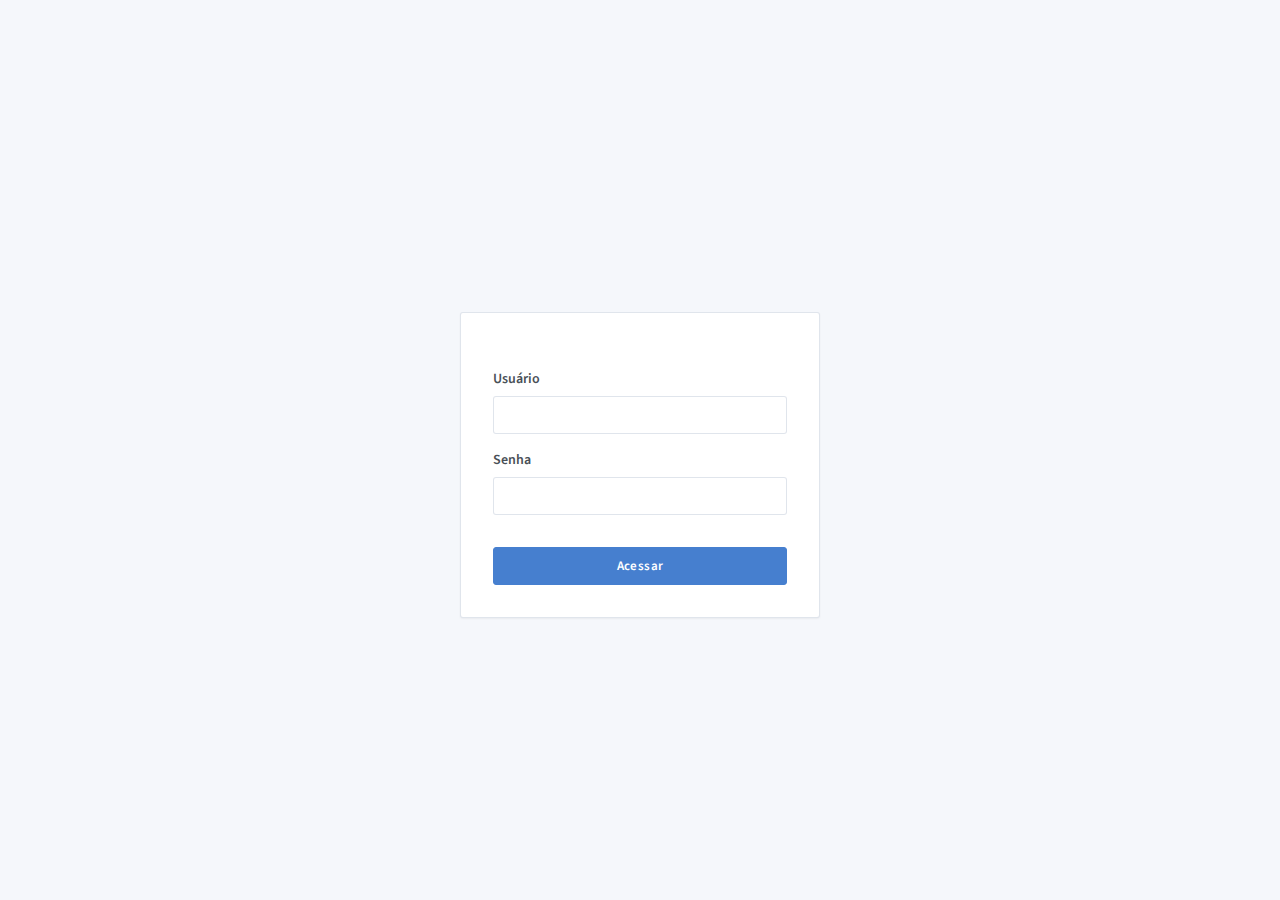
==== index.html @ 3c395e60 "Commit inicial" ====
<!doctype html>
<html lang="en" dir="ltr">
  <head>
    <meta charset="UTF-8">
    <meta name="viewport" content="width=device-width, user-scalable=no, initial-scale=1.0, maximum-scale=1.0, minimum-scale=1.0">
    <meta http-equiv="X-UA-Compatible" content="ie=edge">
    <meta http-equiv="Content-Language" content="en" />
    <meta name="msapplication-TileColor" content="#2d89ef">
    <meta name="theme-color" content="#4188c9">
    <meta name="apple-mobile-web-app-status-bar-style" content="black-translucent"/>
    <meta name="apple-mobile-web-app-capable" content="yes">
    <meta name="mobile-web-app-capable" content="yes">
    <meta name="HandheldFriendly" content="True">
    <meta name="MobileOptimized" content="320">
    <link rel="icon" href="./favicon.ico" type="image/x-icon"/>
    <link rel="shortcut icon" type="image/x-icon" href="./favicon.ico" />
    <!-- Generated: 2018-04-06 16:27:42 +0200 -->
    <title>Login - tabler.github.io - a responsive, flat and full featured admin template</title>
    <link rel="stylesheet" href="https://maxcdn.bootstrapcdn.com/font-awesome/4.7.0/css/font-awesome.min.css">
    <link rel="stylesheet" href="https://fonts.googleapis.com/css?family=Source+Sans+Pro:300,300i,400,400i,500,500i,600,600i,700,700i&amp;subset=latin-ext">
    <script src="./assets/js/require.min.js"></script>
    <script>
      requirejs.config({
          baseUrl: '.'
      });
    </script>
    <!-- Dashboard Core -->
    <link href="./assets/css/dashboard.css" rel="stylesheet" />
    <script src="./assets/js/dashboard.js"></script>
    <!-- c3.js Charts Plugin -->
    <link href="./assets/plugins/charts-c3/plugin.css" rel="stylesheet" />
    <script src="./assets/plugins/charts-c3/plugin.js"></script>
    <!-- Google Maps Plugin -->
    <link href="./assets/plugins/maps-google/plugin.css" rel="stylesheet" />
    <script src="./assets/plugins/maps-google/plugin.js"></script>
    <!-- Input Mask Plugin -->
    <script src="./assets/plugins/input-mask/plugin.js"></script>
  </head>
  <body class="">
    <div class="page">
      <div class="page-single">
        <div class="container">
          <div class="row">
            <div class="col col-login mx-auto">
              <div class="text-center mb-6">
                <img src="./assets/brand/tabler.svg" class="h-6" alt="">
              </div>
              <form class="card" action="class/logar.php" method="post">
                <div class="card-body p-6">
                  <div class="card-title"></div>
                  <div class="form-group">
                    <label class="form-label">Usuário</label>
                    <input name="usuario" type="text" class="form-control" id="exampleInputEmail1" aria-describedby="emailHelp" placeholder="">
                  </div>
                  <div class="form-group">
                    <label class="form-label">Senha</label>
                    <input name="senha" type="password" class="form-control" id="exampleInputPassword1" placeholder="">
                  </div>                  
                  <div class="form-footer">
                    <button type="submit" class="btn btn-primary btn-block">Acessar</button>
                  </div>
                </div>
              </form>              
            </div>
          </div>
        </div>
      </div>
    </div>
  </body>
</html>
---- assets/css/dashboard.css ----
@charset "UTF-8";
/**
Dashboard UI
 */
/*!
 * Bootstrap v4.0.0 (https://getbootstrap.com)
 * Copyright 2011-2018 The Bootstrap Authors
 * Copyright 2011-2018 Twitter, Inc.
 * Licensed under MIT (https://github.com/twbs/bootstrap/blob/master/LICENSE)
 */
:root {
  --blue: #467fcf;
  --indigo: #6574cd;
  --purple: #a55eea;
  --pink: #f66d9b;
  --red: #cd201f;
  --orange: #fd9644;
  --yellow: #f1c40f;
  --green: #5eba00;
  --teal: #2bcbba;
  --cyan: #17a2b8;
  --white: #fff;
  --gray: #868e96;
  --gray-dark: #343a40;
  --azure: #45aaf2;
  --lime: #7bd235;
  --primary: #467fcf;
  --secondary: #868e96;
  --success: #5eba00;
  --info: #45aaf2;
  --warning: #f1c40f;
  --danger: #cd201f;
  --light: #f8f9fa;
  --dark: #343a40;
  --breakpoint-xs: 0;
  --breakpoint-sm: 576px;
  --breakpoint-md: 768px;
  --breakpoint-lg: 992px;
  --breakpoint-xl: 1280px;
  --font-family-sans-serif: -apple-system, BlinkMacSystemFont, "Segoe UI", Roboto, "Helvetica Neue", Arial, sans-serif, "Apple Color Emoji", "Segoe UI Emoji", "Segoe UI Symbol";
  --font-family-monospace: Monaco, Consolas, "Liberation Mono", "Courier New", monospace;
}

*,
*::before,
*::after {
  box-sizing: border-box;
}

html {
  font-family: sans-serif;
  line-height: 1.15;
  -webkit-text-size-adjust: 100%;
  -ms-text-size-adjust: 100%;
  -ms-overflow-style: scrollbar;
  -webkit-tap-highlight-color: transparent;
}

@-ms-viewport {
  width: device-width;
}

article, aside, dialog, figcaption, figure, footer, header, hgroup, main, nav, section {
  display: block;
}

body {
  margin: 0;
  font-family: "Source Sans Pro", -apple-system, BlinkMacSystemFont, "Segoe UI", "Helvetica Neue", Arial, sans-serif;
  font-size: 0.9375rem;
  font-weight: 400;
  line-height: 1.5;
  color: #495057;
  text-align: left;
  background-color: #f5f7fb;
}

[tabindex="-1"]:focus {
  outline: 0 !important;
}

hr {
  box-sizing: content-box;
  height: 0;
  overflow: visible;
}

h1, h2, h3, h4, h5, h6 {
  margin-top: 0;
  margin-bottom: 0.66em;
}

p {
  margin-top: 0;
  margin-bottom: 1rem;
}

abbr[title],
abbr[data-original-title] {
  text-decoration: underline;
  -webkit-text-decoration: underline dotted;
  text-decoration: underline dotted;
  cursor: help;
  border-bottom: 0;
}

address {
  margin-bottom: 1rem;
  font-style: normal;
  line-height: inherit;
}

ol,
ul,
dl {
  margin-top: 0;
  margin-bottom: 1rem;
}

ol ol,
ul ul,
ol ul,
ul ol {
  margin-bottom: 0;
}

dt {
  font-weight: 700;
}

dd {
  margin-bottom: .5rem;
  margin-left: 0;
}

blockquote {
  margin: 0 0 1rem;
}

dfn {
  font-style: italic;
}

b,
strong {
  font-weight: bolder;
}

small {
  font-size: 80%;
}

sub,
sup {
  position: relative;
  font-size: 75%;
  line-height: 0;
  vertical-align: baseline;
}

sub {
  bottom: -.25em;
}

sup {
  top: -.5em;
}

a {
  color: #467fcf;
  text-decoration: none;
  background-color: transparent;
  -webkit-text-decoration-skip: objects;
}

a:hover {
  color: #295a9f;
  text-decoration: underline;
}

a:not([href]):not([tabindex]) {
  color: inherit;
  text-decoration: none;
}

a:not([href]):not([tabindex]):hover, a:not([href]):not([tabindex]):focus {
  color: inherit;
  text-decoration: none;
}

a:not([href]):not([tabindex]):focus {
  outline: 0;
}

pre,
code,
kbd,
samp {
  font-family: monospace, monospace;
  font-size: 1em;
}

pre {
  margin-top: 0;
  margin-bottom: 1rem;
  overflow: auto;
  -ms-overflow-style: scrollbar;
}

figure {
  margin: 0 0 1rem;
}

img {
  vertical-align: middle;
  border-style: none;
}

svg:not(:root) {
  overflow: hidden;
}

table {
  border-collapse: collapse;
}

caption {
  padding-top: 0.75rem;
  padding-bottom: 0.75rem;
  color: #9aa0ac;
  text-align: left;
  caption-side: bottom;
}

th {
  text-align: inherit;
}

label {
  display: inline-block;
  margin-bottom: .5rem;
}

button {
  border-radius: 0;
}

button:focus {
  outline: 1px dotted;
  outline: 5px auto -webkit-focus-ring-color;
}

input,
button,
select,
optgroup,
textarea {
  margin: 0;
  font-family: inherit;
  font-size: inherit;
  line-height: inherit;
}

button,
input {
  overflow: visible;
}

button,
select {
  text-transform: none;
}

button,
html [type="button"],
[type="reset"],
[type="submit"] {
  -webkit-appearance: button;
}

button::-moz-focus-inner,
[type="button"]::-moz-focus-inner,
[type="reset"]::-moz-focus-inner,
[type="submit"]::-moz-focus-inner {
  padding: 0;
  border-style: none;
}

input[type="radio"],
input[type="checkbox"] {
  box-sizing: border-box;
  padding: 0;
}

input[type="date"],
input[type="time"],
input[type="datetime-local"],
input[type="month"] {
  -webkit-appearance: listbox;
}

textarea {
  overflow: auto;
  resize: vertical;
}

fieldset {
  min-width: 0;
  padding: 0;
  margin: 0;
  border: 0;
}

legend {
  display: block;
  width: 100%;
  max-width: 100%;
  padding: 0;
  margin-bottom: .5rem;
  font-size: 1.5rem;
  line-height: inherit;
  color: inherit;
  white-space: normal;
}

progress {
  vertical-align: baseline;
}

[type="number"]::-webkit-inner-spin-button,
[type="number"]::-webkit-outer-spin-button {
  height: auto;
}

[type="search"] {
  outline-offset: -2px;
  -webkit-appearance: none;
}

[type="search"]::-webkit-search-cancel-button,
[type="search"]::-webkit-search-decoration {
  -webkit-appearance: none;
}

::-webkit-file-upload-button {
  font: inherit;
  -webkit-appearance: button;
}

output {
  display: inline-block;
}

summary {
  display: list-item;
  cursor: pointer;
}

template {
  display: none;
}

[hidden] {
  display: none !important;
}

h1, h2, h3, h4, h5, h6,
.h1, .h2, .h3, .h4, .h5, .h6 {
  margin-bottom: 0.66em;
  font-family: inherit;
  font-weight: 600;
  line-height: 1.1;
  color: inherit;
}

h1, .h1 {
  font-size: 2rem;
}

h2, .h2 {
  font-size: 1.75rem;
}

h3, .h3 {
  font-size: 1.5rem;
}

h4, .h4 {
  font-size: 1.125rem;
}

h5, .h5 {
  font-size: 1rem;
}

h6, .h6 {
  font-size: 0.875rem;
}

.lead {
  font-size: 1.171875rem;
  font-weight: 300;
}

.display-1 {
  font-size: 4.5rem;
  font-weight: 300;
  line-height: 1.1;
}

.display-2 {
  font-size: 4rem;
  font-weight: 300;
  line-height: 1.1;
}

.display-3 {
  font-size: 3.5rem;
  font-weight: 300;
  line-height: 1.1;
}

.display-4 {
  font-size: 3rem;
  font-weight: 300;
  line-height: 1.1;
}

hr {
  margin-top: 1rem;
  margin-bottom: 1rem;
  border: 0;
  border-top: 1px solid rgba(0, 40, 100, 0.12);
}

small,
.small {
  font-size: 87.5%;
  font-weight: 400;
}

mark,
.mark {
  padding: 0.2em;
  background-color: #fcf8e3;
}

.list-unstyled {
  padding-left: 0;
  list-style: none;
}

.list-inline {
  padding-left: 0;
  list-style: none;
}

.list-inline-item {
  display: inline-block;
}

.list-inline-item:not(:last-child) {
  margin-right: 0.5rem;
}

.initialism {
  font-size: 90%;
  text-transform: uppercase;
}

.blockquote {
  margin-bottom: 1rem;
  font-size: 1.171875rem;
}

.blockquote-footer {
  display: block;
  font-size: 80%;
  color: #868e96;
}

.blockquote-footer::before {
  content: "\2014 \00A0";
}

.img-fluid {
  max-width: 100%;
  height: auto;
}

.img-thumbnail {
  padding: 0.25rem;
  background-color: #fff;
  border: 1px solid #dee2e6;
  border-radius: 3px;
  max-width: 100%;
  height: auto;
}

.figure {
  display: inline-block;
}

.figure-img {
  margin-bottom: 0.5rem;
  line-height: 1;
}

.figure-caption {
  font-size: 90%;
  color: #868e96;
}

code,
kbd,
pre,
samp {
  font-family: Monaco, Consolas, "Liberation Mono", "Courier New", monospace;
}

code {
  font-size: 85%;
  color: inherit;
  word-break: break-word;
}

a > code {
  color: inherit;
}

kbd {
  padding: 0.2rem 0.4rem;
  font-size: 85%;
  color: #fff;
  background-color: #343a40;
  border-radius: 3px;
}

kbd kbd {
  padding: 0;
  font-size: 100%;
  font-weight: 700;
}

pre {
  display: block;
  font-size: 85%;
  color: #212529;
}

pre code {
  font-size: inherit;
  color: inherit;
  word-break: normal;
}

.pre-scrollable {
  max-height: 340px;
  overflow-y: scroll;
}

.container {
  width: 100%;
  padding-right: 0.75rem;
  padding-left: 0.75rem;
  margin-right: auto;
  margin-left: auto;
}

@media (min-width: 576px) {
  .container {
    max-width: 540px;
  }
}

@media (min-width: 768px) {
  .container {
    max-width: 720px;
  }
}

@media (min-width: 992px) {
  .container {
    max-width: 960px;
  }
}

@media (min-width: 1280px) {
  .container {
    max-width: 1200px;
  }
}

.container-fluid {
  width: 100%;
  padding-right: 0.75rem;
  padding-left: 0.75rem;
  margin-right: auto;
  margin-left: auto;
}

.row {
  display: -ms-flexbox;
  display: flex;
  -ms-flex-wrap: wrap;
  flex-wrap: wrap;
  margin-right: -0.75rem;
  margin-left: -0.75rem;
}

.no-gutters {
  margin-right: 0;
  margin-left: 0;
}

.no-gutters > .col,
.no-gutters > [class*="col-"] {
  padding-right: 0;
  padding-left: 0;
}

.col-1, .col-2, .col-3, .col-4, .col-5, .col-6, .col-7, .col-8, .col-9, .col-10, .col-11, .col-12, .col,
.col-auto, .col-sm-1, .col-sm-2, .col-sm-3, .col-sm-4, .col-sm-5, .col-sm-6, .col-sm-7, .col-sm-8, .col-sm-9, .col-sm-10, .col-sm-11, .col-sm-12, .col-sm,
.col-sm-auto, .col-md-1, .col-md-2, .col-md-3, .col-md-4, .col-md-5, .col-md-6, .col-md-7, .col-md-8, .col-md-9, .col-md-10, .col-md-11, .col-md-12, .col-md,
.col-md-auto, .col-lg-1, .col-lg-2, .col-lg-3, .col-lg-4, .col-lg-5, .col-lg-6, .col-lg-7, .col-lg-8, .col-lg-9, .col-lg-10, .col-lg-11, .col-lg-12, .col-lg,
.col-lg-auto, .col-xl-1, .col-xl-2, .col-xl-3, .col-xl-4, .col-xl-5, .col-xl-6, .col-xl-7, .col-xl-8, .col-xl-9, .col-xl-10, .col-xl-11, .col-xl-12, .col-xl,
.col-xl-auto {
  position: relative;
  width: 100%;
  min-height: 1px;
  padding-right: 0.75rem;
  padding-left: 0.75rem;
}

.col {
  -ms-flex-preferred-size: 0;
  flex-basis: 0;
  -ms-flex-positive: 1;
  flex-grow: 1;
  max-width: 100%;
}

.col-auto {
  -ms-flex: 0 0 auto;
  flex: 0 0 auto;
  width: auto;
  max-width: none;
}

.col-1 {
  -ms-flex: 0 0 8.33333333%;
  flex: 0 0 8.33333333%;
  max-width: 8.33333333%;
}

.col-2 {
  -ms-flex: 0 0 16.66666667%;
  flex: 0 0 16.66666667%;
  max-width: 16.66666667%;
}

.col-3 {
  -ms-flex: 0 0 25%;
  flex: 0 0 25%;
  max-width: 25%;
}

.col-4 {
  -ms-flex: 0 0 33.33333333%;
  flex: 0 0 33.33333333%;
  max-width: 33.33333333%;
}

.col-5 {
  -ms-flex: 0 0 41.66666667%;
  flex: 0 0 41.66666667%;
  max-width: 41.66666667%;
}

.col-6 {
  -ms-flex: 0 0 50%;
  flex: 0 0 50%;
  max-width: 50%;
}

.col-7 {
  -ms-flex: 0 0 58.33333333%;
  flex: 0 0 58.33333333%;
  max-width: 58.33333333%;
}

.col-8 {
  -ms-flex: 0 0 66.66666667%;
  flex: 0 0 66.66666667%;
  max-width: 66.66666667%;
}

.col-9 {
  -ms-flex: 0 0 75%;
  flex: 0 0 75%;
  max-width: 75%;
}

.col-10 {
  -ms-flex: 0 0 83.33333333%;
  flex: 0 0 83.33333333%;
  max-width: 83.33333333%;
}

.col-11 {
  -ms-flex: 0 0 91.66666667%;
  flex: 0 0 91.66666667%;
  max-width: 91.66666667%;
}

.col-12 {
  -ms-flex: 0 0 100%;
  flex: 0 0 100%;
  max-width: 100%;
}

.order-first {
  -ms-flex-order: -1;
  order: -1;
}

.order-last {
  -ms-flex-order: 13;
  order: 13;
}

.order-0 {
  -ms-flex-order: 0;
  order: 0;
}

.order-1 {
  -ms-flex-order: 1;
  order: 1;
}

.order-2 {
  -ms-flex-order: 2;
  order: 2;
}

.order-3 {
  -ms-flex-order: 3;
  order: 3;
}

.order-4 {
  -ms-flex-order: 4;
  order: 4;
}

.order-5 {
  -ms-flex-order: 5;
  order: 5;
}

.order-6 {
  -ms-flex-order: 6;
  order: 6;
}

.order-7 {
  -ms-flex-order: 7;
  order: 7;
}

.order-8 {
  -ms-flex-order: 8;
  order: 8;
}

.order-9 {
  -ms-flex-order: 9;
  order: 9;
}

.order-10 {
  -ms-flex-order: 10;
  order: 10;
}

.order-11 {
  -ms-flex-order: 11;
  order: 11;
}

.order-12 {
  -ms-flex-order: 12;
  order: 12;
}

.offset-1 {
  margin-left: 8.33333333%;
}

.offset-2 {
  margin-left: 16.66666667%;
}

.offset-3 {
  margin-left: 25%;
}

.offset-4 {
  margin-left: 33.33333333%;
}

.offset-5 {
  margin-left: 41.66666667%;
}

.offset-6 {
  margin-left: 50%;
}

.offset-7 {
  margin-left: 58.33333333%;
}

.offset-8 {
  margin-left: 66.66666667%;
}

.offset-9 {
  margin-left: 75%;
}

.offset-10 {
  margin-left: 83.33333333%;
}

.offset-11 {
  margin-left: 91.66666667%;
}

@media (min-width: 576px) {
  .col-sm {
    -ms-flex-preferred-size: 0;
    flex-basis: 0;
    -ms-flex-positive: 1;
    flex-grow: 1;
    max-width: 100%;
  }
  .col-sm-auto {
    -ms-flex: 0 0 auto;
    flex: 0 0 auto;
    width: auto;
    max-width: none;
  }
  .col-sm-1 {
    -ms-flex: 0 0 8.33333333%;
    flex: 0 0 8.33333333%;
    max-width: 8.33333333%;
  }
  .col-sm-2 {
    -ms-flex: 0 0 16.66666667%;
    flex: 0 0 16.66666667%;
    max-width: 16.66666667%;
  }
  .col-sm-3 {
    -ms-flex: 0 0 25%;
    flex: 0 0 25%;
    max-width: 25%;
  }
  .col-sm-4 {
    -ms-flex: 0 0 33.33333333%;
    flex: 0 0 33.33333333%;
    max-width: 33.33333333%;
  }
  .col-sm-5 {
    -ms-flex: 0 0 41.66666667%;
    flex: 0 0 41.66666667%;
    max-width: 41.66666667%;
  }
  .col-sm-6 {
    -ms-flex: 0 0 50%;
    flex: 0 0 50%;
    max-width: 50%;
  }
  .col-sm-7 {
    -ms-flex: 0 0 58.33333333%;
    flex: 0 0 58.33333333%;
    max-width: 58.33333333%;
  }
  .col-sm-8 {
    -ms-flex: 0 0 66.66666667%;
    flex: 0 0 66.66666667%;
    max-width: 66.66666667%;
  }
  .col-sm-9 {
    -ms-flex: 0 0 75%;
    flex: 0 0 75%;
    max-width: 75%;
  }
  .col-sm-10 {
    -ms-flex: 0 0 83.33333333%;
    flex: 0 0 83.33333333%;
    max-width: 83.33333333%;
  }
  .col-sm-11 {
    -ms-flex: 0 0 91.66666667%;
    flex: 0 0 91.66666667%;
    max-width: 91.66666667%;
  }
  .col-sm-12 {
    -ms-flex: 0 0 100%;
    flex: 0 0 100%;
    max-width: 100%;
  }
  .order-sm-first {
    -ms-flex-order: -1;
    order: -1;
  }
  .order-sm-last {
    -ms-flex-order: 13;
    order: 13;
  }
  .order-sm-0 {
    -ms-flex-order: 0;
    order: 0;
  }
  .order-sm-1 {
    -ms-flex-order: 1;
    order: 1;
  }
  .order-sm-2 {
    -ms-flex-order: 2;
    order: 2;
  }
  .order-sm-3 {
    -ms-flex-order: 3;
    order: 3;
  }
  .order-sm-4 {
    -ms-flex-order: 4;
    order: 4;
  }
  .order-sm-5 {
    -ms-flex-order: 5;
    order: 5;
  }
  .order-sm-6 {
    -ms-flex-order: 6;
    order: 6;
  }
  .order-sm-7 {
    -ms-flex-order: 7;
    order: 7;
  }
  .order-sm-8 {
    -ms-flex-order: 8;
    order: 8;
  }
  .order-sm-9 {
    -ms-flex-order: 9;
    order: 9;
  }
  .order-sm-10 {
    -ms-flex-order: 10;
    order: 10;
  }
  .order-sm-11 {
    -ms-flex-order: 11;
    order: 11;
  }
  .order-sm-12 {
    -ms-flex-order: 12;
    order: 12;
  }
  .offset-sm-0 {
    margin-left: 0;
  }
  .offset-sm-1 {
    margin-left: 8.33333333%;
  }
  .offset-sm-2 {
    margin-left: 16.66666667%;
  }
  .offset-sm-3 {
    margin-left: 25%;
  }
  .offset-sm-4 {
    margin-left: 33.33333333%;
  }
  .offset-sm-5 {
    margin-left: 41.66666667%;
  }
  .offset-sm-6 {
    margin-left: 50%;
  }
  .offset-sm-7 {
    margin-left: 58.33333333%;
  }
  .offset-sm-8 {
    margin-left: 66.66666667%;
  }
  .offset-sm-9 {
    margin-left: 75%;
  }
  .offset-sm-10 {
    margin-left: 83.33333333%;
  }
  .offset-sm-11 {
    margin-left: 91.66666667%;
  }
}

@media (min-width: 768px) {
  .col-md {
    -ms-flex-preferred-size: 0;
    flex-basis: 0;
    -ms-flex-positive: 1;
    flex-grow: 1;
    max-width: 100%;
  }
  .col-md-auto {
    -ms-flex: 0 0 auto;
    flex: 0 0 auto;
    width: auto;
    max-width: none;
  }
  .col-md-1 {
    -ms-flex: 0 0 8.33333333%;
    flex: 0 0 8.33333333%;
    max-width: 8.33333333%;
  }
  .col-md-2 {
    -ms-flex: 0 0 16.66666667%;
    flex: 0 0 16.66666667%;
    max-width: 16.66666667%;
  }
  .col-md-3 {
    -ms-flex: 0 0 25%;
    flex: 0 0 25%;
    max-width: 25%;
  }
  .col-md-4 {
    -ms-flex: 0 0 33.33333333%;
    flex: 0 0 33.33333333%;
    max-width: 33.33333333%;
  }
  .col-md-5 {
    -ms-flex: 0 0 41.66666667%;
    flex: 0 0 41.66666667%;
    max-width: 41.66666667%;
  }
  .col-md-6 {
    -ms-flex: 0 0 50%;
    flex: 0 0 50%;
    max-width: 50%;
  }
  .col-md-7 {
    -ms-flex: 0 0 58.33333333%;
    flex: 0 0 58.33333333%;
    max-width: 58.33333333%;
  }
  .col-md-8 {
    -ms-flex: 0 0 66.66666667%;
    flex: 0 0 66.66666667%;
    max-width: 66.66666667%;
  }
  .col-md-9 {
    -ms-flex: 0 0 75%;
    flex: 0 0 75%;
    max-width: 75%;
  }
  .col-md-10 {
    -ms-flex: 0 0 83.33333333%;
    flex: 0 0 83.33333333%;
    max-width: 83.33333333%;
  }
  .col-md-11 {
    -ms-flex: 0 0 91.66666667%;
    flex: 0 0 91.66666667%;
    max-width: 91.66666667%;
  }
  .col-md-12 {
    -ms-flex: 0 0 100%;
    flex: 0 0 100%;
    max-width: 100%;
  }
  .order-md-first {
    -ms-flex-order: -1;
    order: -1;
  }
  .order-md-last {
    -ms-flex-order: 13;
    order: 13;
  }
  .order-md-0 {
    -ms-flex-order: 0;
    order: 0;
  }
  .order-md-1 {
    -ms-flex-order: 1;
    order: 1;
  }
  .order-md-2 {
    -ms-flex-order: 2;
    order: 2;
  }
  .order-md-3 {
    -ms-flex-order: 3;
    order: 3;
  }
  .order-md-4 {
    -ms-flex-order: 4;
    order: 4;
  }
  .order-md-5 {
    -ms-flex-order: 5;
    order: 5;
  }
  .order-md-6 {
    -ms-flex-order: 6;
    order: 6;
  }
  .order-md-7 {
    -ms-flex-order: 7;
    order: 7;
  }
  .order-md-8 {
    -ms-flex-order: 8;
    order: 8;
  }
  .order-md-9 {
    -ms-flex-order: 9;
    order: 9;
  }
  .order-md-10 {
    -ms-flex-order: 10;
    order: 10;
  }
  .order-md-11 {
    -ms-flex-order: 11;
    order: 11;
  }
  .order-md-12 {
    -ms-flex-order: 12;
    order: 12;
  }
  .offset-md-0 {
    margin-left: 0;
  }
  .offset-md-1 {
    margin-left: 8.33333333%;
  }
  .offset-md-2 {
    margin-left: 16.66666667%;
  }
  .offset-md-3 {
    margin-left: 25%;
  }
  .offset-md-4 {
    margin-left: 33.33333333%;
  }
  .offset-md-5 {
    margin-left: 41.66666667%;
  }
  .offset-md-6 {
    margin-left: 50%;
  }
  .offset-md-7 {
    margin-left: 58.33333333%;
  }
  .offset-md-8 {
    margin-left: 66.66666667%;
  }
  .offset-md-9 {
    margin-left: 75%;
  }
  .offset-md-10 {
    margin-left: 83.33333333%;
  }
  .offset-md-11 {
    margin-left: 91.66666667%;
  }
}

@media (min-width: 992px) {
  .col-lg {
    -ms-flex-preferred-size: 0;
    flex-basis: 0;
    -ms-flex-positive: 1;
    flex-grow: 1;
    max-width: 100%;
  }
  .col-lg-auto {
    -ms-flex: 0 0 auto;
    flex: 0 0 auto;
    width: auto;
    max-width: none;
  }
  .col-lg-1 {
    -ms-flex: 0 0 8.33333333%;
    flex: 0 0 8.33333333%;
    max-width: 8.33333333%;
  }
  .col-lg-2 {
    -ms-flex: 0 0 16.66666667%;
    flex: 0 0 16.66666667%;
    max-width: 16.66666667%;
  }
  .col-lg-3 {
    -ms-flex: 0 0 25%;
    flex: 0 0 25%;
    max-width: 25%;
  }
  .col-lg-4 {
    -ms-flex: 0 0 33.33333333%;
    flex: 0 0 33.33333333%;
    max-width: 33.33333333%;
  }
  .col-lg-5 {
    -ms-flex: 0 0 41.66666667%;
    flex: 0 0 41.66666667%;
    max-width: 41.66666667%;
  }
  .col-lg-6 {
    -ms-flex: 0 0 50%;
    flex: 0 0 50%;
    max-width: 50%;
  }
  .col-lg-7 {
    -ms-flex: 0 0 58.33333333%;
    flex: 0 0 58.33333333%;
    max-width: 58.33333333%;
  }
  .col-lg-8 {
    -ms-flex: 0 0 66.66666667%;
    flex: 0 0 66.66666667%;
    max-width: 66.66666667%;
  }
  .col-lg-9 {
    -ms-flex: 0 0 75%;
    flex: 0 0 75%;
    max-width: 75%;
  }
  .col-lg-10 {
    -ms-flex: 0 0 83.33333333%;
    flex: 0 0 83.33333333%;
    max-width: 83.33333333%;
  }
  .col-lg-11 {
    -ms-flex: 0 0 91.66666667%;
    flex: 0 0 91.66666667%;
    max-width: 91.66666667%;
  }
  .col-lg-12 {
    -ms-flex: 0 0 100%;
    flex: 0 0 100%;
    max-width: 100%;
  }
  .order-lg-first {
    -ms-flex-order: -1;
    order: -1;
  }
  .order-lg-last {
    -ms-flex-order: 13;
    order: 13;
  }
  .order-lg-0 {
    -ms-flex-order: 0;
    order: 0;
  }
  .order-lg-1 {
    -ms-flex-order: 1;
    order: 1;
  }
  .order-lg-2 {
    -ms-flex-order: 2;
    order: 2;
  }
  .order-lg-3 {
    -ms-flex-order: 3;
    order: 3;
  }
  .order-lg-4 {
    -ms-flex-order: 4;
    order: 4;
  }
  .order-lg-5 {
    -ms-flex-order: 5;
    order: 5;
  }
  .order-lg-6 {
    -ms-flex-order: 6;
    order: 6;
  }
  .order-lg-7 {
    -ms-flex-order: 7;
    order: 7;
  }
  .order-lg-8 {
    -ms-flex-order: 8;
    order: 8;
  }
  .order-lg-9 {
    -ms-flex-order: 9;
    order: 9;
  }
  .order-lg-10 {
    -ms-flex-order: 10;
    order: 10;
  }
  .order-lg-11 {
    -ms-flex-order: 11;
    order: 11;
  }
  .order-lg-12 {
    -ms-flex-order: 12;
    order: 12;
  }
  .offset-lg-0 {
    margin-left: 0;
  }
  .offset-lg-1 {
    margin-left: 8.33333333%;
  }
  .offset-lg-2 {
    margin-left: 16.66666667%;
  }
  .offset-lg-3 {
    margin-left: 25%;
  }
  .offset-lg-4 {
    margin-left: 33.33333333%;
  }
  .offset-lg-5 {
    margin-left: 41.66666667%;
  }
  .offset-lg-6 {
    margin-left: 50%;
  }
  .offset-lg-7 {
    margin-left: 58.33333333%;
  }
  .offset-lg-8 {
    margin-left: 66.66666667%;
  }
  .offset-lg-9 {
    margin-left: 75%;
  }
  .offset-lg-10 {
    margin-left: 83.33333333%;
  }
  .offset-lg-11 {
    margin-left: 91.66666667%;
  }
}

@media (min-width: 1280px) {
  .col-xl {
    -ms-flex-preferred-size: 0;
    flex-basis: 0;
    -ms-flex-positive: 1;
    flex-grow: 1;
    max-width: 100%;
  }
  .col-xl-auto {
    -ms-flex: 0 0 auto;
    flex: 0 0 auto;
    width: auto;
    max-width: none;
  }
  .col-xl-1 {
    -ms-flex: 0 0 8.33333333%;
    flex: 0 0 8.33333333%;
    max-width: 8.33333333%;
  }
  .col-xl-2 {
    -ms-flex: 0 0 16.66666667%;
    flex: 0 0 16.66666667%;
    max-width: 16.66666667%;
  }
  .col-xl-3 {
    -ms-flex: 0 0 25%;
    flex: 0 0 25%;
    max-width: 25%;
  }
  .col-xl-4 {
    -ms-flex: 0 0 33.33333333%;
    flex: 0 0 33.33333333%;
    max-width: 33.33333333%;
  }
  .col-xl-5 {
    -ms-flex: 0 0 41.66666667%;
    flex: 0 0 41.66666667%;
    max-width: 41.66666667%;
  }
  .col-xl-6 {
    -ms-flex: 0 0 50%;
    flex: 0 0 50%;
    max-width: 50%;
  }
  .col-xl-7 {
    -ms-flex: 0 0 58.33333333%;
    flex: 0 0 58.33333333%;
    max-width: 58.33333333%;
  }
  .col-xl-8 {
    -ms-flex: 0 0 66.66666667%;
    flex: 0 0 66.66666667%;
    max-width: 66.66666667%;
  }
  .col-xl-9 {
    -ms-flex: 0 0 75%;
    flex: 0 0 75%;
    max-width: 75%;
  }
  .col-xl-10 {
    -ms-flex: 0 0 83.33333333%;
    flex: 0 0 83.33333333%;
    max-width: 83.33333333%;
  }
  .col-xl-11 {
    -ms-flex: 0 0 91.66666667%;
    flex: 0 0 91.66666667%;
    max-width: 91.66666667%;
  }
  .col-xl-12 {
    -ms-flex: 0 0 100%;
    flex: 0 0 100%;
    max-width: 100%;
  }
  .order-xl-first {
    -ms-flex-order: -1;
    order: -1;
  }
  .order-xl-last {
    -ms-flex-order: 13;
    order: 13;
  }
  .order-xl-0 {
    -ms-flex-order: 0;
    order: 0;
  }
  .order-xl-1 {
    -ms-flex-order: 1;
    order: 1;
  }
  .order-xl-2 {
    -ms-flex-order: 2;
    order: 2;
  }
  .order-xl-3 {
    -ms-flex-order: 3;
    order: 3;
  }
  .order-xl-4 {
    -ms-flex-order: 4;
    order: 4;
  }
  .order-xl-5 {
    -ms-flex-order: 5;
    order: 5;
  }
  .order-xl-6 {
    -ms-flex-order: 6;
    order: 6;
  }
  .order-xl-7 {
    -ms-flex-order: 7;
    order: 7;
  }
  .order-xl-8 {
    -ms-flex-order: 8;
    order: 8;
  }
  .order-xl-9 {
    -ms-flex-order: 9;
    order: 9;
  }
  .order-xl-10 {
    -ms-flex-order: 10;
    order: 10;
  }
  .order-xl-11 {
    -ms-flex-order: 11;
    order: 11;
  }
  .order-xl-12 {
    -ms-flex-order: 12;
    order: 12;
  }
  .offset-xl-0 {
    margin-left: 0;
  }
  .offset-xl-1 {
    margin-left: 8.33333333%;
  }
  .offset-xl-2 {
    margin-left: 16.66666667%;
  }
  .offset-xl-3 {
    margin-left: 25%;
  }
  .offset-xl-4 {
    margin-left: 33.33333333%;
  }
  .offset-xl-5 {
    margin-left: 41.66666667%;
  }
  .offset-xl-6 {
    margin-left: 50%;
  }
  .offset-xl-7 {
    margin-left: 58.33333333%;
  }
  .offset-xl-8 {
    margin-left: 66.66666667%;
  }
  .offset-xl-9 {
    margin-left: 75%;
  }
  .offset-xl-10 {
    margin-left: 83.33333333%;
  }
  .offset-xl-11 {
    margin-left: 91.66666667%;
  }
}

.table, .text-wrap table {
  width: 100%;
  max-width: 100%;
  margin-bottom: 1rem;
  background-color: transparent;
}

.table th, .text-wrap table th,
.table td,
.text-wrap table td {
  padding: 0.75rem;
  vertical-align: top;
  border-top: 1px solid #dee2e6;
}

.table thead th, .text-wrap table thead th {
  vertical-align: bottom;
  border-bottom: 2px solid #dee2e6;
}

.table tbody + tbody, .text-wrap table tbody + tbody {
  border-top: 2px solid #dee2e6;
}

.table .table, .text-wrap table .table, .table .text-wrap table, .text-wrap .table table, .text-wrap table table {
  background-color: #f5f7fb;
}

.table-sm th,
.table-sm td {
  padding: 0.3rem;
}

.table-bordered, .text-wrap table {
  border: 1px solid #dee2e6;
}

.table-bordered th, .text-wrap table th,
.table-bordered td,
.text-wrap table td {
  border: 1px solid #dee2e6;
}

.table-bordered thead th, .text-wrap table thead th,
.table-bordered thead td,
.text-wrap table thead td {
  border-bottom-width: 2px;
}

.table-striped tbody tr:nth-of-type(odd) {
  background-color: rgba(0, 0, 0, 0.02);
}

.table-hover tbody tr:hover {
  background-color: rgba(0, 0, 0, 0.04);
}

.table-primary,
.table-primary > th,
.table-primary > td {
  background-color: #cbdbf2;
}

.table-hover .table-primary:hover {
  background-color: #b7cded;
}

.table-hover .table-primary:hover > td,
.table-hover .table-primary:hover > th {
  background-color: #b7cded;
}

.table-secondary,
.table-secondary > th,
.table-secondary > td {
  background-color: #dddfe2;
}

.table-hover .table-secondary:hover {
  background-color: #cfd2d6;
}

.table-hover .table-secondary:hover > td,
.table-hover .table-secondary:hover > th {
  background-color: #cfd2d6;
}

.table-success,
.table-success > th,
.table-success > td {
  background-color: #d2ecb8;
}

.table-hover .table-success:hover {
  background-color: #c5e7a4;
}

.table-hover .table-success:hover > td,
.table-hover .table-success:hover > th {
  background-color: #c5e7a4;
}

.table-info,
.table-info > th,
.table-info > td {
  background-color: #cbe7fb;
}

.table-hover .table-info:hover {
  background-color: #b3dcf9;
}

.table-hover .table-info:hover > td,
.table-hover .table-info:hover > th {
  background-color: #b3dcf9;
}

.table-warning,
.table-warning > th,
.table-warning > td {
  background-color: #fbeebc;
}

.table-hover .table-warning:hover {
  background-color: #fae8a4;
}

.table-hover .table-warning:hover > td,
.table-hover .table-warning:hover > th {
  background-color: #fae8a4;
}

.table-danger,
.table-danger > th,
.table-danger > td {
  background-color: #f1c1c0;
}

.table-hover .table-danger:hover {
  background-color: #ecacab;
}

.table-hover .table-danger:hover > td,
.table-hover .table-danger:hover > th {
  background-color: #ecacab;
}

.table-light,
.table-light > th,
.table-light > td {
  background-color: #fdfdfe;
}

.table-hover .table-light:hover {
  background-color: #ececf6;
}

.table-hover .table-light:hover > td,
.table-hover .table-light:hover > th {
  background-color: #ececf6;
}

.table-dark,
.table-dark > th,
.table-dark > td {
  background-color: #c6c8ca;
}

.table-hover .table-dark:hover {
  background-color: #b9bbbe;
}

.table-hover .table-dark:hover > td,
.table-hover .table-dark:hover > th {
  background-color: #b9bbbe;
}

.table-active,
.table-active > th,
.table-active > td {
  background-color: rgba(0, 0, 0, 0.04);
}

.table-hover .table-active:hover {
  background-color: rgba(0, 0, 0, 0.04);
}

.table-hover .table-active:hover > td,
.table-hover .table-active:hover > th {
  background-color: rgba(0, 0, 0, 0.04);
}

.table .thead-dark th, .text-wrap table .thead-dark th {
  color: #f5f7fb;
  background-color: #212529;
  border-color: #32383e;
}

.table .thead-light th, .text-wrap table .thead-light th {
  color: #495057;
  background-color: #e9ecef;
  border-color: #dee2e6;
}

.table-dark {
  color: #f5f7fb;
  background-color: #212529;
}

.table-dark th,
.table-dark td,
.table-dark thead th {
  border-color: #32383e;
}

.table-dark.table-bordered, .text-wrap table.table-dark {
  border: 0;
}

.table-dark.table-striped tbody tr:nth-of-type(odd) {
  background-color: rgba(255, 255, 255, 0.05);
}

.table-dark.table-hover tbody tr:hover {
  background-color: rgba(255, 255, 255, 0.075);
}

@media (max-width: 575.98px) {
  .table-responsive-sm {
    display: block;
    width: 100%;
    overflow-x: auto;
    -webkit-overflow-scrolling: touch;
    -ms-overflow-style: -ms-autohiding-scrollbar;
  }
  .table-responsive-sm > .table-bordered, .text-wrap .table-responsive-sm > table {
    border: 0;
  }
}

@media (max-width: 767.98px) {
  .table-responsive-md {
    display: block;
    width: 100%;
    overflow-x: auto;
    -webkit-overflow-scrolling: touch;
    -ms-overflow-style: -ms-autohiding-scrollbar;
  }
  .table-responsive-md > .table-bordered, .text-wrap .table-responsive-md > table {
    border: 0;
  }
}

@media (max-width: 991.98px) {
  .table-responsive-lg {
    display: block;
    width: 100%;
    overflow-x: auto;
    -webkit-overflow-scrolling: touch;
    -ms-overflow-style: -ms-autohiding-scrollbar;
  }
  .table-responsive-lg > .table-bordered, .text-wrap .table-responsive-lg > table {
    border: 0;
  }
}

@media (max-width: 1279.98px) {
  .table-responsive-xl {
    display: block;
    width: 100%;
    overflow-x: auto;
    -webkit-overflow-scrolling: touch;
    -ms-overflow-style: -ms-autohiding-scrollbar;
  }
  .table-responsive-xl > .table-bordered, .text-wrap .table-responsive-xl > table {
    border: 0;
  }
}

.table-responsive {
  display: block;
  width: 100%;
  overflow-x: auto;
  -webkit-overflow-scrolling: touch;
  -ms-overflow-style: -ms-autohiding-scrollbar;
}

.table-responsive > .table-bordered, .text-wrap .table-responsive > table {
  border: 0;
}

.form-control {
  display: block;
  width: 100%;
  padding: 0.375rem 0.75rem;
  font-size: 0.9375rem;
  line-height: 1.6;
  color: #495057;
  background-color: #fff;
  background-clip: padding-box;
  border: 1px solid rgba(0, 40, 100, 0.12);
  border-radius: 3px;
  transition: border-color 0.15s ease-in-out, box-shadow 0.15s ease-in-out;
}

.form-control::-ms-expand {
  background-color: transparent;
  border: 0;
}

.form-control:focus {
  color: #495057;
  background-color: #fff;
  border-color: #1991eb;
  outline: 0;
  box-shadow: 0 0 0 2px rgba(70, 127, 207, 0.25);
}

.form-control::-webkit-input-placeholder {
  color: #adb5bd;
  opacity: 1;
}

.form-control::-moz-placeholder {
  color: #adb5bd;
  opacity: 1;
}

.form-control:-ms-input-placeholder {
  color: #adb5bd;
  opacity: 1;
}

.form-control::-ms-input-placeholder {
  color: #adb5bd;
  opacity: 1;
}

.form-control::placeholder {
  color: #adb5bd;
  opacity: 1;
}

.form-control:disabled, .form-control[readonly] {
  background-color: #f8f9fa;
  opacity: 1;
}

select.form-control:not([size]):not([multiple]) {
  height: 2.375rem;
}

select.form-control:focus::-ms-value {
  color: #495057;
  background-color: #fff;
}

.form-control-file,
.form-control-range {
  display: block;
  width: 100%;
}

.col-form-label {
  padding-top: calc(0.375rem + 1px);
  padding-bottom: calc(0.375rem + 1px);
  margin-bottom: 0;
  font-size: inherit;
  line-height: 1.6;
}

.col-form-label-lg {
  padding-top: calc(0.5rem + 1px);
  padding-bottom: calc(0.5rem + 1px);
  font-size: 1.125rem;
  line-height: 1.44444444;
}

.col-form-label-sm {
  padding-top: calc(0.25rem + 1px);
  padding-bottom: calc(0.25rem + 1px);
  font-size: 0.875rem;
  line-height: 1.14285714;
}

.form-control-plaintext {
  display: block;
  width: 100%;
  padding-top: 0.375rem;
  padding-bottom: 0.375rem;
  margin-bottom: 0;
  line-height: 1.6;
  background-color: transparent;
  border: solid transparent;
  border-width: 1px 0;
}

.form-control-plaintext.form-control-sm, .input-group-sm > .form-control-plaintext.form-control,
.input-group-sm > .input-group-prepend > .form-control-plaintext.input-group-text,
.input-group-sm > .input-group-append > .form-control-plaintext.input-group-text,
.input-group-sm > .input-group-prepend > .form-control-plaintext.btn,
.input-group-sm > .input-group-append > .form-control-plaintext.btn, .form-control-plaintext.form-control-lg, .input-group-lg > .form-control-plaintext.form-control,
.input-group-lg > .input-group-prepend > .form-control-plaintext.input-group-text,
.input-group-lg > .input-group-append > .form-control-plaintext.input-group-text,
.input-group-lg > .input-group-prepend > .form-control-plaintext.btn,
.input-group-lg > .input-group-append > .form-control-plaintext.btn {
  padding-right: 0;
  padding-left: 0;
}

.form-control-sm, .input-group-sm > .form-control,
.input-group-sm > .input-group-prepend > .input-group-text,
.input-group-sm > .input-group-append > .input-group-text,
.input-group-sm > .input-group-prepend > .btn,
.input-group-sm > .input-group-append > .btn {
  padding: 0.25rem 0.5rem;
  font-size: 0.875rem;
  line-height: 1.14285714;
  border-radius: 3px;
}

select.form-control-sm:not([size]):not([multiple]), .input-group-sm > select.form-control:not([size]):not([multiple]),
.input-group-sm > .input-group-prepend > select.input-group-text:not([size]):not([multiple]),
.input-group-sm > .input-group-append > select.input-group-text:not([size]):not([multiple]),
.input-group-sm > .input-group-prepend > select.btn:not([size]):not([multiple]),
.input-group-sm > .input-group-append > select.btn:not([size]):not([multiple]) {
  height: calc(1.8125rem + 2px);
}

.form-control-lg, .input-group-lg > .form-control,
.input-group-lg > .input-group-prepend > .input-group-text,
.input-group-lg > .input-group-append > .input-group-text,
.input-group-lg > .input-group-prepend > .btn,
.input-group-lg > .input-group-append > .btn {
  padding: 0.5rem 1rem;
  font-size: 1.125rem;
  line-height: 1.44444444;
  border-radius: 3px;
}

select.form-control-lg:not([size]):not([multiple]), .input-group-lg > select.form-control:not([size]):not([multiple]),
.input-group-lg > .input-group-prepend > select.input-group-text:not([size]):not([multiple]),
.input-group-lg > .input-group-append > select.input-group-text:not([size]):not([multiple]),
.input-group-lg > .input-group-prepend > select.btn:not([size]):not([multiple]),
.input-group-lg > .input-group-append > select.btn:not([size]):not([multiple]) {
  height: calc(2.6875rem + 2px);
}

.form-group {
  margin-bottom: 1rem;
}

.form-text {
  display: block;
  margin-top: 0.25rem;
}

.form-row {
  display: -ms-flexbox;
  display: flex;
  -ms-flex-wrap: wrap;
  flex-wrap: wrap;
  margin-right: -5px;
  margin-left: -5px;
}

.form-row > .col,
.form-row > [class*="col-"] {
  padding-right: 5px;
  padding-left: 5px;
}

.form-check {
  position: relative;
  display: block;
  padding-left: 1.25rem;
}

.form-check-input {
  position: absolute;
  margin-top: 0.3rem;
  margin-left: -1.25rem;
}

.form-check-input:disabled ~ .form-check-label {
  color: #9aa0ac;
}

.form-check-label {
  margin-bottom: 0;
}

.form-check-inline {
  display: -ms-inline-flexbox;
  display: inline-flex;
  -ms-flex-align: center;
  align-items: center;
  padding-left: 0;
  margin-right: 0.75rem;
}

.form-check-inline .form-check-input {
  position: static;
  margin-top: 0;
  margin-right: 0.3125rem;
  margin-left: 0;
}

.valid-feedback {
  display: none;
  width: 100%;
  margin-top: 0.25rem;
  font-size: 87.5%;
  color: #5eba00;
}

.valid-tooltip {
  position: absolute;
  top: 100%;
  z-index: 5;
  display: none;
  max-width: 100%;
  padding: .5rem;
  margin-top: .1rem;
  font-size: .875rem;
  line-height: 1;
  color: #fff;
  background-color: rgba(94, 186, 0, 0.8);
  border-radius: .2rem;
}

.was-validated .form-control:valid, .form-control.is-valid, .was-validated
.custom-select:valid,
.custom-select.is-valid {
  border-color: #5eba00;
}

.was-validated .form-control:valid:focus, .form-control.is-valid:focus, .was-validated
.custom-select:valid:focus,
.custom-select.is-valid:focus {
  border-color: #5eba00;
  box-shadow: 0 0 0 2px rgba(94, 186, 0, 0.25);
}

.was-validated .form-control:valid ~ .valid-feedback,
.was-validated .form-control:valid ~ .valid-tooltip, .form-control.is-valid ~ .valid-feedback,
.form-control.is-valid ~ .valid-tooltip, .was-validated
.custom-select:valid ~ .valid-feedback,
.was-validated
.custom-select:valid ~ .valid-tooltip,
.custom-select.is-valid ~ .valid-feedback,
.custom-select.is-valid ~ .valid-tooltip {
  display: block;
}

.was-validated .form-check-input:valid ~ .form-check-label, .form-check-input.is-valid ~ .form-check-label {
  color: #5eba00;
}

.was-validated .form-check-input:valid ~ .valid-feedback,
.was-validated .form-check-input:valid ~ .valid-tooltip, .form-check-input.is-valid ~ .valid-feedback,
.form-check-input.is-valid ~ .valid-tooltip {
  display: block;
}

.was-validated .custom-control-input:valid ~ .custom-control-label, .custom-control-input.is-valid ~ .custom-control-label {
  color: #5eba00;
}

.was-validated .custom-control-input:valid ~ .custom-control-label::before, .custom-control-input.is-valid ~ .custom-control-label::before {
  background-color: #9eff3b;
}

.was-validated .custom-control-input:valid ~ .valid-feedback,
.was-validated .custom-control-input:valid ~ .valid-tooltip, .custom-control-input.is-valid ~ .valid-feedback,
.custom-control-input.is-valid ~ .valid-tooltip {
  display: block;
}

.was-validated .custom-control-input:valid:checked ~ .custom-control-label::before, .custom-control-input.is-valid:checked ~ .custom-control-label::before {
  background-color: #78ed00;
}

.was-validated .custom-control-input:valid:focus ~ .custom-control-label::before, .custom-control-input.is-valid:focus ~ .custom-control-label::before {
  box-shadow: 0 0 0 1px #f5f7fb, 0 0 0 2px rgba(94, 186, 0, 0.25);
}

.was-validated .custom-file-input:valid ~ .custom-file-label, .custom-file-input.is-valid ~ .custom-file-label {
  border-color: #5eba00;
}

.was-validated .custom-file-input:valid ~ .custom-file-label::before, .custom-file-input.is-valid ~ .custom-file-label::before {
  border-color: inherit;
}

.was-validated .custom-file-input:valid ~ .valid-feedback,
.was-validated .custom-file-input:valid ~ .valid-tooltip, .custom-file-input.is-valid ~ .valid-feedback,
.custom-file-input.is-valid ~ .valid-tooltip {
  display: block;
}

.was-validated .custom-file-input:valid:focus ~ .custom-file-label, .custom-file-input.is-valid:focus ~ .custom-file-label {
  box-shadow: 0 0 0 2px rgba(94, 186, 0, 0.25);
}

.invalid-feedback {
  display: none;
  width: 100%;
  margin-top: 0.25rem;
  font-size: 87.5%;
  color: #cd201f;
}

.invalid-tooltip {
  position: absolute;
  top: 100%;
  z-index: 5;
  display: none;
  max-width: 100%;
  padding: .5rem;
  margin-top: .1rem;
  font-size: .875rem;
  line-height: 1;
  color: #fff;
  background-color: rgba(205, 32, 31, 0.8);
  border-radius: .2rem;
}

.was-validated .form-control:invalid, .form-control.is-invalid, .was-validated
.custom-select:invalid,
.custom-select.is-invalid {
  border-color: #cd201f;
}

.was-validated .form-control:invalid:focus, .form-control.is-invalid:focus, .was-validated
.custom-select:invalid:focus,
.custom-select.is-invalid:focus {
  border-color: #cd201f;
  box-shadow: 0 0 0 2px rgba(205, 32, 31, 0.25);
}

.was-validated .form-control:invalid ~ .invalid-feedback,
.was-validated .form-control:invalid ~ .invalid-tooltip, .form-control.is-invalid ~ .invalid-feedback,
.form-control.is-invalid ~ .invalid-tooltip, .was-validated
.custom-select:invalid ~ .invalid-feedback,
.was-validated
.custom-select:invalid ~ .invalid-tooltip,
.custom-select.is-invalid ~ .invalid-feedback,
.custom-select.is-invalid ~ .invalid-tooltip {
  display: block;
}

.was-validated .form-check-input:invalid ~ .form-check-label, .form-check-input.is-invalid ~ .form-check-label {
  color: #cd201f;
}

.was-validated .form-check-input:invalid ~ .invalid-feedback,
.was-validated .form-check-input:invalid ~ .invalid-tooltip, .form-check-input.is-invalid ~ .invalid-feedback,
.form-check-input.is-invalid ~ .invalid-tooltip {
  display: block;
}

.was-validated .custom-control-input:invalid ~ .custom-control-label, .custom-control-input.is-invalid ~ .custom-control-label {
  color: #cd201f;
}

.was-validated .custom-control-input:invalid ~ .custom-control-label::before, .custom-control-input.is-invalid ~ .custom-control-label::before {
  background-color: #ec8080;
}

.was-validated .custom-control-input:invalid ~ .invalid-feedback,
.was-validated .custom-control-input:invalid ~ .invalid-tooltip, .custom-control-input.is-invalid ~ .invalid-feedback,
.custom-control-input.is-invalid ~ .invalid-tooltip {
  display: block;
}

.was-validated .custom-control-input:invalid:checked ~ .custom-control-label::before, .custom-control-input.is-invalid:checked ~ .custom-control-label::before {
  background-color: #e23e3d;
}

.was-validated .custom-control-input:invalid:focus ~ .custom-control-label::before, .custom-control-input.is-invalid:focus ~ .custom-control-label::before {
  box-shadow: 0 0 0 1px #f5f7fb, 0 0 0 2px rgba(205, 32, 31, 0.25);
}

.was-validated .custom-file-input:invalid ~ .custom-file-label, .custom-file-input.is-invalid ~ .custom-file-label {
  border-color: #cd201f;
}

.was-validated .custom-file-input:invalid ~ .custom-file-label::before, .custom-file-input.is-invalid ~ .custom-file-label::before {
  border-color: inherit;
}

.was-validated .custom-file-input:invalid ~ .invalid-feedback,
.was-validated .custom-file-input:invalid ~ .invalid-tooltip, .custom-file-input.is-invalid ~ .invalid-feedback,
.custom-file-input.is-invalid ~ .invalid-tooltip {
  display: block;
}

.was-validated .custom-file-input:invalid:focus ~ .custom-file-label, .custom-file-input.is-invalid:focus ~ .custom-file-label {
  box-shadow: 0 0 0 2px rgba(205, 32, 31, 0.25);
}

.form-inline {
  display: -ms-flexbox;
  display: flex;
  -ms-flex-flow: row wrap;
  flex-flow: row wrap;
  -ms-flex-align: center;
  align-items: center;
}

.form-inline .form-check {
  width: 100%;
}

@media (min-width: 576px) {
  .form-inline label {
    display: -ms-flexbox;
    display: flex;
    -ms-flex-align: center;
    align-items: center;
    -ms-flex-pack: center;
    justify-content: center;
    margin-bottom: 0;
  }
  .form-inline .form-group {
    display: -ms-flexbox;
    display: flex;
    -ms-flex: 0 0 auto;
    flex: 0 0 auto;
    -ms-flex-flow: row wrap;
    flex-flow: row wrap;
    -ms-flex-align: center;
    align-items: center;
    margin-bottom: 0;
  }
  .form-inline .form-control {
    display: inline-block;
    width: auto;
    vertical-align: middle;
  }
  .form-inline .form-control-plaintext {
    display: inline-block;
  }
  .form-inline .input-group {
    width: auto;
  }
  .form-inline .form-check {
    display: -ms-flexbox;
    display: flex;
    -ms-flex-align: center;
    align-items: center;
    -ms-flex-pack: center;
    justify-content: center;
    width: auto;
    padding-left: 0;
  }
  .form-inline .form-check-input {
    position: relative;
    margin-top: 0;
    margin-right: 0.25rem;
    margin-left: 0;
  }
  .form-inline .custom-control {
    -ms-flex-align: center;
    align-items: center;
    -ms-flex-pack: center;
    justify-content: center;
  }
  .form-inline .custom-control-label {
    margin-bottom: 0;
  }
}

.btn {
  display: inline-block;
  font-weight: 400;
  text-align: center;
  white-space: nowrap;
  vertical-align: middle;
  -webkit-user-select: none;
  -moz-user-select: none;
  -ms-user-select: none;
  user-select: none;
  border: 1px solid transparent;
  padding: 0.375rem 0.75rem;
  font-size: 0.9375rem;
  line-height: 1.84615385;
  border-radius: 3px;
  transition: color 0.15s ease-in-out, background-color 0.15s ease-in-out, border-color 0.15s ease-in-out, box-shadow 0.15s ease-in-out;
}

.btn:hover, .btn:focus {
  text-decoration: none;
}

.btn:focus, .btn.focus {
  outline: 0;
  box-shadow: 0 0 0 2px rgba(70, 127, 207, 0.25);
}

.btn.disabled, .btn:disabled {
  opacity: 0.65;
}

.btn:not(:disabled):not(.disabled) {
  cursor: pointer;
}

.btn:not(:disabled):not(.disabled):active, .btn:not(:disabled):not(.disabled).active {
  background-image: none;
}

a.btn.disabled,
fieldset:disabled a.btn {
  pointer-events: none;
}

.btn-primary {
  color: #fff;
  background-color: #467fcf;
  border-color: #467fcf;
}

.btn-primary:hover {
  color: #fff;
  background-color: #316cbe;
  border-color: #2f66b3;
}

.btn-primary:focus, .btn-primary.focus {
  box-shadow: 0 0 0 2px rgba(70, 127, 207, 0.5);
}

.btn-primary.disabled, .btn-primary:disabled {
  color: #fff;
  background-color: #467fcf;
  border-color: #467fcf;
}

.btn-primary:not(:disabled):not(.disabled):active, .btn-primary:not(:disabled):not(.disabled).active,
.show > .btn-primary.dropdown-toggle {
  color: #fff;
  background-color: #2f66b3;
  border-color: #2c60a9;
}

.btn-primary:not(:disabled):not(.disabled):active:focus, .btn-primary:not(:disabled):not(.disabled).active:focus,
.show > .btn-primary.dropdown-toggle:focus {
  box-shadow: 0 0 0 2px rgba(70, 127, 207, 0.5);
}

.btn-secondary {
  color: #fff;
  background-color: #868e96;
  border-color: #868e96;
}

.btn-secondary:hover {
  color: #fff;
  background-color: #727b84;
  border-color: #6c757d;
}

.btn-secondary:focus, .btn-secondary.focus {
  box-shadow: 0 0 0 2px rgba(134, 142, 150, 0.5);
}

.btn-secondary.disabled, .btn-secondary:disabled {
  color: #fff;
  background-color: #868e96;
  border-color: #868e96;
}

.btn-secondary:not(:disabled):not(.disabled):active, .btn-secondary:not(:disabled):not(.disabled).active,
.show > .btn-secondary.dropdown-toggle {
  color: #fff;
  background-color: #6c757d;
  border-color: #666e76;
}

.btn-secondary:not(:disabled):not(.disabled):active:focus, .btn-secondary:not(:disabled):not(.disabled).active:focus,
.show > .btn-secondary.dropdown-toggle:focus {
  box-shadow: 0 0 0 2px rgba(134, 142, 150, 0.5);
}

.btn-success {
  color: #fff;
  background-color: #5eba00;
  border-color: #5eba00;
}

.btn-success:hover {
  color: #fff;
  background-color: #4b9400;
  border-color: #448700;
}

.btn-success:focus, .btn-success.focus {
  box-shadow: 0 0 0 2px rgba(94, 186, 0, 0.5);
}

.btn-success.disabled, .btn-success:disabled {
  color: #fff;
  background-color: #5eba00;
  border-color: #5eba00;
}

.btn-success:not(:disabled):not(.disabled):active, .btn-success:not(:disabled):not(.disabled).active,
.show > .btn-success.dropdown-toggle {
  color: #fff;
  background-color: #448700;
  border-color: #3e7a00;
}

.btn-success:not(:disabled):not(.disabled):active:focus, .btn-success:not(:disabled):not(.disabled).active:focus,
.show > .btn-success.dropdown-toggle:focus {
  box-shadow: 0 0 0 2px rgba(94, 186, 0, 0.5);
}

.btn-info {
  color: #fff;
  background-color: #45aaf2;
  border-color: #45aaf2;
}

.btn-info:hover {
  color: #fff;
  background-color: #219af0;
  border-color: #1594ef;
}

.btn-info:focus, .btn-info.focus {
  box-shadow: 0 0 0 2px rgba(69, 170, 242, 0.5);
}

.btn-info.disabled, .btn-info:disabled {
  color: #fff;
  background-color: #45aaf2;
  border-color: #45aaf2;
}

.btn-info:not(:disabled):not(.disabled):active, .btn-info:not(:disabled):not(.disabled).active,
.show > .btn-info.dropdown-toggle {
  color: #fff;
  background-color: #1594ef;
  border-color: #108ee7;
}

.btn-info:not(:disabled):not(.disabled):active:focus, .btn-info:not(:disabled):not(.disabled).active:focus,
.show > .btn-info.dropdown-toggle:focus {
  box-shadow: 0 0 0 2px rgba(69, 170, 242, 0.5);
}

.btn-warning {
  color: #fff;
  background-color: #f1c40f;
  border-color: #f1c40f;
}

.btn-warning:hover {
  color: #fff;
  background-color: #cea70c;
  border-color: #c29d0b;
}

.btn-warning:focus, .btn-warning.focus {
  box-shadow: 0 0 0 2px rgba(241, 196, 15, 0.5);
}

.btn-warning.disabled, .btn-warning:disabled {
  color: #fff;
  background-color: #f1c40f;
  border-color: #f1c40f;
}

.btn-warning:not(:disabled):not(.disabled):active, .btn-warning:not(:disabled):not(.disabled).active,
.show > .btn-warning.dropdown-toggle {
  color: #fff;
  background-color: #c29d0b;
  border-color: #b6940b;
}

.btn-warning:not(:disabled):not(.disabled):active:focus, .btn-warning:not(:disabled):not(.disabled).active:focus,
.show > .btn-warning.dropdown-toggle:focus {
  box-shadow: 0 0 0 2px rgba(241, 196, 15, 0.5);
}

.btn-danger {
  color: #fff;
  background-color: #cd201f;
  border-color: #cd201f;
}

.btn-danger:hover {
  color: #fff;
  background-color: #ac1b1a;
  border-color: #a11918;
}

.btn-danger:focus, .btn-danger.focus {
  box-shadow: 0 0 0 2px rgba(205, 32, 31, 0.5);
}

.btn-danger.disabled, .btn-danger:disabled {
  color: #fff;
  background-color: #cd201f;
  border-color: #cd201f;
}

.btn-danger:not(:disabled):not(.disabled):active, .btn-danger:not(:disabled):not(.disabled).active,
.show > .btn-danger.dropdown-toggle {
  color: #fff;
  background-color: #a11918;
  border-color: #961717;
}

.btn-danger:not(:disabled):not(.disabled):active:focus, .btn-danger:not(:disabled):not(.disabled).active:focus,
.show > .btn-danger.dropdown-toggle:focus {
  box-shadow: 0 0 0 2px rgba(205, 32, 31, 0.5);
}

.btn-light {
  color: #495057;
  background-color: #f8f9fa;
  border-color: #f8f9fa;
}

.btn-light:hover {
  color: #495057;
  background-color: #e2e6ea;
  border-color: #dae0e5;
}

.btn-light:focus, .btn-light.focus {
  box-shadow: 0 0 0 2px rgba(248, 249, 250, 0.5);
}

.btn-light.disabled, .btn-light:disabled {
  color: #495057;
  background-color: #f8f9fa;
  border-color: #f8f9fa;
}

.btn-light:not(:disabled):not(.disabled):active, .btn-light:not(:disabled):not(.disabled).active,
.show > .btn-light.dropdown-toggle {
  color: #495057;
  background-color: #dae0e5;
  border-color: #d3d9df;
}

.btn-light:not(:disabled):not(.disabled):active:focus, .btn-light:not(:disabled):not(.disabled).active:focus,
.show > .btn-light.dropdown-toggle:focus {
  box-shadow: 0 0 0 2px rgba(248, 249, 250, 0.5);
}

.btn-dark {
  color: #fff;
  background-color: #343a40;
  border-color: #343a40;
}

.btn-dark:hover {
  color: #fff;
  background-color: #23272b;
  border-color: #1d2124;
}

.btn-dark:focus, .btn-dark.focus {
  box-shadow: 0 0 0 2px rgba(52, 58, 64, 0.5);
}

.btn-dark.disabled, .btn-dark:disabled {
  color: #fff;
  background-color: #343a40;
  border-color: #343a40;
}

.btn-dark:not(:disabled):not(.disabled):active, .btn-dark:not(:disabled):not(.disabled).active,
.show > .btn-dark.dropdown-toggle {
  color: #fff;
  background-color: #1d2124;
  border-color: #171a1d;
}

.btn-dark:not(:disabled):not(.disabled):active:focus, .btn-dark:not(:disabled):not(.disabled).active:focus,
.show > .btn-dark.dropdown-toggle:focus {
  box-shadow: 0 0 0 2px rgba(52, 58, 64, 0.5);
}

.btn-outline-primary {
  color: #467fcf;
  background-color: transparent;
  background-image: none;
  border-color: #467fcf;
}

.btn-outline-primary:hover {
  color: #fff;
  background-color: #467fcf;
  border-color: #467fcf;
}

.btn-outline-primary:focus, .btn-outline-primary.focus {
  box-shadow: 0 0 0 2px rgba(70, 127, 207, 0.5);
}

.btn-outline-primary.disabled, .btn-outline-primary:disabled {
  color: #467fcf;
  background-color: transparent;
}

.btn-outline-primary:not(:disabled):not(.disabled):active, .btn-outline-primary:not(:disabled):not(.disabled).active,
.show > .btn-outline-primary.dropdown-toggle {
  color: #fff;
  background-color: #467fcf;
  border-color: #467fcf;
}

.btn-outline-primary:not(:disabled):not(.disabled):active:focus, .btn-outline-primary:not(:disabled):not(.disabled).active:focus,
.show > .btn-outline-primary.dropdown-toggle:focus {
  box-shadow: 0 0 0 2px rgba(70, 127, 207, 0.5);
}

.btn-outline-secondary {
  color: #868e96;
  background-color: transparent;
  background-image: none;
  border-color: #868e96;
}

.btn-outline-secondary:hover {
  color: #fff;
  background-color: #868e96;
  border-color: #868e96;
}

.btn-outline-secondary:focus, .btn-outline-secondary.focus {
  box-shadow: 0 0 0 2px rgba(134, 142, 150, 0.5);
}

.btn-outline-secondary.disabled, .btn-outline-secondary:disabled {
  color: #868e96;
  background-color: transparent;
}

.btn-outline-secondary:not(:disabled):not(.disabled):active, .btn-outline-secondary:not(:disabled):not(.disabled).active,
.show > .btn-outline-secondary.dropdown-toggle {
  color: #fff;
  background-color: #868e96;
  border-color: #868e96;
}

.btn-outline-secondary:not(:disabled):not(.disabled):active:focus, .btn-outline-secondary:not(:disabled):not(.disabled).active:focus,
.show > .btn-outline-secondary.dropdown-toggle:focus {
  box-shadow: 0 0 0 2px rgba(134, 142, 150, 0.5);
}

.btn-outline-success {
  color: #5eba00;
  background-color: transparent;
  background-image: none;
  border-color: #5eba00;
}

.btn-outline-success:hover {
  color: #fff;
  background-color: #5eba00;
  border-color: #5eba00;
}

.btn-outline-success:focus, .btn-outline-success.focus {
  box-shadow: 0 0 0 2px rgba(94, 186, 0, 0.5);
}

.btn-outline-success.disabled, .btn-outline-success:disabled {
  color: #5eba00;
  background-color: transparent;
}

.btn-outline-success:not(:disabled):not(.disabled):active, .btn-outline-success:not(:disabled):not(.disabled).active,
.show > .btn-outline-success.dropdown-toggle {
  color: #fff;
  background-color: #5eba00;
  border-color: #5eba00;
}

.btn-outline-success:not(:disabled):not(.disabled):active:focus, .btn-outline-success:not(:disabled):not(.disabled).active:focus,
.show > .btn-outline-success.dropdown-toggle:focus {
  box-shadow: 0 0 0 2px rgba(94, 186, 0, 0.5);
}

.btn-outline-info {
  color: #45aaf2;
  background-color: transparent;
  background-image: none;
  border-color: #45aaf2;
}

.btn-outline-info:hover {
  color: #fff;
  background-color: #45aaf2;
  border-color: #45aaf2;
}

.btn-outline-info:focus, .btn-outline-info.focus {
  box-shadow: 0 0 0 2px rgba(69, 170, 242, 0.5);
}

.btn-outline-info.disabled, .btn-outline-info:disabled {
  color: #45aaf2;
  background-color: transparent;
}

.btn-outline-info:not(:disabled):not(.disabled):active, .btn-outline-info:not(:disabled):not(.disabled).active,
.show > .btn-outline-info.dropdown-toggle {
  color: #fff;
  background-color: #45aaf2;
  border-color: #45aaf2;
}

.btn-outline-info:not(:disabled):not(.disabled):active:focus, .btn-outline-info:not(:disabled):not(.disabled).active:focus,
.show > .btn-outline-info.dropdown-toggle:focus {
  box-shadow: 0 0 0 2px rgba(69, 170, 242, 0.5);
}

.btn-outline-warning {
  color: #f1c40f;
  background-color: transparent;
  background-image: none;
  border-color: #f1c40f;
}

.btn-outline-warning:hover {
  color: #fff;
  background-color: #f1c40f;
  border-color: #f1c40f;
}

.btn-outline-warning:focus, .btn-outline-warning.focus {
  box-shadow: 0 0 0 2px rgba(241, 196, 15, 0.5);
}

.btn-outline-warning.disabled, .btn-outline-warning:disabled {
  color: #f1c40f;
  background-color: transparent;
}

.btn-outline-warning:not(:disabled):not(.disabled):active, .btn-outline-warning:not(:disabled):not(.disabled).active,
.show > .btn-outline-warning.dropdown-toggle {
  color: #fff;
  background-color: #f1c40f;
  border-color: #f1c40f;
}

.btn-outline-warning:not(:disabled):not(.disabled):active:focus, .btn-outline-warning:not(:disabled):not(.disabled).active:focus,
.show > .btn-outline-warning.dropdown-toggle:focus {
  box-shadow: 0 0 0 2px rgba(241, 196, 15, 0.5);
}

.btn-outline-danger {
  color: #cd201f;
  background-color: transparent;
  background-image: none;
  border-color: #cd201f;
}

.btn-outline-danger:hover {
  color: #fff;
  background-color: #cd201f;
  border-color: #cd201f;
}

.btn-outline-danger:focus, .btn-outline-danger.focus {
  box-shadow: 0 0 0 2px rgba(205, 32, 31, 0.5);
}

.btn-outline-danger.disabled, .btn-outline-danger:disabled {
  color: #cd201f;
  background-color: transparent;
}

.btn-outline-danger:not(:disabled):not(.disabled):active, .btn-outline-danger:not(:disabled):not(.disabled).active,
.show > .btn-outline-danger.dropdown-toggle {
  color: #fff;
  background-color: #cd201f;
  border-color: #cd201f;
}

.btn-outline-danger:not(:disabled):not(.disabled):active:focus, .btn-outline-danger:not(:disabled):not(.disabled).active:focus,
.show > .btn-outline-danger.dropdown-toggle:focus {
  box-shadow: 0 0 0 2px rgba(205, 32, 31, 0.5);
}

.btn-outline-light {
  color: #f8f9fa;
  background-color: transparent;
  background-image: none;
  border-color: #f8f9fa;
}

.btn-outline-light:hover {
  color: #495057;
  background-color: #f8f9fa;
  border-color: #f8f9fa;
}

.btn-outline-light:focus, .btn-outline-light.focus {
  box-shadow: 0 0 0 2px rgba(248, 249, 250, 0.5);
}

.btn-outline-light.disabled, .btn-outline-light:disabled {
  color: #f8f9fa;
  background-color: transparent;
}

.btn-outline-light:not(:disabled):not(.disabled):active, .btn-outline-light:not(:disabled):not(.disabled).active,
.show > .btn-outline-light.dropdown-toggle {
  color: #495057;
  background-color: #f8f9fa;
  border-color: #f8f9fa;
}

.btn-outline-light:not(:disabled):not(.disabled):active:focus, .btn-outline-light:not(:disabled):not(.disabled).active:focus,
.show > .btn-outline-light.dropdown-toggle:focus {
  box-shadow: 0 0 0 2px rgba(248, 249, 250, 0.5);
}

.btn-outline-dark {
  color: #343a40;
  background-color: transparent;
  background-image: none;
  border-color: #343a40;
}

.btn-outline-dark:hover {
  color: #fff;
  background-color: #343a40;
  border-color: #343a40;
}

.btn-outline-dark:focus, .btn-outline-dark.focus {
  box-shadow: 0 0 0 2px rgba(52, 58, 64, 0.5);
}

.btn-outline-dark.disabled, .btn-outline-dark:disabled {
  color: #343a40;
  background-color: transparent;
}

.btn-outline-dark:not(:disabled):not(.disabled):active, .btn-outline-dark:not(:disabled):not(.disabled).active,
.show > .btn-outline-dark.dropdown-toggle {
  color: #fff;
  background-color: #343a40;
  border-color: #343a40;
}

.btn-outline-dark:not(:disabled):not(.disabled):active:focus, .btn-outline-dark:not(:disabled):not(.disabled).active:focus,
.show > .btn-outline-dark.dropdown-toggle:focus {
  box-shadow: 0 0 0 2px rgba(52, 58, 64, 0.5);
}

.btn-link {
  font-weight: 400;
  color: #467fcf;
  background-color: transparent;
}

.btn-link:hover {
  color: #295a9f;
  text-decoration: underline;
  background-color: transparent;
  border-color: transparent;
}

.btn-link:focus, .btn-link.focus {
  text-decoration: underline;
  border-color: transparent;
  box-shadow: none;
}

.btn-link:disabled, .btn-link.disabled {
  color: #868e96;
}

.btn-lg, .btn-group-lg > .btn {
  padding: 0.5rem 1rem;
  font-size: 1.125rem;
  line-height: 1.625;
  border-radius: 3px;
}

.btn-sm, .btn-group-sm > .btn {
  padding: 0.25rem 0.5rem;
  font-size: 0.875rem;
  line-height: 1.33333333;
  border-radius: 3px;
}

.btn-block {
  display: block;
  width: 100%;
}

.btn-block + .btn-block {
  margin-top: 0.5rem;
}

input[type="submit"].btn-block,
input[type="reset"].btn-block,
input[type="button"].btn-block {
  width: 100%;
}

.fade {
  opacity: 0;
  transition: opacity 0.15s linear;
}

.fade.show {
  opacity: 1;
}

.collapse {
  display: none;
}

.collapse.show {
  display: block;
}

tr.collapse.show {
  display: table-row;
}

tbody.collapse.show {
  display: table-row-group;
}

.collapsing {
  position: relative;
  height: 0;
  overflow: hidden;
  transition: height 0.35s ease;
}

.dropup,
.dropdown {
  position: relative;
}

.dropdown-toggle::after {
  display: inline-block;
  width: 0;
  height: 0;
  margin-left: 0.255em;
  vertical-align: 0.255em;
  content: "";
  border-top: 0.3em solid;
  border-right: 0.3em solid transparent;
  border-bottom: 0;
  border-left: 0.3em solid transparent;
}

.dropdown-toggle:empty::after {
  margin-left: 0;
}

.dropdown-menu {
  position: absolute;
  top: 100%;
  left: 0;
  z-index: 1000;
  display: none;
  float: left;
  min-width: 10rem;
  padding: 0.5rem 0;
  margin: 0.125rem 0 0;
  font-size: 0.9375rem;
  color: #495057;
  text-align: left;
  list-style: none;
  background-color: #fff;
  background-clip: padding-box;
  border: 1px solid rgba(0, 40, 100, 0.12);
  border-radius: 3px;
}

.dropup .dropdown-menu {
  margin-top: 0;
  margin-bottom: 0.125rem;
}

.dropup .dropdown-toggle::after {
  display: inline-block;
  width: 0;
  height: 0;
  margin-left: 0.255em;
  vertical-align: 0.255em;
  content: "";
  border-top: 0;
  border-right: 0.3em solid transparent;
  border-bottom: 0.3em solid;
  border-left: 0.3em solid transparent;
}

.dropup .dropdown-toggle:empty::after {
  margin-left: 0;
}

.dropright .dropdown-menu {
  margin-top: 0;
  margin-left: 0.125rem;
}

.dropright .dropdown-toggle::after {
  display: inline-block;
  width: 0;
  height: 0;
  margin-left: 0.255em;
  vertical-align: 0.255em;
  content: "";
  border-top: 0.3em solid transparent;
  border-bottom: 0.3em solid transparent;
  border-left: 0.3em solid;
}

.dropright .dropdown-toggle:empty::after {
  margin-left: 0;
}

.dropright .dropdown-toggle::after {
  vertical-align: 0;
}

.dropleft .dropdown-menu {
  margin-top: 0;
  margin-right: 0.125rem;
}

.dropleft .dropdown-toggle::after {
  display: inline-block;
  width: 0;
  height: 0;
  margin-left: 0.255em;
  vertical-align: 0.255em;
  content: "";
}

.dropleft .dropdown-toggle::after {
  display: none;
}

.dropleft .dropdown-toggle::before {
  display: inline-block;
  width: 0;
  height: 0;
  margin-right: 0.255em;
  vertical-align: 0.255em;
  content: "";
  border-top: 0.3em solid transparent;
  border-right: 0.3em solid;
  border-bottom: 0.3em solid transparent;
}

.dropleft .dropdown-toggle:empty::after {
  margin-left: 0;
}

.dropleft .dropdown-toggle::before {
  vertical-align: 0;
}

.dropdown-divider {
  height: 0;
  margin: 0.5rem 0;
  overflow: hidden;
  border-top: 1px solid #e9ecef;
}

.dropdown-item {
  display: block;
  width: 100%;
  padding: 0.25rem 1.5rem;
  clear: both;
  font-weight: 400;
  color: #212529;
  text-align: inherit;
  white-space: nowrap;
  background-color: transparent;
  border: 0;
}

.dropdown-item:hover, .dropdown-item:focus {
  color: #16181b;
  text-decoration: none;
  background-color: #f8f9fa;
}

.dropdown-item.active, .dropdown-item:active {
  color: #fff;
  text-decoration: none;
  background-color: #467fcf;
}

.dropdown-item.disabled, .dropdown-item:disabled {
  color: #868e96;
  background-color: transparent;
}

.dropdown-menu.show {
  display: block;
}

.dropdown-header {
  display: block;
  padding: 0.5rem 1.5rem;
  margin-bottom: 0;
  font-size: 0.875rem;
  color: #868e96;
  white-space: nowrap;
}

.btn-group,
.btn-group-vertical {
  position: relative;
  display: -ms-inline-flexbox;
  display: inline-flex;
  vertical-align: middle;
}

.btn-group > .btn,
.btn-group-vertical > .btn {
  position: relative;
  -ms-flex: 0 1 auto;
  flex: 0 1 auto;
}

.btn-group > .btn:hover,
.btn-group-vertical > .btn:hover {
  z-index: 1;
}

.btn-group > .btn:focus, .btn-group > .btn:active, .btn-group > .btn.active,
.btn-group-vertical > .btn:focus,
.btn-group-vertical > .btn:active,
.btn-group-vertical > .btn.active {
  z-index: 1;
}

.btn-group .btn + .btn,
.btn-group .btn + .btn-group,
.btn-group .btn-group + .btn,
.btn-group .btn-group + .btn-group,
.btn-group-vertical .btn + .btn,
.btn-group-vertical .btn + .btn-group,
.btn-group-vertical .btn-group + .btn,
.btn-group-vertical .btn-group + .btn-group {
  margin-left: -1px;
}

.btn-toolbar {
  display: -ms-flexbox;
  display: flex;
  -ms-flex-wrap: wrap;
  flex-wrap: wrap;
  -ms-flex-pack: start;
  justify-content: flex-start;
}

.btn-toolbar .input-group {
  width: auto;
}

.btn-group > .btn:first-child {
  margin-left: 0;
}

.btn-group > .btn:not(:last-child):not(.dropdown-toggle),
.btn-group > .btn-group:not(:last-child) > .btn {
  border-top-right-radius: 0;
  border-bottom-right-radius: 0;
}

.btn-group > .btn:not(:first-child),
.btn-group > .btn-group:not(:first-child) > .btn {
  border-top-left-radius: 0;
  border-bottom-left-radius: 0;
}

.dropdown-toggle-split {
  padding-right: 0.5625rem;
  padding-left: 0.5625rem;
}

.dropdown-toggle-split::after {
  margin-left: 0;
}

.btn-sm + .dropdown-toggle-split, .btn-group-sm > .btn + .dropdown-toggle-split {
  padding-right: 0.375rem;
  padding-left: 0.375rem;
}

.btn-lg + .dropdown-toggle-split, .btn-group-lg > .btn + .dropdown-toggle-split {
  padding-right: 0.75rem;
  padding-left: 0.75rem;
}

.btn-group-vertical {
  -ms-flex-direction: column;
  flex-direction: column;
  -ms-flex-align: start;
  align-items: flex-start;
  -ms-flex-pack: center;
  justify-content: center;
}

.btn-group-vertical .btn,
.btn-group-vertical .btn-group {
  width: 100%;
}

.btn-group-vertical > .btn + .btn,
.btn-group-vertical > .btn + .btn-group,
.btn-group-vertical > .btn-group + .btn,
.btn-group-vertical > .btn-group + .btn-group {
  margin-top: -1px;
  margin-left: 0;
}

.btn-group-vertical > .btn:not(:last-child):not(.dropdown-toggle),
.btn-group-vertical > .btn-group:not(:last-child) > .btn {
  border-bottom-right-radius: 0;
  border-bottom-left-radius: 0;
}

.btn-group-vertical > .btn:not(:first-child),
.btn-group-vertical > .btn-group:not(:first-child) > .btn {
  border-top-left-radius: 0;
  border-top-right-radius: 0;
}

.btn-group-toggle > .btn,
.btn-group-toggle > .btn-group > .btn {
  margin-bottom: 0;
}

.btn-group-toggle > .btn input[type="radio"],
.btn-group-toggle > .btn input[type="checkbox"],
.btn-group-toggle > .btn-group > .btn input[type="radio"],
.btn-group-toggle > .btn-group > .btn input[type="checkbox"] {
  position: absolute;
  clip: rect(0, 0, 0, 0);
  pointer-events: none;
}

.input-group {
  position: relative;
  display: -ms-flexbox;
  display: flex;
  -ms-flex-wrap: wrap;
  flex-wrap: wrap;
  -ms-flex-align: stretch;
  align-items: stretch;
  width: 100%;
}

.input-group > .form-control,
.input-group > .custom-select,
.input-group > .custom-file {
  position: relative;
  -ms-flex: 1 1 auto;
  flex: 1 1 auto;
  width: 1%;
  margin-bottom: 0;
}

.input-group > .form-control:focus,
.input-group > .custom-select:focus,
.input-group > .custom-file:focus {
  z-index: 3;
}

.input-group > .form-control + .form-control,
.input-group > .form-control + .custom-select,
.input-group > .form-control + .custom-file,
.input-group > .custom-select + .form-control,
.input-group > .custom-select + .custom-select,
.input-group > .custom-select + .custom-file,
.input-group > .custom-file + .form-control,
.input-group > .custom-file + .custom-select,
.input-group > .custom-file + .custom-file {
  margin-left: -1px;
}

.input-group > .form-control:not(:last-child),
.input-group > .custom-select:not(:last-child) {
  border-top-right-radius: 0;
  border-bottom-right-radius: 0;
}

.input-group > .form-control:not(:first-child),
.input-group > .custom-select:not(:first-child) {
  border-top-left-radius: 0;
  border-bottom-left-radius: 0;
}

.input-group > .custom-file {
  display: -ms-flexbox;
  display: flex;
  -ms-flex-align: center;
  align-items: center;
}

.input-group > .custom-file:not(:last-child) .custom-file-label,
.input-group > .custom-file:not(:last-child) .custom-file-label::before {
  border-top-right-radius: 0;
  border-bottom-right-radius: 0;
}

.input-group > .custom-file:not(:first-child) .custom-file-label,
.input-group > .custom-file:not(:first-child) .custom-file-label::before {
  border-top-left-radius: 0;
  border-bottom-left-radius: 0;
}

.input-group-prepend,
.input-group-append {
  display: -ms-flexbox;
  display: flex;
}

.input-group-prepend .btn,
.input-group-append .btn {
  position: relative;
  z-index: 2;
}

.input-group-prepend .btn + .btn,
.input-group-prepend .btn + .input-group-text,
.input-group-prepend .input-group-text + .input-group-text,
.input-group-prepend .input-group-text + .btn,
.input-group-append .btn + .btn,
.input-group-append .btn + .input-group-text,
.input-group-append .input-group-text + .input-group-text,
.input-group-append .input-group-text + .btn {
  margin-left: -1px;
}

.input-group-prepend {
  margin-right: -1px;
}

.input-group-append {
  margin-left: -1px;
}

.input-group-text {
  display: -ms-flexbox;
  display: flex;
  -ms-flex-align: center;
  align-items: center;
  padding: 0.375rem 0.75rem;
  margin-bottom: 0;
  font-size: 0.9375rem;
  font-weight: 400;
  line-height: 1.6;
  color: #495057;
  text-align: center;
  white-space: nowrap;
  background-color: #fbfbfc;
  border: 1px solid rgba(0, 40, 100, 0.12);
  border-radius: 3px;
}

.input-group-text input[type="radio"],
.input-group-text input[type="checkbox"] {
  margin-top: 0;
}

.input-group > .input-group-prepend > .btn,
.input-group > .input-group-prepend > .input-group-text,
.input-group > .input-group-append:not(:last-child) > .btn,
.input-group > .input-group-append:not(:last-child) > .input-group-text,
.input-group > .input-group-append:last-child > .btn:not(:last-child):not(.dropdown-toggle),
.input-group > .input-group-append:last-child > .input-group-text:not(:last-child) {
  border-top-right-radius: 0;
  border-bottom-right-radius: 0;
}

.input-group > .input-group-append > .btn,
.input-group > .input-group-append > .input-group-text,
.input-group > .input-group-prepend:not(:first-child) > .btn,
.input-group > .input-group-prepend:not(:first-child) > .input-group-text,
.input-group > .input-group-prepend:first-child > .btn:not(:first-child),
.input-group > .input-group-prepend:first-child > .input-group-text:not(:first-child) {
  border-top-left-radius: 0;
  border-bottom-left-radius: 0;
}

.custom-control {
  position: relative;
  display: block;
  min-height: 1.5rem;
  padding-left: 1.5rem;
}

.custom-control-inline {
  display: -ms-inline-flexbox;
  display: inline-flex;
  margin-right: 1rem;
}

.custom-control-input {
  position: absolute;
  z-index: -1;
  opacity: 0;
}

.custom-control-input:checked ~ .custom-control-label::before {
  color: #fff;
  background-color: #467fcf;
}

.custom-control-input:focus ~ .custom-control-label::before {
  box-shadow: 0 0 0 1px #f5f7fb, 0 0 0 2px rgba(70, 127, 207, 0.25);
}

.custom-control-input:active ~ .custom-control-label::before {
  color: #fff;
  background-color: #d4e1f4;
}

.custom-control-input:disabled ~ .custom-control-label {
  color: #868e96;
}

.custom-control-input:disabled ~ .custom-control-label::before {
  background-color: #e9ecef;
}

.custom-control-label {
  margin-bottom: 0;
}

.custom-control-label::before {
  position: absolute;
  top: 0.25rem;
  left: 0;
  display: block;
  width: 1rem;
  height: 1rem;
  pointer-events: none;
  content: "";
  -webkit-user-select: none;
  -moz-user-select: none;
  -ms-user-select: none;
  user-select: none;
  background-color: #dee2e6;
}

.custom-control-label::after {
  position: absolute;
  top: 0.25rem;
  left: 0;
  display: block;
  width: 1rem;
  height: 1rem;
  content: "";
  background-repeat: no-repeat;
  background-position: center center;
  background-size: 50% 50%;
}

.custom-checkbox .custom-control-label::before {
  border-radius: 3px;
}

.custom-checkbox .custom-control-input:checked ~ .custom-control-label::before {
  background-color: #467fcf;
}

.custom-checkbox .custom-control-input:checked ~ .custom-control-label::after {
  background-image: url("data:image/svg+xml;charset=utf8,%3Csvg xmlns='http://www.w3.org/2000/svg' viewBox='0 0 8 8'%3E%3Cpath fill='%23fff' d='M6.564.75l-3.59 3.612-1.538-1.55L0 4.26 2.974 7.25 8 2.193z'/%3E%3C/svg%3E");
}

.custom-checkbox .custom-control-input:indeterminate ~ .custom-control-label::before {
  background-color: #467fcf;
}

.custom-checkbox .custom-control-input:indeterminate ~ .custom-control-label::after {
  background-image: url("data:image/svg+xml;charset=utf8,%3Csvg xmlns='http://www.w3.org/2000/svg' viewBox='0 0 4 4'%3E%3Cpath stroke='%23fff' d='M0 2h4'/%3E%3C/svg%3E");
}

.custom-checkbox .custom-control-input:disabled:checked ~ .custom-control-label::before {
  background-color: rgba(70, 127, 207, 0.5);
}

.custom-checkbox .custom-control-input:disabled:indeterminate ~ .custom-control-label::before {
  background-color: rgba(70, 127, 207, 0.5);
}

.custom-radio .custom-control-label::before {
  border-radius: 50%;
}

.custom-radio .custom-control-input:checked ~ .custom-control-label::before {
  background-color: #467fcf;
}

.custom-radio .custom-control-input:checked ~ .custom-control-label::after {
  background-image: url("data:image/svg+xml;charset=utf8,%3Csvg xmlns='http://www.w3.org/2000/svg' viewBox='-4 -4 8 8'%3E%3Ccircle r='3' fill='%23fff'/%3E%3C/svg%3E");
}

.custom-radio .custom-control-input:disabled:checked ~ .custom-control-label::before {
  background-color: rgba(70, 127, 207, 0.5);
}

.custom-select {
  display: inline-block;
  width: 100%;
  height: 2.375rem;
  padding: 0.5rem 1.75rem 0.5rem 0.75rem;
  line-height: 1.5;
  color: #495057;
  vertical-align: middle;
  background: #fff url("data:image/svg+xml;charset=utf8,%3Csvg xmlns='http://www.w3.org/2000/svg' viewBox='0 0 10 5'%3E%3Cpath fill='#999' d='M0 0L10 0L5 5L0 0'/%3E%3C/svg%3E") no-repeat right 0.75rem center;
  background-size: 8px 10px;
  border: 1px solid rgba(0, 40, 100, 0.12);
  border-radius: 3px;
  -webkit-appearance: none;
  -moz-appearance: none;
  appearance: none;
}

.custom-select:focus {
  border-color: #1991eb;
  outline: 0;
  box-shadow: inset 0 1px 2px rgba(0, 0, 0, 0.075), 0 0 5px rgba(25, 145, 235, 0.5);
}

.custom-select:focus::-ms-value {
  color: #495057;
  background-color: #fff;
}

.custom-select[multiple], .custom-select[size]:not([size="1"]) {
  height: auto;
  padding-right: 0.75rem;
  background-image: none;
}

.custom-select:disabled {
  color: #868e96;
  background-color: #e9ecef;
}

.custom-select::-ms-expand {
  opacity: 0;
}

.custom-select-sm {
  height: calc(1.8125rem + 2px);
  padding-top: 0.5rem;
  padding-bottom: 0.5rem;
  font-size: 75%;
}

.custom-select-lg {
  height: calc(2.6875rem + 2px);
  padding-top: 0.5rem;
  padding-bottom: 0.5rem;
  font-size: 125%;
}

.custom-file {
  position: relative;
  display: inline-block;
  width: 100%;
  height: 2.375rem;
  margin-bottom: 0;
}

.custom-file-input {
  position: relative;
  z-index: 2;
  width: 100%;
  height: 2.375rem;
  margin: 0;
  opacity: 0;
}

.custom-file-input:focus ~ .custom-file-control {
  border-color: #1991eb;
  box-shadow: 0 0 0 2px rgba(70, 127, 207, 0.25);
}

.custom-file-input:focus ~ .custom-file-control::before {
  border-color: #1991eb;
}

.custom-file-input:lang(en) ~ .custom-file-label::after {
  content: "Browse";
}

.custom-file-label {
  position: absolute;
  top: 0;
  right: 0;
  left: 0;
  z-index: 1;
  height: 2.375rem;
  padding: 0.375rem 0.75rem;
  line-height: 1.5;
  color: #495057;
  background-color: #fff;
  border: 1px solid rgba(0, 40, 100, 0.12);
  border-radius: 3px;
}

.custom-file-label::after {
  position: absolute;
  top: 0;
  right: 0;
  bottom: 0;
  z-index: 3;
  display: block;
  height: calc(2.375rem - 1px * 2);
  padding: 0.375rem 0.75rem;
  line-height: 1.5;
  color: #495057;
  content: "Browse";
  background-color: #fbfbfc;
  border-left: 1px solid rgba(0, 40, 100, 0.12);
  border-radius: 0 3px 3px 0;
}

.nav {
  display: -ms-flexbox;
  display: flex;
  -ms-flex-wrap: wrap;
  flex-wrap: wrap;
  padding-left: 0;
  margin-bottom: 0;
  list-style: none;
}

.nav-link {
  display: block;
  padding: 0.5rem 1rem;
}

.nav-link:hover, .nav-link:focus {
  text-decoration: none;
}

.nav-link.disabled {
  color: #868e96;
}

.nav-tabs {
  border-bottom: 1px solid #dee2e6;
}

.nav-tabs .nav-item {
  margin-bottom: -1px;
}

.nav-tabs .nav-link {
  border: 1px solid transparent;
  border-top-left-radius: 3px;
  border-top-right-radius: 3px;
}

.nav-tabs .nav-link:hover, .nav-tabs .nav-link:focus {
  border-color: #e9ecef #e9ecef #dee2e6;
}

.nav-tabs .nav-link.disabled {
  color: #868e96;
  background-color: transparent;
  border-color: transparent;
}

.nav-tabs .nav-link.active,
.nav-tabs .nav-item.show .nav-link {
  color: #495057;
  background-color: #f5f7fb;
  border-color: #dee2e6 #dee2e6 #f5f7fb;
}

.nav-tabs .dropdown-menu {
  margin-top: -1px;
  border-top-left-radius: 0;
  border-top-right-radius: 0;
}

.nav-pills .nav-link {
  border-radius: 3px;
}

.nav-pills .nav-link.active,
.nav-pills .show > .nav-link {
  color: #fff;
  background-color: #467fcf;
}

.nav-fill .nav-item {
  -ms-flex: 1 1 auto;
  flex: 1 1 auto;
  text-align: center;
}

.nav-justified .nav-item {
  -ms-flex-preferred-size: 0;
  flex-basis: 0;
  -ms-flex-positive: 1;
  flex-grow: 1;
  text-align: center;
}

.tab-content > .tab-pane {
  display: none;
}

.tab-content > .active {
  display: block;
}

.navbar {
  position: relative;
  display: -ms-flexbox;
  display: flex;
  -ms-flex-wrap: wrap;
  flex-wrap: wrap;
  -ms-flex-align: center;
  align-items: center;
  -ms-flex-pack: justify;
  justify-content: space-between;
  padding: 0.5rem 1rem;
}

.navbar > .container,
.navbar > .container-fluid {
  display: -ms-flexbox;
  display: flex;
  -ms-flex-wrap: wrap;
  flex-wrap: wrap;
  -ms-flex-align: center;
  align-items: center;
  -ms-flex-pack: justify;
  justify-content: space-between;
}

.navbar-brand {
  display: inline-block;
  padding-top: 0.359375rem;
  padding-bottom: 0.359375rem;
  margin-right: 1rem;
  font-size: 1.125rem;
  line-height: inherit;
  white-space: nowrap;
}

.navbar-brand:hover, .navbar-brand:focus {
  text-decoration: none;
}

.navbar-nav {
  display: -ms-flexbox;
  display: flex;
  -ms-flex-direction: column;
  flex-direction: column;
  padding-left: 0;
  margin-bottom: 0;
  list-style: none;
}

.navbar-nav .nav-link {
  padding-right: 0;
  padding-left: 0;
}

.navbar-nav .dropdown-menu {
  position: static;
  float: none;
}

.navbar-text {
  display: inline-block;
  padding-top: 0.5rem;
  padding-bottom: 0.5rem;
}

.navbar-collapse {
  -ms-flex-preferred-size: 100%;
  flex-basis: 100%;
  -ms-flex-positive: 1;
  flex-grow: 1;
  -ms-flex-align: center;
  align-items: center;
}

.navbar-toggler {
  padding: 0.25rem 0.75rem;
  font-size: 1.125rem;
  line-height: 1;
  background-color: transparent;
  border: 1px solid transparent;
  border-radius: 3px;
}

.navbar-toggler:hover, .navbar-toggler:focus {
  text-decoration: none;
}

.navbar-toggler:not(:disabled):not(.disabled) {
  cursor: pointer;
}

.navbar-toggler-icon {
  display: inline-block;
  width: 1.5em;
  height: 1.5em;
  vertical-align: middle;
  content: "";
  background: no-repeat center center;
  background-size: 100% 100%;
}

@media (max-width: 575.98px) {
  .navbar-expand-sm > .container,
  .navbar-expand-sm > .container-fluid {
    padding-right: 0;
    padding-left: 0;
  }
}

@media (min-width: 576px) {
  .navbar-expand-sm {
    -ms-flex-flow: row nowrap;
    flex-flow: row nowrap;
    -ms-flex-pack: start;
    justify-content: flex-start;
  }
  .navbar-expand-sm .navbar-nav {
    -ms-flex-direction: row;
    flex-direction: row;
  }
  .navbar-expand-sm .navbar-nav .dropdown-menu {
    position: absolute;
  }
  .navbar-expand-sm .navbar-nav .dropdown-menu-right {
    right: 0;
    left: auto;
  }
  .navbar-expand-sm .navbar-nav .nav-link {
    padding-right: 0.5rem;
    padding-left: 0.5rem;
  }
  .navbar-expand-sm > .container,
  .navbar-expand-sm > .container-fluid {
    -ms-flex-wrap: nowrap;
    flex-wrap: nowrap;
  }
  .navbar-expand-sm .navbar-collapse {
    display: -ms-flexbox !important;
    display: flex !important;
    -ms-flex-preferred-size: auto;
    flex-basis: auto;
  }
  .navbar-expand-sm .navbar-toggler {
    display: none;
  }
  .navbar-expand-sm .dropup .dropdown-menu {
    top: auto;
    bottom: 100%;
  }
}

@media (max-width: 767.98px) {
  .navbar-expand-md > .container,
  .navbar-expand-md > .container-fluid {
    padding-right: 0;
    padding-left: 0;
  }
}

@media (min-width: 768px) {
  .navbar-expand-md {
    -ms-flex-flow: row nowrap;
    flex-flow: row nowrap;
    -ms-flex-pack: start;
    justify-content: flex-start;
  }
  .navbar-expand-md .navbar-nav {
    -ms-flex-direction: row;
    flex-direction: row;
  }
  .navbar-expand-md .navbar-nav .dropdown-menu {
    position: absolute;
  }
  .navbar-expand-md .navbar-nav .dropdown-menu-right {
    right: 0;
    left: auto;
  }
  .navbar-expand-md .navbar-nav .nav-link {
    padding-right: 0.5rem;
    padding-left: 0.5rem;
  }
  .navbar-expand-md > .container,
  .navbar-expand-md > .container-fluid {
    -ms-flex-wrap: nowrap;
    flex-wrap: nowrap;
  }
  .navbar-expand-md .navbar-collapse {
    display: -ms-flexbox !important;
    display: flex !important;
    -ms-flex-preferred-size: auto;
    flex-basis: auto;
  }
  .navbar-expand-md .navbar-toggler {
    display: none;
  }
  .navbar-expand-md .dropup .dropdown-menu {
    top: auto;
    bottom: 100%;
  }
}

@media (max-width: 991.98px) {
  .navbar-expand-lg > .container,
  .navbar-expand-lg > .container-fluid {
    padding-right: 0;
    padding-left: 0;
  }
}

@media (min-width: 992px) {
  .navbar-expand-lg {
    -ms-flex-flow: row nowrap;
    flex-flow: row nowrap;
    -ms-flex-pack: start;
    justify-content: flex-start;
  }
  .navbar-expand-lg .navbar-nav {
    -ms-flex-direction: row;
    flex-direction: row;
  }
  .navbar-expand-lg .navbar-nav .dropdown-menu {
    position: absolute;
  }
  .navbar-expand-lg .navbar-nav .dropdown-menu-right {
    right: 0;
    left: auto;
  }
  .navbar-expand-lg .navbar-nav .nav-link {
    padding-right: 0.5rem;
    padding-left: 0.5rem;
  }
  .navbar-expand-lg > .container,
  .navbar-expand-lg > .container-fluid {
    -ms-flex-wrap: nowrap;
    flex-wrap: nowrap;
  }
  .navbar-expand-lg .navbar-collapse {
    display: -ms-flexbox !important;
    display: flex !important;
    -ms-flex-preferred-size: auto;
    flex-basis: auto;
  }
  .navbar-expand-lg .navbar-toggler {
    display: none;
  }
  .navbar-expand-lg .dropup .dropdown-menu {
    top: auto;
    bottom: 100%;
  }
}

@media (max-width: 1279.98px) {
  .navbar-expand-xl > .container,
  .navbar-expand-xl > .container-fluid {
    padding-right: 0;
    padding-left: 0;
  }
}

@media (min-width: 1280px) {
  .navbar-expand-xl {
    -ms-flex-flow: row nowrap;
    flex-flow: row nowrap;
    -ms-flex-pack: start;
    justify-content: flex-start;
  }
  .navbar-expand-xl .navbar-nav {
    -ms-flex-direction: row;
    flex-direction: row;
  }
  .navbar-expand-xl .navbar-nav .dropdown-menu {
    position: absolute;
  }
  .navbar-expand-xl .navbar-nav .dropdown-menu-right {
    right: 0;
    left: auto;
  }
  .navbar-expand-xl .navbar-nav .nav-link {
    padding-right: 0.5rem;
    padding-left: 0.5rem;
  }
  .navbar-expand-xl > .container,
  .navbar-expand-xl > .container-fluid {
    -ms-flex-wrap: nowrap;
    flex-wrap: nowrap;
  }
  .navbar-expand-xl .navbar-collapse {
    display: -ms-flexbox !important;
    display: flex !important;
    -ms-flex-preferred-size: auto;
    flex-basis: auto;
  }
  .navbar-expand-xl .navbar-toggler {
    display: none;
  }
  .navbar-expand-xl .dropup .dropdown-menu {
    top: auto;
    bottom: 100%;
  }
}

.navbar-expand {
  -ms-flex-flow: row nowrap;
  flex-flow: row nowrap;
  -ms-flex-pack: start;
  justify-content: flex-start;
}

.navbar-expand > .container,
.navbar-expand > .container-fluid {
  padding-right: 0;
  padding-left: 0;
}

.navbar-expand .navbar-nav {
  -ms-flex-direction: row;
  flex-direction: row;
}

.navbar-expand .navbar-nav .dropdown-menu {
  position: absolute;
}

.navbar-expand .navbar-nav .dropdown-menu-right {
  right: 0;
  left: auto;
}

.navbar-expand .navbar-nav .nav-link {
  padding-right: 0.5rem;
  padding-left: 0.5rem;
}

.navbar-expand > .container,
.navbar-expand > .container-fluid {
  -ms-flex-wrap: nowrap;
  flex-wrap: nowrap;
}

.navbar-expand .navbar-collapse {
  display: -ms-flexbox !important;
  display: flex !important;
  -ms-flex-preferred-size: auto;
  flex-basis: auto;
}

.navbar-expand .navbar-toggler {
  display: none;
}

.navbar-expand .dropup .dropdown-menu {
  top: auto;
  bottom: 100%;
}

.navbar-light .navbar-brand {
  color: rgba(0, 0, 0, 0.9);
}

.navbar-light .navbar-brand:hover, .navbar-light .navbar-brand:focus {
  color: rgba(0, 0, 0, 0.9);
}

.navbar-light .navbar-nav .nav-link {
  color: rgba(0, 0, 0, 0.5);
}

.navbar-light .navbar-nav .nav-link:hover, .navbar-light .navbar-nav .nav-link:focus {
  color: rgba(0, 0, 0, 0.7);
}

.navbar-light .navbar-nav .nav-link.disabled {
  color: rgba(0, 0, 0, 0.3);
}

.navbar-light .navbar-nav .show > .nav-link,
.navbar-light .navbar-nav .active > .nav-link,
.navbar-light .navbar-nav .nav-link.show,
.navbar-light .navbar-nav .nav-link.active {
  color: rgba(0, 0, 0, 0.9);
}

.navbar-light .navbar-toggler {
  color: rgba(0, 0, 0, 0.5);
  border-color: rgba(0, 0, 0, 0.1);
}

.navbar-light .navbar-toggler-icon {
  background-image: url("data:image/svg+xml;charset=utf8,%3Csvg viewBox='0 0 30 30' xmlns='http://www.w3.org/2000/svg'%3E%3Cpath stroke='rgba(0, 0, 0, 0.5)' stroke-width='2' stroke-linecap='round' stroke-miterlimit='10' d='M4 7h22M4 15h22M4 23h22'/%3E%3C/svg%3E");
}

.navbar-light .navbar-text {
  color: rgba(0, 0, 0, 0.5);
}

.navbar-light .navbar-text a {
  color: rgba(0, 0, 0, 0.9);
}

.navbar-light .navbar-text a:hover, .navbar-light .navbar-text a:focus {
  color: rgba(0, 0, 0, 0.9);
}

.navbar-dark .navbar-brand {
  color: #fff;
}

.navbar-dark .navbar-brand:hover, .navbar-dark .navbar-brand:focus {
  color: #fff;
}

.navbar-dark .navbar-nav .nav-link {
  color: rgba(255, 255, 255, 0.5);
}

.navbar-dark .navbar-nav .nav-link:hover, .navbar-dark .navbar-nav .nav-link:focus {
  color: rgba(255, 255, 255, 0.75);
}

.navbar-dark .navbar-nav .nav-link.disabled {
  color: rgba(255, 255, 255, 0.25);
}

.navbar-dark .navbar-nav .show > .nav-link,
.navbar-dark .navbar-nav .active > .nav-link,
.navbar-dark .navbar-nav .nav-link.show,
.navbar-dark .navbar-nav .nav-link.active {
  color: #fff;
}

.navbar-dark .navbar-toggler {
  color: rgba(255, 255, 255, 0.5);
  border-color: rgba(255, 255, 255, 0.1);
}

.navbar-dark .navbar-toggler-icon {
  background-image: url("data:image/svg+xml;charset=utf8,%3Csvg viewBox='0 0 30 30' xmlns='http://www.w3.org/2000/svg'%3E%3Cpath stroke='rgba(255, 255, 255, 0.5)' stroke-width='2' stroke-linecap='round' stroke-miterlimit='10' d='M4 7h22M4 15h22M4 23h22'/%3E%3C/svg%3E");
}

.navbar-dark .navbar-text {
  color: rgba(255, 255, 255, 0.5);
}

.navbar-dark .navbar-text a {
  color: #fff;
}

.navbar-dark .navbar-text a:hover, .navbar-dark .navbar-text a:focus {
  color: #fff;
}

.card {
  position: relative;
  display: -ms-flexbox;
  display: flex;
  -ms-flex-direction: column;
  flex-direction: column;
  min-width: 0;
  word-wrap: break-word;
  background-color: #fff;
  background-clip: border-box;
  border: 1px solid rgba(0, 40, 100, 0.12);
  border-radius: 3px;
}

.card > hr {
  margin-right: 0;
  margin-left: 0;
}

.card > .list-group:first-child .list-group-item:first-child {
  border-top-left-radius: 3px;
  border-top-right-radius: 3px;
}

.card > .list-group:last-child .list-group-item:last-child {
  border-bottom-right-radius: 3px;
  border-bottom-left-radius: 3px;
}

.card-body {
  -ms-flex: 1 1 auto;
  flex: 1 1 auto;
  padding: 1.5rem;
}

.card-title {
  margin-bottom: 1.5rem;
}

.card-subtitle {
  margin-top: -0.75rem;
  margin-bottom: 0;
}

.card-text:last-child {
  margin-bottom: 0;
}

.card-link:hover {
  text-decoration: none;
}

.card-link + .card-link {
  margin-left: 1.5rem;
}

.card-header {
  padding: 1.5rem 1.5rem;
  margin-bottom: 0;
  background-color: rgba(0, 0, 0, 0.03);
  border-bottom: 1px solid rgba(0, 40, 100, 0.12);
}

.card-header:first-child {
  border-radius: calc(3px - 1px) calc(3px - 1px) 0 0;
}

.card-header + .list-group .list-group-item:first-child {
  border-top: 0;
}

.card-footer {
  padding: 1.5rem 1.5rem;
  background-color: rgba(0, 0, 0, 0.03);
  border-top: 1px solid rgba(0, 40, 100, 0.12);
}

.card-footer:last-child {
  border-radius: 0 0 calc(3px - 1px) calc(3px - 1px);
}

.card-header-tabs {
  margin-right: -0.75rem;
  margin-bottom: -1.5rem;
  margin-left: -0.75rem;
  border-bottom: 0;
}

.card-header-pills {
  margin-right: -0.75rem;
  margin-left: -0.75rem;
}

.card-img-overlay {
  position: absolute;
  top: 0;
  right: 0;
  bottom: 0;
  left: 0;
  padding: 1.25rem;
}

.card-img {
  width: 100%;
  border-radius: calc(3px - 1px);
}

.card-img-top {
  width: 100%;
  border-top-left-radius: calc(3px - 1px);
  border-top-right-radius: calc(3px - 1px);
}

.card-img-bottom {
  width: 100%;
  border-bottom-right-radius: calc(3px - 1px);
  border-bottom-left-radius: calc(3px - 1px);
}

.card-deck {
  display: -ms-flexbox;
  display: flex;
  -ms-flex-direction: column;
  flex-direction: column;
}

.card-deck .card {
  margin-bottom: 0.75rem;
}

@media (min-width: 576px) {
  .card-deck {
    -ms-flex-flow: row wrap;
    flex-flow: row wrap;
    margin-right: -0.75rem;
    margin-left: -0.75rem;
  }
  .card-deck .card {
    display: -ms-flexbox;
    display: flex;
    -ms-flex: 1 0 0%;
    flex: 1 0 0%;
    -ms-flex-direction: column;
    flex-direction: column;
    margin-right: 0.75rem;
    margin-bottom: 0;
    margin-left: 0.75rem;
  }
}

.card-group {
  display: -ms-flexbox;
  display: flex;
  -ms-flex-direction: column;
  flex-direction: column;
}

.card-group > .card {
  margin-bottom: 0.75rem;
}

@media (min-width: 576px) {
  .card-group {
    -ms-flex-flow: row wrap;
    flex-flow: row wrap;
  }
  .card-group > .card {
    -ms-flex: 1 0 0%;
    flex: 1 0 0%;
    margin-bottom: 0;
  }
  .card-group > .card + .card {
    margin-left: 0;
    border-left: 0;
  }
  .card-group > .card:first-child {
    border-top-right-radius: 0;
    border-bottom-right-radius: 0;
  }
  .card-group > .card:first-child .card-img-top,
  .card-group > .card:first-child .card-header {
    border-top-right-radius: 0;
  }
  .card-group > .card:first-child .card-img-bottom,
  .card-group > .card:first-child .card-footer {
    border-bottom-right-radius: 0;
  }
  .card-group > .card:last-child {
    border-top-left-radius: 0;
    border-bottom-left-radius: 0;
  }
  .card-group > .card:last-child .card-img-top,
  .card-group > .card:last-child .card-header {
    border-top-left-radius: 0;
  }
  .card-group > .card:last-child .card-img-bottom,
  .card-group > .card:last-child .card-footer {
    border-bottom-left-radius: 0;
  }
  .card-group > .card:only-child {
    border-radius: 3px;
  }
  .card-group > .card:only-child .card-img-top,
  .card-group > .card:only-child .card-header {
    border-top-left-radius: 3px;
    border-top-right-radius: 3px;
  }
  .card-group > .card:only-child .card-img-bottom,
  .card-group > .card:only-child .card-footer {
    border-bottom-right-radius: 3px;
    border-bottom-left-radius: 3px;
  }
  .card-group > .card:not(:first-child):not(:last-child):not(:only-child) {
    border-radius: 0;
  }
  .card-group > .card:not(:first-child):not(:last-child):not(:only-child) .card-img-top,
  .card-group > .card:not(:first-child):not(:last-child):not(:only-child) .card-img-bottom,
  .card-group > .card:not(:first-child):not(:last-child):not(:only-child) .card-header,
  .card-group > .card:not(:first-child):not(:last-child):not(:only-child) .card-footer {
    border-radius: 0;
  }
}

.card-columns .card {
  margin-bottom: 1.5rem;
}

@media (min-width: 576px) {
  .card-columns {
    -webkit-column-count: 3;
    -moz-column-count: 3;
    column-count: 3;
    -webkit-column-gap: 1.25rem;
    -moz-column-gap: 1.25rem;
    column-gap: 1.25rem;
  }
  .card-columns .card {
    display: inline-block;
    width: 100%;
  }
}

.breadcrumb {
  display: -ms-flexbox;
  display: flex;
  -ms-flex-wrap: wrap;
  flex-wrap: wrap;
  padding: 0.75rem 1rem;
  margin-bottom: 1rem;
  list-style: none;
  background-color: #e9ecef;
  border-radius: 3px;
}

.breadcrumb-item + .breadcrumb-item::before {
  display: inline-block;
  padding-right: 0.5rem;
  padding-left: 0.5rem;
  color: #868e96;
  content: "/";
}

.breadcrumb-item + .breadcrumb-item:hover::before {
  text-decoration: underline;
}

.breadcrumb-item + .breadcrumb-item:hover::before {
  text-decoration: none;
}

.breadcrumb-item.active {
  color: #868e96;
}

.pagination {
  display: -ms-flexbox;
  display: flex;
  padding-left: 0;
  list-style: none;
  border-radius: 3px;
}

.page-link {
  position: relative;
  display: block;
  padding: 0.5rem 0.75rem;
  margin-left: -1px;
  line-height: 1.25;
  color: #495057;
  background-color: #fff;
  border: 1px solid #dee2e6;
}

.page-link:hover {
  color: #295a9f;
  text-decoration: none;
  background-color: #e9ecef;
  border-color: #dee2e6;
}

.page-link:focus {
  z-index: 2;
  outline: 0;
  box-shadow: 0 0 0 2px rgba(70, 127, 207, 0.25);
}

.page-link:not(:disabled):not(.disabled) {
  cursor: pointer;
}

.page-item:first-child .page-link {
  margin-left: 0;
  border-top-left-radius: 3px;
  border-bottom-left-radius: 3px;
}

.page-item:last-child .page-link {
  border-top-right-radius: 3px;
  border-bottom-right-radius: 3px;
}

.page-item.active .page-link {
  z-index: 1;
  color: #fff;
  background-color: #467fcf;
  border-color: #467fcf;
}

.page-item.disabled .page-link {
  color: #ced4da;
  pointer-events: none;
  cursor: auto;
  background-color: #fff;
  border-color: #dee2e6;
}

.pagination-lg .page-link {
  padding: 0.75rem 1.5rem;
  font-size: 1.125rem;
  line-height: 1.5;
}

.pagination-lg .page-item:first-child .page-link {
  border-top-left-radius: 3px;
  border-bottom-left-radius: 3px;
}

.pagination-lg .page-item:last-child .page-link {
  border-top-right-radius: 3px;
  border-bottom-right-radius: 3px;
}

.pagination-sm .page-link {
  padding: 0.25rem 0.5rem;
  font-size: 0.875rem;
  line-height: 1.5;
}

.pagination-sm .page-item:first-child .page-link {
  border-top-left-radius: 3px;
  border-bottom-left-radius: 3px;
}

.pagination-sm .page-item:last-child .page-link {
  border-top-right-radius: 3px;
  border-bottom-right-radius: 3px;
}

.badge {
  display: inline-block;
  padding: 0.25em 0.4em;
  font-size: 75%;
  font-weight: 600;
  line-height: 1;
  text-align: center;
  white-space: nowrap;
  vertical-align: baseline;
  border-radius: 3px;
}

.badge:empty {
  display: none;
}

.btn .badge {
  position: relative;
  top: -1px;
}

.badge-pill {
  padding-right: 0.6em;
  padding-left: 0.6em;
  border-radius: 10rem;
}

.badge-primary {
  color: #fff;
  background-color: #467fcf;
}

.badge-primary[href]:hover, .badge-primary[href]:focus {
  color: #fff;
  text-decoration: none;
  background-color: #2f66b3;
}

.badge-secondary {
  color: #fff;
  background-color: #868e96;
}

.badge-secondary[href]:hover, .badge-secondary[href]:focus {
  color: #fff;
  text-decoration: none;
  background-color: #6c757d;
}

.badge-success {
  color: #fff;
  background-color: #5eba00;
}

.badge-success[href]:hover, .badge-success[href]:focus {
  color: #fff;
  text-decoration: none;
  background-color: #448700;
}

.badge-info {
  color: #fff;
  background-color: #45aaf2;
}

.badge-info[href]:hover, .badge-info[href]:focus {
  color: #fff;
  text-decoration: none;
  background-color: #1594ef;
}

.badge-warning {
  color: #fff;
  background-color: #f1c40f;
}

.badge-warning[href]:hover, .badge-warning[href]:focus {
  color: #fff;
  text-decoration: none;
  background-color: #c29d0b;
}

.badge-danger {
  color: #fff;
  background-color: #cd201f;
}

.badge-danger[href]:hover, .badge-danger[href]:focus {
  color: #fff;
  text-decoration: none;
  background-color: #a11918;
}

.badge-light {
  color: #495057;
  background-color: #f8f9fa;
}

.badge-light[href]:hover, .badge-light[href]:focus {
  color: #495057;
  text-decoration: none;
  background-color: #dae0e5;
}

.badge-dark {
  color: #fff;
  background-color: #343a40;
}

.badge-dark[href]:hover, .badge-dark[href]:focus {
  color: #fff;
  text-decoration: none;
  background-color: #1d2124;
}

.jumbotron {
  padding: 2rem 1rem;
  margin-bottom: 2rem;
  background-color: #e9ecef;
  border-radius: 3px;
}

@media (min-width: 576px) {
  .jumbotron {
    padding: 4rem 2rem;
  }
}

.jumbotron-fluid {
  padding-right: 0;
  padding-left: 0;
  border-radius: 0;
}

.alert {
  position: relative;
  padding: 0.75rem 1.25rem;
  margin-bottom: 1rem;
  border: 1px solid transparent;
  border-radius: 3px;
}

.alert-heading {
  color: inherit;
}

.alert-link {
  font-weight: 600;
}

.alert-dismissible {
  padding-right: 3.90625rem;
}

.alert-dismissible .close {
  position: absolute;
  top: 0;
  right: 0;
  padding: 0.75rem 1.25rem;
  color: inherit;
}

.alert-primary {
  color: #24426c;
  background-color: #dae5f5;
  border-color: #cbdbf2;
}

.alert-primary hr {
  border-top-color: #b7cded;
}

.alert-primary .alert-link {
  color: #172b46;
}

.alert-secondary {
  color: #464a4e;
  background-color: #e7e8ea;
  border-color: #dddfe2;
}

.alert-secondary hr {
  border-top-color: #cfd2d6;
}

.alert-secondary .alert-link {
  color: #2e3133;
}

.alert-success {
  color: #316100;
  background-color: #dff1cc;
  border-color: #d2ecb8;
}

.alert-success hr {
  border-top-color: #c5e7a4;
}

.alert-success .alert-link {
  color: #172e00;
}

.alert-info {
  color: #24587e;
  background-color: #daeefc;
  border-color: #cbe7fb;
}

.alert-info hr {
  border-top-color: #b3dcf9;
}

.alert-info .alert-link {
  color: #193c56;
}

.alert-warning {
  color: #7d6608;
  background-color: #fcf3cf;
  border-color: #fbeebc;
}

.alert-warning hr {
  border-top-color: #fae8a4;
}

.alert-warning .alert-link {
  color: #4d3f05;
}

.alert-danger {
  color: #6b1110;
  background-color: #f5d2d2;
  border-color: #f1c1c0;
}

.alert-danger hr {
  border-top-color: #ecacab;
}

.alert-danger .alert-link {
  color: #3f0a09;
}

.alert-light {
  color: #818182;
  background-color: #fefefe;
  border-color: #fdfdfe;
}

.alert-light hr {
  border-top-color: #ececf6;
}

.alert-light .alert-link {
  color: #686868;
}

.alert-dark {
  color: #1b1e21;
  background-color: #d6d8d9;
  border-color: #c6c8ca;
}

.alert-dark hr {
  border-top-color: #b9bbbe;
}

.alert-dark .alert-link {
  color: #040505;
}

@-webkit-keyframes progress-bar-stripes {
  from {
    background-position: 1rem 0;
  }
  to {
    background-position: 0 0;
  }
}

@keyframes progress-bar-stripes {
  from {
    background-position: 1rem 0;
  }
  to {
    background-position: 0 0;
  }
}

.progress {
  display: -ms-flexbox;
  display: flex;
  height: 1rem;
  overflow: hidden;
  font-size: 0.703125rem;
  background-color: #e9ecef;
  border-radius: 3px;
}

.progress-bar {
  display: -ms-flexbox;
  display: flex;
  -ms-flex-direction: column;
  flex-direction: column;
  -ms-flex-pack: center;
  justify-content: center;
  color: #fff;
  text-align: center;
  background-color: #467fcf;
  transition: width 0.6s ease;
}

.progress-bar-striped {
  background-image: linear-gradient(45deg, rgba(255, 255, 255, 0.15) 25%, transparent 25%, transparent 50%, rgba(255, 255, 255, 0.15) 50%, rgba(255, 255, 255, 0.15) 75%, transparent 75%, transparent);
  background-size: 1rem 1rem;
}

.progress-bar-animated {
  -webkit-animation: progress-bar-stripes 1s linear infinite;
  animation: progress-bar-stripes 1s linear infinite;
}

.media {
  display: -ms-flexbox;
  display: flex;
  -ms-flex-align: start;
  align-items: flex-start;
}

.media-body {
  -ms-flex: 1;
  flex: 1;
}

.list-group {
  display: -ms-flexbox;
  display: flex;
  -ms-flex-direction: column;
  flex-direction: column;
  padding-left: 0;
  margin-bottom: 0;
}

.list-group-item-action {
  width: 100%;
  color: #495057;
  text-align: inherit;
}

.list-group-item-action:hover, .list-group-item-action:focus {
  color: #495057;
  text-decoration: none;
  background-color: #f8f9fa;
}

.list-group-item-action:active {
  color: #495057;
  background-color: #e9ecef;
}

.list-group-item {
  position: relative;
  display: block;
  padding: 0.75rem 1.25rem;
  margin-bottom: -1px;
  background-color: #fff;
  border: 1px solid rgba(0, 40, 100, 0.12);
}

.list-group-item:first-child {
  border-top-left-radius: 3px;
  border-top-right-radius: 3px;
}

.list-group-item:last-child {
  margin-bottom: 0;
  border-bottom-right-radius: 3px;
  border-bottom-left-radius: 3px;
}

.list-group-item:hover, .list-group-item:focus {
  z-index: 1;
  text-decoration: none;
}

.list-group-item.disabled, .list-group-item:disabled {
  color: #868e96;
  background-color: #fff;
}

.list-group-item.active {
  z-index: 2;
  color: #467fcf;
  background-color: #f8fafd;
  border-color: rgba(0, 40, 100, 0.12);
}

.list-group-flush .list-group-item {
  border-right: 0;
  border-left: 0;
  border-radius: 0;
}

.list-group-flush:first-child .list-group-item:first-child {
  border-top: 0;
}

.list-group-flush:last-child .list-group-item:last-child {
  border-bottom: 0;
}

.list-group-item-primary {
  color: #24426c;
  background-color: #cbdbf2;
}

.list-group-item-primary.list-group-item-action:hover, .list-group-item-primary.list-group-item-action:focus {
  color: #24426c;
  background-color: #b7cded;
}

.list-group-item-primary.list-group-item-action.active {
  color: #fff;
  background-color: #24426c;
  border-color: #24426c;
}

.list-group-item-secondary {
  color: #464a4e;
  background-color: #dddfe2;
}

.list-group-item-secondary.list-group-item-action:hover, .list-group-item-secondary.list-group-item-action:focus {
  color: #464a4e;
  background-color: #cfd2d6;
}

.list-group-item-secondary.list-group-item-action.active {
  color: #fff;
  background-color: #464a4e;
  border-color: #464a4e;
}

.list-group-item-success {
  color: #316100;
  background-color: #d2ecb8;
}

.list-group-item-success.list-group-item-action:hover, .list-group-item-success.list-group-item-action:focus {
  color: #316100;
  background-color: #c5e7a4;
}

.list-group-item-success.list-group-item-action.active {
  color: #fff;
  background-color: #316100;
  border-color: #316100;
}

.list-group-item-info {
  color: #24587e;
  background-color: #cbe7fb;
}

.list-group-item-info.list-group-item-action:hover, .list-group-item-info.list-group-item-action:focus {
  color: #24587e;
  background-color: #b3dcf9;
}

.list-group-item-info.list-group-item-action.active {
  color: #fff;
  background-color: #24587e;
  border-color: #24587e;
}

.list-group-item-warning {
  color: #7d6608;
  background-color: #fbeebc;
}

.list-group-item-warning.list-group-item-action:hover, .list-group-item-warning.list-group-item-action:focus {
  color: #7d6608;
  background-color: #fae8a4;
}

.list-group-item-warning.list-group-item-action.active {
  color: #fff;
  background-color: #7d6608;
  border-color: #7d6608;
}

.list-group-item-danger {
  color: #6b1110;
  background-color: #f1c1c0;
}

.list-group-item-danger.list-group-item-action:hover, .list-group-item-danger.list-group-item-action:focus {
  color: #6b1110;
  background-color: #ecacab;
}

.list-group-item-danger.list-group-item-action.active {
  color: #fff;
  background-color: #6b1110;
  border-color: #6b1110;
}

.list-group-item-light {
  color: #818182;
  background-color: #fdfdfe;
}

.list-group-item-light.list-group-item-action:hover, .list-group-item-light.list-group-item-action:focus {
  color: #818182;
  background-color: #ececf6;
}

.list-group-item-light.list-group-item-action.active {
  color: #fff;
  background-color: #818182;
  border-color: #818182;
}

.list-group-item-dark {
  color: #1b1e21;
  background-color: #c6c8ca;
}

.list-group-item-dark.list-group-item-action:hover, .list-group-item-dark.list-group-item-action:focus {
  color: #1b1e21;
  background-color: #b9bbbe;
}

.list-group-item-dark.list-group-item-action.active {
  color: #fff;
  background-color: #1b1e21;
  border-color: #1b1e21;
}

.close {
  float: right;
  font-size: 1.40625rem;
  font-weight: 700;
  line-height: 1;
  color: #000;
  text-shadow: 0 1px 0 #fff;
  opacity: .5;
}

.close:hover, .close:focus {
  color: #000;
  text-decoration: none;
  opacity: .75;
}

.close:not(:disabled):not(.disabled) {
  cursor: pointer;
}

button.close {
  padding: 0;
  background-color: transparent;
  border: 0;
  -webkit-appearance: none;
}

.modal-open {
  overflow: hidden;
}

.modal {
  position: fixed;
  top: 0;
  right: 0;
  bottom: 0;
  left: 0;
  z-index: 1050;
  display: none;
  overflow: hidden;
  outline: 0;
}

.modal-open .modal {
  overflow-x: hidden;
  overflow-y: auto;
}

.modal-dialog {
  position: relative;
  width: auto;
  margin: 0.5rem;
  pointer-events: none;
}

.modal.fade .modal-dialog {
  transition: -webkit-transform 0.3s ease-out;
  transition: transform 0.3s ease-out;
  transition: transform 0.3s ease-out, -webkit-transform 0.3s ease-out;
  -webkit-transform: translate(0, -25%);
  transform: translate(0, -25%);
}

.modal.show .modal-dialog {
  -webkit-transform: translate(0, 0);
  transform: translate(0, 0);
}

.modal-dialog-centered {
  display: -ms-flexbox;
  display: flex;
  -ms-flex-align: center;
  align-items: center;
  min-height: calc(100% - (0.5rem * 2));
}

.modal-content {
  position: relative;
  display: -ms-flexbox;
  display: flex;
  -ms-flex-direction: column;
  flex-direction: column;
  width: 100%;
  pointer-events: auto;
  background-color: #fff;
  background-clip: padding-box;
  border: 1px solid rgba(0, 0, 0, 0.2);
  border-radius: 3px;
  outline: 0;
}

.modal-backdrop {
  position: fixed;
  top: 0;
  right: 0;
  bottom: 0;
  left: 0;
  z-index: 1040;
  background-color: #000;
}

.modal-backdrop.fade {
  opacity: 0;
}

.modal-backdrop.show {
  opacity: 0.5;
}

.modal-header {
  display: -ms-flexbox;
  display: flex;
  -ms-flex-align: start;
  align-items: flex-start;
  -ms-flex-pack: justify;
  justify-content: space-between;
  padding: 1rem;
  border-bottom: 1px solid #e9ecef;
  border-top-left-radius: 3px;
  border-top-right-radius: 3px;
}

.modal-header .close {
  padding: 1rem;
  margin: -1rem -1rem -1rem auto;
}

.modal-title {
  margin-bottom: 0;
  line-height: 1.5;
}

.modal-body {
  position: relative;
  -ms-flex: 1 1 auto;
  flex: 1 1 auto;
  padding: 1rem;
}

.modal-footer {
  display: -ms-flexbox;
  display: flex;
  -ms-flex-align: center;
  align-items: center;
  -ms-flex-pack: end;
  justify-content: flex-end;
  padding: 1rem;
  border-top: 1px solid #e9ecef;
}

.modal-footer > :not(:first-child) {
  margin-left: .25rem;
}

.modal-footer > :not(:last-child) {
  margin-right: .25rem;
}

.modal-scrollbar-measure {
  position: absolute;
  top: -9999px;
  width: 50px;
  height: 50px;
  overflow: scroll;
}

@media (min-width: 576px) {
  .modal-dialog {
    max-width: 1000px;
    margin: 1.75rem auto;
  }
  .modal-dialog-centered {
    min-height: calc(100% - (1.75rem * 2));
  }
  .modal-sm {
    max-width: 300px;
  }
}

@media (min-width: 992px) {
  .modal-lg {
    max-width: 800px;
  }
}

.tooltip {
  position: absolute;
  z-index: 1070;
  display: block;
  margin: 0;
  font-family: "Source Sans Pro", -apple-system, BlinkMacSystemFont, "Segoe UI", "Helvetica Neue", Arial, sans-serif;
  font-style: normal;
  font-weight: 400;
  line-height: 1.5;
  text-align: left;
  text-align: start;
  text-decoration: none;
  text-shadow: none;
  text-transform: none;
  letter-spacing: normal;
  word-break: normal;
  word-spacing: normal;
  white-space: normal;
  line-break: auto;
  font-size: 0.875rem;
  word-wrap: break-word;
  opacity: 0;
}

.tooltip.show {
  opacity: 0.9;
}

.tooltip .arrow {
  position: absolute;
  display: block;
  width: 0.8rem;
  height: 0.4rem;
}

.tooltip .arrow::before {
  position: absolute;
  content: "";
  border-color: transparent;
  border-style: solid;
}

.bs-tooltip-top, .bs-tooltip-auto[x-placement^="top"] {
  padding: 0.4rem 0;
}

.bs-tooltip-top .arrow, .bs-tooltip-auto[x-placement^="top"] .arrow {
  bottom: 0;
}

.bs-tooltip-top .arrow::before, .bs-tooltip-auto[x-placement^="top"] .arrow::before {
  top: 0;
  border-width: 0.4rem 0.4rem 0;
  border-top-color: #000;
}

.bs-tooltip-right, .bs-tooltip-auto[x-placement^="right"] {
  padding: 0 0.4rem;
}

.bs-tooltip-right .arrow, .bs-tooltip-auto[x-placement^="right"] .arrow {
  left: 0;
  width: 0.4rem;
  height: 0.8rem;
}

.bs-tooltip-right .arrow::before, .bs-tooltip-auto[x-placement^="right"] .arrow::before {
  right: 0;
  border-width: 0.4rem 0.4rem 0.4rem 0;
  border-right-color: #000;
}

.bs-tooltip-bottom, .bs-tooltip-auto[x-placement^="bottom"] {
  padding: 0.4rem 0;
}

.bs-tooltip-bottom .arrow, .bs-tooltip-auto[x-placement^="bottom"] .arrow {
  top: 0;
}

.bs-tooltip-bottom .arrow::before, .bs-tooltip-auto[x-placement^="bottom"] .arrow::before {
  bottom: 0;
  border-width: 0 0.4rem 0.4rem;
  border-bottom-color: #000;
}

.bs-tooltip-left, .bs-tooltip-auto[x-placement^="left"] {
  padding: 0 0.4rem;
}

.bs-tooltip-left .arrow, .bs-tooltip-auto[x-placement^="left"] .arrow {
  right: 0;
  width: 0.4rem;
  height: 0.8rem;
}

.bs-tooltip-left .arrow::before, .bs-tooltip-auto[x-placement^="left"] .arrow::before {
  left: 0;
  border-width: 0.4rem 0 0.4rem 0.4rem;
  border-left-color: #000;
}

.tooltip-inner {
  max-width: 200px;
  padding: 0.25rem 0.5rem;
  color: #fff;
  text-align: center;
  background-color: #000;
  border-radius: 3px;
}

.popover {
  position: absolute;
  top: 0;
  left: 0;
  z-index: 1060;
  display: block;
  max-width: 276px;
  font-family: "Source Sans Pro", -apple-system, BlinkMacSystemFont, "Segoe UI", "Helvetica Neue", Arial, sans-serif;
  font-style: normal;
  font-weight: 400;
  line-height: 1.5;
  text-align: left;
  text-align: start;
  text-decoration: none;
  text-shadow: none;
  text-transform: none;
  letter-spacing: normal;
  word-break: normal;
  word-spacing: normal;
  white-space: normal;
  line-break: auto;
  font-size: 0.875rem;
  word-wrap: break-word;
  background-color: #fff;
  background-clip: padding-box;
  border: 1px solid #dee3eb;
  border-radius: 3px;
}

.popover .arrow {
  position: absolute;
  display: block;
  width: 0.5rem;
  height: 0.5rem;
  margin: 0 3px;
}

.popover .arrow::before, .popover .arrow::after {
  position: absolute;
  display: block;
  content: "";
  border-color: transparent;
  border-style: solid;
}

.bs-popover-top, .bs-popover-auto[x-placement^="top"] {
  margin-bottom: 0.5rem;
}

.bs-popover-top .arrow, .bs-popover-auto[x-placement^="top"] .arrow {
  bottom: calc((0.5rem + 1px) * -1);
}

.bs-popover-top .arrow::before, .bs-popover-auto[x-placement^="top"] .arrow::before,
.bs-popover-top .arrow::after,
.bs-popover-auto[x-placement^="top"] .arrow::after {
  border-width: 0.5rem 0.25rem 0;
}

.bs-popover-top .arrow::before, .bs-popover-auto[x-placement^="top"] .arrow::before {
  bottom: 0;
  border-top-color: #dee3eb;
}


.bs-popover-top .arrow::after,
.bs-popover-auto[x-placement^="top"] .arrow::after {
  bottom: 1px;
  border-top-color: #fff;
}

.bs-popover-right, .bs-popover-auto[x-placement^="right"] {
  margin-left: 0.5rem;
}

.bs-popover-right .arrow, .bs-popover-auto[x-placement^="right"] .arrow {
  left: calc((0.5rem + 1px) * -1);
  width: 0.5rem;
  height: 0.5rem;
  margin: 3px 0;
}

.bs-popover-right .arrow::before, .bs-popover-auto[x-placement^="right"] .arrow::before,
.bs-popover-right .arrow::after,
.bs-popover-auto[x-placement^="right"] .arrow::after {
  border-width: 0.25rem 0.5rem 0.25rem 0;
}

.bs-popover-right .arrow::before, .bs-popover-auto[x-placement^="right"] .arrow::before {
  left: 0;
  border-right-color: #dee3eb;
}


.bs-popover-right .arrow::after,
.bs-popover-auto[x-placement^="right"] .arrow::after {
  left: 1px;
  border-right-color: #fff;
}

.bs-popover-bottom, .bs-popover-auto[x-placement^="bottom"] {
  margin-top: 0.5rem;
}

.bs-popover-bottom .arrow, .bs-popover-auto[x-placement^="bottom"] .arrow {
  top: calc((0.5rem + 1px) * -1);
}

.bs-popover-bottom .arrow::before, .bs-popover-auto[x-placement^="bottom"] .arrow::before,
.bs-popover-bottom .arrow::after,
.bs-popover-auto[x-placement^="bottom"] .arrow::after {
  border-width: 0 0.25rem 0.5rem 0.25rem;
}

.bs-popover-bottom .arrow::before, .bs-popover-auto[x-placement^="bottom"] .arrow::before {
  top: 0;
  border-bottom-color: #dee3eb;
}


.bs-popover-bottom .arrow::after,
.bs-popover-auto[x-placement^="bottom"] .arrow::after {
  top: 1px;
  border-bottom-color: #fff;
}

.bs-popover-bottom .popover-header::before, .bs-popover-auto[x-placement^="bottom"] .popover-header::before {
  position: absolute;
  top: 0;
  left: 50%;
  display: block;
  width: 0.5rem;
  margin-left: -0.25rem;
  content: "";
  border-bottom: 1px solid #f7f7f7;
}

.bs-popover-left, .bs-popover-auto[x-placement^="left"] {
  margin-right: 0.5rem;
}

.bs-popover-left .arrow, .bs-popover-auto[x-placement^="left"] .arrow {
  right: calc((0.5rem + 1px) * -1);
  width: 0.5rem;
  height: 0.5rem;
  margin: 3px 0;
}

.bs-popover-left .arrow::before, .bs-popover-auto[x-placement^="left"] .arrow::before,
.bs-popover-left .arrow::after,
.bs-popover-auto[x-placement^="left"] .arrow::after {
  border-width: 0.25rem 0 0.25rem 0.5rem;
}

.bs-popover-left .arrow::before, .bs-popover-auto[x-placement^="left"] .arrow::before {
  right: 0;
  border-left-color: #dee3eb;
}


.bs-popover-left .arrow::after,
.bs-popover-auto[x-placement^="left"] .arrow::after {
  right: 1px;
  border-left-color: #fff;
}

.popover-header {
  padding: 0.5rem 0.75rem;
  margin-bottom: 0;
  font-size: 0.9375rem;
  color: inherit;
  background-color: #f7f7f7;
  border-bottom: 1px solid #ebebeb;
  border-top-left-radius: calc(3px - 1px);
  border-top-right-radius: calc(3px - 1px);
}

.popover-header:empty {
  display: none;
}

.popover-body {
  padding: 0.75rem 1rem;
  color: #6e7687;
}

.carousel {
  position: relative;
}

.carousel-inner {
  position: relative;
  width: 100%;
  overflow: hidden;
}

.carousel-item {
  position: relative;
  display: none;
  -ms-flex-align: center;
  align-items: center;
  width: 100%;
  transition: -webkit-transform 0.6s ease;
  transition: transform 0.6s ease;
  transition: transform 0.6s ease, -webkit-transform 0.6s ease;
  -webkit-backface-visibility: hidden;
  backface-visibility: hidden;
  -webkit-perspective: 1000px;
  perspective: 1000px;
}

.carousel-item.active,
.carousel-item-next,
.carousel-item-prev {
  display: block;
}

.carousel-item-next,
.carousel-item-prev {
  position: absolute;
  top: 0;
}

.carousel-item-next.carousel-item-left,
.carousel-item-prev.carousel-item-right {
  -webkit-transform: translateX(0);
  transform: translateX(0);
}

@supports ((-webkit-transform-style: preserve-3d) or (transform-style: preserve-3d)) {
  .carousel-item-next.carousel-item-left,
  .carousel-item-prev.carousel-item-right {
    -webkit-transform: translate3d(0, 0, 0);
    transform: translate3d(0, 0, 0);
  }
}

.carousel-item-next,
.active.carousel-item-right {
  -webkit-transform: translateX(100%);
  transform: translateX(100%);
}

@supports ((-webkit-transform-style: preserve-3d) or (transform-style: preserve-3d)) {
  .carousel-item-next,
  .active.carousel-item-right {
    -webkit-transform: translate3d(100%, 0, 0);
    transform: translate3d(100%, 0, 0);
  }
}

.carousel-item-prev,
.active.carousel-item-left {
  -webkit-transform: translateX(-100%);
  transform: translateX(-100%);
}

@supports ((-webkit-transform-style: preserve-3d) or (transform-style: preserve-3d)) {
  .carousel-item-prev,
  .active.carousel-item-left {
    -webkit-transform: translate3d(-100%, 0, 0);
    transform: translate3d(-100%, 0, 0);
  }
}

.carousel-control-prev,
.carousel-control-next {
  position: absolute;
  top: 0;
  bottom: 0;
  display: -ms-flexbox;
  display: flex;
  -ms-flex-align: center;
  align-items: center;
  -ms-flex-pack: center;
  justify-content: center;
  width: 15%;
  color: #fff;
  text-align: center;
  opacity: 0.5;
}

.carousel-control-prev:hover, .carousel-control-prev:focus,
.carousel-control-next:hover,
.carousel-control-next:focus {
  color: #fff;
  text-decoration: none;
  outline: 0;
  opacity: .9;
}

.carousel-control-prev {
  left: 0;
}

.carousel-control-next {
  right: 0;
}

.carousel-control-prev-icon,
.carousel-control-next-icon {
  display: inline-block;
  width: 20px;
  height: 20px;
  background: transparent no-repeat center center;
  background-size: 100% 100%;
}

.carousel-control-prev-icon {
  background-image: url("data:image/svg+xml;charset=utf8,%3Csvg xmlns='http://www.w3.org/2000/svg' fill='%23fff' viewBox='0 0 8 8'%3E%3Cpath d='M5.25 0l-4 4 4 4 1.5-1.5-2.5-2.5 2.5-2.5-1.5-1.5z'/%3E%3C/svg%3E");
}

.carousel-control-next-icon {
  background-image: url("data:image/svg+xml;charset=utf8,%3Csvg xmlns='http://www.w3.org/2000/svg' fill='%23fff' viewBox='0 0 8 8'%3E%3Cpath d='M2.75 0l-1.5 1.5 2.5 2.5-2.5 2.5 1.5 1.5 4-4-4-4z'/%3E%3C/svg%3E");
}

.carousel-indicators {
  position: absolute;
  right: 0;
  bottom: 10px;
  left: 0;
  z-index: 15;
  display: -ms-flexbox;
  display: flex;
  -ms-flex-pack: center;
  justify-content: center;
  padding-left: 0;
  margin-right: 15%;
  margin-left: 15%;
  list-style: none;
}

.carousel-indicators li {
  position: relative;
  -ms-flex: 0 1 auto;
  flex: 0 1 auto;
  width: 30px;
  height: 3px;
  margin-right: 3px;
  margin-left: 3px;
  text-indent: -999px;
  background-color: rgba(255, 255, 255, 0.5);
}

.carousel-indicators li::before {
  position: absolute;
  top: -10px;
  left: 0;
  display: inline-block;
  width: 100%;
  height: 10px;
  content: "";
}

.carousel-indicators li::after {
  position: absolute;
  bottom: -10px;
  left: 0;
  display: inline-block;
  width: 100%;
  height: 10px;
  content: "";
}

.carousel-indicators .active {
  background-color: #fff;
}

.carousel-caption {
  position: absolute;
  right: 15%;
  bottom: 20px;
  left: 15%;
  z-index: 10;
  padding-top: 20px;
  padding-bottom: 20px;
  color: #fff;
  text-align: center;
}

.align-baseline {
  vertical-align: baseline !important;
}

.align-top {
  vertical-align: top !important;
}

.align-middle {
  vertical-align: middle !important;
}

.align-bottom {
  vertical-align: bottom !important;
}

.align-text-bottom {
  vertical-align: text-bottom !important;
}

.align-text-top {
  vertical-align: text-top !important;
}

.bg-primary {
  background-color: #467fcf !important;
}

a.bg-primary:hover, a.bg-primary:focus,
button.bg-primary:hover,
button.bg-primary:focus {
  background-color: #2f66b3 !important;
}

.bg-secondary {
  background-color: #868e96 !important;
}

a.bg-secondary:hover, a.bg-secondary:focus,
button.bg-secondary:hover,
button.bg-secondary:focus {
  background-color: #6c757d !important;
}

.bg-success {
  background-color: #5eba00 !important;
}

a.bg-success:hover, a.bg-success:focus,
button.bg-success:hover,
button.bg-success:focus {
  background-color: #448700 !important;
}

.bg-info {
  background-color: #45aaf2 !important;
}

a.bg-info:hover, a.bg-info:focus,
button.bg-info:hover,
button.bg-info:focus {
  background-color: #1594ef !important;
}

.bg-warning {
  background-color: #f1c40f !important;
}

a.bg-warning:hover, a.bg-warning:focus,
button.bg-warning:hover,
button.bg-warning:focus {
  background-color: #c29d0b !important;
}

.bg-danger {
  background-color: #cd201f !important;
}

a.bg-danger:hover, a.bg-danger:focus,
button.bg-danger:hover,
button.bg-danger:focus {
  background-color: #a11918 !important;
}

.bg-light {
  background-color: #f8f9fa !important;
}

a.bg-light:hover, a.bg-light:focus,
button.bg-light:hover,
button.bg-light:focus {
  background-color: #dae0e5 !important;
}

.bg-dark {
  background-color: #343a40 !important;
}

a.bg-dark:hover, a.bg-dark:focus,
button.bg-dark:hover,
button.bg-dark:focus {
  background-color: #1d2124 !important;
}

.bg-white {
  background-color: #fff !important;
}

.bg-transparent {
  background-color: transparent !important;
}

.border {
  border: 1px solid rgba(0, 40, 100, 0.12) !important;
}

.border-top {
  border-top: 1px solid rgba(0, 40, 100, 0.12) !important;
}

.border-right {
  border-right: 1px solid rgba(0, 40, 100, 0.12) !important;
}

.border-bottom {
  border-bottom: 1px solid rgba(0, 40, 100, 0.12) !important;
}

.border-left {
  border-left: 1px solid rgba(0, 40, 100, 0.12) !important;
}

.border-0 {
  border: 0 !important;
}

.border-top-0 {
  border-top: 0 !important;
}

.border-right-0 {
  border-right: 0 !important;
}

.border-bottom-0 {
  border-bottom: 0 !important;
}

.border-left-0 {
  border-left: 0 !important;
}

.border-primary {
  border-color: #467fcf !important;
}

.border-secondary {
  border-color: #868e96 !important;
}

.border-success {
  border-color: #5eba00 !important;
}

.border-info {
  border-color: #45aaf2 !important;
}

.border-warning {
  border-color: #f1c40f !important;
}

.border-danger {
  border-color: #cd201f !important;
}

.border-light {
  border-color: #f8f9fa !important;
}

.border-dark {
  border-color: #343a40 !important;
}

.border-white {
  border-color: #fff !important;
}

.rounded {
  border-radius: 3px !important;
}

.rounded-top {
  border-top-left-radius: 3px !important;
  border-top-right-radius: 3px !important;
}

.rounded-right {
  border-top-right-radius: 3px !important;
  border-bottom-right-radius: 3px !important;
}

.rounded-bottom {
  border-bottom-right-radius: 3px !important;
  border-bottom-left-radius: 3px !important;
}

.rounded-left {
  border-top-left-radius: 3px !important;
  border-bottom-left-radius: 3px !important;
}

.rounded-circle {
  border-radius: 50% !important;
}

.rounded-0 {
  border-radius: 0 !important;
}

.clearfix::after {
  display: block;
  clear: both;
  content: "";
}

.d-none {
  display: none !important;
}

.d-inline {
  display: inline !important;
}

.d-inline-block {
  display: inline-block !important;
}

.d-block {
  display: block !important;
}

.d-table {
  display: table !important;
}

.d-table-row {
  display: table-row !important;
}

.d-table-cell {
  display: table-cell !important;
}

.d-flex {
  display: -ms-flexbox !important;
  display: flex !important;
}

.d-inline-flex {
  display: -ms-inline-flexbox !important;
  display: inline-flex !important;
}

@media (min-width: 576px) {
  .d-sm-none {
    display: none !important;
  }
  .d-sm-inline {
    display: inline !important;
  }
  .d-sm-inline-block {
    display: inline-block !important;
  }
  .d-sm-block {
    display: block !important;
  }
  .d-sm-table {
    display: table !important;
  }
  .d-sm-table-row {
    display: table-row !important;
  }
  .d-sm-table-cell {
    display: table-cell !important;
  }
  .d-sm-flex {
    display: -ms-flexbox !important;
    display: flex !important;
  }
  .d-sm-inline-flex {
    display: -ms-inline-flexbox !important;
    display: inline-flex !important;
  }
}

@media (min-width: 768px) {
  .d-md-none {
    display: none !important;
  }
  .d-md-inline {
    display: inline !important;
  }
  .d-md-inline-block {
    display: inline-block !important;
  }
  .d-md-block {
    display: block !important;
  }
  .d-md-table {
    display: table !important;
  }
  .d-md-table-row {
    display: table-row !important;
  }
  .d-md-table-cell {
    display: table-cell !important;
  }
  .d-md-flex {
    display: -ms-flexbox !important;
    display: flex !important;
  }
  .d-md-inline-flex {
    display: -ms-inline-flexbox !important;
    display: inline-flex !important;
  }
}

@media (min-width: 992px) {
  .d-lg-none {
    display: none !important;
  }
  .d-lg-inline {
    display: inline !important;
  }
  .d-lg-inline-block {
    display: inline-block !important;
  }
  .d-lg-block {
    display: block !important;
  }
  .d-lg-table {
    display: table !important;
  }
  .d-lg-table-row {
    display: table-row !important;
  }
  .d-lg-table-cell {
    display: table-cell !important;
  }
  .d-lg-flex {
    display: -ms-flexbox !important;
    display: flex !important;
  }
  .d-lg-inline-flex {
    display: -ms-inline-flexbox !important;
    display: inline-flex !important;
  }
}

@media (min-width: 1280px) {
  .d-xl-none {
    display: none !important;
  }
  .d-xl-inline {
    display: inline !important;
  }
  .d-xl-inline-block {
    display: inline-block !important;
  }
  .d-xl-block {
    display: block !important;
  }
  .d-xl-table {
    display: table !important;
  }
  .d-xl-table-row {
    display: table-row !important;
  }
  .d-xl-table-cell {
    display: table-cell !important;
  }
  .d-xl-flex {
    display: -ms-flexbox !important;
    display: flex !important;
  }
  .d-xl-inline-flex {
    display: -ms-inline-flexbox !important;
    display: inline-flex !important;
  }
}

@media print {
  .d-print-none {
    display: none !important;
  }
  .d-print-inline {
    display: inline !important;
  }
  .d-print-inline-block {
    display: inline-block !important;
  }
  .d-print-block {
    display: block !important;
  }
  .d-print-table {
    display: table !important;
  }
  .d-print-table-row {
    display: table-row !important;
  }
  .d-print-table-cell {
    display: table-cell !important;
  }
  .d-print-flex {
    display: -ms-flexbox !important;
    display: flex !important;
  }
  .d-print-inline-flex {
    display: -ms-inline-flexbox !important;
    display: inline-flex !important;
  }
}

.embed-responsive {
  position: relative;
  display: block;
  width: 100%;
  padding: 0;
  overflow: hidden;
}

.embed-responsive::before {
  display: block;
  content: "";
}

.embed-responsive .embed-responsive-item,
.embed-responsive iframe,
.embed-responsive embed,
.embed-responsive object,
.embed-responsive video {
  position: absolute;
  top: 0;
  bottom: 0;
  left: 0;
  width: 100%;
  height: 100%;
  border: 0;
}

.embed-responsive-21by9::before {
  padding-top: 42.85714286%;
}

.embed-responsive-16by9::before {
  padding-top: 56.25%;
}

.embed-responsive-4by3::before {
  padding-top: 75%;
}

.embed-responsive-1by1::before {
  padding-top: 100%;
}

.flex-row {
  -ms-flex-direction: row !important;
  flex-direction: row !important;
}

.flex-column {
  -ms-flex-direction: column !important;
  flex-direction: column !important;
}

.flex-row-reverse {
  -ms-flex-direction: row-reverse !important;
  flex-direction: row-reverse !important;
}

.flex-column-reverse {
  -ms-flex-direction: column-reverse !important;
  flex-direction: column-reverse !important;
}

.flex-wrap {
  -ms-flex-wrap: wrap !important;
  flex-wrap: wrap !important;
}

.flex-nowrap {
  -ms-flex-wrap: nowrap !important;
  flex-wrap: nowrap !important;
}

.flex-wrap-reverse {
  -ms-flex-wrap: wrap-reverse !important;
  flex-wrap: wrap-reverse !important;
}

.justify-content-start {
  -ms-flex-pack: start !important;
  justify-content: flex-start !important;
}

.justify-content-end {
  -ms-flex-pack: end !important;
  justify-content: flex-end !important;
}

.justify-content-center {
  -ms-flex-pack: center !important;
  justify-content: center !important;
}

.justify-content-between {
  -ms-flex-pack: justify !important;
  justify-content: space-between !important;
}

.justify-content-around {
  -ms-flex-pack: distribute !important;
  justify-content: space-around !important;
}

.align-items-start {
  -ms-flex-align: start !important;
  align-items: flex-start !important;
}

.align-items-end {
  -ms-flex-align: end !important;
  align-items: flex-end !important;
}

.align-items-center {
  -ms-flex-align: center !important;
  align-items: center !important;
}

.align-items-baseline {
  -ms-flex-align: baseline !important;
  align-items: baseline !important;
}

.align-items-stretch {
  -ms-flex-align: stretch !important;
  align-items: stretch !important;
}

.align-content-start {
  -ms-flex-line-pack: start !important;
  align-content: flex-start !important;
}

.align-content-end {
  -ms-flex-line-pack: end !important;
  align-content: flex-end !important;
}

.align-content-center {
  -ms-flex-line-pack: center !important;
  align-content: center !important;
}

.align-content-between {
  -ms-flex-line-pack: justify !important;
  align-content: space-between !important;
}

.align-content-around {
  -ms-flex-line-pack: distribute !important;
  align-content: space-around !important;
}

.align-content-stretch {
  -ms-flex-line-pack: stretch !important;
  align-content: stretch !important;
}

.align-self-auto {
  -ms-flex-item-align: auto !important;
  align-self: auto !important;
}

.align-self-start {
  -ms-flex-item-align: start !important;
  align-self: flex-start !important;
}

.align-self-end {
  -ms-flex-item-align: end !important;
  align-self: flex-end !important;
}

.align-self-center {
  -ms-flex-item-align: center !important;
  align-self: center !important;
}

.align-self-baseline {
  -ms-flex-item-align: baseline !important;
  align-self: baseline !important;
}

.align-self-stretch {
  -ms-flex-item-align: stretch !important;
  align-self: stretch !important;
}

@media (min-width: 576px) {
  .flex-sm-row {
    -ms-flex-direction: row !important;
    flex-direction: row !important;
  }
  .flex-sm-column {
    -ms-flex-direction: column !important;
    flex-direction: column !important;
  }
  .flex-sm-row-reverse {
    -ms-flex-direction: row-reverse !important;
    flex-direction: row-reverse !important;
  }
  .flex-sm-column-reverse {
    -ms-flex-direction: column-reverse !important;
    flex-direction: column-reverse !important;
  }
  .flex-sm-wrap {
    -ms-flex-wrap: wrap !important;
    flex-wrap: wrap !important;
  }
  .flex-sm-nowrap {
    -ms-flex-wrap: nowrap !important;
    flex-wrap: nowrap !important;
  }
  .flex-sm-wrap-reverse {
    -ms-flex-wrap: wrap-reverse !important;
    flex-wrap: wrap-reverse !important;
  }
  .justify-content-sm-start {
    -ms-flex-pack: start !important;
    justify-content: flex-start !important;
  }
  .justify-content-sm-end {
    -ms-flex-pack: end !important;
    justify-content: flex-end !important;
  }
  .justify-content-sm-center {
    -ms-flex-pack: center !important;
    justify-content: center !important;
  }
  .justify-content-sm-between {
    -ms-flex-pack: justify !important;
    justify-content: space-between !important;
  }
  .justify-content-sm-around {
    -ms-flex-pack: distribute !important;
    justify-content: space-around !important;
  }
  .align-items-sm-start {
    -ms-flex-align: start !important;
    align-items: flex-start !important;
  }
  .align-items-sm-end {
    -ms-flex-align: end !important;
    align-items: flex-end !important;
  }
  .align-items-sm-center {
    -ms-flex-align: center !important;
    align-items: center !important;
  }
  .align-items-sm-baseline {
    -ms-flex-align: baseline !important;
    align-items: baseline !important;
  }
  .align-items-sm-stretch {
    -ms-flex-align: stretch !important;
    align-items: stretch !important;
  }
  .align-content-sm-start {
    -ms-flex-line-pack: start !important;
    align-content: flex-start !important;
  }
  .align-content-sm-end {
    -ms-flex-line-pack: end !important;
    align-content: flex-end !important;
  }
  .align-content-sm-center {
    -ms-flex-line-pack: center !important;
    align-content: center !important;
  }
  .align-content-sm-between {
    -ms-flex-line-pack: justify !important;
    align-content: space-between !important;
  }
  .align-content-sm-around {
    -ms-flex-line-pack: distribute !important;
    align-content: space-around !important;
  }
  .align-content-sm-stretch {
    -ms-flex-line-pack: stretch !important;
    align-content: stretch !important;
  }
  .align-self-sm-auto {
    -ms-flex-item-align: auto !important;
    align-self: auto !important;
  }
  .align-self-sm-start {
    -ms-flex-item-align: start !important;
    align-self: flex-start !important;
  }
  .align-self-sm-end {
    -ms-flex-item-align: end !important;
    align-self: flex-end !important;
  }
  .align-self-sm-center {
    -ms-flex-item-align: center !important;
    align-self: center !important;
  }
  .align-self-sm-baseline {
    -ms-flex-item-align: baseline !important;
    align-self: baseline !important;
  }
  .align-self-sm-stretch {
    -ms-flex-item-align: stretch !important;
    align-self: stretch !important;
  }
}

@media (min-width: 768px) {
  .flex-md-row {
    -ms-flex-direction: row !important;
    flex-direction: row !important;
  }
  .flex-md-column {
    -ms-flex-direction: column !important;
    flex-direction: column !important;
  }
  .flex-md-row-reverse {
    -ms-flex-direction: row-reverse !important;
    flex-direction: row-reverse !important;
  }
  .flex-md-column-reverse {
    -ms-flex-direction: column-reverse !important;
    flex-direction: column-reverse !important;
  }
  .flex-md-wrap {
    -ms-flex-wrap: wrap !important;
    flex-wrap: wrap !important;
  }
  .flex-md-nowrap {
    -ms-flex-wrap: nowrap !important;
    flex-wrap: nowrap !important;
  }
  .flex-md-wrap-reverse {
    -ms-flex-wrap: wrap-reverse !important;
    flex-wrap: wrap-reverse !important;
  }
  .justify-content-md-start {
    -ms-flex-pack: start !important;
    justify-content: flex-start !important;
  }
  .justify-content-md-end {
    -ms-flex-pack: end !important;
    justify-content: flex-end !important;
  }
  .justify-content-md-center {
    -ms-flex-pack: center !important;
    justify-content: center !important;
  }
  .justify-content-md-between {
    -ms-flex-pack: justify !important;
    justify-content: space-between !important;
  }
  .justify-content-md-around {
    -ms-flex-pack: distribute !important;
    justify-content: space-around !important;
  }
  .align-items-md-start {
    -ms-flex-align: start !important;
    align-items: flex-start !important;
  }
  .align-items-md-end {
    -ms-flex-align: end !important;
    align-items: flex-end !important;
  }
  .align-items-md-center {
    -ms-flex-align: center !important;
    align-items: center !important;
  }
  .align-items-md-baseline {
    -ms-flex-align: baseline !important;
    align-items: baseline !important;
  }
  .align-items-md-stretch {
    -ms-flex-align: stretch !important;
    align-items: stretch !important;
  }
  .align-content-md-start {
    -ms-flex-line-pack: start !important;
    align-content: flex-start !important;
  }
  .align-content-md-end {
    -ms-flex-line-pack: end !important;
    align-content: flex-end !important;
  }
  .align-content-md-center {
    -ms-flex-line-pack: center !important;
    align-content: center !important;
  }
  .align-content-md-between {
    -ms-flex-line-pack: justify !important;
    align-content: space-between !important;
  }
  .align-content-md-around {
    -ms-flex-line-pack: distribute !important;
    align-content: space-around !important;
  }
  .align-content-md-stretch {
    -ms-flex-line-pack: stretch !important;
    align-content: stretch !important;
  }
  .align-self-md-auto {
    -ms-flex-item-align: auto !important;
    align-self: auto !important;
  }
  .align-self-md-start {
    -ms-flex-item-align: start !important;
    align-self: flex-start !important;
  }
  .align-self-md-end {
    -ms-flex-item-align: end !important;
    align-self: flex-end !important;
  }
  .align-self-md-center {
    -ms-flex-item-align: center !important;
    align-self: center !important;
  }
  .align-self-md-baseline {
    -ms-flex-item-align: baseline !important;
    align-self: baseline !important;
  }
  .align-self-md-stretch {
    -ms-flex-item-align: stretch !important;
    align-self: stretch !important;
  }
}

@media (min-width: 992px) {
  .flex-lg-row {
    -ms-flex-direction: row !important;
    flex-direction: row !important;
  }
  .flex-lg-column {
    -ms-flex-direction: column !important;
    flex-direction: column !important;
  }
  .flex-lg-row-reverse {
    -ms-flex-direction: row-reverse !important;
    flex-direction: row-reverse !important;
  }
  .flex-lg-column-reverse {
    -ms-flex-direction: column-reverse !important;
    flex-direction: column-reverse !important;
  }
  .flex-lg-wrap {
    -ms-flex-wrap: wrap !important;
    flex-wrap: wrap !important;
  }
  .flex-lg-nowrap {
    -ms-flex-wrap: nowrap !important;
    flex-wrap: nowrap !important;
  }
  .flex-lg-wrap-reverse {
    -ms-flex-wrap: wrap-reverse !important;
    flex-wrap: wrap-reverse !important;
  }
  .justify-content-lg-start {
    -ms-flex-pack: start !important;
    justify-content: flex-start !important;
  }
  .justify-content-lg-end {
    -ms-flex-pack: end !important;
    justify-content: flex-end !important;
  }
  .justify-content-lg-center {
    -ms-flex-pack: center !important;
    justify-content: center !important;
  }
  .justify-content-lg-between {
    -ms-flex-pack: justify !important;
    justify-content: space-between !important;
  }
  .justify-content-lg-around {
    -ms-flex-pack: distribute !important;
    justify-content: space-around !important;
  }
  .align-items-lg-start {
    -ms-flex-align: start !important;
    align-items: flex-start !important;
  }
  .align-items-lg-end {
    -ms-flex-align: end !important;
    align-items: flex-end !important;
  }
  .align-items-lg-center {
    -ms-flex-align: center !important;
    align-items: center !important;
  }
  .align-items-lg-baseline {
    -ms-flex-align: baseline !important;
    align-items: baseline !important;
  }
  .align-items-lg-stretch {
    -ms-flex-align: stretch !important;
    align-items: stretch !important;
  }
  .align-content-lg-start {
    -ms-flex-line-pack: start !important;
    align-content: flex-start !important;
  }
  .align-content-lg-end {
    -ms-flex-line-pack: end !important;
    align-content: flex-end !important;
  }
  .align-content-lg-center {
    -ms-flex-line-pack: center !important;
    align-content: center !important;
  }
  .align-content-lg-between {
    -ms-flex-line-pack: justify !important;
    align-content: space-between !important;
  }
  .align-content-lg-around {
    -ms-flex-line-pack: distribute !important;
    align-content: space-around !important;
  }
  .align-content-lg-stretch {
    -ms-flex-line-pack: stretch !important;
    align-content: stretch !important;
  }
  .align-self-lg-auto {
    -ms-flex-item-align: auto !important;
    align-self: auto !important;
  }
  .align-self-lg-start {
    -ms-flex-item-align: start !important;
    align-self: flex-start !important;
  }
  .align-self-lg-end {
    -ms-flex-item-align: end !important;
    align-self: flex-end !important;
  }
  .align-self-lg-center {
    -ms-flex-item-align: center !important;
    align-self: center !important;
  }
  .align-self-lg-baseline {
    -ms-flex-item-align: baseline !important;
    align-self: baseline !important;
  }
  .align-self-lg-stretch {
    -ms-flex-item-align: stretch !important;
    align-self: stretch !important;
  }
}

@media (min-width: 1280px) {
  .flex-xl-row {
    -ms-flex-direction: row !important;
    flex-direction: row !important;
  }
  .flex-xl-column {
    -ms-flex-direction: column !important;
    flex-direction: column !important;
  }
  .flex-xl-row-reverse {
    -ms-flex-direction: row-reverse !important;
    flex-direction: row-reverse !important;
  }
  .flex-xl-column-reverse {
    -ms-flex-direction: column-reverse !important;
    flex-direction: column-reverse !important;
  }
  .flex-xl-wrap {
    -ms-flex-wrap: wrap !important;
    flex-wrap: wrap !important;
  }
  .flex-xl-nowrap {
    -ms-flex-wrap: nowrap !important;
    flex-wrap: nowrap !important;
  }
  .flex-xl-wrap-reverse {
    -ms-flex-wrap: wrap-reverse !important;
    flex-wrap: wrap-reverse !important;
  }
  .justify-content-xl-start {
    -ms-flex-pack: start !important;
    justify-content: flex-start !important;
  }
  .justify-content-xl-end {
    -ms-flex-pack: end !important;
    justify-content: flex-end !important;
  }
  .justify-content-xl-center {
    -ms-flex-pack: center !important;
    justify-content: center !important;
  }
  .justify-content-xl-between {
    -ms-flex-pack: justify !important;
    justify-content: space-between !important;
  }
  .justify-content-xl-around {
    -ms-flex-pack: distribute !important;
    justify-content: space-around !important;
  }
  .align-items-xl-start {
    -ms-flex-align: start !important;
    align-items: flex-start !important;
  }
  .align-items-xl-end {
    -ms-flex-align: end !important;
    align-items: flex-end !important;
  }
  .align-items-xl-center {
    -ms-flex-align: center !important;
    align-items: center !important;
  }
  .align-items-xl-baseline {
    -ms-flex-align: baseline !important;
    align-items: baseline !important;
  }
  .align-items-xl-stretch {
    -ms-flex-align: stretch !important;
    align-items: stretch !important;
  }
  .align-content-xl-start {
    -ms-flex-line-pack: start !important;
    align-content: flex-start !important;
  }
  .align-content-xl-end {
    -ms-flex-line-pack: end !important;
    align-content: flex-end !important;
  }
  .align-content-xl-center {
    -ms-flex-line-pack: center !important;
    align-content: center !important;
  }
  .align-content-xl-between {
    -ms-flex-line-pack: justify !important;
    align-content: space-between !important;
  }
  .align-content-xl-around {
    -ms-flex-line-pack: distribute !important;
    align-content: space-around !important;
  }
  .align-content-xl-stretch {
    -ms-flex-line-pack: stretch !important;
    align-content: stretch !important;
  }
  .align-self-xl-auto {
    -ms-flex-item-align: auto !important;
    align-self: auto !important;
  }
  .align-self-xl-start {
    -ms-flex-item-align: start !important;
    align-self: flex-start !important;
  }
  .align-self-xl-end {
    -ms-flex-item-align: end !important;
    align-self: flex-end !important;
  }
  .align-self-xl-center {
    -ms-flex-item-align: center !important;
    align-self: center !important;
  }
  .align-self-xl-baseline {
    -ms-flex-item-align: baseline !important;
    align-self: baseline !important;
  }
  .align-self-xl-stretch {
    -ms-flex-item-align: stretch !important;
    align-self: stretch !important;
  }
}

.float-left {
  float: left !important;
}

.float-right {
  float: right !important;
}

.float-none {
  float: none !important;
}

@media (min-width: 576px) {
  .float-sm-left {
    float: left !important;
  }
  .float-sm-right {
    float: right !important;
  }
  .float-sm-none {
    float: none !important;
  }
}

@media (min-width: 768px) {
  .float-md-left {
    float: left !important;
  }
  .float-md-right {
    float: right !important;
  }
  .float-md-none {
    float: none !important;
  }
}

@media (min-width: 992px) {
  .float-lg-left {
    float: left !important;
  }
  .float-lg-right {
    float: right !important;
  }
  .float-lg-none {
    float: none !important;
  }
}

@media (min-width: 1280px) {
  .float-xl-left {
    float: left !important;
  }
  .float-xl-right {
    float: right !important;
  }
  .float-xl-none {
    float: none !important;
  }
}

.position-static {
  position: static !important;
}

.position-relative {
  position: relative !important;
}

.position-absolute {
  position: absolute !important;
}

.position-fixed {
  position: fixed !important;
}

.position-sticky {
  position: -webkit-sticky !important;
  position: sticky !important;
}

.fixed-top {
  position: fixed;
  top: 0;
  right: 0;
  left: 0;
  z-index: 1030;
}

.fixed-bottom {
  position: fixed;
  right: 0;
  bottom: 0;
  left: 0;
  z-index: 1030;
}

@supports ((position: -webkit-sticky) or (position: sticky)) {
  .sticky-top {
    position: -webkit-sticky;
    position: sticky;
    top: 0;
    z-index: 1020;
  }
}

.sr-only {
  position: absolute;
  width: 1px;
  height: 1px;
  padding: 0;
  overflow: hidden;
  clip: rect(0, 0, 0, 0);
  white-space: nowrap;
  -webkit-clip-path: inset(50%);
  clip-path: inset(50%);
  border: 0;
}

.sr-only-focusable:active, .sr-only-focusable:focus {
  position: static;
  width: auto;
  height: auto;
  overflow: visible;
  clip: auto;
  white-space: normal;
  -webkit-clip-path: none;
  clip-path: none;
}

.w-25 {
  width: 25% !important;
}

.w-50 {
  width: 50% !important;
}

.w-75 {
  width: 75% !important;
}

.w-100 {
  width: 100% !important;
}

.w-0 {
  width: 0 !important;
}

.w-1 {
  width: 0.25rem !important;
}

.w-2 {
  width: 0.5rem !important;
}

.w-3 {
  width: 0.75rem !important;
}

.w-4 {
  width: 1rem !important;
}

.w-5 {
  width: 1.5rem !important;
}

.w-6 {
  width: 2rem !important;
}

.w-7 {
  width: 3rem !important;
}

.w-8 {
  width: 4rem !important;
}

.w-9 {
  width: 6rem !important;
}

.w-auto {
  width: auto !important;
}

.h-25 {
  height: 25% !important;
}

.h-50 {
  height: 50% !important;
}

.h-75 {
  height: 75% !important;
}

.h-100 {
  height: 100% !important;
}

.h-0 {
  height: 0 !important;
}

.h-1 {
  height: 0.25rem !important;
}

.h-2 {
  height: 0.5rem !important;
}

.h-3 {
  height: 0.75rem !important;
}

.h-4 {
  height: 1rem !important;
}

.h-5 {
  height: 1.5rem !important;
}

.h-6 {
  height: 2rem !important;
}

.h-7 {
  height: 3rem !important;
}

.h-8 {
  height: 4rem !important;
}

.h-9 {
  height: 6rem !important;
}

.h-auto {
  height: auto !important;
}

.mw-100 {
  max-width: 100% !important;
}

.mh-100 {
  max-height: 100% !important;
}

.m-0 {
  margin: 0 !important;
}

.mt-0,
.my-0 {
  margin-top: 0 !important;
}

.mr-0,
.mx-0 {
  margin-right: 0 !important;
}

.mb-0,
.my-0 {
  margin-bottom: 0 !important;
}

.ml-0,
.mx-0 {
  margin-left: 0 !important;
}

.m-1 {
  margin: 0.25rem !important;
}

.mt-1,
.my-1 {
  margin-top: 0.25rem !important;
}

.mr-1,
.mx-1 {
  margin-right: 0.25rem !important;
}

.mb-1,
.my-1 {
  margin-bottom: 0.25rem !important;
}

.ml-1,
.mx-1 {
  margin-left: 0.25rem !important;
}

.m-2 {
  margin: 0.5rem !important;
}

.mt-2,
.my-2 {
  margin-top: 0.5rem !important;
}

.mr-2,
.mx-2 {
  margin-right: 0.5rem !important;
}

.mb-2,
.my-2 {
  margin-bottom: 0.5rem !important;
}

.ml-2,
.mx-2 {
  margin-left: 0.5rem !important;
}

.m-3 {
  margin: 0.75rem !important;
}

.mt-3,
.my-3 {
  margin-top: 0.75rem !important;
}

.mr-3,
.mx-3 {
  margin-right: 0.75rem !important;
}

.mb-3,
.my-3 {
  margin-bottom: 0.75rem !important;
}

.ml-3,
.mx-3 {
  margin-left: 0.75rem !important;
}

.m-4 {
  margin: 1rem !important;
}

.mt-4,
.my-4 {
  margin-top: 1rem !important;
}

.mr-4,
.mx-4 {
  margin-right: 1rem !important;
}

.mb-4,
.my-4 {
  margin-bottom: 1rem !important;
}

.ml-4,
.mx-4 {
  margin-left: 1rem !important;
}

.m-5 {
  margin: 1.5rem !important;
}

.mt-5,
.my-5 {
  margin-top: 1.5rem !important;
}

.mr-5,
.mx-5 {
  margin-right: 1.5rem !important;
}

.mb-5,
.my-5 {
  margin-bottom: 1.5rem !important;
}

.ml-5,
.mx-5 {
  margin-left: 1.5rem !important;
}

.m-6 {
  margin: 2rem !important;
}

.mt-6,
.my-6 {
  margin-top: 2rem !important;
}

.mr-6,
.mx-6 {
  margin-right: 2rem !important;
}

.mb-6,
.my-6 {
  margin-bottom: 2rem !important;
}

.ml-6,
.mx-6 {
  margin-left: 2rem !important;
}

.m-7 {
  margin: 3rem !important;
}

.mt-7,
.my-7 {
  margin-top: 3rem !important;
}

.mr-7,
.mx-7 {
  margin-right: 3rem !important;
}

.mb-7,
.my-7 {
  margin-bottom: 3rem !important;
}

.ml-7,
.mx-7 {
  margin-left: 3rem !important;
}

.m-8 {
  margin: 4rem !important;
}

.mt-8,
.my-8 {
  margin-top: 4rem !important;
}

.mr-8,
.mx-8 {
  margin-right: 4rem !important;
}

.mb-8,
.my-8 {
  margin-bottom: 4rem !important;
}

.ml-8,
.mx-8 {
  margin-left: 4rem !important;
}

.m-9 {
  margin: 6rem !important;
}

.mt-9,
.my-9 {
  margin-top: 6rem !important;
}

.mr-9,
.mx-9 {
  margin-right: 6rem !important;
}

.mb-9,
.my-9 {
  margin-bottom: 6rem !important;
}

.ml-9,
.mx-9 {
  margin-left: 6rem !important;
}

.p-0 {
  padding: 0 !important;
}

.pt-0,
.py-0 {
  padding-top: 0 !important;
}

.pr-0,
.px-0 {
  padding-right: 0 !important;
}

.pb-0,
.py-0 {
  padding-bottom: 0 !important;
}

.pl-0,
.px-0 {
  padding-left: 0 !important;
}

.p-1 {
  padding: 0.25rem !important;
}

.pt-1,
.py-1 {
  padding-top: 0.25rem !important;
}

.pr-1,
.px-1 {
  padding-right: 0.25rem !important;
}

.pb-1,
.py-1 {
  padding-bottom: 0.25rem !important;
}

.pl-1,
.px-1 {
  padding-left: 0.25rem !important;
}

.p-2 {
  padding: 0.5rem !important;
}

.pt-2,
.py-2 {
  padding-top: 0.5rem !important;
}

.pr-2,
.px-2 {
  padding-right: 0.5rem !important;
}

.pb-2,
.py-2 {
  padding-bottom: 0.5rem !important;
}

.pl-2,
.px-2 {
  padding-left: 0.5rem !important;
}

.p-3 {
  padding: 0.75rem !important;
}

.pt-3,
.py-3 {
  padding-top: 0.75rem !important;
}

.pr-3,
.px-3 {
  padding-right: 0.75rem !important;
}

.pb-3,
.py-3 {
  padding-bottom: 0.75rem !important;
}

.pl-3,
.px-3 {
  padding-left: 0.75rem !important;
}

.p-4 {
  padding: 1rem !important;
}

.pt-4,
.py-4 {
  padding-top: 1rem !important;
}

.pr-4,
.px-4 {
  padding-right: 1rem !important;
}

.pb-4,
.py-4 {
  padding-bottom: 1rem !important;
}

.pl-4,
.px-4 {
  padding-left: 1rem !important;
}

.p-5 {
  padding: 1.5rem !important;
}

.pt-5,
.py-5 {
  padding-top: 1.5rem !important;
}

.pr-5,
.px-5 {
  padding-right: 1.5rem !important;
}

.pb-5,
.py-5 {
  padding-bottom: 1.5rem !important;
}

.pl-5,
.px-5 {
  padding-left: 1.5rem !important;
}

.p-6 {
  padding: 2rem !important;
}

.pt-6,
.py-6 {
  padding-top: 2rem !important;
}

.pr-6,
.px-6 {
  padding-right: 2rem !important;
}

.pb-6,
.py-6 {
  padding-bottom: 2rem !important;
}

.pl-6,
.px-6 {
  padding-left: 2rem !important;
}

.p-7 {
  padding: 3rem !important;
}

.pt-7,
.py-7 {
  padding-top: 3rem !important;
}

.pr-7,
.px-7 {
  padding-right: 3rem !important;
}

.pb-7,
.py-7 {
  padding-bottom: 3rem !important;
}

.pl-7,
.px-7 {
  padding-left: 3rem !important;
}

.p-8 {
  padding: 4rem !important;
}

.pt-8,
.py-8 {
  padding-top: 4rem !important;
}

.pr-8,
.px-8 {
  padding-right: 4rem !important;
}

.pb-8,
.py-8 {
  padding-bottom: 4rem !important;
}

.pl-8,
.px-8 {
  padding-left: 4rem !important;
}

.p-9 {
  padding: 6rem !important;
}

.pt-9,
.py-9 {
  padding-top: 6rem !important;
}

.pr-9,
.px-9 {
  padding-right: 6rem !important;
}

.pb-9,
.py-9 {
  padding-bottom: 6rem !important;
}

.pl-9,
.px-9 {
  padding-left: 6rem !important;
}

.m-auto {
  margin: auto !important;
}

.mt-auto,
.my-auto {
  margin-top: auto !important;
}

.mr-auto,
.mx-auto {
  margin-right: auto !important;
}

.mb-auto,
.my-auto {
  margin-bottom: auto !important;
}

.ml-auto,
.mx-auto {
  margin-left: auto !important;
}

@media (min-width: 576px) {
  .m-sm-0 {
    margin: 0 !important;
  }
  .mt-sm-0,
  .my-sm-0 {
    margin-top: 0 !important;
  }
  .mr-sm-0,
  .mx-sm-0 {
    margin-right: 0 !important;
  }
  .mb-sm-0,
  .my-sm-0 {
    margin-bottom: 0 !important;
  }
  .ml-sm-0,
  .mx-sm-0 {
    margin-left: 0 !important;
  }
  .m-sm-1 {
    margin: 0.25rem !important;
  }
  .mt-sm-1,
  .my-sm-1 {
    margin-top: 0.25rem !important;
  }
  .mr-sm-1,
  .mx-sm-1 {
    margin-right: 0.25rem !important;
  }
  .mb-sm-1,
  .my-sm-1 {
    margin-bottom: 0.25rem !important;
  }
  .ml-sm-1,
  .mx-sm-1 {
    margin-left: 0.25rem !important;
  }
  .m-sm-2 {
    margin: 0.5rem !important;
  }
  .mt-sm-2,
  .my-sm-2 {
    margin-top: 0.5rem !important;
  }
  .mr-sm-2,
  .mx-sm-2 {
    margin-right: 0.5rem !important;
  }
  .mb-sm-2,
  .my-sm-2 {
    margin-bottom: 0.5rem !important;
  }
  .ml-sm-2,
  .mx-sm-2 {
    margin-left: 0.5rem !important;
  }
  .m-sm-3 {
    margin: 0.75rem !important;
  }
  .mt-sm-3,
  .my-sm-3 {
    margin-top: 0.75rem !important;
  }
  .mr-sm-3,
  .mx-sm-3 {
    margin-right: 0.75rem !important;
  }
  .mb-sm-3,
  .my-sm-3 {
    margin-bottom: 0.75rem !important;
  }
  .ml-sm-3,
  .mx-sm-3 {
    margin-left: 0.75rem !important;
  }
  .m-sm-4 {
    margin: 1rem !important;
  }
  .mt-sm-4,
  .my-sm-4 {
    margin-top: 1rem !important;
  }
  .mr-sm-4,
  .mx-sm-4 {
    margin-right: 1rem !important;
  }
  .mb-sm-4,
  .my-sm-4 {
    margin-bottom: 1rem !important;
  }
  .ml-sm-4,
  .mx-sm-4 {
    margin-left: 1rem !important;
  }
  .m-sm-5 {
    margin: 1.5rem !important;
  }
  .mt-sm-5,
  .my-sm-5 {
    margin-top: 1.5rem !important;
  }
  .mr-sm-5,
  .mx-sm-5 {
    margin-right: 1.5rem !important;
  }
  .mb-sm-5,
  .my-sm-5 {
    margin-bottom: 1.5rem !important;
  }
  .ml-sm-5,
  .mx-sm-5 {
    margin-left: 1.5rem !important;
  }
  .m-sm-6 {
    margin: 2rem !important;
  }
  .mt-sm-6,
  .my-sm-6 {
    margin-top: 2rem !important;
  }
  .mr-sm-6,
  .mx-sm-6 {
    margin-right: 2rem !important;
  }
  .mb-sm-6,
  .my-sm-6 {
    margin-bottom: 2rem !important;
  }
  .ml-sm-6,
  .mx-sm-6 {
    margin-left: 2rem !important;
  }
  .m-sm-7 {
    margin: 3rem !important;
  }
  .mt-sm-7,
  .my-sm-7 {
    margin-top: 3rem !important;
  }
  .mr-sm-7,
  .mx-sm-7 {
    margin-right: 3rem !important;
  }
  .mb-sm-7,
  .my-sm-7 {
    margin-bottom: 3rem !important;
  }
  .ml-sm-7,
  .mx-sm-7 {
    margin-left: 3rem !important;
  }
  .m-sm-8 {
    margin: 4rem !important;
  }
  .mt-sm-8,
  .my-sm-8 {
    margin-top: 4rem !important;
  }
  .mr-sm-8,
  .mx-sm-8 {
    margin-right: 4rem !important;
  }
  .mb-sm-8,
  .my-sm-8 {
    margin-bottom: 4rem !important;
  }
  .ml-sm-8,
  .mx-sm-8 {
    margin-left: 4rem !important;
  }
  .m-sm-9 {
    margin: 6rem !important;
  }
  .mt-sm-9,
  .my-sm-9 {
    margin-top: 6rem !important;
  }
  .mr-sm-9,
  .mx-sm-9 {
    margin-right: 6rem !important;
  }
  .mb-sm-9,
  .my-sm-9 {
    margin-bottom: 6rem !important;
  }
  .ml-sm-9,
  .mx-sm-9 {
    margin-left: 6rem !important;
  }
  .p-sm-0 {
    padding: 0 !important;
  }
  .pt-sm-0,
  .py-sm-0 {
    padding-top: 0 !important;
  }
  .pr-sm-0,
  .px-sm-0 {
    padding-right: 0 !important;
  }
  .pb-sm-0,
  .py-sm-0 {
    padding-bottom: 0 !important;
  }
  .pl-sm-0,
  .px-sm-0 {
    padding-left: 0 !important;
  }
  .p-sm-1 {
    padding: 0.25rem !important;
  }
  .pt-sm-1,
  .py-sm-1 {
    padding-top: 0.25rem !important;
  }
  .pr-sm-1,
  .px-sm-1 {
    padding-right: 0.25rem !important;
  }
  .pb-sm-1,
  .py-sm-1 {
    padding-bottom: 0.25rem !important;
  }
  .pl-sm-1,
  .px-sm-1 {
    padding-left: 0.25rem !important;
  }
  .p-sm-2 {
    padding: 0.5rem !important;
  }
  .pt-sm-2,
  .py-sm-2 {
    padding-top: 0.5rem !important;
  }
  .pr-sm-2,
  .px-sm-2 {
    padding-right: 0.5rem !important;
  }
  .pb-sm-2,
  .py-sm-2 {
    padding-bottom: 0.5rem !important;
  }
  .pl-sm-2,
  .px-sm-2 {
    padding-left: 0.5rem !important;
  }
  .p-sm-3 {
    padding: 0.75rem !important;
  }
  .pt-sm-3,
  .py-sm-3 {
    padding-top: 0.75rem !important;
  }
  .pr-sm-3,
  .px-sm-3 {
    padding-right: 0.75rem !important;
  }
  .pb-sm-3,
  .py-sm-3 {
    padding-bottom: 0.75rem !important;
  }
  .pl-sm-3,
  .px-sm-3 {
    padding-left: 0.75rem !important;
  }
  .p-sm-4 {
    padding: 1rem !important;
  }
  .pt-sm-4,
  .py-sm-4 {
    padding-top: 1rem !important;
  }
  .pr-sm-4,
  .px-sm-4 {
    padding-right: 1rem !important;
  }
  .pb-sm-4,
  .py-sm-4 {
    padding-bottom: 1rem !important;
  }
  .pl-sm-4,
  .px-sm-4 {
    padding-left: 1rem !important;
  }
  .p-sm-5 {
    padding: 1.5rem !important;
  }
  .pt-sm-5,
  .py-sm-5 {
    padding-top: 1.5rem !important;
  }
  .pr-sm-5,
  .px-sm-5 {
    padding-right: 1.5rem !important;
  }
  .pb-sm-5,
  .py-sm-5 {
    padding-bottom: 1.5rem !important;
  }
  .pl-sm-5,
  .px-sm-5 {
    padding-left: 1.5rem !important;
  }
  .p-sm-6 {
    padding: 2rem !important;
  }
  .pt-sm-6,
  .py-sm-6 {
    padding-top: 2rem !important;
  }
  .pr-sm-6,
  .px-sm-6 {
    padding-right: 2rem !important;
  }
  .pb-sm-6,
  .py-sm-6 {
    padding-bottom: 2rem !important;
  }
  .pl-sm-6,
  .px-sm-6 {
    padding-left: 2rem !important;
  }
  .p-sm-7 {
    padding: 3rem !important;
  }
  .pt-sm-7,
  .py-sm-7 {
    padding-top: 3rem !important;
  }
  .pr-sm-7,
  .px-sm-7 {
    padding-right: 3rem !important;
  }
  .pb-sm-7,
  .py-sm-7 {
    padding-bottom: 3rem !important;
  }
  .pl-sm-7,
  .px-sm-7 {
    padding-left: 3rem !important;
  }
  .p-sm-8 {
    padding: 4rem !important;
  }
  .pt-sm-8,
  .py-sm-8 {
    padding-top: 4rem !important;
  }
  .pr-sm-8,
  .px-sm-8 {
    padding-right: 4rem !important;
  }
  .pb-sm-8,
  .py-sm-8 {
    padding-bottom: 4rem !important;
  }
  .pl-sm-8,
  .px-sm-8 {
    padding-left: 4rem !important;
  }
  .p-sm-9 {
    padding: 6rem !important;
  }
  .pt-sm-9,
  .py-sm-9 {
    padding-top: 6rem !important;
  }
  .pr-sm-9,
  .px-sm-9 {
    padding-right: 6rem !important;
  }
  .pb-sm-9,
  .py-sm-9 {
    padding-bottom: 6rem !important;
  }
  .pl-sm-9,
  .px-sm-9 {
    padding-left: 6rem !important;
  }
  .m-sm-auto {
    margin: auto !important;
  }
  .mt-sm-auto,
  .my-sm-auto {
    margin-top: auto !important;
  }
  .mr-sm-auto,
  .mx-sm-auto {
    margin-right: auto !important;
  }
  .mb-sm-auto,
  .my-sm-auto {
    margin-bottom: auto !important;
  }
  .ml-sm-auto,
  .mx-sm-auto {
    margin-left: auto !important;
  }
}

@media (min-width: 768px) {
  .m-md-0 {
    margin: 0 !important;
  }
  .mt-md-0,
  .my-md-0 {
    margin-top: 0 !important;
  }
  .mr-md-0,
  .mx-md-0 {
    margin-right: 0 !important;
  }
  .mb-md-0,
  .my-md-0 {
    margin-bottom: 0 !important;
  }
  .ml-md-0,
  .mx-md-0 {
    margin-left: 0 !important;
  }
  .m-md-1 {
    margin: 0.25rem !important;
  }
  .mt-md-1,
  .my-md-1 {
    margin-top: 0.25rem !important;
  }
  .mr-md-1,
  .mx-md-1 {
    margin-right: 0.25rem !important;
  }
  .mb-md-1,
  .my-md-1 {
    margin-bottom: 0.25rem !important;
  }
  .ml-md-1,
  .mx-md-1 {
    margin-left: 0.25rem !important;
  }
  .m-md-2 {
    margin: 0.5rem !important;
  }
  .mt-md-2,
  .my-md-2 {
    margin-top: 0.5rem !important;
  }
  .mr-md-2,
  .mx-md-2 {
    margin-right: 0.5rem !important;
  }
  .mb-md-2,
  .my-md-2 {
    margin-bottom: 0.5rem !important;
  }
  .ml-md-2,
  .mx-md-2 {
    margin-left: 0.5rem !important;
  }
  .m-md-3 {
    margin: 0.75rem !important;
  }
  .mt-md-3,
  .my-md-3 {
    margin-top: 0.75rem !important;
  }
  .mr-md-3,
  .mx-md-3 {
    margin-right: 0.75rem !important;
  }
  .mb-md-3,
  .my-md-3 {
    margin-bottom: 0.75rem !important;
  }
  .ml-md-3,
  .mx-md-3 {
    margin-left: 0.75rem !important;
  }
  .m-md-4 {
    margin: 1rem !important;
  }
  .mt-md-4,
  .my-md-4 {
    margin-top: 1rem !important;
  }
  .mr-md-4,
  .mx-md-4 {
    margin-right: 1rem !important;
  }
  .mb-md-4,
  .my-md-4 {
    margin-bottom: 1rem !important;
  }
  .ml-md-4,
  .mx-md-4 {
    margin-left: 1rem !important;
  }
  .m-md-5 {
    margin: 1.5rem !important;
  }
  .mt-md-5,
  .my-md-5 {
    margin-top: 1.5rem !important;
  }
  .mr-md-5,
  .mx-md-5 {
    margin-right: 1.5rem !important;
  }
  .mb-md-5,
  .my-md-5 {
    margin-bottom: 1.5rem !important;
  }
  .ml-md-5,
  .mx-md-5 {
    margin-left: 1.5rem !important;
  }
  .m-md-6 {
    margin: 2rem !important;
  }
  .mt-md-6,
  .my-md-6 {
    margin-top: 2rem !important;
  }
  .mr-md-6,
  .mx-md-6 {
    margin-right: 2rem !important;
  }
  .mb-md-6,
  .my-md-6 {
    margin-bottom: 2rem !important;
  }
  .ml-md-6,
  .mx-md-6 {
    margin-left: 2rem !important;
  }
  .m-md-7 {
    margin: 3rem !important;
  }
  .mt-md-7,
  .my-md-7 {
    margin-top: 3rem !important;
  }
  .mr-md-7,
  .mx-md-7 {
    margin-right: 3rem !important;
  }
  .mb-md-7,
  .my-md-7 {
    margin-bottom: 3rem !important;
  }
  .ml-md-7,
  .mx-md-7 {
    margin-left: 3rem !important;
  }
  .m-md-8 {
    margin: 4rem !important;
  }
  .mt-md-8,
  .my-md-8 {
    margin-top: 4rem !important;
  }
  .mr-md-8,
  .mx-md-8 {
    margin-right: 4rem !important;
  }
  .mb-md-8,
  .my-md-8 {
    margin-bottom: 4rem !important;
  }
  .ml-md-8,
  .mx-md-8 {
    margin-left: 4rem !important;
  }
  .m-md-9 {
    margin: 6rem !important;
  }
  .mt-md-9,
  .my-md-9 {
    margin-top: 6rem !important;
  }
  .mr-md-9,
  .mx-md-9 {
    margin-right: 6rem !important;
  }
  .mb-md-9,
  .my-md-9 {
    margin-bottom: 6rem !important;
  }
  .ml-md-9,
  .mx-md-9 {
    margin-left: 6rem !important;
  }
  .p-md-0 {
    padding: 0 !important;
  }
  .pt-md-0,
  .py-md-0 {
    padding-top: 0 !important;
  }
  .pr-md-0,
  .px-md-0 {
    padding-right: 0 !important;
  }
  .pb-md-0,
  .py-md-0 {
    padding-bottom: 0 !important;
  }
  .pl-md-0,
  .px-md-0 {
    padding-left: 0 !important;
  }
  .p-md-1 {
    padding: 0.25rem !important;
  }
  .pt-md-1,
  .py-md-1 {
    padding-top: 0.25rem !important;
  }
  .pr-md-1,
  .px-md-1 {
    padding-right: 0.25rem !important;
  }
  .pb-md-1,
  .py-md-1 {
    padding-bottom: 0.25rem !important;
  }
  .pl-md-1,
  .px-md-1 {
    padding-left: 0.25rem !important;
  }
  .p-md-2 {
    padding: 0.5rem !important;
  }
  .pt-md-2,
  .py-md-2 {
    padding-top: 0.5rem !important;
  }
  .pr-md-2,
  .px-md-2 {
    padding-right: 0.5rem !important;
  }
  .pb-md-2,
  .py-md-2 {
    padding-bottom: 0.5rem !important;
  }
  .pl-md-2,
  .px-md-2 {
    padding-left: 0.5rem !important;
  }
  .p-md-3 {
    padding: 0.75rem !important;
  }
  .pt-md-3,
  .py-md-3 {
    padding-top: 0.75rem !important;
  }
  .pr-md-3,
  .px-md-3 {
    padding-right: 0.75rem !important;
  }
  .pb-md-3,
  .py-md-3 {
    padding-bottom: 0.75rem !important;
  }
  .pl-md-3,
  .px-md-3 {
    padding-left: 0.75rem !important;
  }
  .p-md-4 {
    padding: 1rem !important;
  }
  .pt-md-4,
  .py-md-4 {
    padding-top: 1rem !important;
  }
  .pr-md-4,
  .px-md-4 {
    padding-right: 1rem !important;
  }
  .pb-md-4,
  .py-md-4 {
    padding-bottom: 1rem !important;
  }
  .pl-md-4,
  .px-md-4 {
    padding-left: 1rem !important;
  }
  .p-md-5 {
    padding: 1.5rem !important;
  }
  .pt-md-5,
  .py-md-5 {
    padding-top: 1.5rem !important;
  }
  .pr-md-5,
  .px-md-5 {
    padding-right: 1.5rem !important;
  }
  .pb-md-5,
  .py-md-5 {
    padding-bottom: 1.5rem !important;
  }
  .pl-md-5,
  .px-md-5 {
    padding-left: 1.5rem !important;
  }
  .p-md-6 {
    padding: 2rem !important;
  }
  .pt-md-6,
  .py-md-6 {
    padding-top: 2rem !important;
  }
  .pr-md-6,
  .px-md-6 {
    padding-right: 2rem !important;
  }
  .pb-md-6,
  .py-md-6 {
    padding-bottom: 2rem !important;
  }
  .pl-md-6,
  .px-md-6 {
    padding-left: 2rem !important;
  }
  .p-md-7 {
    padding: 3rem !important;
  }
  .pt-md-7,
  .py-md-7 {
    padding-top: 3rem !important;
  }
  .pr-md-7,
  .px-md-7 {
    padding-right: 3rem !important;
  }
  .pb-md-7,
  .py-md-7 {
    padding-bottom: 3rem !important;
  }
  .pl-md-7,
  .px-md-7 {
    padding-left: 3rem !important;
  }
  .p-md-8 {
    padding: 4rem !important;
  }
  .pt-md-8,
  .py-md-8 {
    padding-top: 4rem !important;
  }
  .pr-md-8,
  .px-md-8 {
    padding-right: 4rem !important;
  }
  .pb-md-8,
  .py-md-8 {
    padding-bottom: 4rem !important;
  }
  .pl-md-8,
  .px-md-8 {
    padding-left: 4rem !important;
  }
  .p-md-9 {
    padding: 6rem !important;
  }
  .pt-md-9,
  .py-md-9 {
    padding-top: 6rem !important;
  }
  .pr-md-9,
  .px-md-9 {
    padding-right: 6rem !important;
  }
  .pb-md-9,
  .py-md-9 {
    padding-bottom: 6rem !important;
  }
  .pl-md-9,
  .px-md-9 {
    padding-left: 6rem !important;
  }
  .m-md-auto {
    margin: auto !important;
  }
  .mt-md-auto,
  .my-md-auto {
    margin-top: auto !important;
  }
  .mr-md-auto,
  .mx-md-auto {
    margin-right: auto !important;
  }
  .mb-md-auto,
  .my-md-auto {
    margin-bottom: auto !important;
  }
  .ml-md-auto,
  .mx-md-auto {
    margin-left: auto !important;
  }
}

@media (min-width: 992px) {
  .m-lg-0 {
    margin: 0 !important;
  }
  .mt-lg-0,
  .my-lg-0 {
    margin-top: 0 !important;
  }
  .mr-lg-0,
  .mx-lg-0 {
    margin-right: 0 !important;
  }
  .mb-lg-0,
  .my-lg-0 {
    margin-bottom: 0 !important;
  }
  .ml-lg-0,
  .mx-lg-0 {
    margin-left: 0 !important;
  }
  .m-lg-1 {
    margin: 0.25rem !important;
  }
  .mt-lg-1,
  .my-lg-1 {
    margin-top: 0.25rem !important;
  }
  .mr-lg-1,
  .mx-lg-1 {
    margin-right: 0.25rem !important;
  }
  .mb-lg-1,
  .my-lg-1 {
    margin-bottom: 0.25rem !important;
  }
  .ml-lg-1,
  .mx-lg-1 {
    margin-left: 0.25rem !important;
  }
  .m-lg-2 {
    margin: 0.5rem !important;
  }
  .mt-lg-2,
  .my-lg-2 {
    margin-top: 0.5rem !important;
  }
  .mr-lg-2,
  .mx-lg-2 {
    margin-right: 0.5rem !important;
  }
  .mb-lg-2,
  .my-lg-2 {
    margin-bottom: 0.5rem !important;
  }
  .ml-lg-2,
  .mx-lg-2 {
    margin-left: 0.5rem !important;
  }
  .m-lg-3 {
    margin: 0.75rem !important;
  }
  .mt-lg-3,
  .my-lg-3 {
    margin-top: 0.75rem !important;
  }
  .mr-lg-3,
  .mx-lg-3 {
    margin-right: 0.75rem !important;
  }
  .mb-lg-3,
  .my-lg-3 {
    margin-bottom: 0.75rem !important;
  }
  .ml-lg-3,
  .mx-lg-3 {
    margin-left: 0.75rem !important;
  }
  .m-lg-4 {
    margin: 1rem !important;
  }
  .mt-lg-4,
  .my-lg-4 {
    margin-top: 1rem !important;
  }
  .mr-lg-4,
  .mx-lg-4 {
    margin-right: 1rem !important;
  }
  .mb-lg-4,
  .my-lg-4 {
    margin-bottom: 1rem !important;
  }
  .ml-lg-4,
  .mx-lg-4 {
    margin-left: 1rem !important;
  }
  .m-lg-5 {
    margin: 1.5rem !important;
  }
  .mt-lg-5,
  .my-lg-5 {
    margin-top: 1.5rem !important;
  }
  .mr-lg-5,
  .mx-lg-5 {
    margin-right: 1.5rem !important;
  }
  .mb-lg-5,
  .my-lg-5 {
    margin-bottom: 1.5rem !important;
  }
  .ml-lg-5,
  .mx-lg-5 {
    margin-left: 1.5rem !important;
  }
  .m-lg-6 {
    margin: 2rem !important;
  }
  .mt-lg-6,
  .my-lg-6 {
    margin-top: 2rem !important;
  }
  .mr-lg-6,
  .mx-lg-6 {
    margin-right: 2rem !important;
  }
  .mb-lg-6,
  .my-lg-6 {
    margin-bottom: 2rem !important;
  }
  .ml-lg-6,
  .mx-lg-6 {
    margin-left: 2rem !important;
  }
  .m-lg-7 {
    margin: 3rem !important;
  }
  .mt-lg-7,
  .my-lg-7 {
    margin-top: 3rem !important;
  }
  .mr-lg-7,
  .mx-lg-7 {
    margin-right: 3rem !important;
  }
  .mb-lg-7,
  .my-lg-7 {
    margin-bottom: 3rem !important;
  }
  .ml-lg-7,
  .mx-lg-7 {
    margin-left: 3rem !important;
  }
  .m-lg-8 {
    margin: 4rem !important;
  }
  .mt-lg-8,
  .my-lg-8 {
    margin-top: 4rem !important;
  }
  .mr-lg-8,
  .mx-lg-8 {
    margin-right: 4rem !important;
  }
  .mb-lg-8,
  .my-lg-8 {
    margin-bottom: 4rem !important;
  }
  .ml-lg-8,
  .mx-lg-8 {
    margin-left: 4rem !important;
  }
  .m-lg-9 {
    margin: 6rem !important;
  }
  .mt-lg-9,
  .my-lg-9 {
    margin-top: 6rem !important;
  }
  .mr-lg-9,
  .mx-lg-9 {
    margin-right: 6rem !important;
  }
  .mb-lg-9,
  .my-lg-9 {
    margin-bottom: 6rem !important;
  }
  .ml-lg-9,
  .mx-lg-9 {
    margin-left: 6rem !important;
  }
  .p-lg-0 {
    padding: 0 !important;
  }
  .pt-lg-0,
  .py-lg-0 {
    padding-top: 0 !important;
  }
  .pr-lg-0,
  .px-lg-0 {
    padding-right: 0 !important;
  }
  .pb-lg-0,
  .py-lg-0 {
    padding-bottom: 0 !important;
  }
  .pl-lg-0,
  .px-lg-0 {
    padding-left: 0 !important;
  }
  .p-lg-1 {
    padding: 0.25rem !important;
  }
  .pt-lg-1,
  .py-lg-1 {
    padding-top: 0.25rem !important;
  }
  .pr-lg-1,
  .px-lg-1 {
    padding-right: 0.25rem !important;
  }
  .pb-lg-1,
  .py-lg-1 {
    padding-bottom: 0.25rem !important;
  }
  .pl-lg-1,
  .px-lg-1 {
    padding-left: 0.25rem !important;
  }
  .p-lg-2 {
    padding: 0.5rem !important;
  }
  .pt-lg-2,
  .py-lg-2 {
    padding-top: 0.5rem !important;
  }
  .pr-lg-2,
  .px-lg-2 {
    padding-right: 0.5rem !important;
  }
  .pb-lg-2,
  .py-lg-2 {
    padding-bottom: 0.5rem !important;
  }
  .pl-lg-2,
  .px-lg-2 {
    padding-left: 0.5rem !important;
  }
  .p-lg-3 {
    padding: 0.75rem !important;
  }
  .pt-lg-3,
  .py-lg-3 {
    padding-top: 0.75rem !important;
  }
  .pr-lg-3,
  .px-lg-3 {
    padding-right: 0.75rem !important;
  }
  .pb-lg-3,
  .py-lg-3 {
    padding-bottom: 0.75rem !important;
  }
  .pl-lg-3,
  .px-lg-3 {
    padding-left: 0.75rem !important;
  }
  .p-lg-4 {
    padding: 1rem !important;
  }
  .pt-lg-4,
  .py-lg-4 {
    padding-top: 1rem !important;
  }
  .pr-lg-4,
  .px-lg-4 {
    padding-right: 1rem !important;
  }
  .pb-lg-4,
  .py-lg-4 {
    padding-bottom: 1rem !important;
  }
  .pl-lg-4,
  .px-lg-4 {
    padding-left: 1rem !important;
  }
  .p-lg-5 {
    padding: 1.5rem !important;
  }
  .pt-lg-5,
  .py-lg-5 {
    padding-top: 1.5rem !important;
  }
  .pr-lg-5,
  .px-lg-5 {
    padding-right: 1.5rem !important;
  }
  .pb-lg-5,
  .py-lg-5 {
    padding-bottom: 1.5rem !important;
  }
  .pl-lg-5,
  .px-lg-5 {
    padding-left: 1.5rem !important;
  }
  .p-lg-6 {
    padding: 2rem !important;
  }
  .pt-lg-6,
  .py-lg-6 {
    padding-top: 2rem !important;
  }
  .pr-lg-6,
  .px-lg-6 {
    padding-right: 2rem !important;
  }
  .pb-lg-6,
  .py-lg-6 {
    padding-bottom: 2rem !important;
  }
  .pl-lg-6,
  .px-lg-6 {
    padding-left: 2rem !important;
  }
  .p-lg-7 {
    padding: 3rem !important;
  }
  .pt-lg-7,
  .py-lg-7 {
    padding-top: 3rem !important;
  }
  .pr-lg-7,
  .px-lg-7 {
    padding-right: 3rem !important;
  }
  .pb-lg-7,
  .py-lg-7 {
    padding-bottom: 3rem !important;
  }
  .pl-lg-7,
  .px-lg-7 {
    padding-left: 3rem !important;
  }
  .p-lg-8 {
    padding: 4rem !important;
  }
  .pt-lg-8,
  .py-lg-8 {
    padding-top: 4rem !important;
  }
  .pr-lg-8,
  .px-lg-8 {
    padding-right: 4rem !important;
  }
  .pb-lg-8,
  .py-lg-8 {
    padding-bottom: 4rem !important;
  }
  .pl-lg-8,
  .px-lg-8 {
    padding-left: 4rem !important;
  }
  .p-lg-9 {
    padding: 6rem !important;
  }
  .pt-lg-9,
  .py-lg-9 {
    padding-top: 6rem !important;
  }
  .pr-lg-9,
  .px-lg-9 {
    padding-right: 6rem !important;
  }
  .pb-lg-9,
  .py-lg-9 {
    padding-bottom: 6rem !important;
  }
  .pl-lg-9,
  .px-lg-9 {
    padding-left: 6rem !important;
  }
  .m-lg-auto {
    margin: auto !important;
  }
  .mt-lg-auto,
  .my-lg-auto {
    margin-top: auto !important;
  }
  .mr-lg-auto,
  .mx-lg-auto {
    margin-right: auto !important;
  }
  .mb-lg-auto,
  .my-lg-auto {
    margin-bottom: auto !important;
  }
  .ml-lg-auto,
  .mx-lg-auto {
    margin-left: auto !important;
  }
}

@media (min-width: 1280px) {
  .m-xl-0 {
    margin: 0 !important;
  }
  .mt-xl-0,
  .my-xl-0 {
    margin-top: 0 !important;
  }
  .mr-xl-0,
  .mx-xl-0 {
    margin-right: 0 !important;
  }
  .mb-xl-0,
  .my-xl-0 {
    margin-bottom: 0 !important;
  }
  .ml-xl-0,
  .mx-xl-0 {
    margin-left: 0 !important;
  }
  .m-xl-1 {
    margin: 0.25rem !important;
  }
  .mt-xl-1,
  .my-xl-1 {
    margin-top: 0.25rem !important;
  }
  .mr-xl-1,
  .mx-xl-1 {
    margin-right: 0.25rem !important;
  }
  .mb-xl-1,
  .my-xl-1 {
    margin-bottom: 0.25rem !important;
  }
  .ml-xl-1,
  .mx-xl-1 {
    margin-left: 0.25rem !important;
  }
  .m-xl-2 {
    margin: 0.5rem !important;
  }
  .mt-xl-2,
  .my-xl-2 {
    margin-top: 0.5rem !important;
  }
  .mr-xl-2,
  .mx-xl-2 {
    margin-right: 0.5rem !important;
  }
  .mb-xl-2,
  .my-xl-2 {
    margin-bottom: 0.5rem !important;
  }
  .ml-xl-2,
  .mx-xl-2 {
    margin-left: 0.5rem !important;
  }
  .m-xl-3 {
    margin: 0.75rem !important;
  }
  .mt-xl-3,
  .my-xl-3 {
    margin-top: 0.75rem !important;
  }
  .mr-xl-3,
  .mx-xl-3 {
    margin-right: 0.75rem !important;
  }
  .mb-xl-3,
  .my-xl-3 {
    margin-bottom: 0.75rem !important;
  }
  .ml-xl-3,
  .mx-xl-3 {
    margin-left: 0.75rem !important;
  }
  .m-xl-4 {
    margin: 1rem !important;
  }
  .mt-xl-4,
  .my-xl-4 {
    margin-top: 1rem !important;
  }
  .mr-xl-4,
  .mx-xl-4 {
    margin-right: 1rem !important;
  }
  .mb-xl-4,
  .my-xl-4 {
    margin-bottom: 1rem !important;
  }
  .ml-xl-4,
  .mx-xl-4 {
    margin-left: 1rem !important;
  }
  .m-xl-5 {
    margin: 1.5rem !important;
  }
  .mt-xl-5,
  .my-xl-5 {
    margin-top: 1.5rem !important;
  }
  .mr-xl-5,
  .mx-xl-5 {
    margin-right: 1.5rem !important;
  }
  .mb-xl-5,
  .my-xl-5 {
    margin-bottom: 1.5rem !important;
  }
  .ml-xl-5,
  .mx-xl-5 {
    margin-left: 1.5rem !important;
  }
  .m-xl-6 {
    margin: 2rem !important;
  }
  .mt-xl-6,
  .my-xl-6 {
    margin-top: 2rem !important;
  }
  .mr-xl-6,
  .mx-xl-6 {
    margin-right: 2rem !important;
  }
  .mb-xl-6,
  .my-xl-6 {
    margin-bottom: 2rem !important;
  }
  .ml-xl-6,
  .mx-xl-6 {
    margin-left: 2rem !important;
  }
  .m-xl-7 {
    margin: 3rem !important;
  }
  .mt-xl-7,
  .my-xl-7 {
    margin-top: 3rem !important;
  }
  .mr-xl-7,
  .mx-xl-7 {
    margin-right: 3rem !important;
  }
  .mb-xl-7,
  .my-xl-7 {
    margin-bottom: 3rem !important;
  }
  .ml-xl-7,
  .mx-xl-7 {
    margin-left: 3rem !important;
  }
  .m-xl-8 {
    margin: 4rem !important;
  }
  .mt-xl-8,
  .my-xl-8 {
    margin-top: 4rem !important;
  }
  .mr-xl-8,
  .mx-xl-8 {
    margin-right: 4rem !important;
  }
  .mb-xl-8,
  .my-xl-8 {
    margin-bottom: 4rem !important;
  }
  .ml-xl-8,
  .mx-xl-8 {
    margin-left: 4rem !important;
  }
  .m-xl-9 {
    margin: 6rem !important;
  }
  .mt-xl-9,
  .my-xl-9 {
    margin-top: 6rem !important;
  }
  .mr-xl-9,
  .mx-xl-9 {
    margin-right: 6rem !important;
  }
  .mb-xl-9,
  .my-xl-9 {
    margin-bottom: 6rem !important;
  }
  .ml-xl-9,
  .mx-xl-9 {
    margin-left: 6rem !important;
  }
  .p-xl-0 {
    padding: 0 !important;
  }
  .pt-xl-0,
  .py-xl-0 {
    padding-top: 0 !important;
  }
  .pr-xl-0,
  .px-xl-0 {
    padding-right: 0 !important;
  }
  .pb-xl-0,
  .py-xl-0 {
    padding-bottom: 0 !important;
  }
  .pl-xl-0,
  .px-xl-0 {
    padding-left: 0 !important;
  }
  .p-xl-1 {
    padding: 0.25rem !important;
  }
  .pt-xl-1,
  .py-xl-1 {
    padding-top: 0.25rem !important;
  }
  .pr-xl-1,
  .px-xl-1 {
    padding-right: 0.25rem !important;
  }
  .pb-xl-1,
  .py-xl-1 {
    padding-bottom: 0.25rem !important;
  }
  .pl-xl-1,
  .px-xl-1 {
    padding-left: 0.25rem !important;
  }
  .p-xl-2 {
    padding: 0.5rem !important;
  }
  .pt-xl-2,
  .py-xl-2 {
    padding-top: 0.5rem !important;
  }
  .pr-xl-2,
  .px-xl-2 {
    padding-right: 0.5rem !important;
  }
  .pb-xl-2,
  .py-xl-2 {
    padding-bottom: 0.5rem !important;
  }
  .pl-xl-2,
  .px-xl-2 {
    padding-left: 0.5rem !important;
  }
  .p-xl-3 {
    padding: 0.75rem !important;
  }
  .pt-xl-3,
  .py-xl-3 {
    padding-top: 0.75rem !important;
  }
  .pr-xl-3,
  .px-xl-3 {
    padding-right: 0.75rem !important;
  }
  .pb-xl-3,
  .py-xl-3 {
    padding-bottom: 0.75rem !important;
  }
  .pl-xl-3,
  .px-xl-3 {
    padding-left: 0.75rem !important;
  }
  .p-xl-4 {
    padding: 1rem !important;
  }
  .pt-xl-4,
  .py-xl-4 {
    padding-top: 1rem !important;
  }
  .pr-xl-4,
  .px-xl-4 {
    padding-right: 1rem !important;
  }
  .pb-xl-4,
  .py-xl-4 {
    padding-bottom: 1rem !important;
  }
  .pl-xl-4,
  .px-xl-4 {
    padding-left: 1rem !important;
  }
  .p-xl-5 {
    padding: 1.5rem !important;
  }
  .pt-xl-5,
  .py-xl-5 {
    padding-top: 1.5rem !important;
  }
  .pr-xl-5,
  .px-xl-5 {
    padding-right: 1.5rem !important;
  }
  .pb-xl-5,
  .py-xl-5 {
    padding-bottom: 1.5rem !important;
  }
  .pl-xl-5,
  .px-xl-5 {
    padding-left: 1.5rem !important;
  }
  .p-xl-6 {
    padding: 2rem !important;
  }
  .pt-xl-6,
  .py-xl-6 {
    padding-top: 2rem !important;
  }
  .pr-xl-6,
  .px-xl-6 {
    padding-right: 2rem !important;
  }
  .pb-xl-6,
  .py-xl-6 {
    padding-bottom: 2rem !important;
  }
  .pl-xl-6,
  .px-xl-6 {
    padding-left: 2rem !important;
  }
  .p-xl-7 {
    padding: 3rem !important;
  }
  .pt-xl-7,
  .py-xl-7 {
    padding-top: 3rem !important;
  }
  .pr-xl-7,
  .px-xl-7 {
    padding-right: 3rem !important;
  }
  .pb-xl-7,
  .py-xl-7 {
    padding-bottom: 3rem !important;
  }
  .pl-xl-7,
  .px-xl-7 {
    padding-left: 3rem !important;
  }
  .p-xl-8 {
    padding: 4rem !important;
  }
  .pt-xl-8,
  .py-xl-8 {
    padding-top: 4rem !important;
  }
  .pr-xl-8,
  .px-xl-8 {
    padding-right: 4rem !important;
  }
  .pb-xl-8,
  .py-xl-8 {
    padding-bottom: 4rem !important;
  }
  .pl-xl-8,
  .px-xl-8 {
    padding-left: 4rem !important;
  }
  .p-xl-9 {
    padding: 6rem !important;
  }
  .pt-xl-9,
  .py-xl-9 {
    padding-top: 6rem !important;
  }
  .pr-xl-9,
  .px-xl-9 {
    padding-right: 6rem !important;
  }
  .pb-xl-9,
  .py-xl-9 {
    padding-bottom: 6rem !important;
  }
  .pl-xl-9,
  .px-xl-9 {
    padding-left: 6rem !important;
  }
  .m-xl-auto {
    margin: auto !important;
  }
  .mt-xl-auto,
  .my-xl-auto {
    margin-top: auto !important;
  }
  .mr-xl-auto,
  .mx-xl-auto {
    margin-right: auto !important;
  }
  .mb-xl-auto,
  .my-xl-auto {
    margin-bottom: auto !important;
  }
  .ml-xl-auto,
  .mx-xl-auto {
    margin-left: auto !important;
  }
}

.text-justify {
  text-align: justify !important;
}

.text-nowrap {
  white-space: nowrap !important;
}

.text-truncate {
  overflow: hidden;
  text-overflow: ellipsis;
  white-space: nowrap;
}

.text-left {
  text-align: left !important;
}

.text-right {
  text-align: right !important;
}

.text-center {
  text-align: center !important;
}

@media (min-width: 576px) {
  .text-sm-left {
    text-align: left !important;
  }
  .text-sm-right {
    text-align: right !important;
  }
  .text-sm-center {
    text-align: center !important;
  }
}

@media (min-width: 768px) {
  .text-md-left {
    text-align: left !important;
  }
  .text-md-right {
    text-align: right !important;
  }
  .text-md-center {
    text-align: center !important;
  }
}

@media (min-width: 992px) {
  .text-lg-left {
    text-align: left !important;
  }
  .text-lg-right {
    text-align: right !important;
  }
  .text-lg-center {
    text-align: center !important;
  }
}

@media (min-width: 1280px) {
  .text-xl-left {
    text-align: left !important;
  }
  .text-xl-right {
    text-align: right !important;
  }
  .text-xl-center {
    text-align: center !important;
  }
}

.text-lowercase {
  text-transform: lowercase !important;
}

.text-uppercase {
  text-transform: uppercase !important;
}

.text-capitalize {
  text-transform: capitalize !important;
}

.font-weight-light {
  font-weight: 300 !important;
}

.font-weight-normal {
  font-weight: 400 !important;
}

.font-weight-bold {
  font-weight: 700 !important;
}

.font-italic {
  font-style: italic !important;
}

.text-white {
  color: #fff !important;
}

.text-primary {
  color: #467fcf !important;
}

a.text-primary:hover, a.text-primary:focus {
  color: #2f66b3 !important;
}

.text-secondary {
  color: #868e96 !important;
}

a.text-secondary:hover, a.text-secondary:focus {
  color: #6c757d !important;
}

.text-success {
  color: #5eba00 !important;
}

a.text-success:hover, a.text-success:focus {
  color: #448700 !important;
}

.text-info {
  color: #45aaf2 !important;
}

a.text-info:hover, a.text-info:focus {
  color: #1594ef !important;
}

.text-warning {
  color: #f1c40f !important;
}

a.text-warning:hover, a.text-warning:focus {
  color: #c29d0b !important;
}

.text-danger {
  color: #cd201f !important;
}

a.text-danger:hover, a.text-danger:focus {
  color: #a11918 !important;
}

.text-light {
  color: #f8f9fa !important;
}

a.text-light:hover, a.text-light:focus {
  color: #dae0e5 !important;
}

.text-dark {
  color: #343a40 !important;
}

a.text-dark:hover, a.text-dark:focus {
  color: #1d2124 !important;
}

.text-muted {
  color: #9aa0ac !important;
}

.text-hide {
  font: 0/0 a;
  color: transparent;
  text-shadow: none;
  background-color: transparent;
  border: 0;
}

.visible {
  visibility: visible !important;
}

.invisible {
  visibility: hidden !important;
}

@media print {
  *,
  *::before,
  *::after {
    text-shadow: none !important;
    box-shadow: none !important;
  }
  a:not(.btn) {
    text-decoration: underline;
  }
  abbr[title]::after {
    content: " (" attr(title) ")";
  }
  pre {
    white-space: pre-wrap !important;
  }
  pre,
  blockquote {
    border: 1px solid #999;
    page-break-inside: avoid;
  }
  thead {
    display: table-header-group;
  }
  tr,
  img {
    page-break-inside: avoid;
  }
  p,
  h2,
  h3 {
    orphans: 3;
    widows: 3;
  }
  h2,
  h3 {
    page-break-after: avoid;
  }
  @page {
    size: a3;
  }
  body {
    min-width: 992px !important;
  }
  .container {
    min-width: 992px !important;
  }
  .navbar {
    display: none;
  }
  .badge {
    border: 1px solid #000;
  }
  .table, .text-wrap table {
    border-collapse: collapse !important;
  }
  
  .table td,
  .text-wrap table td, .table th, .text-wrap table th {
    background-color: #fff !important;
  }
  .table-bordered th, .text-wrap table th,
  .table-bordered td,
  .text-wrap table td {
    border: 1px solid #ddd !important;
  }
}

html {
  font-size: 16px;
  height: 100%;
  direction: ltr;
}

body {
  direction: ltr;
  -webkit-font-smoothing: antialiased;
  -moz-osx-font-smoothing: grayscale;
  -webkit-tap-highlight-color: transparent;
  -webkit-text-size-adjust: none;
  -ms-touch-action: manipulation;
  touch-action: manipulation;
  -webkit-font-feature-settings: "liga" 0;
  font-feature-settings: "liga" 0;
  height: 100%;
  overflow-y: scroll;
  position: relative;
}

@media print {
  body {
    background: none;
  }
}

body *::-webkit-scrollbar {
  width: 6px;
  height: 6px;
  transition: .3s background;
}

body *::-webkit-scrollbar-thumb {
  background: #ced4da;
}

body *:hover::-webkit-scrollbar-thumb {
  background: #adb5bd;
}

.lead {
  line-height: 1.4;
}

a {
  -webkit-text-decoration-skip: ink;
  text-decoration-skip: ink;
}

h1 a, h2 a, h3 a, h4 a, h5 a, h6 a,
.h1 a, .h2 a, .h3 a, .h4 a, .h5 a, .h6 a {
  color: inherit;
}

strong,
b {
  font-weight: 600;
}

p,
ul,
ol,
blockquote {
  margin-bottom: 1em;
}

blockquote {
  font-style: italic;
  color: #6e7687;
  padding-left: 2rem;
  border-left: 2px solid rgba(0, 40, 100, 0.12);
}

blockquote p {
  margin-bottom: 1rem;
}

blockquote cite {
  display: block;
  text-align: right;
}

blockquote cite:before {
  content: '— ';
}

code {
  background: rgba(0, 0, 0, 0.025);
  border: 1px solid rgba(0, 0, 0, 0.05);
  border-radius: 3px;
  padding: 3px;
}

pre code {
  padding: 0;
  border-radius: 0;
  border: none;
  background: none;
}

hr {
  margin-top: 2rem;
  margin-bottom: 2rem;
}

pre {
  color: #343a40;
  padding: 1rem;
  overflow: auto;
  font-size: 85%;
  line-height: 1.45;
  background-color: #f8fafc;
  border-radius: 3px;
  -moz-tab-size: 4;
  -o-tab-size: 4;
  tab-size: 4;
  text-shadow: 0 1px white;
  -webkit-hyphens: none;
  -moz-hyphens: none;
  -ms-hyphens: none;
  hyphens: none;
}

img {
  max-width: 100%;
}

.text-wrap {
  font-size: 1rem;
  line-height: 1.66;
}

.text-wrap > :first-child {
  margin-top: 0;
}

.text-wrap > :last-child {
  margin-bottom: 0;
}

.text-wrap > h1, .text-wrap > h2, .text-wrap > h3, .text-wrap > h4, .text-wrap > h5, .text-wrap > h6 {
  margin-top: 1em;
}

.section-nav {
  background-color: #f8f9fa;
  margin: 1rem 0;
  padding: .5rem 1rem;
  border: 1px solid rgba(0, 40, 100, 0.12);
  border-radius: 3px;
  list-style: none;
}

.section-nav:before {
  content: 'Table of contents:';
  display: block;
  font-weight: 600;
}

@media print {
  .container {
    max-width: none;
  }
}

.row-cards > .col,
.row-cards > [class*='col-'] {
  display: -ms-flexbox;
  display: flex;
  -ms-flex-direction: column;
  flex-direction: column;
}

.row-deck > .col,
.row-deck > [class*='col-'] {
  display: -ms-flexbox;
  display: flex;
  -ms-flex-align: stretch;
  align-items: stretch;
}

.row-deck > .col .card,
.row-deck > [class*='col-'] .card {
  -ms-flex: 1 1 auto;
  flex: 1 1 auto;
}

.col-text {
  max-width: 48rem;
}

.col-login {
  max-width: 24rem;
}

.gutters-0 {
  margin-right: 0;
  margin-left: 0;
}

.gutters-0 > .col,
.gutters-0 > [class*="col-"] {
  padding-right: 0;
  padding-left: 0;
}

.gutters-0 .card {
  margin-bottom: 0;
}

.gutters-xs {
  margin-right: -0.25rem;
  margin-left: -0.25rem;
}

.gutters-xs > .col,
.gutters-xs > [class*="col-"] {
  padding-right: 0.25rem;
  padding-left: 0.25rem;
}

.gutters-xs .card {
  margin-bottom: 0.5rem;
}

.gutters-sm {
  margin-right: -0.5rem;
  margin-left: -0.5rem;
}

.gutters-sm > .col,
.gutters-sm > [class*="col-"] {
  padding-right: 0.5rem;
  padding-left: 0.5rem;
}

.gutters-sm .card {
  margin-bottom: 1rem;
}

.gutters-lg {
  margin-right: -1rem;
  margin-left: -1rem;
}

.gutters-lg > .col,
.gutters-lg > [class*="col-"] {
  padding-right: 1rem;
  padding-left: 1rem;
}

.gutters-lg .card {
  margin-bottom: 2rem;
}

.gutters-xl {
  margin-right: -1.5rem;
  margin-left: -1.5rem;
}

.gutters-xl > .col,
.gutters-xl > [class*="col-"] {
  padding-right: 1.5rem;
  padding-left: 1.5rem;
}

.gutters-xl .card {
  margin-bottom: 3rem;
}

.page {
  display: -ms-flexbox;
  display: flex;
  -ms-flex-direction: column;
  flex-direction: column;
  -ms-flex-pack: center;
  justify-content: center;
  min-height: 100%;
}

body.fixed-header .page {
  padding-top: 4.5rem;
}

@media (min-width: 1600px) {
  body.aside-opened .page {
    margin-right: 22rem;
  }
}

.page-main {
  -ms-flex: 1 1 auto;
  flex: 1 1 auto;
}

.page-content {
  margin: .75rem 0;
}

@media (min-width: 768px) {
  .page-content {
    margin: 1.5rem 0;
  }
}

.page-header {
  display: -ms-flexbox;
  display: flex;
  -ms-flex-align: center;
  align-items: center;
  margin: 1.5rem 0 1.5rem;
  -ms-flex-wrap: wrap;
  flex-wrap: wrap;
}

.page-title {
  margin: 0;
  font-size: 1.5rem;
  font-weight: 400;
  line-height: 2.5rem;
}

.page-title-icon {
  color: #9aa0ac;
  font-size: 1.25rem;
}

.page-subtitle {
  font-size: 0.8125rem;
  color: #6e7687;
  margin-left: 2rem;
}

.page-subtitle a {
  color: inherit;
}

.page-options {
  margin-left: auto;
}

.page-breadcrumb {
  -ms-flex-preferred-size: 100%;
  flex-basis: 100%;
}

.page-description {
  margin: .25rem 0 0;
  color: #6e7687;
}

.page-description a {
  color: inherit;
}

.page-single {
  -ms-flex: 1 1 auto;
  flex: 1 1 auto;
  display: -ms-flexbox;
  display: flex;
  -ms-flex-align: center;
  align-items: center;
  -ms-flex-pack: center;
  justify-content: center;
  padding: 1rem 0;
}

.content-heading {
  font-weight: 400;
  margin: 2rem 0 1.5rem;
  font-size: 1.25rem;
  line-height: 1.25;
}

.content-heading:first-child {
  margin-top: 0;
}

.aside {
  position: fixed;
  top: 0;
  right: 0;
  bottom: 0;
  width: 22rem;
  background: #ffffff;
  border-left: 1px solid rgba(0, 40, 100, 0.12);
  display: -ms-flexbox;
  display: flex;
  -ms-flex-direction: column;
  flex-direction: column;
  z-index: 100;
  visibility: hidden;
  box-shadow: 0 0 5px 2px rgba(0, 0, 0, 0.05);
}

@media (min-width: 1600px) {
  body.aside-opened .aside {
    visibility: visible;
  }
}

.aside-body {
  padding: 1.5rem;
  -ms-flex: 1 1 auto;
  flex: 1 1 auto;
  overflow: auto;
}

.aside-footer {
  padding: 1rem 1.5rem;
  border-top: 1px solid rgba(0, 40, 100, 0.12);
}

.aside-header {
  padding: 1rem 1.5rem;
  border-bottom: 1px solid rgba(0, 40, 100, 0.12);
}

.header {
  padding-top: .75rem;
  padding-bottom: .75rem;
  background: #fff;
  border-bottom: 1px solid rgba(0, 40, 100, 0.12);
}

body.fixed-header .header {
  position: fixed;
  top: 0;
  left: 0;
  right: 0;
  z-index: 1030;
}

@media print {
  .header {
    display: none;
  }
}

.header .dropdown-menu {
  margin-top: .75rem;
}

.nav-unread {
  position: absolute;
  top: .25rem;
  right: .25rem;
  background: #cd201f;
  width: .5rem;
  height: .5rem;
  border-radius: 50%;
}

.header-brand {
  color: inherit;
  margin-right: 1rem;
  font-size: 1.25rem;
  white-space: nowrap;
  font-weight: 600;
  padding: 0;
  transition: .3s opacity;
  line-height: 2rem;
}

.header-brand:hover {
  opacity: .8;
  color: inherit;
  text-decoration: none;
}

.header-brand-img {
  height: 2rem;
  line-height: 2rem;
  vertical-align: bottom;
  margin-right: .5rem;
  width: auto;
}

.header-avatar {
  width: 2rem;
  height: 2rem;
  display: inline-block;
  vertical-align: bottom;
  border-radius: 50%;
}

.header-btn {
  display: inline-block;
  width: 2rem;
  height: 2rem;
  line-height: 2rem;
  text-align: center;
  font-size: 1rem;
}

.header-btn.has-new {
  position: relative;
}

.header-btn.has-new:before {
  content: '';
  width: 6px;
  height: 6px;
  background: #cd201f;
  position: absolute;
  top: 4px;
  right: 4px;
  border-radius: 50%;
}

.header-toggler {
  width: 2rem;
  height: 2rem;
  position: relative;
  color: #9aa0ac;
}

.header-toggler:hover {
  color: #6e7687;
}

.header-toggler-icon {
  position: absolute;
  width: 1rem;
  height: 2px;
  color: inherit;
  background: currentColor;
  border-radius: 3px;
  top: 50%;
  left: 50%;
  margin: -2px 0 0 -.5rem;
  box-shadow: 0 5px currentColor, 0 -5px currentColor;
}

.footer {
  background: #fff;
  border-top: 1px solid rgba(0, 40, 100, 0.12);
  font-size: 0.875rem;
  padding: 1.25rem 0;
  color: #9aa0ac;
}

.footer a:not(.btn) {
  color: #6e7687;
}

@media print {
  .footer {
    display: none;
  }
}

.bg-blue-lightest {
  background-color: #edf2fa !important;
}

a.bg-blue-lightest:hover, a.bg-blue-lightest:focus,
button.bg-blue-lightest:hover,
button.bg-blue-lightest:focus {
  background-color: #c5d5ef !important;
}

.bg-blue-lighter {
  background-color: #c8d9f1 !important;
}

a.bg-blue-lighter:hover, a.bg-blue-lighter:focus,
button.bg-blue-lighter:hover,
button.bg-blue-lighter:focus {
  background-color: #9fbde7 !important;
}

.bg-blue-light {
  background-color: #7ea5dd !important;
}

a.bg-blue-light:hover, a.bg-blue-light:focus,
button.bg-blue-light:hover,
button.bg-blue-light:focus {
  background-color: #5689d2 !important;
}

.bg-blue-dark {
  background-color: #3866a6 !important;
}

a.bg-blue-dark:hover, a.bg-blue-dark:focus,
button.bg-blue-dark:hover,
button.bg-blue-dark:focus {
  background-color: #2b4f80 !important;
}

.bg-blue-darker {
  background-color: #1c3353 !important;
}

a.bg-blue-darker:hover, a.bg-blue-darker:focus,
button.bg-blue-darker:hover,
button.bg-blue-darker:focus {
  background-color: #0f1c2d !important;
}

.bg-blue-darkest {
  background-color: #0e1929 !important;
}

a.bg-blue-darkest:hover, a.bg-blue-darkest:focus,
button.bg-blue-darkest:hover,
button.bg-blue-darkest:focus {
  background-color: #010203 !important;
}

.bg-indigo-lightest {
  background-color: #f0f1fa !important;
}

a.bg-indigo-lightest:hover, a.bg-indigo-lightest:focus,
button.bg-indigo-lightest:hover,
button.bg-indigo-lightest:focus {
  background-color: #cacded !important;
}

.bg-indigo-lighter {
  background-color: #d1d5f0 !important;
}

a.bg-indigo-lighter:hover, a.bg-indigo-lighter:focus,
button.bg-indigo-lighter:hover,
button.bg-indigo-lighter:focus {
  background-color: #abb2e3 !important;
}

.bg-indigo-light {
  background-color: #939edc !important;
}

a.bg-indigo-light:hover, a.bg-indigo-light:focus,
button.bg-indigo-light:hover,
button.bg-indigo-light:focus {
  background-color: #6c7bd0 !important;
}

.bg-indigo-dark {
  background-color: #515da4 !important;
}

a.bg-indigo-dark:hover, a.bg-indigo-dark:focus,
button.bg-indigo-dark:hover,
button.bg-indigo-dark:focus {
  background-color: #404a82 !important;
}

.bg-indigo-darker {
  background-color: #282e52 !important;
}

a.bg-indigo-darker:hover, a.bg-indigo-darker:focus,
button.bg-indigo-darker:hover,
button.bg-indigo-darker:focus {
  background-color: #171b30 !important;
}

.bg-indigo-darkest {
  background-color: #141729 !important;
}

a.bg-indigo-darkest:hover, a.bg-indigo-darkest:focus,
button.bg-indigo-darkest:hover,
button.bg-indigo-darkest:focus {
  background-color: #030407 !important;
}

.bg-purple-lightest {
  background-color: #f6effd !important;
}

a.bg-purple-lightest:hover, a.bg-purple-lightest:focus,
button.bg-purple-lightest:hover,
button.bg-purple-lightest:focus {
  background-color: #ddc2f7 !important;
}

.bg-purple-lighter {
  background-color: #e4cff9 !important;
}

a.bg-purple-lighter:hover, a.bg-purple-lighter:focus,
button.bg-purple-lighter:hover,
button.bg-purple-lighter:focus {
  background-color: #cba2f3 !important;
}

.bg-purple-light {
  background-color: #c08ef0 !important;
}

a.bg-purple-light:hover, a.bg-purple-light:focus,
button.bg-purple-light:hover,
button.bg-purple-light:focus {
  background-color: #a761ea !important;
}

.bg-purple-dark {
  background-color: #844bbb !important;
}

a.bg-purple-dark:hover, a.bg-purple-dark:focus,
button.bg-purple-dark:hover,
button.bg-purple-dark:focus {
  background-color: #6a3a99 !important;
}

.bg-purple-darker {
  background-color: #42265e !important;
}

a.bg-purple-darker:hover, a.bg-purple-darker:focus,
button.bg-purple-darker:hover,
button.bg-purple-darker:focus {
  background-color: #29173a !important;
}

.bg-purple-darkest {
  background-color: #21132f !important;
}

a.bg-purple-darkest:hover, a.bg-purple-darkest:focus,
button.bg-purple-darkest:hover,
button.bg-purple-darkest:focus {
  background-color: #08040b !important;
}

.bg-pink-lightest {
  background-color: #fef0f5 !important;
}

a.bg-pink-lightest:hover, a.bg-pink-lightest:focus,
button.bg-pink-lightest:hover,
button.bg-pink-lightest:focus {
  background-color: #fbc0d5 !important;
}

.bg-pink-lighter {
  background-color: #fcd3e1 !important;
}

a.bg-pink-lighter:hover, a.bg-pink-lighter:focus,
button.bg-pink-lighter:hover,
button.bg-pink-lighter:focus {
  background-color: #f9a3c0 !important;
}

.bg-pink-light {
  background-color: #f999b9 !important;
}

a.bg-pink-light:hover, a.bg-pink-light:focus,
button.bg-pink-light:hover,
button.bg-pink-light:focus {
  background-color: #f66998 !important;
}

.bg-pink-dark {
  background-color: #c5577c !important;
}

a.bg-pink-dark:hover, a.bg-pink-dark:focus,
button.bg-pink-dark:hover,
button.bg-pink-dark:focus {
  background-color: #ad3c62 !important;
}

.bg-pink-darker {
  background-color: #622c3e !important;
}

a.bg-pink-darker:hover, a.bg-pink-darker:focus,
button.bg-pink-darker:hover,
button.bg-pink-darker:focus {
  background-color: #3f1c28 !important;
}

.bg-pink-darkest {
  background-color: #31161f !important;
}

a.bg-pink-darkest:hover, a.bg-pink-darkest:focus,
button.bg-pink-darkest:hover,
button.bg-pink-darkest:focus {
  background-color: #0e0609 !important;
}

.bg-red-lightest {
  background-color: #fae9e9 !important;
}

a.bg-red-lightest:hover, a.bg-red-lightest:focus,
button.bg-red-lightest:hover,
button.bg-red-lightest:focus {
  background-color: #f1bfbf !important;
}

.bg-red-lighter {
  background-color: #f0bcbc !important;
}

a.bg-red-lighter:hover, a.bg-red-lighter:focus,
button.bg-red-lighter:hover,
button.bg-red-lighter:focus {
  background-color: #e79292 !important;
}

.bg-red-light {
  background-color: #dc6362 !important;
}

a.bg-red-light:hover, a.bg-red-light:focus,
button.bg-red-light:hover,
button.bg-red-light:focus {
  background-color: #d33a38 !important;
}

.bg-red-dark {
  background-color: #a41a19 !important;
}

a.bg-red-dark:hover, a.bg-red-dark:focus,
button.bg-red-dark:hover,
button.bg-red-dark:focus {
  background-color: #781312 !important;
}

.bg-red-darker {
  background-color: #520d0c !important;
}

a.bg-red-darker:hover, a.bg-red-darker:focus,
button.bg-red-darker:hover,
button.bg-red-darker:focus {
  background-color: #260605 !important;
}

.bg-red-darkest {
  background-color: #290606 !important;
}

a.bg-red-darkest:hover, a.bg-red-darkest:focus,
button.bg-red-darkest:hover,
button.bg-red-darkest:focus {
  background-color: black !important;
}

.bg-orange-lightest {
  background-color: #fff5ec !important;
}

a.bg-orange-lightest:hover, a.bg-orange-lightest:focus,
button.bg-orange-lightest:hover,
button.bg-orange-lightest:focus {
  background-color: peachpuff !important;
}

.bg-orange-lighter {
  background-color: #fee0c7 !important;
}

a.bg-orange-lighter:hover, a.bg-orange-lighter:focus,
button.bg-orange-lighter:hover,
button.bg-orange-lighter:focus {
  background-color: #fdc495 !important;
}

.bg-orange-light {
  background-color: #feb67c !important;
}

a.bg-orange-light:hover, a.bg-orange-light:focus,
button.bg-orange-light:hover,
button.bg-orange-light:focus {
  background-color: #fe9a49 !important;
}

.bg-orange-dark {
  background-color: #ca7836 !important;
}

a.bg-orange-dark:hover, a.bg-orange-dark:focus,
button.bg-orange-dark:hover,
button.bg-orange-dark:focus {
  background-color: #a2602b !important;
}

.bg-orange-darker {
  background-color: #653c1b !important;
}

a.bg-orange-darker:hover, a.bg-orange-darker:focus,
button.bg-orange-darker:hover,
button.bg-orange-darker:focus {
  background-color: #3d2410 !important;
}

.bg-orange-darkest {
  background-color: #331e0e !important;
}

a.bg-orange-darkest:hover, a.bg-orange-darkest:focus,
button.bg-orange-darkest:hover,
button.bg-orange-darkest:focus {
  background-color: #0b0603 !important;
}

.bg-yellow-lightest {
  background-color: #fef9e7 !important;
}

a.bg-yellow-lightest:hover, a.bg-yellow-lightest:focus,
button.bg-yellow-lightest:hover,
button.bg-yellow-lightest:focus {
  background-color: #fcedb6 !important;
}

.bg-yellow-lighter {
  background-color: #fbedb7 !important;
}

a.bg-yellow-lighter:hover, a.bg-yellow-lighter:focus,
button.bg-yellow-lighter:hover,
button.bg-yellow-lighter:focus {
  background-color: #f8e187 !important;
}

.bg-yellow-light {
  background-color: #f5d657 !important;
}

a.bg-yellow-light:hover, a.bg-yellow-light:focus,
button.bg-yellow-light:hover,
button.bg-yellow-light:focus {
  background-color: #f2ca27 !important;
}

.bg-yellow-dark {
  background-color: #c19d0c !important;
}

a.bg-yellow-dark:hover, a.bg-yellow-dark:focus,
button.bg-yellow-dark:hover,
button.bg-yellow-dark:focus {
  background-color: #917609 !important;
}

.bg-yellow-darker {
  background-color: #604e06 !important;
}

a.bg-yellow-darker:hover, a.bg-yellow-darker:focus,
button.bg-yellow-darker:hover,
button.bg-yellow-darker:focus {
  background-color: #302703 !important;
}

.bg-yellow-darkest {
  background-color: #302703 !important;
}

a.bg-yellow-darkest:hover, a.bg-yellow-darkest:focus,
button.bg-yellow-darkest:hover,
button.bg-yellow-darkest:focus {
  background-color: black !important;
}

.bg-green-lightest {
  background-color: #eff8e6 !important;
}

a.bg-green-lightest:hover, a.bg-green-lightest:focus,
button.bg-green-lightest:hover,
button.bg-green-lightest:focus {
  background-color: #d6edbe !important;
}

.bg-green-lighter {
  background-color: #cfeab3 !important;
}

a.bg-green-lighter:hover, a.bg-green-lighter:focus,
button.bg-green-lighter:hover,
button.bg-green-lighter:focus {
  background-color: #b6df8b !important;
}

.bg-green-light {
  background-color: #8ecf4d !important;
}

a.bg-green-light:hover, a.bg-green-light:focus,
button.bg-green-light:hover,
button.bg-green-light:focus {
  background-color: #75b831 !important;
}

.bg-green-dark {
  background-color: #4b9500 !important;
}

a.bg-green-dark:hover, a.bg-green-dark:focus,
button.bg-green-dark:hover,
button.bg-green-dark:focus {
  background-color: #316200 !important;
}

.bg-green-darker {
  background-color: #264a00 !important;
}

a.bg-green-darker:hover, a.bg-green-darker:focus,
button.bg-green-darker:hover,
button.bg-green-darker:focus {
  background-color: #0c1700 !important;
}

.bg-green-darkest {
  background-color: #132500 !important;
}

a.bg-green-darkest:hover, a.bg-green-darkest:focus,
button.bg-green-darkest:hover,
button.bg-green-darkest:focus {
  background-color: black !important;
}

.bg-teal-lightest {
  background-color: #eafaf8 !important;
}

a.bg-teal-lightest:hover, a.bg-teal-lightest:focus,
button.bg-teal-lightest:hover,
button.bg-teal-lightest:focus {
  background-color: #c1f0ea !important;
}

.bg-teal-lighter {
  background-color: #bfefea !important;
}

a.bg-teal-lighter:hover, a.bg-teal-lighter:focus,
button.bg-teal-lighter:hover,
button.bg-teal-lighter:focus {
  background-color: #96e5dd !important;
}

.bg-teal-light {
  background-color: #6bdbcf !important;
}

a.bg-teal-light:hover, a.bg-teal-light:focus,
button.bg-teal-light:hover,
button.bg-teal-light:focus {
  background-color: #42d1c2 !important;
}

.bg-teal-dark {
  background-color: #22a295 !important;
}

a.bg-teal-dark:hover, a.bg-teal-dark:focus,
button.bg-teal-dark:hover,
button.bg-teal-dark:focus {
  background-color: #19786e !important;
}

.bg-teal-darker {
  background-color: #11514a !important;
}

a.bg-teal-darker:hover, a.bg-teal-darker:focus,
button.bg-teal-darker:hover,
button.bg-teal-darker:focus {
  background-color: #082723 !important;
}

.bg-teal-darkest {
  background-color: #092925 !important;
}

a.bg-teal-darkest:hover, a.bg-teal-darkest:focus,
button.bg-teal-darkest:hover,
button.bg-teal-darkest:focus {
  background-color: black !important;
}

.bg-cyan-lightest {
  background-color: #e8f6f8 !important;
}

a.bg-cyan-lightest:hover, a.bg-cyan-lightest:focus,
button.bg-cyan-lightest:hover,
button.bg-cyan-lightest:focus {
  background-color: #c1e7ec !important;
}

.bg-cyan-lighter {
  background-color: #b9e3ea !important;
}

a.bg-cyan-lighter:hover, a.bg-cyan-lighter:focus,
button.bg-cyan-lighter:hover,
button.bg-cyan-lighter:focus {
  background-color: #92d3de !important;
}

.bg-cyan-light {
  background-color: #5dbecd !important;
}

a.bg-cyan-light:hover, a.bg-cyan-light:focus,
button.bg-cyan-light:hover,
button.bg-cyan-light:focus {
  background-color: #3aabbd !important;
}

.bg-cyan-dark {
  background-color: #128293 !important;
}

a.bg-cyan-dark:hover, a.bg-cyan-dark:focus,
button.bg-cyan-dark:hover,
button.bg-cyan-dark:focus {
  background-color: #0c5a66 !important;
}

.bg-cyan-darker {
  background-color: #09414a !important;
}

a.bg-cyan-darker:hover, a.bg-cyan-darker:focus,
button.bg-cyan-darker:hover,
button.bg-cyan-darker:focus {
  background-color: #03191d !important;
}

.bg-cyan-darkest {
  background-color: #052025 !important;
}

a.bg-cyan-darkest:hover, a.bg-cyan-darkest:focus,
button.bg-cyan-darkest:hover,
button.bg-cyan-darkest:focus {
  background-color: black !important;
}

.bg-white-lightest {
  background-color: white !important;
}

a.bg-white-lightest:hover, a.bg-white-lightest:focus,
button.bg-white-lightest:hover,
button.bg-white-lightest:focus {
  background-color: #e6e5e5 !important;
}

.bg-white-lighter {
  background-color: white !important;
}

a.bg-white-lighter:hover, a.bg-white-lighter:focus,
button.bg-white-lighter:hover,
button.bg-white-lighter:focus {
  background-color: #e6e5e5 !important;
}

.bg-white-light {
  background-color: white !important;
}

a.bg-white-light:hover, a.bg-white-light:focus,
button.bg-white-light:hover,
button.bg-white-light:focus {
  background-color: #e6e5e5 !important;
}

.bg-white-dark {
  background-color: #cccccc !important;
}

a.bg-white-dark:hover, a.bg-white-dark:focus,
button.bg-white-dark:hover,
button.bg-white-dark:focus {
  background-color: #b3b2b2 !important;
}

.bg-white-darker {
  background-color: #666666 !important;
}

a.bg-white-darker:hover, a.bg-white-darker:focus,
button.bg-white-darker:hover,
button.bg-white-darker:focus {
  background-color: #4d4c4c !important;
}

.bg-white-darkest {
  background-color: #333333 !important;
}

a.bg-white-darkest:hover, a.bg-white-darkest:focus,
button.bg-white-darkest:hover,
button.bg-white-darkest:focus {
  background-color: #1a1919 !important;
}

.bg-gray-lightest {
  background-color: #f3f4f5 !important;
}

a.bg-gray-lightest:hover, a.bg-gray-lightest:focus,
button.bg-gray-lightest:hover,
button.bg-gray-lightest:focus {
  background-color: #d7dbde !important;
}

.bg-gray-lighter {
  background-color: #dbdde0 !important;
}

a.bg-gray-lighter:hover, a.bg-gray-lighter:focus,
button.bg-gray-lighter:hover,
button.bg-gray-lighter:focus {
  background-color: #c0c3c8 !important;
}

.bg-gray-light {
  background-color: #aab0b6 !important;
}

a.bg-gray-light:hover, a.bg-gray-light:focus,
button.bg-gray-light:hover,
button.bg-gray-light:focus {
  background-color: #8f979e !important;
}

.bg-gray-dark {
  background-color: #6b7278 !important;
}

a.bg-gray-dark:hover, a.bg-gray-dark:focus,
button.bg-gray-dark:hover,
button.bg-gray-dark:focus {
  background-color: #53585d !important;
}

.bg-gray-darker {
  background-color: #36393c !important;
}

a.bg-gray-darker:hover, a.bg-gray-darker:focus,
button.bg-gray-darker:hover,
button.bg-gray-darker:focus {
  background-color: #1e2021 !important;
}

.bg-gray-darkest {
  background-color: #1b1c1e !important;
}

a.bg-gray-darkest:hover, a.bg-gray-darkest:focus,
button.bg-gray-darkest:hover,
button.bg-gray-darkest:focus {
  background-color: #030303 !important;
}

.bg-gray-dark-lightest {
  background-color: #ebebec !important;
}

a.bg-gray-dark-lightest:hover, a.bg-gray-dark-lightest:focus,
button.bg-gray-dark-lightest:hover,
button.bg-gray-dark-lightest:focus {
  background-color: #d1d1d3 !important;
}

.bg-gray-dark-lighter {
  background-color: #c2c4c6 !important;
}

a.bg-gray-dark-lighter:hover, a.bg-gray-dark-lighter:focus,
button.bg-gray-dark-lighter:hover,
button.bg-gray-dark-lighter:focus {
  background-color: #a8abad !important;
}

.bg-gray-dark-light {
  background-color: #717579 !important;
}

a.bg-gray-dark-light:hover, a.bg-gray-dark-light:focus,
button.bg-gray-dark-light:hover,
button.bg-gray-dark-light:focus {
  background-color: #585c5f !important;
}

.bg-gray-dark-dark {
  background-color: #2a2e33 !important;
}

a.bg-gray-dark-dark:hover, a.bg-gray-dark-dark:focus,
button.bg-gray-dark-dark:hover,
button.bg-gray-dark-dark:focus {
  background-color: #131517 !important;
}

.bg-gray-dark-darker {
  background-color: #15171a !important;
}

a.bg-gray-dark-darker:hover, a.bg-gray-dark-darker:focus,
button.bg-gray-dark-darker:hover,
button.bg-gray-dark-darker:focus {
  background-color: black !important;
}

.bg-gray-dark-darkest {
  background-color: #0a0c0d !important;
}

a.bg-gray-dark-darkest:hover, a.bg-gray-dark-darkest:focus,
button.bg-gray-dark-darkest:hover,
button.bg-gray-dark-darkest:focus {
  background-color: black !important;
}

.bg-azure-lightest {
  background-color: #ecf7fe !important;
}

a.bg-azure-lightest:hover, a.bg-azure-lightest:focus,
button.bg-azure-lightest:hover,
button.bg-azure-lightest:focus {
  background-color: #bce3fb !important;
}

.bg-azure-lighter {
  background-color: #c7e6fb !important;
}

a.bg-azure-lighter:hover, a.bg-azure-lighter:focus,
button.bg-azure-lighter:hover,
button.bg-azure-lighter:focus {
  background-color: #97d1f8 !important;
}

.bg-azure-light {
  background-color: #7dc4f6 !important;
}

a.bg-azure-light:hover, a.bg-azure-light:focus,
button.bg-azure-light:hover,
button.bg-azure-light:focus {
  background-color: #4daef3 !important;
}

.bg-azure-dark {
  background-color: #3788c2 !important;
}

a.bg-azure-dark:hover, a.bg-azure-dark:focus,
button.bg-azure-dark:hover,
button.bg-azure-dark:focus {
  background-color: #2c6c9a !important;
}

.bg-azure-darker {
  background-color: #1c4461 !important;
}

a.bg-azure-darker:hover, a.bg-azure-darker:focus,
button.bg-azure-darker:hover,
button.bg-azure-darker:focus {
  background-color: #112839 !important;
}

.bg-azure-darkest {
  background-color: #0e2230 !important;
}

a.bg-azure-darkest:hover, a.bg-azure-darkest:focus,
button.bg-azure-darkest:hover,
button.bg-azure-darkest:focus {
  background-color: #020609 !important;
}

.bg-lime-lightest {
  background-color: #f2fbeb !important;
}

a.bg-lime-lightest:hover, a.bg-lime-lightest:focus,
button.bg-lime-lightest:hover,
button.bg-lime-lightest:focus {
  background-color: #d6f3c1 !important;
}

.bg-lime-lighter {
  background-color: #d7f2c2 !important;
}

a.bg-lime-lighter:hover, a.bg-lime-lighter:focus,
button.bg-lime-lighter:hover,
button.bg-lime-lighter:focus {
  background-color: #bbe998 !important;
}

.bg-lime-light {
  background-color: #a3e072 !important;
}

a.bg-lime-light:hover, a.bg-lime-light:focus,
button.bg-lime-light:hover,
button.bg-lime-light:focus {
  background-color: #88d748 !important;
}

.bg-lime-dark {
  background-color: #62a82a !important;
}

a.bg-lime-dark:hover, a.bg-lime-dark:focus,
button.bg-lime-dark:hover,
button.bg-lime-dark:focus {
  background-color: #4a7f20 !important;
}

.bg-lime-darker {
  background-color: #315415 !important;
}

a.bg-lime-darker:hover, a.bg-lime-darker:focus,
button.bg-lime-darker:hover,
button.bg-lime-darker:focus {
  background-color: #192b0b !important;
}

.bg-lime-darkest {
  background-color: #192a0b !important;
}

a.bg-lime-darkest:hover, a.bg-lime-darkest:focus,
button.bg-lime-darkest:hover,
button.bg-lime-darkest:focus {
  background-color: #010200 !important;
}

.display-1 i,
.display-2 i,
.display-3 i,
.display-4 i {
  vertical-align: baseline;
  font-size: 0.815em;
}

.text-inherit {
  color: inherit !important;
}

.text-default {
  color: #495057 !important;
}

.text-muted-dark {
  color: #6e7687 !important;
}

.tracking-tight {
  letter-spacing: -0.05em !important;
}

.tracking-normal {
  letter-spacing: 0 !important;
}

.tracking-wide {
  letter-spacing: 0.05em !important;
}

.leading-none {
  line-height: 1 !important;
}

.leading-tight {
  line-height: 1.25 !important;
}

.leading-normal {
  line-height: 1.5 !important;
}

.leading-loose {
  line-height: 2 !important;
}

.bg-blue {
  background-color: #467fcf !important;
}

a.bg-blue:hover, a.bg-blue:focus,
button.bg-blue:hover,
button.bg-blue:focus {
  background-color: #2f66b3 !important;
}

.text-blue {
  color: #467fcf !important;
}

.bg-indigo {
  background-color: #6574cd !important;
}

a.bg-indigo:hover, a.bg-indigo:focus,
button.bg-indigo:hover,
button.bg-indigo:focus {
  background-color: #3f51c1 !important;
}

.text-indigo {
  color: #6574cd !important;
}

.bg-purple {
  background-color: #a55eea !important;
}

a.bg-purple:hover, a.bg-purple:focus,
button.bg-purple:hover,
button.bg-purple:focus {
  background-color: #8c31e4 !important;
}

.text-purple {
  color: #a55eea !important;
}

.bg-pink {
  background-color: #f66d9b !important;
}

a.bg-pink:hover, a.bg-pink:focus,
button.bg-pink:hover,
button.bg-pink:focus {
  background-color: #f33d7a !important;
}

.text-pink {
  color: #f66d9b !important;
}

.bg-red {
  background-color: #cd201f !important;
}

a.bg-red:hover, a.bg-red:focus,
button.bg-red:hover,
button.bg-red:focus {
  background-color: #a11918 !important;
}

.text-red {
  color: #cd201f !important;
}

.bg-orange {
  background-color: #fd9644 !important;
}

a.bg-orange:hover, a.bg-orange:focus,
button.bg-orange:hover,
button.bg-orange:focus {
  background-color: #fc7a12 !important;
}

.text-orange {
  color: #fd9644 !important;
}

.bg-yellow {
  background-color: #f1c40f !important;
}

a.bg-yellow:hover, a.bg-yellow:focus,
button.bg-yellow:hover,
button.bg-yellow:focus {
  background-color: #c29d0b !important;
}

.text-yellow {
  color: #f1c40f !important;
}

.bg-green {
  background-color: #5eba00 !important;
}

a.bg-green:hover, a.bg-green:focus,
button.bg-green:hover,
button.bg-green:focus {
  background-color: #448700 !important;
}

.text-green {
  color: #5eba00 !important;
}

.bg-teal {
  background-color: #2bcbba !important;
}

a.bg-teal:hover, a.bg-teal:focus,
button.bg-teal:hover,
button.bg-teal:focus {
  background-color: #22a193 !important;
}

.text-teal {
  color: #2bcbba !important;
}

.bg-cyan {
  background-color: #17a2b8 !important;
}

a.bg-cyan:hover, a.bg-cyan:focus,
button.bg-cyan:hover,
button.bg-cyan:focus {
  background-color: #117a8b !important;
}

.text-cyan {
  color: #17a2b8 !important;
}

.bg-white {
  background-color: #fff !important;
}

a.bg-white:hover, a.bg-white:focus,
button.bg-white:hover,
button.bg-white:focus {
  background-color: #e6e5e5 !important;
}

.text-white {
  color: #fff !important;
}

.bg-gray {
  background-color: #868e96 !important;
}

a.bg-gray:hover, a.bg-gray:focus,
button.bg-gray:hover,
button.bg-gray:focus {
  background-color: #6c757d !important;
}

.text-gray {
  color: #868e96 !important;
}

.bg-gray-dark {
  background-color: #343a40 !important;
}

a.bg-gray-dark:hover, a.bg-gray-dark:focus,
button.bg-gray-dark:hover,
button.bg-gray-dark:focus {
  background-color: #1d2124 !important;
}

.text-gray-dark {
  color: #343a40 !important;
}

.bg-azure {
  background-color: #45aaf2 !important;
}

a.bg-azure:hover, a.bg-azure:focus,
button.bg-azure:hover,
button.bg-azure:focus {
  background-color: #1594ef !important;
}

.text-azure {
  color: #45aaf2 !important;
}

.bg-lime {
  background-color: #7bd235 !important;
}

a.bg-lime:hover, a.bg-lime:focus,
button.bg-lime:hover,
button.bg-lime:focus {
  background-color: #63ad27 !important;
}

.text-lime {
  color: #7bd235 !important;
}

.icon {
  color: #9aa0ac !important;
}

.icon i {
  vertical-align: -1px;
}

a.icon {
  text-decoration: none;
  cursor: pointer;
}

a.icon:hover {
  color: #495057 !important;
}

.o-auto {
  overflow: auto !important;
}

.o-hidden {
  overflow: hidden !important;
}

.shadow {
  box-shadow: 0 1px 2px 0 rgba(0, 0, 0, 0.05) !important;
}

.shadow-none {
  box-shadow: none !important;
}

.nav-link,
.nav-item {
  padding: 0 .75rem;
  min-width: 2rem;
  transition: .3s color;
  -webkit-user-select: none;
  -moz-user-select: none;
  -ms-user-select: none;
  user-select: none;
  cursor: pointer;
  display: -ms-flexbox;
  display: flex;
  -ms-flex-align: center;
  align-items: center;
}

.nav-link .badge,
.nav-item .badge {
  position: absolute;
  top: 0;
  right: 0;
  padding: .2rem .25rem;
  min-width: 1rem;
}

.nav-tabs {
  -webkit-user-select: none;
  -moz-user-select: none;
  -ms-user-select: none;
  user-select: none;
  color: #9aa0ac;
  margin: 0 -.75rem;
}

.nav-tabs .nav-link {
  border: 0;
  color: inherit;
  border-bottom: 1px solid transparent;
  margin-bottom: -1px;
  transition: .3s border-color;
  font-weight: 400;
  padding: 1rem 0;
}

.nav-tabs .nav-link:hover:not(.disabled) {
  border-color: #6e7687;
  color: #6e7687;
}

.nav-tabs .nav-link.active {
  border-color: #467fcf;
  color: #467fcf;
  background: transparent;
}

.nav-tabs .nav-link.disabled {
  opacity: .4;
  cursor: default;
  pointer-events: none;
}

.nav-tabs .nav-item {
  margin-bottom: 0;
  position: relative;
}

.nav-tabs .nav-item i {
  margin-right: .25rem;
  line-height: 1;
  font-size: 0.875rem;
  width: 0.875rem;
  vertical-align: baseline;
  display: inline-block;
}

.nav-tabs .nav-item:hover .nav-submenu {
  display: block;
}

.nav-tabs .nav-submenu {
  display: none;
  position: absolute;
  background: #fff;
  border: 1px solid rgba(0, 40, 100, 0.12);
  border-top: none;
  z-index: 10;
  box-shadow: 0 1px 2px 0 rgba(0, 0, 0, 0.05);
  min-width: 10rem;
  border-radius: 0 0 3px 3px;
}

.nav-tabs .nav-submenu .nav-item {
  display: block;
  padding: .5rem 1rem;
  color: #9aa0ac;
  margin: 0 !important;
  cursor: pointer;
  transition: .3s background;
}

.nav-tabs .nav-submenu .nav-item.active {
  color: #467fcf;
}

.nav-tabs .nav-submenu .nav-item:hover {
  color: #6e7687;
  text-decoration: none;
  background: rgba(0, 0, 0, 0.024);
}

.btn {
  cursor: pointer;
  font-weight: 600;
  letter-spacing: .03em;
  font-size: 0.8125rem;
  min-width: 2.375rem;
}

.btn i {
  font-size: 1rem;
  vertical-align: -2px;
}

.btn-icon {
  padding-left: .5rem;
  padding-right: .5rem;
  text-align: center;
}

.btn-secondary {
  color: #495057;
  background-color: #fff;
  border-color: rgba(0, 40, 100, 0.12);
  box-shadow: 0 1px 1px 0 rgba(0, 0, 0, 0.05);
}

.btn-secondary:hover {
  color: #495057;
  background-color: #f6f6f6;
  border-color: rgba(0, 20, 49, 0.12);
}

.btn-secondary:focus, .btn-secondary.focus {
  box-shadow: 0 0 0 2px rgba(0, 40, 100, 0.5);
}

.btn-secondary.disabled, .btn-secondary:disabled {
  color: #495057;
  background-color: #fff;
  border-color: rgba(0, 40, 100, 0.12);
}

.btn-secondary:not(:disabled):not(.disabled):active, .btn-secondary:not(:disabled):not(.disabled).active,
.show > .btn-secondary.dropdown-toggle {
  color: #495057;
  background-color: #e6e5e5;
  border-color: rgba(0, 15, 36, 0.12);
}

.btn-secondary:not(:disabled):not(.disabled):active:focus, .btn-secondary:not(:disabled):not(.disabled).active:focus,
.show > .btn-secondary.dropdown-toggle:focus {
  box-shadow: 0 0 0 2px rgba(0, 40, 100, 0.5);
}

.btn-pill {
  border-radius: 10rem;
  padding-left: 1.5em;
  padding-right: 1.5em;
}

.btn-square {
  border-radius: 0;
}

.btn-facebook {
  color: #fff;
  background-color: #3b5998;
  border-color: #3b5998;
}

.btn-facebook:hover {
  color: #fff;
  background-color: #30497c;
  border-color: #2d4373;
}

.btn-facebook:focus, .btn-facebook.focus {
  box-shadow: 0 0 0 2px rgba(59, 89, 152, 0.5);
}

.btn-facebook.disabled, .btn-facebook:disabled {
  color: #fff;
  background-color: #3b5998;
  border-color: #3b5998;
}

.btn-facebook:not(:disabled):not(.disabled):active, .btn-facebook:not(:disabled):not(.disabled).active,
.show > .btn-facebook.dropdown-toggle {
  color: #fff;
  background-color: #2d4373;
  border-color: #293e6a;
}

.btn-facebook:not(:disabled):not(.disabled):active:focus, .btn-facebook:not(:disabled):not(.disabled).active:focus,
.show > .btn-facebook.dropdown-toggle:focus {
  box-shadow: 0 0 0 2px rgba(59, 89, 152, 0.5);
}

.btn-twitter {
  color: #fff;
  background-color: #1da1f2;
  border-color: #1da1f2;
}

.btn-twitter:hover {
  color: #fff;
  background-color: #0d8ddc;
  border-color: #0c85d0;
}

.btn-twitter:focus, .btn-twitter.focus {
  box-shadow: 0 0 0 2px rgba(29, 161, 242, 0.5);
}

.btn-twitter.disabled, .btn-twitter:disabled {
  color: #fff;
  background-color: #1da1f2;
  border-color: #1da1f2;
}

.btn-twitter:not(:disabled):not(.disabled):active, .btn-twitter:not(:disabled):not(.disabled).active,
.show > .btn-twitter.dropdown-toggle {
  color: #fff;
  background-color: #0c85d0;
  border-color: #0b7ec4;
}

.btn-twitter:not(:disabled):not(.disabled):active:focus, .btn-twitter:not(:disabled):not(.disabled).active:focus,
.show > .btn-twitter.dropdown-toggle:focus {
  box-shadow: 0 0 0 2px rgba(29, 161, 242, 0.5);
}

.btn-google {
  color: #fff;
  background-color: #dc4e41;
  border-color: #dc4e41;
}

.btn-google:hover {
  color: #fff;
  background-color: #d03526;
  border-color: #c63224;
}

.btn-google:focus, .btn-google.focus {
  box-shadow: 0 0 0 2px rgba(220, 78, 65, 0.5);
}

.btn-google.disabled, .btn-google:disabled {
  color: #fff;
  background-color: #dc4e41;
  border-color: #dc4e41;
}

.btn-google:not(:disabled):not(.disabled):active, .btn-google:not(:disabled):not(.disabled).active,
.show > .btn-google.dropdown-toggle {
  color: #fff;
  background-color: #c63224;
  border-color: #bb2f22;
}

.btn-google:not(:disabled):not(.disabled):active:focus, .btn-google:not(:disabled):not(.disabled).active:focus,
.show > .btn-google.dropdown-toggle:focus {
  box-shadow: 0 0 0 2px rgba(220, 78, 65, 0.5);
}

.btn-youtube {
  color: #fff;
  background-color: #f00;
  border-color: #f00;
}

.btn-youtube:hover {
  color: #fff;
  background-color: #d90000;
  border-color: #cc0000;
}

.btn-youtube:focus, .btn-youtube.focus {
  box-shadow: 0 0 0 2px rgba(255, 0, 0, 0.5);
}

.btn-youtube.disabled, .btn-youtube:disabled {
  color: #fff;
  background-color: #f00;
  border-color: #f00;
}

.btn-youtube:not(:disabled):not(.disabled):active, .btn-youtube:not(:disabled):not(.disabled).active,
.show > .btn-youtube.dropdown-toggle {
  color: #fff;
  background-color: #cc0000;
  border-color: #bf0000;
}

.btn-youtube:not(:disabled):not(.disabled):active:focus, .btn-youtube:not(:disabled):not(.disabled).active:focus,
.show > .btn-youtube.dropdown-toggle:focus {
  box-shadow: 0 0 0 2px rgba(255, 0, 0, 0.5);
}

.btn-vimeo {
  color: #fff;
  background-color: #1ab7ea;
  border-color: #1ab7ea;
}

.btn-vimeo:hover {
  color: #fff;
  background-color: #139ecb;
  border-color: #1295bf;
}

.btn-vimeo:focus, .btn-vimeo.focus {
  box-shadow: 0 0 0 2px rgba(26, 183, 234, 0.5);
}

.btn-vimeo.disabled, .btn-vimeo:disabled {
  color: #fff;
  background-color: #1ab7ea;
  border-color: #1ab7ea;
}

.btn-vimeo:not(:disabled):not(.disabled):active, .btn-vimeo:not(:disabled):not(.disabled).active,
.show > .btn-vimeo.dropdown-toggle {
  color: #fff;
  background-color: #1295bf;
  border-color: #108cb4;
}

.btn-vimeo:not(:disabled):not(.disabled):active:focus, .btn-vimeo:not(:disabled):not(.disabled).active:focus,
.show > .btn-vimeo.dropdown-toggle:focus {
  box-shadow: 0 0 0 2px rgba(26, 183, 234, 0.5);
}

.btn-dribbble {
  color: #fff;
  background-color: #ea4c89;
  border-color: #ea4c89;
}

.btn-dribbble:hover {
  color: #fff;
  background-color: #e62a72;
  border-color: #e51e6b;
}

.btn-dribbble:focus, .btn-dribbble.focus {
  box-shadow: 0 0 0 2px rgba(234, 76, 137, 0.5);
}

.btn-dribbble.disabled, .btn-dribbble:disabled {
  color: #fff;
  background-color: #ea4c89;
  border-color: #ea4c89;
}

.btn-dribbble:not(:disabled):not(.disabled):active, .btn-dribbble:not(:disabled):not(.disabled).active,
.show > .btn-dribbble.dropdown-toggle {
  color: #fff;
  background-color: #e51e6b;
  border-color: #dc1a65;
}

.btn-dribbble:not(:disabled):not(.disabled):active:focus, .btn-dribbble:not(:disabled):not(.disabled).active:focus,
.show > .btn-dribbble.dropdown-toggle:focus {
  box-shadow: 0 0 0 2px rgba(234, 76, 137, 0.5);
}

.btn-github {
  color: #fff;
  background-color: #181717;
  border-color: #181717;
}

.btn-github:hover {
  color: #fff;
  background-color: #040404;
  border-color: black;
}

.btn-github:focus, .btn-github.focus {
  box-shadow: 0 0 0 2px rgba(24, 23, 23, 0.5);
}

.btn-github.disabled, .btn-github:disabled {
  color: #fff;
  background-color: #181717;
  border-color: #181717;
}

.btn-github:not(:disabled):not(.disabled):active, .btn-github:not(:disabled):not(.disabled).active,
.show > .btn-github.dropdown-toggle {
  color: #fff;
  background-color: black;
  border-color: black;
}

.btn-github:not(:disabled):not(.disabled):active:focus, .btn-github:not(:disabled):not(.disabled).active:focus,
.show > .btn-github.dropdown-toggle:focus {
  box-shadow: 0 0 0 2px rgba(24, 23, 23, 0.5);
}

.btn-instagram {
  color: #fff;
  background-color: #e4405f;
  border-color: #e4405f;
}

.btn-instagram:hover {
  color: #fff;
  background-color: #de1f44;
  border-color: #d31e40;
}

.btn-instagram:focus, .btn-instagram.focus {
  box-shadow: 0 0 0 2px rgba(228, 64, 95, 0.5);
}

.btn-instagram.disabled, .btn-instagram:disabled {
  color: #fff;
  background-color: #e4405f;
  border-color: #e4405f;
}

.btn-instagram:not(:disabled):not(.disabled):active, .btn-instagram:not(:disabled):not(.disabled).active,
.show > .btn-instagram.dropdown-toggle {
  color: #fff;
  background-color: #d31e40;
  border-color: #c81c3d;
}

.btn-instagram:not(:disabled):not(.disabled):active:focus, .btn-instagram:not(:disabled):not(.disabled).active:focus,
.show > .btn-instagram.dropdown-toggle:focus {
  box-shadow: 0 0 0 2px rgba(228, 64, 95, 0.5);
}

.btn-pinterest {
  color: #fff;
  background-color: #bd081c;
  border-color: #bd081c;
}

.btn-pinterest:hover {
  color: #fff;
  background-color: #980617;
  border-color: #8c0615;
}

.btn-pinterest:focus, .btn-pinterest.focus {
  box-shadow: 0 0 0 2px rgba(189, 8, 28, 0.5);
}

.btn-pinterest.disabled, .btn-pinterest:disabled {
  color: #fff;
  background-color: #bd081c;
  border-color: #bd081c;
}

.btn-pinterest:not(:disabled):not(.disabled):active, .btn-pinterest:not(:disabled):not(.disabled).active,
.show > .btn-pinterest.dropdown-toggle {
  color: #fff;
  background-color: #8c0615;
  border-color: #800513;
}

.btn-pinterest:not(:disabled):not(.disabled):active:focus, .btn-pinterest:not(:disabled):not(.disabled).active:focus,
.show > .btn-pinterest.dropdown-toggle:focus {
  box-shadow: 0 0 0 2px rgba(189, 8, 28, 0.5);
}

.btn-vk {
  color: #fff;
  background-color: #6383a8;
  border-color: #6383a8;
}

.btn-vk:hover {
  color: #fff;
  background-color: #527093;
  border-color: #4d6a8b;
}

.btn-vk:focus, .btn-vk.focus {
  box-shadow: 0 0 0 2px rgba(99, 131, 168, 0.5);
}

.btn-vk.disabled, .btn-vk:disabled {
  color: #fff;
  background-color: #6383a8;
  border-color: #6383a8;
}

.btn-vk:not(:disabled):not(.disabled):active, .btn-vk:not(:disabled):not(.disabled).active,
.show > .btn-vk.dropdown-toggle {
  color: #fff;
  background-color: #4d6a8b;
  border-color: #496482;
}

.btn-vk:not(:disabled):not(.disabled):active:focus, .btn-vk:not(:disabled):not(.disabled).active:focus,
.show > .btn-vk.dropdown-toggle:focus {
  box-shadow: 0 0 0 2px rgba(99, 131, 168, 0.5);
}

.btn-rss {
  color: #fff;
  background-color: #ffa500;
  border-color: #ffa500;
}

.btn-rss:hover {
  color: #fff;
  background-color: #d98c00;
  border-color: #cc8400;
}

.btn-rss:focus, .btn-rss.focus {
  box-shadow: 0 0 0 2px rgba(255, 165, 0, 0.5);
}

.btn-rss.disabled, .btn-rss:disabled {
  color: #fff;
  background-color: #ffa500;
  border-color: #ffa500;
}

.btn-rss:not(:disabled):not(.disabled):active, .btn-rss:not(:disabled):not(.disabled).active,
.show > .btn-rss.dropdown-toggle {
  color: #fff;
  background-color: #cc8400;
  border-color: #bf7c00;
}

.btn-rss:not(:disabled):not(.disabled):active:focus, .btn-rss:not(:disabled):not(.disabled).active:focus,
.show > .btn-rss.dropdown-toggle:focus {
  box-shadow: 0 0 0 2px rgba(255, 165, 0, 0.5);
}

.btn-flickr {
  color: #fff;
  background-color: #0063dc;
  border-color: #0063dc;
}

.btn-flickr:hover {
  color: #fff;
  background-color: #0052b6;
  border-color: #004ca9;
}

.btn-flickr:focus, .btn-flickr.focus {
  box-shadow: 0 0 0 2px rgba(0, 99, 220, 0.5);
}

.btn-flickr.disabled, .btn-flickr:disabled {
  color: #fff;
  background-color: #0063dc;
  border-color: #0063dc;
}

.btn-flickr:not(:disabled):not(.disabled):active, .btn-flickr:not(:disabled):not(.disabled).active,
.show > .btn-flickr.dropdown-toggle {
  color: #fff;
  background-color: #004ca9;
  border-color: #00469c;
}

.btn-flickr:not(:disabled):not(.disabled):active:focus, .btn-flickr:not(:disabled):not(.disabled).active:focus,
.show > .btn-flickr.dropdown-toggle:focus {
  box-shadow: 0 0 0 2px rgba(0, 99, 220, 0.5);
}

.btn-bitbucket {
  color: #fff;
  background-color: #0052cc;
  border-color: #0052cc;
}

.btn-bitbucket:hover {
  color: #fff;
  background-color: #0043a6;
  border-color: #003e99;
}

.btn-bitbucket:focus, .btn-bitbucket.focus {
  box-shadow: 0 0 0 2px rgba(0, 82, 204, 0.5);
}

.btn-bitbucket.disabled, .btn-bitbucket:disabled {
  color: #fff;
  background-color: #0052cc;
  border-color: #0052cc;
}

.btn-bitbucket:not(:disabled):not(.disabled):active, .btn-bitbucket:not(:disabled):not(.disabled).active,
.show > .btn-bitbucket.dropdown-toggle {
  color: #fff;
  background-color: #003e99;
  border-color: #00388c;
}

.btn-bitbucket:not(:disabled):not(.disabled):active:focus, .btn-bitbucket:not(:disabled):not(.disabled).active:focus,
.show > .btn-bitbucket.dropdown-toggle:focus {
  box-shadow: 0 0 0 2px rgba(0, 82, 204, 0.5);
}

.btn-blue {
  color: #fff;
  background-color: #467fcf;
  border-color: #467fcf;
}

.btn-blue:hover {
  color: #fff;
  background-color: #316cbe;
  border-color: #2f66b3;
}

.btn-blue:focus, .btn-blue.focus {
  box-shadow: 0 0 0 2px rgba(70, 127, 207, 0.5);
}

.btn-blue.disabled, .btn-blue:disabled {
  color: #fff;
  background-color: #467fcf;
  border-color: #467fcf;
}

.btn-blue:not(:disabled):not(.disabled):active, .btn-blue:not(:disabled):not(.disabled).active,
.show > .btn-blue.dropdown-toggle {
  color: #fff;
  background-color: #2f66b3;
  border-color: #2c60a9;
}

.btn-blue:not(:disabled):not(.disabled):active:focus, .btn-blue:not(:disabled):not(.disabled).active:focus,
.show > .btn-blue.dropdown-toggle:focus {
  box-shadow: 0 0 0 2px rgba(70, 127, 207, 0.5);
}

.btn-indigo {
  color: #fff;
  background-color: #6574cd;
  border-color: #6574cd;
}

.btn-indigo:hover {
  color: #fff;
  background-color: #485ac4;
  border-color: #3f51c1;
}

.btn-indigo:focus, .btn-indigo.focus {
  box-shadow: 0 0 0 2px rgba(101, 116, 205, 0.5);
}

.btn-indigo.disabled, .btn-indigo:disabled {
  color: #fff;
  background-color: #6574cd;
  border-color: #6574cd;
}

.btn-indigo:not(:disabled):not(.disabled):active, .btn-indigo:not(:disabled):not(.disabled).active,
.show > .btn-indigo.dropdown-toggle {
  color: #fff;
  background-color: #3f51c1;
  border-color: #3b4db7;
}

.btn-indigo:not(:disabled):not(.disabled):active:focus, .btn-indigo:not(:disabled):not(.disabled).active:focus,
.show > .btn-indigo.dropdown-toggle:focus {
  box-shadow: 0 0 0 2px rgba(101, 116, 205, 0.5);
}

.btn-purple {
  color: #fff;
  background-color: #a55eea;
  border-color: #a55eea;
}

.btn-purple:hover {
  color: #fff;
  background-color: #923ce6;
  border-color: #8c31e4;
}

.btn-purple:focus, .btn-purple.focus {
  box-shadow: 0 0 0 2px rgba(165, 94, 234, 0.5);
}

.btn-purple.disabled, .btn-purple:disabled {
  color: #fff;
  background-color: #a55eea;
  border-color: #a55eea;
}

.btn-purple:not(:disabled):not(.disabled):active, .btn-purple:not(:disabled):not(.disabled).active,
.show > .btn-purple.dropdown-toggle {
  color: #fff;
  background-color: #8c31e4;
  border-color: #8526e3;
}

.btn-purple:not(:disabled):not(.disabled):active:focus, .btn-purple:not(:disabled):not(.disabled).active:focus,
.show > .btn-purple.dropdown-toggle:focus {
  box-shadow: 0 0 0 2px rgba(165, 94, 234, 0.5);
}

.btn-pink {
  color: #fff;
  background-color: #f66d9b;
  border-color: #f66d9b;
}

.btn-pink:hover {
  color: #fff;
  background-color: #f44982;
  border-color: #f33d7a;
}

.btn-pink:focus, .btn-pink.focus {
  box-shadow: 0 0 0 2px rgba(246, 109, 155, 0.5);
}

.btn-pink.disabled, .btn-pink:disabled {
  color: #fff;
  background-color: #f66d9b;
  border-color: #f66d9b;
}

.btn-pink:not(:disabled):not(.disabled):active, .btn-pink:not(:disabled):not(.disabled).active,
.show > .btn-pink.dropdown-toggle {
  color: #fff;
  background-color: #f33d7a;
  border-color: #f23172;
}

.btn-pink:not(:disabled):not(.disabled):active:focus, .btn-pink:not(:disabled):not(.disabled).active:focus,
.show > .btn-pink.dropdown-toggle:focus {
  box-shadow: 0 0 0 2px rgba(246, 109, 155, 0.5);
}

.btn-red {
  color: #fff;
  background-color: #cd201f;
  border-color: #cd201f;
}

.btn-red:hover {
  color: #fff;
  background-color: #ac1b1a;
  border-color: #a11918;
}

.btn-red:focus, .btn-red.focus {
  box-shadow: 0 0 0 2px rgba(205, 32, 31, 0.5);
}

.btn-red.disabled, .btn-red:disabled {
  color: #fff;
  background-color: #cd201f;
  border-color: #cd201f;
}

.btn-red:not(:disabled):not(.disabled):active, .btn-red:not(:disabled):not(.disabled).active,
.show > .btn-red.dropdown-toggle {
  color: #fff;
  background-color: #a11918;
  border-color: #961717;
}

.btn-red:not(:disabled):not(.disabled):active:focus, .btn-red:not(:disabled):not(.disabled).active:focus,
.show > .btn-red.dropdown-toggle:focus {
  box-shadow: 0 0 0 2px rgba(205, 32, 31, 0.5);
}

.btn-orange {
  color: #fff;
  background-color: #fd9644;
  border-color: #fd9644;
}

.btn-orange:hover {
  color: #fff;
  background-color: #fd811e;
  border-color: #fc7a12;
}

.btn-orange:focus, .btn-orange.focus {
  box-shadow: 0 0 0 2px rgba(253, 150, 68, 0.5);
}

.btn-orange.disabled, .btn-orange:disabled {
  color: #fff;
  background-color: #fd9644;
  border-color: #fd9644;
}

.btn-orange:not(:disabled):not(.disabled):active, .btn-orange:not(:disabled):not(.disabled).active,
.show > .btn-orange.dropdown-toggle {
  color: #fff;
  background-color: #fc7a12;
  border-color: #fc7305;
}

.btn-orange:not(:disabled):not(.disabled):active:focus, .btn-orange:not(:disabled):not(.disabled).active:focus,
.show > .btn-orange.dropdown-toggle:focus {
  box-shadow: 0 0 0 2px rgba(253, 150, 68, 0.5);
}

.btn-yellow {
  color: #fff;
  background-color: #f1c40f;
  border-color: #f1c40f;
}

.btn-yellow:hover {
  color: #fff;
  background-color: #cea70c;
  border-color: #c29d0b;
}

.btn-yellow:focus, .btn-yellow.focus {
  box-shadow: 0 0 0 2px rgba(241, 196, 15, 0.5);
}

.btn-yellow.disabled, .btn-yellow:disabled {
  color: #fff;
  background-color: #f1c40f;
  border-color: #f1c40f;
}

.btn-yellow:not(:disabled):not(.disabled):active, .btn-yellow:not(:disabled):not(.disabled).active,
.show > .btn-yellow.dropdown-toggle {
  color: #fff;
  background-color: #c29d0b;
  border-color: #b6940b;
}

.btn-yellow:not(:disabled):not(.disabled):active:focus, .btn-yellow:not(:disabled):not(.disabled).active:focus,
.show > .btn-yellow.dropdown-toggle:focus {
  box-shadow: 0 0 0 2px rgba(241, 196, 15, 0.5);
}

.btn-green {
  color: #fff;
  background-color: #5eba00;
  border-color: #5eba00;
}

.btn-green:hover {
  color: #fff;
  background-color: #4b9400;
  border-color: #448700;
}

.btn-green:focus, .btn-green.focus {
  box-shadow: 0 0 0 2px rgba(94, 186, 0, 0.5);
}

.btn-green.disabled, .btn-green:disabled {
  color: #fff;
  background-color: #5eba00;
  border-color: #5eba00;
}

.btn-green:not(:disabled):not(.disabled):active, .btn-green:not(:disabled):not(.disabled).active,
.show > .btn-green.dropdown-toggle {
  color: #fff;
  background-color: #448700;
  border-color: #3e7a00;
}

.btn-green:not(:disabled):not(.disabled):active:focus, .btn-green:not(:disabled):not(.disabled).active:focus,
.show > .btn-green.dropdown-toggle:focus {
  box-shadow: 0 0 0 2px rgba(94, 186, 0, 0.5);
}

.btn-teal {
  color: #fff;
  background-color: #2bcbba;
  border-color: #2bcbba;
}

.btn-teal:hover {
  color: #fff;
  background-color: #24ab9d;
  border-color: #22a193;
}

.btn-teal:focus, .btn-teal.focus {
  box-shadow: 0 0 0 2px rgba(43, 203, 186, 0.5);
}

.btn-teal.disabled, .btn-teal:disabled {
  color: #fff;
  background-color: #2bcbba;
  border-color: #2bcbba;
}

.btn-teal:not(:disabled):not(.disabled):active, .btn-teal:not(:disabled):not(.disabled).active,
.show > .btn-teal.dropdown-toggle {
  color: #fff;
  background-color: #22a193;
  border-color: #20968a;
}

.btn-teal:not(:disabled):not(.disabled):active:focus, .btn-teal:not(:disabled):not(.disabled).active:focus,
.show > .btn-teal.dropdown-toggle:focus {
  box-shadow: 0 0 0 2px rgba(43, 203, 186, 0.5);
}

.btn-cyan {
  color: #fff;
  background-color: #17a2b8;
  border-color: #17a2b8;
}

.btn-cyan:hover {
  color: #fff;
  background-color: #138496;
  border-color: #117a8b;
}

.btn-cyan:focus, .btn-cyan.focus {
  box-shadow: 0 0 0 2px rgba(23, 162, 184, 0.5);
}

.btn-cyan.disabled, .btn-cyan:disabled {
  color: #fff;
  background-color: #17a2b8;
  border-color: #17a2b8;
}

.btn-cyan:not(:disabled):not(.disabled):active, .btn-cyan:not(:disabled):not(.disabled).active,
.show > .btn-cyan.dropdown-toggle {
  color: #fff;
  background-color: #117a8b;
  border-color: #10707f;
}

.btn-cyan:not(:disabled):not(.disabled):active:focus, .btn-cyan:not(:disabled):not(.disabled).active:focus,
.show > .btn-cyan.dropdown-toggle:focus {
  box-shadow: 0 0 0 2px rgba(23, 162, 184, 0.5);
}

.btn-white {
  color: #495057;
  background-color: #fff;
  border-color: #fff;
}

.btn-white:hover {
  color: #495057;
  background-color: #ececec;
  border-color: #e6e5e5;
}

.btn-white:focus, .btn-white.focus {
  box-shadow: 0 0 0 2px rgba(255, 255, 255, 0.5);
}

.btn-white.disabled, .btn-white:disabled {
  color: #495057;
  background-color: #fff;
  border-color: #fff;
}

.btn-white:not(:disabled):not(.disabled):active, .btn-white:not(:disabled):not(.disabled).active,
.show > .btn-white.dropdown-toggle {
  color: #495057;
  background-color: #e6e5e5;
  border-color: #dfdfdf;
}

.btn-white:not(:disabled):not(.disabled):active:focus, .btn-white:not(:disabled):not(.disabled).active:focus,
.show > .btn-white.dropdown-toggle:focus {
  box-shadow: 0 0 0 2px rgba(255, 255, 255, 0.5);
}

.btn-gray {
  color: #fff;
  background-color: #868e96;
  border-color: #868e96;
}

.btn-gray:hover {
  color: #fff;
  background-color: #727b84;
  border-color: #6c757d;
}

.btn-gray:focus, .btn-gray.focus {
  box-shadow: 0 0 0 2px rgba(134, 142, 150, 0.5);
}

.btn-gray.disabled, .btn-gray:disabled {
  color: #fff;
  background-color: #868e96;
  border-color: #868e96;
}

.btn-gray:not(:disabled):not(.disabled):active, .btn-gray:not(:disabled):not(.disabled).active,
.show > .btn-gray.dropdown-toggle {
  color: #fff;
  background-color: #6c757d;
  border-color: #666e76;
}

.btn-gray:not(:disabled):not(.disabled):active:focus, .btn-gray:not(:disabled):not(.disabled).active:focus,
.show > .btn-gray.dropdown-toggle:focus {
  box-shadow: 0 0 0 2px rgba(134, 142, 150, 0.5);
}

.btn-gray-dark {
  color: #fff;
  background-color: #343a40;
  border-color: #343a40;
}

.btn-gray-dark:hover {
  color: #fff;
  background-color: #23272b;
  border-color: #1d2124;
}

.btn-gray-dark:focus, .btn-gray-dark.focus {
  box-shadow: 0 0 0 2px rgba(52, 58, 64, 0.5);
}

.btn-gray-dark.disabled, .btn-gray-dark:disabled {
  color: #fff;
  background-color: #343a40;
  border-color: #343a40;
}

.btn-gray-dark:not(:disabled):not(.disabled):active, .btn-gray-dark:not(:disabled):not(.disabled).active,
.show > .btn-gray-dark.dropdown-toggle {
  color: #fff;
  background-color: #1d2124;
  border-color: #171a1d;
}

.btn-gray-dark:not(:disabled):not(.disabled):active:focus, .btn-gray-dark:not(:disabled):not(.disabled).active:focus,
.show > .btn-gray-dark.dropdown-toggle:focus {
  box-shadow: 0 0 0 2px rgba(52, 58, 64, 0.5);
}

.btn-azure {
  color: #fff;
  background-color: #45aaf2;
  border-color: #45aaf2;
}

.btn-azure:hover {
  color: #fff;
  background-color: #219af0;
  border-color: #1594ef;
}

.btn-azure:focus, .btn-azure.focus {
  box-shadow: 0 0 0 2px rgba(69, 170, 242, 0.5);
}

.btn-azure.disabled, .btn-azure:disabled {
  color: #fff;
  background-color: #45aaf2;
  border-color: #45aaf2;
}

.btn-azure:not(:disabled):not(.disabled):active, .btn-azure:not(:disabled):not(.disabled).active,
.show > .btn-azure.dropdown-toggle {
  color: #fff;
  background-color: #1594ef;
  border-color: #108ee7;
}

.btn-azure:not(:disabled):not(.disabled):active:focus, .btn-azure:not(:disabled):not(.disabled).active:focus,
.show > .btn-azure.dropdown-toggle:focus {
  box-shadow: 0 0 0 2px rgba(69, 170, 242, 0.5);
}

.btn-lime {
  color: #fff;
  background-color: #7bd235;
  border-color: #7bd235;
}

.btn-lime:hover {
  color: #fff;
  background-color: #69b829;
  border-color: #63ad27;
}

.btn-lime:focus, .btn-lime.focus {
  box-shadow: 0 0 0 2px rgba(123, 210, 53, 0.5);
}

.btn-lime.disabled, .btn-lime:disabled {
  color: #fff;
  background-color: #7bd235;
  border-color: #7bd235;
}

.btn-lime:not(:disabled):not(.disabled):active, .btn-lime:not(:disabled):not(.disabled).active,
.show > .btn-lime.dropdown-toggle {
  color: #fff;
  background-color: #63ad27;
  border-color: #5da324;
}

.btn-lime:not(:disabled):not(.disabled):active:focus, .btn-lime:not(:disabled):not(.disabled).active:focus,
.show > .btn-lime.dropdown-toggle:focus {
  box-shadow: 0 0 0 2px rgba(123, 210, 53, 0.5);
}

.btn-option {
  background: transparent;
  color: #9aa0ac;
}

.btn-option:hover {
  color: #6e7687;
}

.btn-option:focus {
  box-shadow: none;
  color: #6e7687;
}

.btn-sm, .btn-group-sm > .btn {
  font-size: 0.75rem;
  min-width: 1.625rem;
}

.btn-lg, .btn-group-lg > .btn {
  font-size: 1rem;
  min-width: 2.75rem;
  font-weight: 400;
}

.btn-list {
  margin-bottom: -.5rem;
  font-size: 0;
}

.btn-list > .btn,
.btn-list > .dropdown {
  margin-bottom: .5rem;
}

.btn-list > .btn:not(:last-child),
.btn-list > .dropdown:not(:last-child) {
  margin-right: .5rem;
}

.btn-loading {
  color: transparent !important;
  pointer-events: none;
  position: relative;
}

.btn-loading:after {
  content: '';
  -webkit-animation: loader 500ms infinite linear;
  animation: loader 500ms infinite linear;
  border: 2px solid #fff;
  border-radius: 50%;
  border-right-color: transparent !important;
  border-top-color: transparent !important;
  display: block;
  height: 1.4em;
  width: 1.4em;
  position: absolute;
  left: calc(50% - (1.4em / 2));
  top: calc(50% - (1.4em / 2));
  -webkit-transform-origin: center;
  transform-origin: center;
  position: absolute !important;
}

.btn-loading.btn-sm:after, .btn-group-sm > .btn-loading.btn:after {
  height: 1em;
  width: 1em;
  left: calc(50% - (1em / 2));
  top: calc(50% - (1em / 2));
}

.btn-loading.btn-secondary:after {
  border-color: #495057;
}

.alert {
  font-size: 0.9375rem;
}

.alert-icon {
  padding-left: 3rem;
}

.alert-icon > i {
  color: inherit !important;
  font-size: 1rem;
  position: absolute;
  top: 1rem;
  left: 1rem;
}

.alert-avatar {
  padding-left: 3.75rem;
}

.alert-avatar .avatar {
  position: absolute;
  top: .5rem;
  left: .75rem;
}

.close {
  font-size: 1rem;
  line-height: 1.5;
  transition: .3s color;
}

.close:before {
  content: '\ea00';
  font-family: "feather";
}

.badge {
  color: #fff;
}

.badge-default {
  background: #e9ecef;
  color: #868e96;
}

.table thead th, .text-wrap table thead th {
  border-top: 0;
  border-bottom-width: 1px;
  padding-top: .5rem;
  padding-bottom: .5rem;
}

.table th, .text-wrap table th {
  color: #9aa0ac;
  text-transform: uppercase;
  font-size: 0.875rem;
  font-weight: 400;
}

.table-md th,
.table-md td {
  padding: .5rem;
}

.table-vcenter td,
.table-vcenter th {
  vertical-align: middle;
}

.table-center td,
.table-center th {
  text-align: center;
}

.table-striped tbody tr:nth-of-type(odd) {
  background: transparent;
}

.table-striped tbody tr:nth-of-type(even) {
  background-color: rgba(0, 0, 0, 0.02);
}

.table-calendar {
  margin: 0 0 .75rem;
}

.table-calendar td,
.table-calendar th {
  border: 0;
  text-align: center;
  padding: 0 !important;
  width: 14.28571429%;
  line-height: 2.5rem;
}

.table-calendar td {
  border-top: 0;
}

.table-calendar-link {
  line-height: 2rem;
  min-width: calc(2rem + 2px);
  display: inline-block;
  border-radius: 3px;
  background: #f8f9fa;
  color: #495057;
  font-weight: 600;
  transition: .3s background, .3s color;
  position: relative;
}

.table-calendar-link:before {
  content: '';
  width: 4px;
  height: 4px;
  position: absolute;
  left: .25rem;
  top: .25rem;
  border-radius: 50px;
  background: #467fcf;
}

.table-calendar-link:hover {
  color: #fff;
  text-decoration: none;
  background: #467fcf;
  transition: .3s background;
}

.table-calendar-link:hover:before {
  background: #fff;
}

.table-header {
  cursor: pointer;
  transition: .3s color;
}

.table-header:hover {
  color: #495057 !important;
}

.table-header:after {
  content: '\f0dc';
  font-family: FontAwesome;
  display: inline-block;
  margin-left: .5rem;
  font-size: .75rem;
}

.table-header-asc {
  color: #495057 !important;
}

.table-header-asc:after {
  content: '\f0de';
}

.table-header-desc {
  color: #495057 !important;
}

.table-header-desc:after {
  content: '\f0dd';
}

.page-breadcrumb {
  background: none;
  padding: 0;
  margin: 1rem 0 0;
  font-size: 0.875rem;
}

@media (min-width: 768px) {
  .page-breadcrumb {
    margin: -.5rem 0 0;
  }
}

.page-breadcrumb .breadcrumb-item {
  color: #9aa0ac;
}

.page-breadcrumb .breadcrumb-item.active {
  color: #6e7687;
}

.pagination-simple .page-item .page-link {
  background: none;
  border: none;
}

.pagination-simple .page-item.active .page-link {
  color: #495057;
  font-weight: 700;
}

.pagination-pager .page-prev {
  margin-right: auto;
}

.pagination-pager .page-next {
  margin-left: auto;
}

.page-total-text {
  margin-right: 1rem;
  -ms-flex-item-align: center;
  align-self: center;
  color: #6e7687;
}

.card {
  box-shadow: 0 1px 2px 0 rgba(0, 0, 0, 0.05);
  position: relative;
  margin-bottom: 1.5rem;
  width: 100%;
}

.card .card {
  box-shadow: none;
}

@media print {
  .card {
    box-shadow: none;
    border: none;
  }
}

.card-body {
  -ms-flex: 1 1 auto;
  flex: 1 1 auto;
  margin: 0;
  padding: 1.5rem 1.5rem;
  position: relative;
}

.card-body + .card-body {
  border-top: 1px solid rgba(0, 40, 100, 0.12);
}

.card-body > :last-child {
  margin-bottom: 0;
}

@media print {
  .card-body {
    padding: 0;
  }
}

.card-body-scrollable {
  overflow: auto;
}

.card-footer,
.card-bottom {
  padding: 1rem 1.5rem;
  background: none;
}

.card-footer {
  border-top: 1px solid rgba(0, 40, 100, 0.12);
  color: #6e7687;
}

.card-header {
  background: none;
  padding: 0.5rem 1.5rem;
  display: -ms-flexbox;
  display: flex;
  min-height: 3.5rem;
  -ms-flex-align: center;
  align-items: center;
}

.card-header .card-title {
  margin-bottom: 0;
}

.card-header.border-0 + .card-body {
  padding-top: 0;
}

@media print {
  .card-header {
    display: none;
  }
}

.card-img-top {
  border-top-left-radius: 3px;
  border-top-right-radius: 3px;
}

.card-img-overlay {
  background-color: rgba(0, 0, 0, 0.4);
  display: -ms-flexbox;
  display: flex;
  -ms-flex-direction: column;
  flex-direction: column;
}

.card-title {
  font-size: 1.125rem;
  line-height: 1.2;
  font-weight: 400;
  margin-bottom: 1.5rem;
}

.card-title a {
  color: inherit;
}

.card-title:only-child {
  margin-bottom: 0;
}

.card-title small,
.card-subtitle {
  color: #9aa0ac;
  font-size: 0.875rem;
  display: block;
  margin: -.75rem 0 1rem;
  line-height: 1.1;
  font-weight: 400;
}

.card-table {
  margin-bottom: 0;
}

.card-table tr:first-child td,
.card-table tr:first-child th {
  border-top: 0;
}

.card-table tr td:first-child,
.card-table tr th:first-child {
  padding-left: 1.5rem;
}

.card-table tr td:last-child,
.card-table tr th:last-child {
  padding-right: 1.5rem;
}

.card-body + .card-table {
  border-top: 1px solid rgba(0, 40, 100, 0.12);
}

.card-profile .card-header {
  height: 9rem;
  background-size: cover;
}

.card-profile-img {
  max-width: 6rem;
  margin-top: -5rem;
  margin-bottom: 1rem;
  border: 3px solid #fff;
  border-radius: 100%;
  box-shadow: 0 1px 1px rgba(0, 0, 0, 0.1);
}

.card-link + .card-link {
  margin-left: 1rem;
}

.card-body + .card-list-group {
  border-top: 1px solid rgba(0, 40, 100, 0.12);
}

.card-list-group .list-group-item {
  border-right: 0;
  border-left: 0;
  border-radius: 0;
  padding-left: 1.5rem;
  padding-right: 1.5rem;
}

.card-list-group .list-group-item:last-child {
  border-bottom: 0;
}

.card-list-group .list-group-item:first-child {
  border-top: 0;
}

.card-header-tabs {
  margin: -1.25rem 0;
  border-bottom: 0;
  line-height: 2rem;
}

.card-header-tabs .nav-item {
  margin-bottom: 1px;
}

.card-header-pills {
  margin: -.75rem 0;
}

.card-aside {
  -ms-flex-direction: row;
  flex-direction: row;
}

.card-aside-column {
  min-width: 5rem;
  width: 30%;
  border-top-left-radius: 3px;
  border-bottom-left-radius: 3px;
  background: no-repeat center/cover;
}

.card-value {
  font-size: 2.5rem;
  line-height: 3.4rem;
  height: 3.4rem;
  display: -ms-flexbox;
  display: flex;
  -ms-flex-align: center;
  align-items: center;
  font-weight: 400;
}

.card-value i {
  vertical-align: middle;
}

.card-chart-bg {
  height: 4rem;
  margin-top: -1rem;
  position: relative;
  z-index: 1;
  overflow: hidden;
}

.card-options {
  margin-left: auto;
  display: -ms-flexbox;
  display: flex;
  -ms-flex-order: 100;
  order: 100;
  margin-right: -.5rem;
  color: #9aa0ac;
  -ms-flex-item-align: center;
  align-self: center;
}

.card-options a {
  margin-left: .5rem;
  color: #9aa0ac;
  display: inline-block;
  min-width: 1rem;
}

.card-options a:hover {
  text-decoration: none;
  color: #6e7687;
}

.card-options a i {
  font-size: 1rem;
  vertical-align: middle;
}

.card-options .dropdown-toggle:after {
  display: none;
}

/*
Card options
 */
.card-collapsed > :not(.card-header):not(.card-status) {
  display: none;
}

.card-collapsed .card-options-collapse i:before {
  content: '\e92d';
}

.card-fullscreen .card-options-fullscreen i:before {
  content: '\e992';
}

.card-fullscreen .card-options-remove {
  display: none;
}

/*
Card maps
 */
.card-map {
  height: 15rem;
  background: #e9ecef;
}

.card-map-placeholder {
  background: no-repeat center;
}

/**
Card tabs
 */
.card-tabs {
  display: -ms-flexbox;
  display: flex;
}

.card-tabs-bottom .card-tabs-item {
  border: 0;
  border-top: 1px solid rgba(0, 40, 100, 0.12);
}

.card-tabs-bottom .card-tabs-item.active {
  border-top-color: #fff;
}

.card-tabs-item {
  -ms-flex: 1 1 auto;
  flex: 1 1 auto;
  display: block;
  padding: 1rem 1.5rem;
  border-bottom: 1px solid rgba(0, 40, 100, 0.12);
  color: inherit;
  overflow: hidden;
}

a.card-tabs-item {
  background: #fafbfc;
}

a.card-tabs-item:hover {
  text-decoration: none;
  color: inherit;
}

a.card-tabs-item:focus {
  z-index: 1;
}

a.card-tabs-item.active {
  background: #fff;
  border-bottom-color: #fff;
}

.card-tabs-item + .card-tabs-item {
  border-left: 1px solid rgba(0, 40, 100, 0.12);
}

/**
Card status
 */
.card-status {
  position: absolute;
  top: -1px;
  left: -1px;
  right: -1px;
  height: 3px;
  border-radius: 3px 3px 0 0;
  background: rgba(0, 40, 100, 0.12);
}

.card-status-left {
  right: auto;
  bottom: 0;
  height: auto;
  width: 3px;
  border-radius: 3px 0 0 3px;
}

/**
Card icon
 */
.card-icon {
  width: 3rem;
  font-size: 2.5rem;
  line-height: 3rem;
  text-align: center;
}

/**
Card fullscreen
 */
.card-fullscreen {
  position: fixed;
  top: 0;
  left: 0;
  right: 0;
  bottom: 0;
  z-index: 1;
  margin: 0;
}

/**
Card alert
 */
.card-alert {
  border-radius: 0;
  margin: -1px -1px 0;
}

.card-category {
  font-size: 0.875rem;
  text-transform: uppercase;
  text-align: center;
  font-weight: 600;
  letter-spacing: .05em;
  margin: 0 0 .5rem;
}

.popover {
  -webkit-filter: drop-shadow(0 1px 3px rgba(0, 0, 0, 0.1));
  filter: drop-shadow(0 1px 3px rgba(0, 0, 0, 0.1));
}

.popover.bs-popover-top, .popover.bs-popover-auto[x-placement^="top"] {
  margin-bottom: 0.625rem;
}

.popover .arrow {
  margin-left: calc(.25rem + 2px);
}

.dropdown {
  display: inline-block;
}

.dropdown-menu {
  box-shadow: 0 1px 2px 0 rgba(0, 0, 0, 0.05);
  min-width: 12rem;
}

.dropdown-item {
  color: #6e7687;
}

.dropdown-menu-arrow:before {
  position: absolute;
  top: -6px;
  left: 12px;
  display: inline-block;
  border-right: 5px solid transparent;
  border-bottom: 5px solid rgba(0, 40, 100, 0.12);
  border-left: 5px solid transparent;
  border-bottom-color: rgba(0, 0, 0, 0.2);
  content: '';
}

.dropdown-menu-arrow:after {
  position: absolute;
  top: -5px;
  left: 12px;
  display: inline-block;
  border-right: 5px solid transparent;
  border-bottom: 5px solid #fff;
  border-left: 5px solid transparent;
  content: '';
}

.dropdown-menu-arrow.dropdown-menu-right:before, .dropdown-menu-arrow.dropdown-menu-right:after {
  left: auto;
  right: 12px;
}

.dropdown-toggle {
  -webkit-user-select: none;
  -moz-user-select: none;
  -ms-user-select: none;
  user-select: none;
  cursor: pointer;
}

.dropdown-toggle:after {
  vertical-align: 0.155em;
}

.dropdown-toggle:empty:after {
  margin-left: 0;
}

.dropdown-icon {
  color: #9aa0ac;
  margin-right: .5rem;
  margin-left: -.5rem;
  width: 1em;
  display: inline-block;
  text-align: center;
  vertical-align: -1px;
}

.list-inline-dots .list-inline-item + .list-inline-item:before {
  content: '· ';
  margin-left: -2px;
  margin-right: 3px;
}

.list-separated-item {
  padding: 1rem 0;
}

.list-separated-item:first-child {
  padding-top: 0;
}

.list-separated-item:last-child {
  padding-bottom: 0;
}

.list-separated-item + .list-separated-item {
  border-top: 1px solid rgba(0, 40, 100, 0.12);
}

.list-group-item.active .icon {
  color: inherit !important;
}

.list-group-transparent .list-group-item {
  background: none;
  border: 0;
  padding: .5rem 1rem;
  border-radius: 3px;
}

.list-group-transparent .list-group-item.active {
  background: rgba(70, 127, 207, 0.06);
  font-weight: 600;
}

.avatar {
  width: 2rem;
  height: 2rem;
  line-height: 2rem;
  border-radius: 50%;
  display: inline-block;
  background: #ced4da no-repeat center/cover;
  position: relative;
  text-align: center;
  color: #868e96;
  font-weight: 600;
  vertical-align: bottom;
  font-size: .875rem;
  -webkit-user-select: none;
  -moz-user-select: none;
  -ms-user-select: none;
  user-select: none;
}

.avatar i {
  font-size: 125%;
  vertical-align: sub;
}

.avatar-status {
  position: absolute;
  right: -2px;
  bottom: -2px;
  width: .75rem;
  height: .75rem;
  border: 2px solid #fff;
  background: #868e96;
  border-radius: 50%;
}

.avatar-sm {
  width: 1.5rem;
  height: 1.5rem;
  line-height: 1.5rem;
  font-size: .75rem;
}

.avatar-md {
  width: 2.5rem;
  height: 2.5rem;
  line-height: 2.5rem;
  font-size: 1rem;
}

.avatar-lg {
  width: 3rem;
  height: 3rem;
  line-height: 3rem;
  font-size: 1.25rem;
}

.avatar-xl {
  width: 4rem;
  height: 4rem;
  line-height: 4rem;
  font-size: 1.75rem;
}

.avatar-xxl {
  width: 5rem;
  height: 5rem;
  line-height: 5rem;
  font-size: 2rem;
}

.avatar-placeholder {
  background: #ced4da url('data:image/svg+xml;charset=utf8,<svg xmlns="http://www.w3.org/2000/svg" width="134" height="134" viewBox="0 0 134 134"><path fill="#868e96" d="M65.92 66.34h2.16c14.802.42 30.928 6.062 29.283 20.35l-1.618 13.32c-.844 6.815-5.208 7.828-13.972 7.866H52.23c-8.764-.038-13.13-1.05-13.973-7.865l-1.62-13.32C34.994 72.4 51.12 66.76 65.92 66.34zM49.432 43.934c0-9.82 7.99-17.81 17.807-17.81 9.82 0 17.81 7.99 17.81 17.81 0 9.82-7.99 17.807-17.81 17.807-9.82 0-17.808-7.987-17.808-17.806z"/></svg>') no-repeat center/80%;
}

.avatar-list {
  margin: 0 0 -.5rem;
  padding: 0;
  font-size: 0;
}

.avatar-list .avatar {
  margin-bottom: .5rem;
}

.avatar-list .avatar:not(:last-child) {
  margin-right: .5rem;
}

.avatar-list-stacked .avatar {
  margin-right: -.8em !important;
}

.avatar-list-stacked .avatar {
  box-shadow: 0 0 0 2px #fff;
}

.avatar-blue {
  background-color: #c8d9f1;
  color: #467fcf;
}

.avatar-indigo {
  background-color: #d1d5f0;
  color: #6574cd;
}

.avatar-purple {
  background-color: #e4cff9;
  color: #a55eea;
}

.avatar-pink {
  background-color: #fcd3e1;
  color: #f66d9b;
}

.avatar-red {
  background-color: #f0bcbc;
  color: #cd201f;
}

.avatar-orange {
  background-color: #fee0c7;
  color: #fd9644;
}

.avatar-yellow {
  background-color: #fbedb7;
  color: #f1c40f;
}

.avatar-green {
  background-color: #cfeab3;
  color: #5eba00;
}

.avatar-teal {
  background-color: #bfefea;
  color: #2bcbba;
}

.avatar-cyan {
  background-color: #b9e3ea;
  color: #17a2b8;
}

.avatar-white {
  background-color: white;
  color: #fff;
}

.avatar-gray {
  background-color: #dbdde0;
  color: #868e96;
}

.avatar-gray-dark {
  background-color: #c2c4c6;
  color: #343a40;
}

.avatar-azure {
  background-color: #c7e6fb;
  color: #45aaf2;
}

.avatar-lime {
  background-color: #d7f2c2;
  color: #7bd235;
}

.product-price {
  font-size: 1rem;
}

.product-price strong {
  font-size: 1.5rem;
}

@-webkit-keyframes indeterminate {
  0% {
    left: -35%;
    right: 100%;
  }
  100%, 60% {
    left: 100%;
    right: -90%;
  }
}

@keyframes indeterminate {
  0% {
    left: -35%;
    right: 100%;
  }
  100%, 60% {
    left: 100%;
    right: -90%;
  }
}

@-webkit-keyframes indeterminate-short {
  0% {
    left: -200%;
    right: 100%;
  }
  100%, 60% {
    left: 107%;
    right: -8%;
  }
}

@keyframes indeterminate-short {
  0% {
    left: -200%;
    right: 100%;
  }
  100%, 60% {
    left: 107%;
    right: -8%;
  }
}

.progress {
  position: relative;
}

.progress-xs,
.progress-xs .progress-bar {
  height: .25rem;
}

.progress-sm,
.progress-sm .progress-bar {
  height: .5rem;
}

.progress-bar-indeterminate:after, .progress-bar-indeterminate:before {
  content: '';
  position: absolute;
  background-color: inherit;
  left: 0;
  will-change: left, right;
  top: 0;
  bottom: 0;
}

.progress-bar-indeterminate:before {
  -webkit-animation: indeterminate 2.1s cubic-bezier(0.65, 0.815, 0.735, 0.395) infinite;
  animation: indeterminate 2.1s cubic-bezier(0.65, 0.815, 0.735, 0.395) infinite;
}

.progress-bar-indeterminate:after {
  -webkit-animation: indeterminate-short 2.1s cubic-bezier(0.165, 0.84, 0.44, 1) infinite;
  animation: indeterminate-short 2.1s cubic-bezier(0.165, 0.84, 0.44, 1) infinite;
  -webkit-animation-delay: 1.15s;
  animation-delay: 1.15s;
}

@-webkit-keyframes loader {
  from {
    -webkit-transform: rotate(0deg);
    transform: rotate(0deg);
  }
  to {
    -webkit-transform: rotate(360deg);
    transform: rotate(360deg);
  }
}

@keyframes loader {
  from {
    -webkit-transform: rotate(0deg);
    transform: rotate(0deg);
  }
  to {
    -webkit-transform: rotate(360deg);
    transform: rotate(360deg);
  }
}

/**
Dimmer
*/
.dimmer {
  position: relative;
}

.dimmer .loader {
  display: none;
  margin: 0 auto;
  position: absolute;
  top: 50%;
  left: 0;
  right: 0;
  -webkit-transform: translateY(-50%);
  transform: translateY(-50%);
}

.dimmer.active .loader {
  display: block;
}

.dimmer.active .dimmer-content {
  opacity: .04;
  pointer-events: none;
}

/**
Loader
*/
.loader {
  display: block;
  position: relative;
  height: 2.5rem;
  width: 2.5rem;
  color: #467fcf;
}

.loader:before, .loader:after {
  width: 2.5rem;
  height: 2.5rem;
  margin: -1.25rem 0 0 -1.25rem;
  position: absolute;
  content: '';
  top: 50%;
  left: 50%;
}

.loader:before {
  border-radius: 50%;
  border: 3px solid currentColor;
  opacity: .15;
}

.loader:after {
  -webkit-animation: loader .6s linear;
  animation: loader .6s linear;
  -webkit-animation-iteration-count: infinite;
  animation-iteration-count: infinite;
  border-radius: 50%;
  border: 3px solid;
  border-color: transparent;
  border-top-color: currentColor;
  box-shadow: 0 0 0 1px transparent;
}

.icons-list {
  list-style: none;
  margin: 0 -1px -1px 0;
  padding: 0;
  display: -ms-flexbox;
  display: flex;
  -ms-flex-wrap: wrap;
  flex-wrap: wrap;
}

.icons-list > li {
  -ms-flex: 1 0 4rem;
  flex: 1 0 4rem;
}

.icons-list-wrap {
  overflow: hidden;
}

.icons-list-item {
  text-align: center;
  height: 4rem;
  display: -ms-flexbox;
  display: flex;
  -ms-flex-align: center;
  align-items: center;
  -ms-flex-pack: center;
  justify-content: center;
  border-right: 1px solid rgba(0, 40, 100, 0.12);
  border-bottom: 1px solid rgba(0, 40, 100, 0.12);
}

.icons-list-item i {
  font-size: 1.25rem;
}

.img-gallery {
  margin-right: -.25rem;
  margin-left: -.25rem;
  margin-bottom: -.5rem;
}

.img-gallery > .col,
.img-gallery > [class*="col-"] {
  padding-left: .25rem;
  padding-right: .25rem;
  padding-bottom: .5rem;
}

.link-overlay {
  position: relative;
}

.link-overlay:hover .link-overlay-bg {
  opacity: 1;
}

.link-overlay-bg {
  position: absolute;
  top: 0;
  left: 0;
  right: 0;
  bottom: 0;
  background: rgba(70, 127, 207, 0.8);
  display: -ms-flexbox;
  display: flex;
  color: #fff;
  -ms-flex-align: center;
  align-items: center;
  -ms-flex-pack: center;
  justify-content: center;
  font-size: 1.25rem;
  opacity: 0;
  transition: .3s opacity;
}

.media-icon {
  width: 2rem;
  height: 2rem;
  line-height: 2rem;
  text-align: center;
  border-radius: 100%;
}

.media-list {
  margin: 0;
  padding: 0;
  list-style: none;
}

textarea[cols] {
  height: auto;
}

.form-group {
  display: block;
}

.form-label {
  display: block;
  margin-bottom: .375rem;
  font-weight: 600;
  font-size: 0.875rem;
}

.form-label-small {
  float: right;
  font-weight: 400;
  font-size: 87.5%;
}

.form-footer {
  margin-top: 2rem;
}

.custom-control {
  -webkit-user-select: none;
  -moz-user-select: none;
  -ms-user-select: none;
  user-select: none;
}

.custom-controls-stacked .custom-control {
  margin-bottom: .25rem;
}

.custom-control-label {
  vertical-align: middle;
}

.custom-control-label:before {
  border: 1px solid rgba(0, 40, 100, 0.12);
  background-color: #fff;
  background-size: .5rem;
}

.custom-control-description {
  line-height: 1.5rem;
}

.input-group-prepend,
.input-group-append,
.input-group-btn {
  font-size: 0.9375rem;
}

.input-group-prepend > .btn,
.input-group-append > .btn,
.input-group-btn > .btn {
  height: 100%;
  border-color: rgba(0, 40, 100, 0.12);
}

.input-group-prepend > .input-group-text {
  border-right: 0;
}

.input-group-append > .input-group-text {
  border-left: 0;
}

/**
Icon input
 */
.input-icon {
  position: relative;
}

.input-icon .form-control:not(:last-child) {
  padding-right: 2.5rem;
}

.input-icon .form-control:not(:first-child) {
  padding-left: 2.5rem;
}

.input-icon-addon {
  position: absolute;
  top: 0;
  bottom: 0;
  left: 0;
  color: #9aa0ac;
  display: -ms-flexbox;
  display: flex;
  -ms-flex-align: center;
  align-items: center;
  -ms-flex-pack: center;
  justify-content: center;
  min-width: 2.5rem;
  pointer-events: none;
}

.input-icon-addon:last-child {
  left: auto;
  right: 0;
}

.form-fieldset {
  background: #f8f9fa;
  border: 1px solid #e9ecef;
  padding: 1rem;
  border-radius: 3px;
  margin-bottom: 1rem;
}

.form-required {
  color: #cd201f;
}

.form-required:before {
  content: ' ';
}

.state-valid {
  padding-right: 2rem;
  background: url("data:image/svg+xml;charset=utf8,<svg xmlns='http://www.w3.org/2000/svg' width='24' height='24' viewBox='0 0 24 24' fill='none' stroke='%235eba00' stroke-width='2' stroke-linecap='round' stroke-linejoin='round' class='feather feather-check'><polyline points='20 6 9 17 4 12'></polyline></svg>") no-repeat center right 0.5rem/1rem;
}

.state-invalid {
  padding-right: 2rem;
  background: url("data:image/svg+xml;charset=utf8,<svg xmlns='http://www.w3.org/2000/svg' width='24' height='24' viewBox='0 0 24 24' fill='none' stroke='%23cd201f' stroke-width='2' stroke-linecap='round' stroke-linejoin='round' class='feather feather-x'><line x1='18' y1='6' x2='6' y2='18'></line><line x1='6' y1='6' x2='18' y2='18'></line></svg>") no-repeat center right 0.5rem/1rem;
}

.form-help {
  display: inline-block;
  width: 1rem;
  height: 1rem;
  text-align: center;
  line-height: 1rem;
  color: #9aa0ac;
  background: #f8f9fa;
  border-radius: 50%;
  font-size: 0.75rem;
  transition: .3s background-color, .3s color;
  text-decoration: none;
  cursor: pointer;
  -webkit-user-select: none;
  -moz-user-select: none;
  -ms-user-select: none;
  user-select: none;
}

.form-help:hover, .form-help[aria-describedby] {
  background: #467fcf;
  color: #fff;
}

.sparkline {
  display: inline-block;
  height: 2rem;
}

.jqstooltip {
  box-sizing: content-box;
  font-family: inherit !important;
  background: #333 !important;
  border: none !important;
  border-radius: 3px;
  font-size: 11px !important;
  font-weight: 700 !important;
  line-height: 1 !important;
  padding: 6px !important;
}

.jqstooltip .jqsfield {
  font: inherit !important;
}

.social-links li a {
  background: #f8f8f8;
  border-radius: 50%;
  color: #9aa0ac;
  display: inline-block;
  height: 1.75rem;
  width: 1.75rem;
  line-height: 1.75rem;
  text-align: center;
}

.map,
.chart {
  position: relative;
  padding-top: 56.25%;
}

.map-square,
.chart-square {
  padding-top: 100%;
}

.map-content,
.chart-content {
  position: absolute;
  top: 0;
  left: 0;
  right: 0;
  bottom: 0;
}

.map-header {
  margin-top: -1.5rem;
  margin-bottom: 1.5rem;
  height: 15rem;
  position: relative;
  margin-bottom: -1.5rem;
}

.map-header:before {
  content: '';
  position: absolute;
  bottom: 0;
  left: 0;
  right: 0;
  height: 10rem;
  background: linear-gradient(to bottom, rgba(245, 247, 251, 0) 5%, #f5f7fb 95%);
  pointer-events: none;
}

.map-header-layer {
  height: 100%;
}

.map-static {
  height: 120px;
  width: 100%;
  max-width: 640px;
  background-position: center center;
  background-size: 640px 120px;
}

@-webkit-keyframes status-pulse {
  0%, 100% {
    opacity: 1;
  }
  50% {
    opacity: .32;
  }
}

@keyframes status-pulse {
  0%, 100% {
    opacity: 1;
  }
  50% {
    opacity: .32;
  }
}

.status-icon {
  content: '';
  width: 0.5rem;
  height: 0.5rem;
  display: inline-block;
  background: currentColor;
  border-radius: 50%;
  -webkit-transform: translateY(-1px);
  transform: translateY(-1px);
  margin-right: .375rem;
  vertical-align: middle;
}

.status-animated {
  -webkit-animation: 1s status-pulse infinite ease;
  animation: 1s status-pulse infinite ease;
}

.chart-circle {
  display: block;
  height: 8rem;
  width: 8rem;
  position: relative;
}

.chart-circle canvas {
  margin: 0 auto;
  display: block;
  max-width: 100%;
  max-height: 100%;
}

.chart-circle-xs {
  height: 2.5rem;
  width: 2.5rem;
  font-size: .8rem;
}

.chart-circle-sm {
  height: 4rem;
  width: 4rem;
  font-size: .8rem;
}

.chart-circle-lg {
  height: 10rem;
  width: 10rem;
  font-size: .8rem;
}

.chart-circle-value {
  position: absolute;
  top: 0;
  left: 0;
  right: 0;
  margin-left: auto;
  margin-right: auto;
  bottom: 0;
  display: -ms-flexbox;
  display: flex;
  -ms-flex-pack: center;
  justify-content: center;
  -ms-flex-align: center;
  align-items: center;
  -ms-flex-direction: column;
  flex-direction: column;
  line-height: 1;
}

.chart-circle-value small {
  display: block;
  color: #9aa0ac;
  font-size: 0.9375rem;
}

.chips {
  margin: 0 0 -.5rem;
}

.chips .chip {
  margin: 0 .5rem .5rem 0;
}

.chip {
  display: inline-block;
  height: 2rem;
  line-height: 2rem;
  font-size: 0.875rem;
  font-weight: 500;
  color: #6e7687;
  padding: 0 .75rem;
  border-radius: 1rem;
  background-color: #f8f9fa;
  transition: .3s background;
}

.chip .avatar {
  float: left;
  margin: 0 .5rem 0 -.75rem;
  height: 2rem;
  width: 2rem;
  border-radius: 50%;
}

a.chip:hover {
  color: inherit;
  text-decoration: none;
  background-color: #e9ecef;
}

.stamp {
  color: #fff;
  background: #868e96;
  display: inline-block;
  min-width: 2rem;
  height: 2rem;
  padding: 0 .25rem;
  line-height: 2rem;
  text-align: center;
  border-radius: 3px;
  font-weight: 600;
}

.stamp-md {
  min-width: 2.5rem;
  height: 2.5rem;
  line-height: 2.5rem;
}

.chat {
  outline: 0;
  margin: 0;
  padding: 0;
  list-style-type: none;
  display: -ms-flexbox;
  display: flex;
  -ms-flex-direction: column;
  flex-direction: column;
  -ms-flex-pack: end;
  justify-content: flex-end;
  min-height: 100%;
}

.chat-line {
  padding: 0;
  text-align: right;
  position: relative;
  display: -ms-flexbox;
  display: flex;
  -ms-flex-direction: row-reverse;
  flex-direction: row-reverse;
}

.chat-line + .chat-line {
  padding-top: 1rem;
}

.chat-message {
  position: relative;
  display: inline-block;
  background-color: #467fcf;
  color: #fff;
  font-size: 0.875rem;
  padding: .375rem .5rem;
  border-radius: 3px;
  white-space: normal;
  text-align: left;
  margin: 0 .5rem 0 2.5rem;
  line-height: 1.4;
}

.chat-message > :last-child {
  margin-bottom: 0 !important;
}

.chat-message:after {
  content: "";
  position: absolute;
  right: -5px;
  top: 7px;
  border-bottom: 6px solid transparent;
  border-left: 6px solid #467fcf;
  border-top: 6px solid transparent;
}

.chat-message img {
  max-width: 100%;
}

.chat-message p {
  margin-bottom: 1em;
}

.chat-line-friend {
  -ms-flex-direction: row;
  flex-direction: row;
}

.chat-line-friend + .chat-line-friend {
  margin-top: -.5rem;
}

.chat-line-friend + .chat-line-friend .chat-author {
  visibility: hidden;
}

.chat-line-friend + .chat-line-friend .chat-message:after {
  display: none;
}

.chat-line-friend .chat-message {
  background-color: #f3f3f3;
  color: #495057;
  margin-left: .5rem;
  margin-right: 2.5rem;
}

.chat-line-friend .chat-message:after {
  right: auto;
  left: -5px;
  border-left-width: 0;
  border-right: 5px solid #f3f3f3;
}

.example {
  padding: 1.5rem;
  border: 1px solid rgba(0, 40, 100, 0.12);
  border-radius: 3px 3px 0 0;
  font-size: 0.9375rem;
}

.example-bg {
  background: #f5f7fb;
}

.example + .highlight {
  border-top: none;
  margin-top: 0;
  border-radius: 0 0 3px 3px;
}

.highlight {
  margin: 1rem 0 2rem;
  border: 1px solid rgba(0, 40, 100, 0.12);
  border-radius: 3px;
  font-size: 0.9375rem;
  max-height: 40rem;
  overflow: auto;
  background: #fcfcfc;
}

.highlight pre {
  margin-bottom: 0;
  background-color: transparent;
}

.example-column {
  margin: 0 auto;
}

.example-column > .card:last-of-type {
  margin-bottom: 0;
}

.example-column-1 {
  max-width: 20rem;
}

.example-column-2 {
  max-width: 40rem;
}

.tag {
  font-size: 0.75rem;
  color: #6e7687;
  background-color: #e9ecef;
  border-radius: 3px;
  padding: 0 .5rem;
  line-height: 2em;
  display: -ms-inline-flexbox;
  display: inline-flex;
  cursor: default;
  font-weight: 400;
  -webkit-user-select: none;
  -moz-user-select: none;
  -ms-user-select: none;
  user-select: none;
}

a.tag {
  text-decoration: none;
  cursor: pointer;
  transition: .3s color, .3s background;
}

a.tag:hover {
  background-color: rgba(110, 118, 135, 0.2);
  color: inherit;
}

.tag-addon {
  display: inline-block;
  padding: 0 .5rem;
  color: inherit;
  text-decoration: none;
  background: rgba(0, 0, 0, 0.06);
  margin: 0 -.5rem 0 .5rem;
  text-align: center;
  min-width: 1.5rem;
}

.tag-addon:last-child {
  border-top-right-radius: 3px;
  border-bottom-right-radius: 3px;
}

.tag-addon i {
  vertical-align: middle;
  margin: 0 -.25rem;
}

a.tag-addon {
  text-decoration: none;
  cursor: pointer;
  transition: .3s color, .3s background;
}

a.tag-addon:hover {
  background: rgba(0, 0, 0, 0.16);
  color: inherit;
}

.tag-avatar {
  width: 1.5rem;
  height: 1.5rem;
  border-radius: 3px 0 0 3px;
  margin: 0 .5rem 0 -.5rem;
}

.tag-blue {
  background-color: #467fcf;
  color: #fff;
}

.tag-indigo {
  background-color: #6574cd;
  color: #fff;
}

.tag-purple {
  background-color: #a55eea;
  color: #fff;
}

.tag-pink {
  background-color: #f66d9b;
  color: #fff;
}

.tag-red {
  background-color: #cd201f;
  color: #fff;
}

.tag-orange {
  background-color: #fd9644;
  color: #fff;
}

.tag-yellow {
  background-color: #f1c40f;
  color: #fff;
}

.tag-green {
  background-color: #5eba00;
  color: #fff;
}

.tag-teal {
  background-color: #2bcbba;
  color: #fff;
}

.tag-cyan {
  background-color: #17a2b8;
  color: #fff;
}

.tag-white {
  background-color: #fff;
  color: #fff;
}

.tag-gray {
  background-color: #868e96;
  color: #fff;
}

.tag-gray-dark {
  background-color: #343a40;
  color: #fff;
}

.tag-azure {
  background-color: #45aaf2;
  color: #fff;
}

.tag-lime {
  background-color: #7bd235;
  color: #fff;
}

.tag-primary {
  background-color: #467fcf;
  color: #fff;
}

.tag-secondary {
  background-color: #868e96;
  color: #fff;
}

.tag-success {
  background-color: #5eba00;
  color: #fff;
}

.tag-info {
  background-color: #45aaf2;
  color: #fff;
}

.tag-warning {
  background-color: #f1c40f;
  color: #fff;
}

.tag-danger {
  background-color: #cd201f;
  color: #fff;
}

.tag-light {
  background-color: #f8f9fa;
  color: #fff;
}

.tag-dark {
  background-color: #343a40;
  color: #fff;
}

.tag-rounded {
  border-radius: 50px;
}

.tag-rounded .tag-avatar {
  border-radius: 50px;
}

.tags {
  margin-bottom: -.5rem;
  font-size: 0;
}

.tags > .tag {
  margin-bottom: .5rem;
}

.tags > .tag:not(:last-child) {
  margin-right: .5rem;
}

.highlight .hll {
  background-color: #ffc;
}

.highlight .c {
  color: #999;
}

.highlight .k {
  color: #069;
}

.highlight .o {
  color: #555;
}

.highlight .cm {
  color: #999;
}

.highlight .cp {
  color: #099;
}

.highlight .c1 {
  color: #999;
}

.highlight .cs {
  color: #999;
}

.highlight .gd {
  background-color: #fcc;
  border: 1px solid #c00;
}

.highlight .ge {
  font-style: italic;
}

.highlight .gr {
  color: #f00;
}

.highlight .gh {
  color: #030;
}

.highlight .gi {
  background-color: #cfc;
  border: 1px solid #0c0;
}

.highlight .go {
  color: #aaa;
}

.highlight .gp {
  color: #009;
}

.highlight .gu {
  color: #030;
}

.highlight .gt {
  color: #9c6;
}

.highlight .kc {
  color: #069;
}

.highlight .kd {
  color: #069;
}

.highlight .kn {
  color: #069;
}

.highlight .kp {
  color: #069;
}

.highlight .kr {
  color: #069;
}

.highlight .kt {
  color: #078;
}

.highlight .m {
  color: #f60;
}

.highlight .s {
  color: #d44950;
}

.highlight .na {
  color: #4f9fcf;
}

.highlight .nb {
  color: #366;
}

.highlight .nc {
  color: #0a8;
}

.highlight .no {
  color: #360;
}

.highlight .nd {
  color: #99f;
}

.highlight .ni {
  color: #999;
}

.highlight .ne {
  color: #c00;
}

.highlight .nf {
  color: #c0f;
}

.highlight .nl {
  color: #99f;
}

.highlight .nn {
  color: #0cf;
}

.highlight .nt {
  color: #2f6f9f;
}

.highlight .nv {
  color: #033;
}

.highlight .ow {
  color: #000;
}

.highlight .w {
  color: #bbb;
}

.highlight .mf {
  color: #f60;
}

.highlight .mh {
  color: #f60;
}

.highlight .mi {
  color: #f60;
}

.highlight .mo {
  color: #f60;
}

.highlight .sb {
  color: #c30;
}

.highlight .sc {
  color: #c30;
}

.highlight .sd {
  font-style: italic;
  color: #c30;
}

.highlight .s2 {
  color: #c30;
}

.highlight .se {
  color: #c30;
}

.highlight .sh {
  color: #c30;
}

.highlight .si {
  color: #a00;
}

.highlight .sx {
  color: #c30;
}

.highlight .sr {
  color: #3aa;
}

.highlight .s1 {
  color: #c30;
}

.highlight .ss {
  color: #fc3;
}

.highlight .bp {
  color: #366;
}

.highlight .vc {
  color: #033;
}

.highlight .vg {
  color: #033;
}

.highlight .vi {
  color: #033;
}

.highlight .il {
  color: #f60;
}

.highlight .css .o,
.highlight .css .o + .nt,
.highlight .css .nt + .nt {
  color: #999;
}

.highlight .language-bash::before,
.highlight .language-sh::before {
  color: #009;
  content: "$ ";
  -webkit-user-select: none;
  -moz-user-select: none;
  -ms-user-select: none;
  user-select: none;
}

.highlight .language-powershell::before {
  color: #009;
  content: "PM> ";
  -webkit-user-select: none;
  -moz-user-select: none;
  -ms-user-select: none;
  user-select: none;
}

.custom-range {
  -ms-flex-align: center;
  align-items: center;
  -webkit-appearance: none;
  -moz-appearance: none;
  appearance: none;
  background: none;
  cursor: pointer;
  display: -ms-flexbox;
  display: flex;
  height: 100%;
  min-height: 2.375rem;
  overflow: hidden;
  padding: 0;
  border: 0;
}

.custom-range:focus {
  box-shadow: none;
  outline: none;
}

.custom-range:focus::-webkit-slider-thumb {
  border-color: #467fcf;
  background-color: #467fcf;
}

.custom-range:focus::-moz-range-thumb {
  border-color: #467fcf;
  background-color: #467fcf;
}

.custom-range:focus::-ms-thumb {
  border-color: #467fcf;
  background-color: #467fcf;
}

.custom-range::-moz-focus-outer {
  border: 0;
}

.custom-range::-webkit-slider-runnable-track {
  background: #467fcf;
  content: '';
  height: 2px;
  pointer-events: none;
}

.custom-range::-webkit-slider-thumb {
  width: 14px;
  height: 14px;
  -webkit-appearance: none;
  appearance: none;
  background: #fff;
  border-radius: 50px;
  box-shadow: 1px 0 0 -6px rgba(0, 50, 126, 0.12), 6px 0 0 -6px rgba(0, 50, 126, 0.12), 7px 0 0 -6px rgba(0, 50, 126, 0.12), 8px 0 0 -6px rgba(0, 50, 126, 0.12), 9px 0 0 -6px rgba(0, 50, 126, 0.12), 10px 0 0 -6px rgba(0, 50, 126, 0.12), 11px 0 0 -6px rgba(0, 50, 126, 0.12), 12px 0 0 -6px rgba(0, 50, 126, 0.12), 13px 0 0 -6px rgba(0, 50, 126, 0.12), 14px 0 0 -6px rgba(0, 50, 126, 0.12), 15px 0 0 -6px rgba(0, 50, 126, 0.12), 16px 0 0 -6px rgba(0, 50, 126, 0.12), 17px 0 0 -6px rgba(0, 50, 126, 0.12), 18px 0 0 -6px rgba(0, 50, 126, 0.12), 19px 0 0 -6px rgba(0, 50, 126, 0.12), 20px 0 0 -6px rgba(0, 50, 126, 0.12), 21px 0 0 -6px rgba(0, 50, 126, 0.12), 22px 0 0 -6px rgba(0, 50, 126, 0.12), 23px 0 0 -6px rgba(0, 50, 126, 0.12), 24px 0 0 -6px rgba(0, 50, 126, 0.12), 25px 0 0 -6px rgba(0, 50, 126, 0.12), 26px 0 0 -6px rgba(0, 50, 126, 0.12), 27px 0 0 -6px rgba(0, 50, 126, 0.12), 28px 0 0 -6px rgba(0, 50, 126, 0.12), 29px 0 0 -6px rgba(0, 50, 126, 0.12), 30px 0 0 -6px rgba(0, 50, 126, 0.12), 31px 0 0 -6px rgba(0, 50, 126, 0.12), 32px 0 0 -6px rgba(0, 50, 126, 0.12), 33px 0 0 -6px rgba(0, 50, 126, 0.12), 34px 0 0 -6px rgba(0, 50, 126, 0.12), 35px 0 0 -6px rgba(0, 50, 126, 0.12), 36px 0 0 -6px rgba(0, 50, 126, 0.12), 37px 0 0 -6px rgba(0, 50, 126, 0.12), 38px 0 0 -6px rgba(0, 50, 126, 0.12), 39px 0 0 -6px rgba(0, 50, 126, 0.12), 40px 0 0 -6px rgba(0, 50, 126, 0.12), 41px 0 0 -6px rgba(0, 50, 126, 0.12), 42px 0 0 -6px rgba(0, 50, 126, 0.12), 43px 0 0 -6px rgba(0, 50, 126, 0.12), 44px 0 0 -6px rgba(0, 50, 126, 0.12), 45px 0 0 -6px rgba(0, 50, 126, 0.12), 46px 0 0 -6px rgba(0, 50, 126, 0.12), 47px 0 0 -6px rgba(0, 50, 126, 0.12), 48px 0 0 -6px rgba(0, 50, 126, 0.12), 49px 0 0 -6px rgba(0, 50, 126, 0.12), 50px 0 0 -6px rgba(0, 50, 126, 0.12), 51px 0 0 -6px rgba(0, 50, 126, 0.12), 52px 0 0 -6px rgba(0, 50, 126, 0.12), 53px 0 0 -6px rgba(0, 50, 126, 0.12), 54px 0 0 -6px rgba(0, 50, 126, 0.12), 55px 0 0 -6px rgba(0, 50, 126, 0.12), 56px 0 0 -6px rgba(0, 50, 126, 0.12), 57px 0 0 -6px rgba(0, 50, 126, 0.12), 58px 0 0 -6px rgba(0, 50, 126, 0.12), 59px 0 0 -6px rgba(0, 50, 126, 0.12), 60px 0 0 -6px rgba(0, 50, 126, 0.12), 61px 0 0 -6px rgba(0, 50, 126, 0.12), 62px 0 0 -6px rgba(0, 50, 126, 0.12), 63px 0 0 -6px rgba(0, 50, 126, 0.12), 64px 0 0 -6px rgba(0, 50, 126, 0.12), 65px 0 0 -6px rgba(0, 50, 126, 0.12), 66px 0 0 -6px rgba(0, 50, 126, 0.12), 67px 0 0 -6px rgba(0, 50, 126, 0.12), 68px 0 0 -6px rgba(0, 50, 126, 0.12), 69px 0 0 -6px rgba(0, 50, 126, 0.12), 70px 0 0 -6px rgba(0, 50, 126, 0.12), 71px 0 0 -6px rgba(0, 50, 126, 0.12), 72px 0 0 -6px rgba(0, 50, 126, 0.12), 73px 0 0 -6px rgba(0, 50, 126, 0.12), 74px 0 0 -6px rgba(0, 50, 126, 0.12), 75px 0 0 -6px rgba(0, 50, 126, 0.12), 76px 0 0 -6px rgba(0, 50, 126, 0.12), 77px 0 0 -6px rgba(0, 50, 126, 0.12), 78px 0 0 -6px rgba(0, 50, 126, 0.12), 79px 0 0 -6px rgba(0, 50, 126, 0.12), 80px 0 0 -6px rgba(0, 50, 126, 0.12), 81px 0 0 -6px rgba(0, 50, 126, 0.12), 82px 0 0 -6px rgba(0, 50, 126, 0.12), 83px 0 0 -6px rgba(0, 50, 126, 0.12), 84px 0 0 -6px rgba(0, 50, 126, 0.12), 85px 0 0 -6px rgba(0, 50, 126, 0.12), 86px 0 0 -6px rgba(0, 50, 126, 0.12), 87px 0 0 -6px rgba(0, 50, 126, 0.12), 88px 0 0 -6px rgba(0, 50, 126, 0.12), 89px 0 0 -6px rgba(0, 50, 126, 0.12), 90px 0 0 -6px rgba(0, 50, 126, 0.12), 91px 0 0 -6px rgba(0, 50, 126, 0.12), 92px 0 0 -6px rgba(0, 50, 126, 0.12), 93px 0 0 -6px rgba(0, 50, 126, 0.12), 94px 0 0 -6px rgba(0, 50, 126, 0.12), 95px 0 0 -6px rgba(0, 50, 126, 0.12), 96px 0 0 -6px rgba(0, 50, 126, 0.12), 97px 0 0 -6px rgba(0, 50, 126, 0.12), 98px 0 0 -6px rgba(0, 50, 126, 0.12), 99px 0 0 -6px rgba(0, 50, 126, 0.12), 100px 0 0 -6px rgba(0, 50, 126, 0.12), 101px 0 0 -6px rgba(0, 50, 126, 0.12), 102px 0 0 -6px rgba(0, 50, 126, 0.12), 103px 0 0 -6px rgba(0, 50, 126, 0.12), 104px 0 0 -6px rgba(0, 50, 126, 0.12), 105px 0 0 -6px rgba(0, 50, 126, 0.12), 106px 0 0 -6px rgba(0, 50, 126, 0.12), 107px 0 0 -6px rgba(0, 50, 126, 0.12), 108px 0 0 -6px rgba(0, 50, 126, 0.12), 109px 0 0 -6px rgba(0, 50, 126, 0.12), 110px 0 0 -6px rgba(0, 50, 126, 0.12), 111px 0 0 -6px rgba(0, 50, 126, 0.12), 112px 0 0 -6px rgba(0, 50, 126, 0.12), 113px 0 0 -6px rgba(0, 50, 126, 0.12), 114px 0 0 -6px rgba(0, 50, 126, 0.12), 115px 0 0 -6px rgba(0, 50, 126, 0.12), 116px 0 0 -6px rgba(0, 50, 126, 0.12), 117px 0 0 -6px rgba(0, 50, 126, 0.12), 118px 0 0 -6px rgba(0, 50, 126, 0.12), 119px 0 0 -6px rgba(0, 50, 126, 0.12), 120px 0 0 -6px rgba(0, 50, 126, 0.12), 121px 0 0 -6px rgba(0, 50, 126, 0.12), 122px 0 0 -6px rgba(0, 50, 126, 0.12), 123px 0 0 -6px rgba(0, 50, 126, 0.12), 124px 0 0 -6px rgba(0, 50, 126, 0.12), 125px 0 0 -6px rgba(0, 50, 126, 0.12), 126px 0 0 -6px rgba(0, 50, 126, 0.12), 127px 0 0 -6px rgba(0, 50, 126, 0.12), 128px 0 0 -6px rgba(0, 50, 126, 0.12), 129px 0 0 -6px rgba(0, 50, 126, 0.12), 130px 0 0 -6px rgba(0, 50, 126, 0.12), 131px 0 0 -6px rgba(0, 50, 126, 0.12), 132px 0 0 -6px rgba(0, 50, 126, 0.12), 133px 0 0 -6px rgba(0, 50, 126, 0.12), 134px 0 0 -6px rgba(0, 50, 126, 0.12), 135px 0 0 -6px rgba(0, 50, 126, 0.12), 136px 0 0 -6px rgba(0, 50, 126, 0.12), 137px 0 0 -6px rgba(0, 50, 126, 0.12), 138px 0 0 -6px rgba(0, 50, 126, 0.12), 139px 0 0 -6px rgba(0, 50, 126, 0.12), 140px 0 0 -6px rgba(0, 50, 126, 0.12), 141px 0 0 -6px rgba(0, 50, 126, 0.12), 142px 0 0 -6px rgba(0, 50, 126, 0.12), 143px 0 0 -6px rgba(0, 50, 126, 0.12), 144px 0 0 -6px rgba(0, 50, 126, 0.12), 145px 0 0 -6px rgba(0, 50, 126, 0.12), 146px 0 0 -6px rgba(0, 50, 126, 0.12), 147px 0 0 -6px rgba(0, 50, 126, 0.12), 148px 0 0 -6px rgba(0, 50, 126, 0.12), 149px 0 0 -6px rgba(0, 50, 126, 0.12), 150px 0 0 -6px rgba(0, 50, 126, 0.12), 151px 0 0 -6px rgba(0, 50, 126, 0.12), 152px 0 0 -6px rgba(0, 50, 126, 0.12), 153px 0 0 -6px rgba(0, 50, 126, 0.12), 154px 0 0 -6px rgba(0, 50, 126, 0.12), 155px 0 0 -6px rgba(0, 50, 126, 0.12), 156px 0 0 -6px rgba(0, 50, 126, 0.12), 157px 0 0 -6px rgba(0, 50, 126, 0.12), 158px 0 0 -6px rgba(0, 50, 126, 0.12), 159px 0 0 -6px rgba(0, 50, 126, 0.12), 160px 0 0 -6px rgba(0, 50, 126, 0.12), 161px 0 0 -6px rgba(0, 50, 126, 0.12), 162px 0 0 -6px rgba(0, 50, 126, 0.12), 163px 0 0 -6px rgba(0, 50, 126, 0.12), 164px 0 0 -6px rgba(0, 50, 126, 0.12), 165px 0 0 -6px rgba(0, 50, 126, 0.12), 166px 0 0 -6px rgba(0, 50, 126, 0.12), 167px 0 0 -6px rgba(0, 50, 126, 0.12), 168px 0 0 -6px rgba(0, 50, 126, 0.12), 169px 0 0 -6px rgba(0, 50, 126, 0.12), 170px 0 0 -6px rgba(0, 50, 126, 0.12), 171px 0 0 -6px rgba(0, 50, 126, 0.12), 172px 0 0 -6px rgba(0, 50, 126, 0.12), 173px 0 0 -6px rgba(0, 50, 126, 0.12), 174px 0 0 -6px rgba(0, 50, 126, 0.12), 175px 0 0 -6px rgba(0, 50, 126, 0.12), 176px 0 0 -6px rgba(0, 50, 126, 0.12), 177px 0 0 -6px rgba(0, 50, 126, 0.12), 178px 0 0 -6px rgba(0, 50, 126, 0.12), 179px 0 0 -6px rgba(0, 50, 126, 0.12), 180px 0 0 -6px rgba(0, 50, 126, 0.12), 181px 0 0 -6px rgba(0, 50, 126, 0.12), 182px 0 0 -6px rgba(0, 50, 126, 0.12), 183px 0 0 -6px rgba(0, 50, 126, 0.12), 184px 0 0 -6px rgba(0, 50, 126, 0.12), 185px 0 0 -6px rgba(0, 50, 126, 0.12), 186px 0 0 -6px rgba(0, 50, 126, 0.12), 187px 0 0 -6px rgba(0, 50, 126, 0.12), 188px 0 0 -6px rgba(0, 50, 126, 0.12), 189px 0 0 -6px rgba(0, 50, 126, 0.12), 190px 0 0 -6px rgba(0, 50, 126, 0.12), 191px 0 0 -6px rgba(0, 50, 126, 0.12), 192px 0 0 -6px rgba(0, 50, 126, 0.12), 193px 0 0 -6px rgba(0, 50, 126, 0.12), 194px 0 0 -6px rgba(0, 50, 126, 0.12), 195px 0 0 -6px rgba(0, 50, 126, 0.12), 196px 0 0 -6px rgba(0, 50, 126, 0.12), 197px 0 0 -6px rgba(0, 50, 126, 0.12), 198px 0 0 -6px rgba(0, 50, 126, 0.12), 199px 0 0 -6px rgba(0, 50, 126, 0.12), 200px 0 0 -6px rgba(0, 50, 126, 0.12), 201px 0 0 -6px rgba(0, 50, 126, 0.12), 202px 0 0 -6px rgba(0, 50, 126, 0.12), 203px 0 0 -6px rgba(0, 50, 126, 0.12), 204px 0 0 -6px rgba(0, 50, 126, 0.12), 205px 0 0 -6px rgba(0, 50, 126, 0.12), 206px 0 0 -6px rgba(0, 50, 126, 0.12), 207px 0 0 -6px rgba(0, 50, 126, 0.12), 208px 0 0 -6px rgba(0, 50, 126, 0.12), 209px 0 0 -6px rgba(0, 50, 126, 0.12), 210px 0 0 -6px rgba(0, 50, 126, 0.12), 211px 0 0 -6px rgba(0, 50, 126, 0.12), 212px 0 0 -6px rgba(0, 50, 126, 0.12), 213px 0 0 -6px rgba(0, 50, 126, 0.12), 214px 0 0 -6px rgba(0, 50, 126, 0.12), 215px 0 0 -6px rgba(0, 50, 126, 0.12), 216px 0 0 -6px rgba(0, 50, 126, 0.12), 217px 0 0 -6px rgba(0, 50, 126, 0.12), 218px 0 0 -6px rgba(0, 50, 126, 0.12), 219px 0 0 -6px rgba(0, 50, 126, 0.12), 220px 0 0 -6px rgba(0, 50, 126, 0.12), 221px 0 0 -6px rgba(0, 50, 126, 0.12), 222px 0 0 -6px rgba(0, 50, 126, 0.12), 223px 0 0 -6px rgba(0, 50, 126, 0.12), 224px 0 0 -6px rgba(0, 50, 126, 0.12), 225px 0 0 -6px rgba(0, 50, 126, 0.12), 226px 0 0 -6px rgba(0, 50, 126, 0.12), 227px 0 0 -6px rgba(0, 50, 126, 0.12), 228px 0 0 -6px rgba(0, 50, 126, 0.12), 229px 0 0 -6px rgba(0, 50, 126, 0.12), 230px 0 0 -6px rgba(0, 50, 126, 0.12), 231px 0 0 -6px rgba(0, 50, 126, 0.12), 232px 0 0 -6px rgba(0, 50, 126, 0.12), 233px 0 0 -6px rgba(0, 50, 126, 0.12), 234px 0 0 -6px rgba(0, 50, 126, 0.12), 235px 0 0 -6px rgba(0, 50, 126, 0.12), 236px 0 0 -6px rgba(0, 50, 126, 0.12), 237px 0 0 -6px rgba(0, 50, 126, 0.12), 238px 0 0 -6px rgba(0, 50, 126, 0.12), 239px 0 0 -6px rgba(0, 50, 126, 0.12), 240px 0 0 -6px rgba(0, 50, 126, 0.12);
  margin-top: -6px;
  border: 1px solid rgba(0, 30, 75, 0.12);
  transition: .3s border-color, .3s background-color;
}

.custom-range::-moz-range-track {
  width: 240px;
  height: 2px;
  background: rgba(0, 50, 126, 0.12);
}

.custom-range::-moz-range-thumb {
  width: 14px;
  height: 14px;
  background: #fff;
  border-radius: 50px;
  border: 1px solid rgba(0, 30, 75, 0.12);
  position: relative;
  transition: .3s border-color, .3s background-color;
}

.custom-range::-moz-range-progress {
  height: 2px;
  background: #467fcf;
  border: 0;
  margin-top: 0;
}

.custom-range::-ms-track {
  background: transparent;
  border: 0;
  border-color: transparent;
  border-radius: 0;
  border-width: 0;
  color: transparent;
  height: 2px;
  margin-top: 10px;
  width: 240px;
}

.custom-range::-ms-thumb {
  width: 240px;
  height: 2px;
  background: #fff;
  border-radius: 50px;
  border: 1px solid rgba(0, 30, 75, 0.12);
  transition: .3s border-color, .3s background-color;
}

.custom-range::-ms-fill-lower {
  background: #467fcf;
  border-radius: 0;
}

.custom-range::-ms-fill-upper {
  background: rgba(0, 50, 126, 0.12);
  border-radius: 0;
}

.custom-range::-ms-tooltip {
  display: none;
}

.selectgroup {
  display: -ms-inline-flexbox;
  display: inline-flex;
}

.selectgroup-item {
  -ms-flex-positive: 1;
  flex-grow: 1;
  position: relative;
}

.selectgroup-item + .selectgroup-item {
  margin-left: -1px;
}

.selectgroup-item:not(:first-child) .selectgroup-button {
  border-top-left-radius: 0;
  border-bottom-left-radius: 0;
}

.selectgroup-item:not(:last-child) .selectgroup-button {
  border-top-right-radius: 0;
  border-bottom-right-radius: 0;
}

.selectgroup-input {
  opacity: 0;
  position: absolute;
  z-index: -1;
  top: 0;
  left: 0;
}

.selectgroup-button {
  display: block;
  border: 1px solid rgba(0, 40, 100, 0.12);
  text-align: center;
  padding: 0.375rem 1rem;
  position: relative;
  cursor: pointer;
  border-radius: 3px;
  color: #9aa0ac;
  -webkit-user-select: none;
  -moz-user-select: none;
  -ms-user-select: none;
  user-select: none;
  font-size: 0.9375rem;
  line-height: 1.5;
  min-width: 2.375rem;
}

.selectgroup-button-icon {
  padding-left: .5rem;
  padding-right: .5rem;
  font-size: 1.125rem;
  line-height: 1.125rem;
}

.selectgroup-input:checked + .selectgroup-button {
  border-color: #467fcf;
  z-index: 1;
  color: #467fcf;
  background: #edf2fa;
}

.selectgroup-input:focus + .selectgroup-button {
  border-color: #467fcf;
  z-index: 2;
  color: #467fcf;
  box-shadow: 0 0 0 2px rgba(70, 127, 207, 0.25);
}

.selectgroup-pills {
  -ms-flex-wrap: wrap;
  flex-wrap: wrap;
  -ms-flex-align: start;
  align-items: flex-start;
}

.selectgroup-pills .selectgroup-item {
  margin-right: .5rem;
  -ms-flex-positive: 0;
  flex-grow: 0;
}

.selectgroup-pills .selectgroup-button {
  border-radius: 50px !important;
}

.custom-switch {
  -webkit-user-select: none;
  -moz-user-select: none;
  -ms-user-select: none;
  user-select: none;
  cursor: default;
  display: -ms-inline-flexbox;
  display: inline-flex;
  -ms-flex-align: center;
  align-items: center;
  margin: 0;
}

.custom-switch-input {
  position: absolute;
  z-index: -1;
  opacity: 0;
}

.custom-switches-stacked {
  display: -ms-flexbox;
  display: flex;
  -ms-flex-direction: column;
  flex-direction: column;
}

.custom-switches-stacked .custom-switch {
  margin-bottom: .5rem;
}

.custom-switch-indicator {
  display: inline-block;
  height: 1.25rem;
  width: 2.25rem;
  background: #e9ecef;
  border-radius: 50px;
  position: relative;
  vertical-align: bottom;
  border: 1px solid rgba(0, 40, 100, 0.12);
  transition: .3s border-color, .3s background-color;
}

.custom-switch-indicator:before {
  content: '';
  position: absolute;
  height: calc(1.25rem - 4px);
  width: calc(1.25rem - 4px);
  top: 1px;
  left: 1px;
  background: #fff;
  border-radius: 50%;
  transition: .3s left;
  box-shadow: 0 1px 2px 0 rgba(0, 0, 0, 0.4);
}

.custom-switch-input:checked ~ .custom-switch-indicator {
  background: #467fcf;
}

.custom-switch-input:checked ~ .custom-switch-indicator:before {
  left: calc(1rem + 1px);
}

.custom-switch-input:focus ~ .custom-switch-indicator {
  box-shadow: 0 0 0 2px rgba(70, 127, 207, 0.25);
  border-color: #467fcf;
}

.custom-switch-description {
  margin-left: .5rem;
  color: #6e7687;
  transition: .3s color;
}

.custom-switch-input:checked ~ .custom-switch-description {
  color: #495057;
}

.imagecheck {
  margin: 0;
  position: relative;
  cursor: pointer;
}

.imagecheck-input {
  position: absolute;
  z-index: -1;
  opacity: 0;
}

.imagecheck-figure {
  border: 1px solid rgba(0, 40, 100, 0.12);
  border-radius: 3px;
  margin: 0;
  position: relative;
}

.imagecheck-input:focus ~ .imagecheck-figure {
  border-color: #467fcf;
  box-shadow: 0 0 0 2px rgba(70, 127, 207, 0.25);
}

.imagecheck-input:checked ~ .imagecheck-figure {
  border-color: rgba(0, 40, 100, 0.24);
}

.imagecheck-figure:before {
  content: '';
  position: absolute;
  top: .25rem;
  left: .25rem;
  display: block;
  width: 1rem;
  height: 1rem;
  pointer-events: none;
  -webkit-user-select: none;
  -moz-user-select: none;
  -ms-user-select: none;
  user-select: none;
  background: #467fcf url("data:image/svg+xml;charset=utf8,%3Csvg xmlns='http://www.w3.org/2000/svg' viewBox='0 0 8 8'%3E%3Cpath fill='%23fff' d='M6.564.75l-3.59 3.612-1.538-1.55L0 4.26 2.974 7.25 8 2.193z'/%3E%3C/svg%3E") no-repeat center center/50% 50%;
  color: #fff;
  z-index: 1;
  border-radius: 3px;
  opacity: 0;
  transition: .3s opacity;
}

.imagecheck-input:checked ~ .imagecheck-figure:before {
  opacity: 1;
}

.imagecheck-image {
  max-width: 100%;
  opacity: .64;
  transition: .3s opacity;
}

.imagecheck-image:first-child {
  border-top-left-radius: 2px;
  border-top-right-radius: 2px;
}

.imagecheck-image:last-child {
  border-bottom-left-radius: 2px;
  border-bottom-right-radius: 2px;
}

.imagecheck:hover .imagecheck-image,
.imagecheck-input:focus ~ .imagecheck-figure .imagecheck-image,
.imagecheck-input:checked ~ .imagecheck-figure .imagecheck-image {
  opacity: 1;
}

.imagecheck-caption {
  text-align: center;
  padding: .25rem .25rem;
  color: #9aa0ac;
  font-size: 0.875rem;
  transition: .3s color;
}

.imagecheck:hover .imagecheck-caption,
.imagecheck-input:focus ~ .imagecheck-figure .imagecheck-caption,
.imagecheck-input:checked ~ .imagecheck-figure .imagecheck-caption {
  color: #495057;
}

.colorinput {
  margin: 0;
  position: relative;
  cursor: pointer;
}

.colorinput-input {
  position: absolute;
  z-index: -1;
  opacity: 0;
}

.colorinput-color {
  display: inline-block;
  width: 1.75rem;
  height: 1.75rem;
  border-radius: 3px;
  border: 1px solid rgba(0, 40, 100, 0.12);
  color: #fff;
  box-shadow: 0 1px 2px 0 rgba(0, 0, 0, 0.05);
}

.colorinput-color:before {
  content: '';
  opacity: 0;
  position: absolute;
  top: .25rem;
  left: .25rem;
  height: 1.25rem;
  width: 1.25rem;
  transition: .3s opacity;
  background: url("data:image/svg+xml;charset=utf8,%3Csvg xmlns='http://www.w3.org/2000/svg' viewBox='0 0 8 8'%3E%3Cpath fill='%23fff' d='M6.564.75l-3.59 3.612-1.538-1.55L0 4.26 2.974 7.25 8 2.193z'/%3E%3C/svg%3E") no-repeat center center/50% 50%;
}

.colorinput-input:checked ~ .colorinput-color:before {
  opacity: 1;
}

.colorinput-input:focus ~ .colorinput-color {
  border-color: #467fcf;
  box-shadow: 0 0 0 2px rgba(70, 127, 207, 0.25);
}

.timeline {
  position: relative;
  margin: 0 0 2rem;
  padding: 0;
  list-style: none;
}

.timeline:before {
  background-color: #e9ecef;
  position: absolute;
  display: block;
  content: '';
  width: 1px;
  height: 100%;
  top: 0;
  bottom: 0;
  left: 4px;
}

.timeline-item {
  position: relative;
  display: -ms-flexbox;
  display: flex;
  padding-left: 2rem;
  margin: .5rem 0;
}

.timeline-item:first-child:before, .timeline-item:last-child:before {
  content: '';
  position: absolute;
  background: #fff;
  width: 1px;
  left: .25rem;
}

.timeline-item:first-child {
  margin-top: 0;
}

.timeline-item:first-child:before {
  top: 0;
  height: .5rem;
}

.timeline-item:last-child {
  margin-bottom: 0;
}

.timeline-item:last-child:before {
  top: .5rem;
  bottom: 0;
}

.timeline-badge {
  position: absolute;
  display: block;
  width: 0.4375rem;
  height: 0.4375rem;
  left: 1px;
  top: .5rem;
  border-radius: 100%;
  border: 1px solid #fff;
  background: #adb5bd;
}

.timeline-time {
  white-space: nowrap;
  margin-left: auto;
  color: #9aa0ac;
  font-size: 87.5%;
}

.browser {
  width: 1.25rem;
  height: 1.25rem;
  display: inline-block;
  background: no-repeat center/100% 100%;
  vertical-align: bottom;
  font-style: normal;
}

.browser-android-browser {
  background-image: url("../images/browsers/android-browser.svg");
}

.browser-aol-explorer {
  background-image: url("../images/browsers/aol-explorer.svg");
}

.browser-blackberry {
  background-image: url("../images/browsers/blackberry.svg");
}

.browser-camino {
  background-image: url("../images/browsers/camino.svg");
}

.browser-chrome {
  background-image: url("../images/browsers/chrome.svg");
}

.browser-chromium {
  background-image: url("../images/browsers/chromium.svg");
}

.browser-dolphin {
  background-image: url("../images/browsers/dolphin.svg");
}

.browser-edge {
  background-image: url("../images/browsers/edge.svg");
}

.browser-firefox {
  background-image: url("../images/browsers/firefox.svg");
}

.browser-ie {
  background-image: url("../images/browsers/ie.svg");
}

.browser-maxthon {
  background-image: url("../images/browsers/maxthon.svg");
}

.browser-mozilla {
  background-image: url("../images/browsers/mozilla.svg");
}

.browser-netscape {
  background-image: url("../images/browsers/netscape.svg");
}

.browser-opera {
  background-image: url("../images/browsers/opera.svg");
}

.browser-safari {
  background-image: url("../images/browsers/safari.svg");
}

.browser-sleipnir {
  background-image: url("../images/browsers/sleipnir.svg");
}

.browser-uc-browser {
  background-image: url("../images/browsers/uc-browser.svg");
}

.browser-vivaldi {
  background-image: url("../images/browsers/vivaldi.svg");
}

.flag {
  width: 1.6rem;
  height: 1.2rem;
  display: inline-block;
  background: no-repeat center/100% 100%;
  vertical-align: bottom;
  font-style: normal;
  box-shadow: 0 0 1px 1px rgba(0, 0, 0, 0.1);
  border-radius: 2px;
}

.flag-ad {
  background-image: url("../images/flags/ad.svg");
}

.flag-ae {
  background-image: url("../images/flags/ae.svg");
}

.flag-af {
  background-image: url("../images/flags/af.svg");
}

.flag-ag {
  background-image: url("../images/flags/ag.svg");
}

.flag-ai {
  background-image: url("../images/flags/ai.svg");
}

.flag-al {
  background-image: url("../images/flags/al.svg");
}

.flag-am {
  background-image: url("../images/flags/am.svg");
}

.flag-ao {
  background-image: url("../images/flags/ao.svg");
}

.flag-aq {
  background-image: url("../images/flags/aq.svg");
}

.flag-ar {
  background-image: url("../images/flags/ar.svg");
}

.flag-as {
  background-image: url("../images/flags/as.svg");
}

.flag-at {
  background-image: url("../images/flags/at.svg");
}

.flag-au {
  background-image: url("../images/flags/au.svg");
}

.flag-aw {
  background-image: url("../images/flags/aw.svg");
}

.flag-ax {
  background-image: url("../images/flags/ax.svg");
}

.flag-az {
  background-image: url("../images/flags/az.svg");
}

.flag-ba {
  background-image: url("../images/flags/ba.svg");
}

.flag-bb {
  background-image: url("../images/flags/bb.svg");
}

.flag-bd {
  background-image: url("../images/flags/bd.svg");
}

.flag-be {
  background-image: url("../images/flags/be.svg");
}

.flag-bf {
  background-image: url("../images/flags/bf.svg");
}

.flag-bg {
  background-image: url("../images/flags/bg.svg");
}

.flag-bh {
  background-image: url("../images/flags/bh.svg");
}

.flag-bi {
  background-image: url("../images/flags/bi.svg");
}

.flag-bj {
  background-image: url("../images/flags/bj.svg");
}

.flag-bl {
  background-image: url("../images/flags/bl.svg");
}

.flag-bm {
  background-image: url("../images/flags/bm.svg");
}

.flag-bn {
  background-image: url("../images/flags/bn.svg");
}

.flag-bo {
  background-image: url("../images/flags/bo.svg");
}

.flag-bq {
  background-image: url("../images/flags/bq.svg");
}

.flag-br {
  background-image: url("../images/flags/br.svg");
}

.flag-bs {
  background-image: url("../images/flags/bs.svg");
}

.flag-bt {
  background-image: url("../images/flags/bt.svg");
}

.flag-bv {
  background-image: url("../images/flags/bv.svg");
}

.flag-bw {
  background-image: url("../images/flags/bw.svg");
}

.flag-by {
  background-image: url("../images/flags/by.svg");
}

.flag-bz {
  background-image: url("../images/flags/bz.svg");
}

.flag-ca {
  background-image: url("../images/flags/ca.svg");
}

.flag-cc {
  background-image: url("../images/flags/cc.svg");
}

.flag-cd {
  background-image: url("../images/flags/cd.svg");
}

.flag-cf {
  background-image: url("../images/flags/cf.svg");
}

.flag-cg {
  background-image: url("../images/flags/cg.svg");
}

.flag-ch {
  background-image: url("../images/flags/ch.svg");
}

.flag-ci {
  background-image: url("../images/flags/ci.svg");
}

.flag-ck {
  background-image: url("../images/flags/ck.svg");
}

.flag-cl {
  background-image: url("../images/flags/cl.svg");
}

.flag-cm {
  background-image: url("../images/flags/cm.svg");
}

.flag-cn {
  background-image: url("../images/flags/cn.svg");
}

.flag-co {
  background-image: url("../images/flags/co.svg");
}

.flag-cr {
  background-image: url("../images/flags/cr.svg");
}

.flag-cu {
  background-image: url("../images/flags/cu.svg");
}

.flag-cv {
  background-image: url("../images/flags/cv.svg");
}

.flag-cw {
  background-image: url("../images/flags/cw.svg");
}

.flag-cx {
  background-image: url("../images/flags/cx.svg");
}

.flag-cy {
  background-image: url("../images/flags/cy.svg");
}

.flag-cz {
  background-image: url("../images/flags/cz.svg");
}

.flag-de {
  background-image: url("../images/flags/de.svg");
}

.flag-dj {
  background-image: url("../images/flags/dj.svg");
}

.flag-dk {
  background-image: url("../images/flags/dk.svg");
}

.flag-dm {
  background-image: url("../images/flags/dm.svg");
}

.flag-do {
  background-image: url("../images/flags/do.svg");
}

.flag-dz {
  background-image: url("../images/flags/dz.svg");
}

.flag-ec {
  background-image: url("../images/flags/ec.svg");
}

.flag-ee {
  background-image: url("../images/flags/ee.svg");
}

.flag-eg {
  background-image: url("../images/flags/eg.svg");
}

.flag-eh {
  background-image: url("../images/flags/eh.svg");
}

.flag-er {
  background-image: url("../images/flags/er.svg");
}

.flag-es {
  background-image: url("../images/flags/es.svg");
}

.flag-et {
  background-image: url("../images/flags/et.svg");
}

.flag-eu {
  background-image: url("../images/flags/eu.svg");
}

.flag-fi {
  background-image: url("../images/flags/fi.svg");
}

.flag-fj {
  background-image: url("../images/flags/fj.svg");
}

.flag-fk {
  background-image: url("../images/flags/fk.svg");
}

.flag-fm {
  background-image: url("../images/flags/fm.svg");
}

.flag-fo {
  background-image: url("../images/flags/fo.svg");
}

.flag-fr {
  background-image: url("../images/flags/fr.svg");
}

.flag-ga {
  background-image: url("../images/flags/ga.svg");
}

.flag-gb-eng {
  background-image: url("../images/flags/gb-eng.svg");
}

.flag-gb-nir {
  background-image: url("../images/flags/gb-nir.svg");
}

.flag-gb-sct {
  background-image: url("../images/flags/gb-sct.svg");
}

.flag-gb-wls {
  background-image: url("../images/flags/gb-wls.svg");
}

.flag-gb {
  background-image: url("../images/flags/gb.svg");
}

.flag-gd {
  background-image: url("../images/flags/gd.svg");
}

.flag-ge {
  background-image: url("../images/flags/ge.svg");
}

.flag-gf {
  background-image: url("../images/flags/gf.svg");
}

.flag-gg {
  background-image: url("../images/flags/gg.svg");
}

.flag-gh {
  background-image: url("../images/flags/gh.svg");
}

.flag-gi {
  background-image: url("../images/flags/gi.svg");
}

.flag-gl {
  background-image: url("../images/flags/gl.svg");
}

.flag-gm {
  background-image: url("../images/flags/gm.svg");
}

.flag-gn {
  background-image: url("../images/flags/gn.svg");
}

.flag-gp {
  background-image: url("../images/flags/gp.svg");
}

.flag-gq {
  background-image: url("../images/flags/gq.svg");
}

.flag-gr {
  background-image: url("../images/flags/gr.svg");
}

.flag-gs {
  background-image: url("../images/flags/gs.svg");
}

.flag-gt {
  background-image: url("../images/flags/gt.svg");
}

.flag-gu {
  background-image: url("../images/flags/gu.svg");
}

.flag-gw {
  background-image: url("../images/flags/gw.svg");
}

.flag-gy {
  background-image: url("../images/flags/gy.svg");
}

.flag-hk {
  background-image: url("../images/flags/hk.svg");
}

.flag-hm {
  background-image: url("../images/flags/hm.svg");
}

.flag-hn {
  background-image: url("../images/flags/hn.svg");
}

.flag-hr {
  background-image: url("../images/flags/hr.svg");
}

.flag-ht {
  background-image: url("../images/flags/ht.svg");
}

.flag-hu {
  background-image: url("../images/flags/hu.svg");
}

.flag-id {
  background-image: url("../images/flags/id.svg");
}

.flag-ie {
  background-image: url("../images/flags/ie.svg");
}

.flag-il {
  background-image: url("../images/flags/il.svg");
}

.flag-im {
  background-image: url("../images/flags/im.svg");
}

.flag-in {
  background-image: url("../images/flags/in.svg");
}

.flag-io {
  background-image: url("../images/flags/io.svg");
}

.flag-iq {
  background-image: url("../images/flags/iq.svg");
}

.flag-ir {
  background-image: url("../images/flags/ir.svg");
}

.flag-is {
  background-image: url("../images/flags/is.svg");
}

.flag-it {
  background-image: url("../images/flags/it.svg");
}

.flag-je {
  background-image: url("../images/flags/je.svg");
}

.flag-jm {
  background-image: url("../images/flags/jm.svg");
}

.flag-jo {
  background-image: url("../images/flags/jo.svg");
}

.flag-jp {
  background-image: url("../images/flags/jp.svg");
}

.flag-ke {
  background-image: url("../images/flags/ke.svg");
}

.flag-kg {
  background-image: url("../images/flags/kg.svg");
}

.flag-kh {
  background-image: url("../images/flags/kh.svg");
}

.flag-ki {
  background-image: url("../images/flags/ki.svg");
}

.flag-km {
  background-image: url("../images/flags/km.svg");
}

.flag-kn {
  background-image: url("../images/flags/kn.svg");
}

.flag-kp {
  background-image: url("../images/flags/kp.svg");
}

.flag-kr {
  background-image: url("../images/flags/kr.svg");
}

.flag-kw {
  background-image: url("../images/flags/kw.svg");
}

.flag-ky {
  background-image: url("../images/flags/ky.svg");
}

.flag-kz {
  background-image: url("../images/flags/kz.svg");
}

.flag-la {
  background-image: url("../images/flags/la.svg");
}

.flag-lb {
  background-image: url("../images/flags/lb.svg");
}

.flag-lc {
  background-image: url("../images/flags/lc.svg");
}

.flag-li {
  background-image: url("../images/flags/li.svg");
}

.flag-lk {
  background-image: url("../images/flags/lk.svg");
}

.flag-lr {
  background-image: url("../images/flags/lr.svg");
}

.flag-ls {
  background-image: url("../images/flags/ls.svg");
}

.flag-lt {
  background-image: url("../images/flags/lt.svg");
}

.flag-lu {
  background-image: url("../images/flags/lu.svg");
}

.flag-lv {
  background-image: url("../images/flags/lv.svg");
}

.flag-ly {
  background-image: url("../images/flags/ly.svg");
}

.flag-ma {
  background-image: url("../images/flags/ma.svg");
}

.flag-mc {
  background-image: url("../images/flags/mc.svg");
}

.flag-md {
  background-image: url("../images/flags/md.svg");
}

.flag-me {
  background-image: url("../images/flags/me.svg");
}

.flag-mf {
  background-image: url("../images/flags/mf.svg");
}

.flag-mg {
  background-image: url("../images/flags/mg.svg");
}

.flag-mh {
  background-image: url("../images/flags/mh.svg");
}

.flag-mk {
  background-image: url("../images/flags/mk.svg");
}

.flag-ml {
  background-image: url("../images/flags/ml.svg");
}

.flag-mm {
  background-image: url("../images/flags/mm.svg");
}

.flag-mn {
  background-image: url("../images/flags/mn.svg");
}

.flag-mo {
  background-image: url("../images/flags/mo.svg");
}

.flag-mp {
  background-image: url("../images/flags/mp.svg");
}

.flag-mq {
  background-image: url("../images/flags/mq.svg");
}

.flag-mr {
  background-image: url("../images/flags/mr.svg");
}

.flag-ms {
  background-image: url("../images/flags/ms.svg");
}

.flag-mt {
  background-image: url("../images/flags/mt.svg");
}

.flag-mu {
  background-image: url("../images/flags/mu.svg");
}

.flag-mv {
  background-image: url("../images/flags/mv.svg");
}

.flag-mw {
  background-image: url("../images/flags/mw.svg");
}

.flag-mx {
  background-image: url("../images/flags/mx.svg");
}

.flag-my {
  background-image: url("../images/flags/my.svg");
}

.flag-mz {
  background-image: url("../images/flags/mz.svg");
}

.flag-na {
  background-image: url("../images/flags/na.svg");
}

.flag-nc {
  background-image: url("../images/flags/nc.svg");
}

.flag-ne {
  background-image: url("../images/flags/ne.svg");
}

.flag-nf {
  background-image: url("../images/flags/nf.svg");
}

.flag-ng {
  background-image: url("../images/flags/ng.svg");
}

.flag-ni {
  background-image: url("../images/flags/ni.svg");
}

.flag-nl {
  background-image: url("../images/flags/nl.svg");
}

.flag-no {
  background-image: url("../images/flags/no.svg");
}

.flag-np {
  background-image: url("../images/flags/np.svg");
}

.flag-nr {
  background-image: url("../images/flags/nr.svg");
}

.flag-nu {
  background-image: url("../images/flags/nu.svg");
}

.flag-nz {
  background-image: url("../images/flags/nz.svg");
}

.flag-om {
  background-image: url("../images/flags/om.svg");
}

.flag-pa {
  background-image: url("../images/flags/pa.svg");
}

.flag-pe {
  background-image: url("../images/flags/pe.svg");
}

.flag-pf {
  background-image: url("../images/flags/pf.svg");
}

.flag-pg {
  background-image: url("../images/flags/pg.svg");
}

.flag-ph {
  background-image: url("../images/flags/ph.svg");
}

.flag-pk {
  background-image: url("../images/flags/pk.svg");
}

.flag-pl {
  background-image: url("../images/flags/pl.svg");
}

.flag-pm {
  background-image: url("../images/flags/pm.svg");
}

.flag-pn {
  background-image: url("../images/flags/pn.svg");
}

.flag-pr {
  background-image: url("../images/flags/pr.svg");
}

.flag-ps {
  background-image: url("../images/flags/ps.svg");
}

.flag-pt {
  background-image: url("../images/flags/pt.svg");
}

.flag-pw {
  background-image: url("../images/flags/pw.svg");
}

.flag-py {
  background-image: url("../images/flags/py.svg");
}

.flag-qa {
  background-image: url("../images/flags/qa.svg");
}

.flag-re {
  background-image: url("../images/flags/re.svg");
}

.flag-ro {
  background-image: url("../images/flags/ro.svg");
}

.flag-rs {
  background-image: url("../images/flags/rs.svg");
}

.flag-ru {
  background-image: url("../images/flags/ru.svg");
}

.flag-rw {
  background-image: url("../images/flags/rw.svg");
}

.flag-sa {
  background-image: url("../images/flags/sa.svg");
}

.flag-sb {
  background-image: url("../images/flags/sb.svg");
}

.flag-sc {
  background-image: url("../images/flags/sc.svg");
}

.flag-sd {
  background-image: url("../images/flags/sd.svg");
}

.flag-se {
  background-image: url("../images/flags/se.svg");
}

.flag-sg {
  background-image: url("../images/flags/sg.svg");
}

.flag-sh {
  background-image: url("../images/flags/sh.svg");
}

.flag-si {
  background-image: url("../images/flags/si.svg");
}

.flag-sj {
  background-image: url("../images/flags/sj.svg");
}

.flag-sk {
  background-image: url("../images/flags/sk.svg");
}

.flag-sl {
  background-image: url("../images/flags/sl.svg");
}

.flag-sm {
  background-image: url("../images/flags/sm.svg");
}

.flag-sn {
  background-image: url("../images/flags/sn.svg");
}

.flag-so {
  background-image: url("../images/flags/so.svg");
}

.flag-sr {
  background-image: url("../images/flags/sr.svg");
}

.flag-ss {
  background-image: url("../images/flags/ss.svg");
}

.flag-st {
  background-image: url("../images/flags/st.svg");
}

.flag-sv {
  background-image: url("../images/flags/sv.svg");
}

.flag-sx {
  background-image: url("../images/flags/sx.svg");
}

.flag-sy {
  background-image: url("../images/flags/sy.svg");
}

.flag-sz {
  background-image: url("../images/flags/sz.svg");
}

.flag-tc {
  background-image: url("../images/flags/tc.svg");
}

.flag-td {
  background-image: url("../images/flags/td.svg");
}

.flag-tf {
  background-image: url("../images/flags/tf.svg");
}

.flag-tg {
  background-image: url("../images/flags/tg.svg");
}

.flag-th {
  background-image: url("../images/flags/th.svg");
}

.flag-tj {
  background-image: url("../images/flags/tj.svg");
}

.flag-tk {
  background-image: url("../images/flags/tk.svg");
}

.flag-tl {
  background-image: url("../images/flags/tl.svg");
}

.flag-tm {
  background-image: url("../images/flags/tm.svg");
}

.flag-tn {
  background-image: url("../images/flags/tn.svg");
}

.flag-to {
  background-image: url("../images/flags/to.svg");
}

.flag-tr {
  background-image: url("../images/flags/tr.svg");
}

.flag-tt {
  background-image: url("../images/flags/tt.svg");
}

.flag-tv {
  background-image: url("../images/flags/tv.svg");
}

.flag-tw {
  background-image: url("../images/flags/tw.svg");
}

.flag-tz {
  background-image: url("../images/flags/tz.svg");
}

.flag-ua {
  background-image: url("../images/flags/ua.svg");
}

.flag-ug {
  background-image: url("../images/flags/ug.svg");
}

.flag-um {
  background-image: url("../images/flags/um.svg");
}

.flag-un {
  background-image: url("../images/flags/un.svg");
}

.flag-us {
  background-image: url("../images/flags/us.svg");
}

.flag-uy {
  background-image: url("../images/flags/uy.svg");
}

.flag-uz {
  background-image: url("../images/flags/uz.svg");
}

.flag-va {
  background-image: url("../images/flags/va.svg");
}

.flag-vc {
  background-image: url("../images/flags/vc.svg");
}

.flag-ve {
  background-image: url("../images/flags/ve.svg");
}

.flag-vg {
  background-image: url("../images/flags/vg.svg");
}

.flag-vi {
  background-image: url("../images/flags/vi.svg");
}

.flag-vn {
  background-image: url("../images/flags/vn.svg");
}

.flag-vu {
  background-image: url("../images/flags/vu.svg");
}

.flag-wf {
  background-image: url("../images/flags/wf.svg");
}

.flag-ws {
  background-image: url("../images/flags/ws.svg");
}

.flag-ye {
  background-image: url("../images/flags/ye.svg");
}

.flag-yt {
  background-image: url("../images/flags/yt.svg");
}

.flag-za {
  background-image: url("../images/flags/za.svg");
}

.flag-zm {
  background-image: url("../images/flags/zm.svg");
}

.flag-zw {
  background-image: url("../images/flags/zw.svg");
}

.payment {
  width: 2.5rem;
  height: 1.5rem;
  display: inline-block;
  background: no-repeat center/100% 100%;
  vertical-align: bottom;
  font-style: normal;
  box-shadow: 0 0 1px 1px rgba(0, 0, 0, 0.1);
  border-radius: 2px;
}

.payment-2checkout-dark {
  background-image: url("../images/payments/2checkout-dark.svg");
}

.payment-2checkout {
  background-image: url("../images/payments/2checkout.svg");
}

.payment-alipay-dark {
  background-image: url("../images/payments/alipay-dark.svg");
}

.payment-alipay {
  background-image: url("../images/payments/alipay.svg");
}

.payment-amazon-dark {
  background-image: url("../images/payments/amazon-dark.svg");
}

.payment-amazon {
  background-image: url("../images/payments/amazon.svg");
}

.payment-americanexpress-dark {
  background-image: url("../images/payments/americanexpress-dark.svg");
}

.payment-americanexpress {
  background-image: url("../images/payments/americanexpress.svg");
}

.payment-applepay-dark {
  background-image: url("../images/payments/applepay-dark.svg");
}

.payment-applepay {
  background-image: url("../images/payments/applepay.svg");
}

.payment-bancontact-dark {
  background-image: url("../images/payments/bancontact-dark.svg");
}

.payment-bancontact {
  background-image: url("../images/payments/bancontact.svg");
}

.payment-bitcoin-dark {
  background-image: url("../images/payments/bitcoin-dark.svg");
}

.payment-bitcoin {
  background-image: url("../images/payments/bitcoin.svg");
}

.payment-bitpay-dark {
  background-image: url("../images/payments/bitpay-dark.svg");
}

.payment-bitpay {
  background-image: url("../images/payments/bitpay.svg");
}

.payment-cirrus-dark {
  background-image: url("../images/payments/cirrus-dark.svg");
}

.payment-cirrus {
  background-image: url("../images/payments/cirrus.svg");
}

.payment-clickandbuy-dark {
  background-image: url("../images/payments/clickandbuy-dark.svg");
}

.payment-clickandbuy {
  background-image: url("../images/payments/clickandbuy.svg");
}

.payment-coinkite-dark {
  background-image: url("../images/payments/coinkite-dark.svg");
}

.payment-coinkite {
  background-image: url("../images/payments/coinkite.svg");
}

.payment-dinersclub-dark {
  background-image: url("../images/payments/dinersclub-dark.svg");
}

.payment-dinersclub {
  background-image: url("../images/payments/dinersclub.svg");
}

.payment-directdebit-dark {
  background-image: url("../images/payments/directdebit-dark.svg");
}

.payment-directdebit {
  background-image: url("../images/payments/directdebit.svg");
}

.payment-discover-dark {
  background-image: url("../images/payments/discover-dark.svg");
}

.payment-discover {
  background-image: url("../images/payments/discover.svg");
}

.payment-dwolla-dark {
  background-image: url("../images/payments/dwolla-dark.svg");
}

.payment-dwolla {
  background-image: url("../images/payments/dwolla.svg");
}

.payment-ebay-dark {
  background-image: url("../images/payments/ebay-dark.svg");
}

.payment-ebay {
  background-image: url("../images/payments/ebay.svg");
}

.payment-eway-dark {
  background-image: url("../images/payments/eway-dark.svg");
}

.payment-eway {
  background-image: url("../images/payments/eway.svg");
}

.payment-giropay-dark {
  background-image: url("../images/payments/giropay-dark.svg");
}

.payment-giropay {
  background-image: url("../images/payments/giropay.svg");
}

.payment-googlewallet-dark {
  background-image: url("../images/payments/googlewallet-dark.svg");
}

.payment-googlewallet {
  background-image: url("../images/payments/googlewallet.svg");
}

.payment-ingenico-dark {
  background-image: url("../images/payments/ingenico-dark.svg");
}

.payment-ingenico {
  background-image: url("../images/payments/ingenico.svg");
}

.payment-jcb-dark {
  background-image: url("../images/payments/jcb-dark.svg");
}

.payment-jcb {
  background-image: url("../images/payments/jcb.svg");
}

.payment-klarna-dark {
  background-image: url("../images/payments/klarna-dark.svg");
}

.payment-klarna {
  background-image: url("../images/payments/klarna.svg");
}

.payment-laser-dark {
  background-image: url("../images/payments/laser-dark.svg");
}

.payment-laser {
  background-image: url("../images/payments/laser.svg");
}

.payment-maestro-dark {
  background-image: url("../images/payments/maestro-dark.svg");
}

.payment-maestro {
  background-image: url("../images/payments/maestro.svg");
}

.payment-mastercard-dark {
  background-image: url("../images/payments/mastercard-dark.svg");
}

.payment-mastercard {
  background-image: url("../images/payments/mastercard.svg");
}

.payment-monero-dark {
  background-image: url("../images/payments/monero-dark.svg");
}

.payment-monero {
  background-image: url("../images/payments/monero.svg");
}

.payment-neteller-dark {
  background-image: url("../images/payments/neteller-dark.svg");
}

.payment-neteller {
  background-image: url("../images/payments/neteller.svg");
}

.payment-ogone-dark {
  background-image: url("../images/payments/ogone-dark.svg");
}

.payment-ogone {
  background-image: url("../images/payments/ogone.svg");
}

.payment-okpay-dark {
  background-image: url("../images/payments/okpay-dark.svg");
}

.payment-okpay {
  background-image: url("../images/payments/okpay.svg");
}

.payment-paybox-dark {
  background-image: url("../images/payments/paybox-dark.svg");
}

.payment-paybox {
  background-image: url("../images/payments/paybox.svg");
}

.payment-paymill-dark {
  background-image: url("../images/payments/paymill-dark.svg");
}

.payment-paymill {
  background-image: url("../images/payments/paymill.svg");
}

.payment-payone-dark {
  background-image: url("../images/payments/payone-dark.svg");
}

.payment-payone {
  background-image: url("../images/payments/payone.svg");
}

.payment-payoneer-dark {
  background-image: url("../images/payments/payoneer-dark.svg");
}

.payment-payoneer {
  background-image: url("../images/payments/payoneer.svg");
}

.payment-paypal-dark {
  background-image: url("../images/payments/paypal-dark.svg");
}

.payment-paypal {
  background-image: url("../images/payments/paypal.svg");
}

.payment-paysafecard-dark {
  background-image: url("../images/payments/paysafecard-dark.svg");
}

.payment-paysafecard {
  background-image: url("../images/payments/paysafecard.svg");
}

.payment-payu-dark {
  background-image: url("../images/payments/payu-dark.svg");
}

.payment-payu {
  background-image: url("../images/payments/payu.svg");
}

.payment-payza-dark {
  background-image: url("../images/payments/payza-dark.svg");
}

.payment-payza {
  background-image: url("../images/payments/payza.svg");
}

.payment-ripple-dark {
  background-image: url("../images/payments/ripple-dark.svg");
}

.payment-ripple {
  background-image: url("../images/payments/ripple.svg");
}

.payment-sage-dark {
  background-image: url("../images/payments/sage-dark.svg");
}

.payment-sage {
  background-image: url("../images/payments/sage.svg");
}

.payment-sepa-dark {
  background-image: url("../images/payments/sepa-dark.svg");
}

.payment-sepa {
  background-image: url("../images/payments/sepa.svg");
}

.payment-shopify-dark {
  background-image: url("../images/payments/shopify-dark.svg");
}

.payment-shopify {
  background-image: url("../images/payments/shopify.svg");
}

.payment-skrill-dark {
  background-image: url("../images/payments/skrill-dark.svg");
}

.payment-skrill {
  background-image: url("../images/payments/skrill.svg");
}

.payment-solo-dark {
  background-image: url("../images/payments/solo-dark.svg");
}

.payment-solo {
  background-image: url("../images/payments/solo.svg");
}

.payment-square-dark {
  background-image: url("../images/payments/square-dark.svg");
}

.payment-square {
  background-image: url("../images/payments/square.svg");
}

.payment-stripe-dark {
  background-image: url("../images/payments/stripe-dark.svg");
}

.payment-stripe {
  background-image: url("../images/payments/stripe.svg");
}

.payment-switch-dark {
  background-image: url("../images/payments/switch-dark.svg");
}

.payment-switch {
  background-image: url("../images/payments/switch.svg");
}

.payment-ukash-dark {
  background-image: url("../images/payments/ukash-dark.svg");
}

.payment-ukash {
  background-image: url("../images/payments/ukash.svg");
}

.payment-unionpay-dark {
  background-image: url("../images/payments/unionpay-dark.svg");
}

.payment-unionpay {
  background-image: url("../images/payments/unionpay.svg");
}

.payment-verifone-dark {
  background-image: url("../images/payments/verifone-dark.svg");
}

.payment-verifone {
  background-image: url("../images/payments/verifone.svg");
}

.payment-verisign-dark {
  background-image: url("../images/payments/verisign-dark.svg");
}

.payment-verisign {
  background-image: url("../images/payments/verisign.svg");
}

.payment-visa-dark {
  background-image: url("../images/payments/visa-dark.svg");
}

.payment-visa {
  background-image: url("../images/payments/visa.svg");
}

.payment-webmoney-dark {
  background-image: url("../images/payments/webmoney-dark.svg");
}

.payment-webmoney {
  background-image: url("../images/payments/webmoney.svg");
}

.payment-westernunion-dark {
  background-image: url("../images/payments/westernunion-dark.svg");
}

.payment-westernunion {
  background-image: url("../images/payments/westernunion.svg");
}

.payment-worldpay-dark {
  background-image: url("../images/payments/worldpay-dark.svg");
}

.payment-worldpay {
  background-image: url("../images/payments/worldpay.svg");
}

svg {
  -ms-touch-action: none;
  touch-action: none;
}

.jvectormap-container {
  width: 100%;
  height: 100%;
  position: relative;
  overflow: hidden;
  -ms-touch-action: none;
  touch-action: none;
}

.jvectormap-tip {
  position: absolute;
  display: none;
  border-radius: 3px;
  background: #212529;
  color: white;
  padding: 6px;
  font-size: 11px;
  line-height: 1;
  font-weight: 700;
}

.jvectormap-tip small {
  font-size: inherit;
  font-weight: 400;
}

.jvectormap-zoomin, .jvectormap-zoomout, .jvectormap-goback {
  position: absolute;
  left: 10px;
  border-radius: 3px;
  background: #292929;
  padding: 3px;
  color: white;
  cursor: pointer;
  line-height: 10px;
  text-align: center;
  box-sizing: content-box;
}

.jvectormap-zoomin, .jvectormap-zoomout {
  width: 10px;
  height: 10px;
}

.jvectormap-zoomin {
  top: 10px;
}

.jvectormap-zoomout {
  top: 30px;
}

.jvectormap-goback {
  bottom: 10px;
  z-index: 1000;
  padding: 6px;
}

.jvectormap-spinner {
  position: absolute;
  left: 0;
  top: 0;
  right: 0;
  bottom: 0;
  background: center no-repeat url([data-uri]);
}

.jvectormap-legend-title {
  font-weight: bold;
  font-size: 14px;
  text-align: center;
}

.jvectormap-legend-cnt {
  position: absolute;
}

.jvectormap-legend-cnt-h {
  bottom: 0;
  right: 0;
}

.jvectormap-legend-cnt-v {
  top: 0;
  right: 0;
}

.jvectormap-legend {
  background: black;
  color: white;
  border-radius: 3px;
}

.jvectormap-legend-cnt-h .jvectormap-legend {
  float: left;
  margin: 0 10px 10px 0;
  padding: 3px 3px 1px 3px;
}

.jvectormap-legend-cnt-h .jvectormap-legend .jvectormap-legend-tick {
  float: left;
}

.jvectormap-legend-cnt-v .jvectormap-legend {
  margin: 10px 10px 0 0;
  padding: 3px;
}

.jvectormap-legend-cnt-h .jvectormap-legend-tick {
  width: 40px;
}

.jvectormap-legend-cnt-h .jvectormap-legend-tick-sample {
  height: 15px;
}

.jvectormap-legend-cnt-v .jvectormap-legend-tick-sample {
  height: 20px;
  width: 20px;
  display: inline-block;
  vertical-align: middle;
}

.jvectormap-legend-tick-text {
  font-size: 12px;
}

.jvectormap-legend-cnt-h .jvectormap-legend-tick-text {
  text-align: center;
}

.jvectormap-legend-cnt-v .jvectormap-legend-tick-text {
  display: inline-block;
  vertical-align: middle;
  line-height: 20px;
  padding-left: 3px;
}

/**
 * selectize.css (v0.12.4)
 * Copyright (c) 2013–2015 Brian Reavis & contributors
 *
 * Licensed under the Apache License, Version 2.0 (the "License"); you may not use this
 * file except in compliance with the License. You may obtain a copy of the License at:
 * http://www.apache.org/licenses/LICENSE-2.0
 *
 * Unless required by applicable law or agreed to in writing, software distributed under
 * the License is distributed on an "AS IS" BASIS, WITHOUT WARRANTIES OR CONDITIONS OF
 * ANY KIND, either express or implied. See the License for the specific language
 * governing permissions and limitations under the License.
 *
 * @author Brian Reavis <brian@thirdroute.com>
 */
.selectize-control.plugin-drag_drop.multi > .selectize-input > div.ui-sortable-placeholder {
  visibility: visible !important;
  background: #f2f2f2 !important;
  background: rgba(0, 0, 0, 0.06) !important;
  border: 0 none !important;
  box-shadow: inset 0 0 12px 4px #fff;
}

.selectize-control.plugin-drag_drop .ui-sortable-placeholder::after {
  content: '!';
  visibility: hidden;
}

.selectize-control.plugin-drag_drop .ui-sortable-helper {
  box-shadow: 0 2px 5px rgba(0, 0, 0, 0.2);
}

.selectize-dropdown-header {
  position: relative;
  padding: 5px 8px;
  border-bottom: 1px solid #d0d0d0;
  background: #f8f8f8;
  border-radius: 3px 3px 0 0;
}

.selectize-dropdown-header-close {
  position: absolute;
  right: 8px;
  top: 50%;
  color: #495057;
  opacity: 0.4;
  margin-top: -12px;
  line-height: 20px;
  font-size: 20px !important;
}

.selectize-dropdown-header-close:hover {
  color: #000;
}

.selectize-dropdown.plugin-optgroup_columns .optgroup {
  border-right: 1px solid #f2f2f2;
  border-top: 0 none;
  float: left;
  box-sizing: border-box;
}

.selectize-dropdown.plugin-optgroup_columns .optgroup:last-child {
  border-right: 0 none;
}

.selectize-dropdown.plugin-optgroup_columns .optgroup:before {
  display: none;
}

.selectize-dropdown.plugin-optgroup_columns .optgroup-header {
  border-top: 0 none;
}

.selectize-control.plugin-remove_button [data-value] {
  position: relative;
  padding-right: 24px !important;
}

.selectize-control.plugin-remove_button [data-value] .remove {
  z-index: 1;
  /* fixes ie bug (see #392) */
  position: absolute;
  top: 0;
  right: 0;
  bottom: 0;
  width: 17px;
  text-align: center;
  font-weight: bold;
  font-size: 12px;
  color: inherit;
  text-decoration: none;
  vertical-align: middle;
  display: inline-block;
  padding: 2px 0 0 0;
  border-left: 1px solid #d0d0d0;
  border-radius: 0 2px 2px 0;
  box-sizing: border-box;
}

.selectize-control.plugin-remove_button [data-value] .remove:hover {
  background: rgba(0, 0, 0, 0.05);
}

.selectize-control.plugin-remove_button [data-value].active .remove {
  border-left-color: #cacaca;
}

.selectize-control.plugin-remove_button .disabled [data-value] .remove:hover {
  background: none;
}

.selectize-control.plugin-remove_button .disabled [data-value] .remove {
  border-left-color: #fff;
}

.selectize-control.plugin-remove_button .remove-single {
  position: absolute;
  right: 28px;
  top: 6px;
  font-size: 23px;
}

.selectize-control {
  position: relative;
  padding: 0;
  border: 0;
}

.selectize-dropdown,
.selectize-input,
.selectize-input input {
  color: #495057;
  font-family: inherit;
  font-size: 15px;
  line-height: 18px;
  -webkit-font-smoothing: inherit;
}

.selectize-input,
.selectize-control.single .selectize-input.input-active {
  background: #fff;
  cursor: text;
  display: inline-block;
}

.selectize-input {
  border: 1px solid rgba(0, 40, 100, 0.12);
  padding: 0.5625rem 0.75rem;
  display: inline-block;
  display: block;
  width: 100%;
  overflow: hidden;
  position: relative;
  z-index: 1;
  box-sizing: border-box;
  border-radius: 3px;
  transition: .3s border-color, .3s box-shadow;
}

.selectize-control.multi .selectize-input.has-items {
  padding: 7px 0.75rem 4px 7px;
}

.selectize-input.full {
  background-color: #fff;
}

.selectize-input.disabled,
.selectize-input.disabled * {
  cursor: default !important;
}

.selectize-input.focus {
  border-color: #467fcf;
  box-shadow: 0 0 0 2px rgba(70, 127, 207, 0.25);
}

.selectize-input.dropdown-active {
  border-radius: 3px 3px 0 0;
}

.selectize-input > * {
  vertical-align: baseline;
  display: -moz-inline-stack;
  display: inline-block;
  zoom: 1;
  *display: inline;
}

.selectize-control.multi .selectize-input > div {
  cursor: pointer;
  margin: 0 3px 3px 0;
  padding: 2px 6px;
  background: #e9ecef;
  color: #495057;
  font-size: 13px;
  border: 0 solid rgba(0, 40, 100, 0.12);
  border-radius: 3px;
  font-weight: 400;
}

.selectize-control.multi .selectize-input > div.active {
  background: #e8e8e8;
  color: #303030;
  border: 0 solid #cacaca;
}

.selectize-control.multi .selectize-input.disabled > div,
.selectize-control.multi .selectize-input.disabled > div.active {
  color: #7d7d7d;
  background: #fff;
  border: 0 solid #fff;
}

.selectize-input > input {
  display: inline-block !important;
  padding: 0 !important;
  min-height: 0 !important;
  max-height: none !important;
  max-width: 100% !important;
  margin: 0 2px 0 0 !important;
  text-indent: 0 !important;
  border: 0 none !important;
  background: none !important;
  line-height: inherit !important;
  box-shadow: none !important;
}

.selectize-input > input::-ms-clear {
  display: none;
}

.selectize-input > input:focus {
  outline: none !important;
}

.selectize-input::after {
  content: ' ';
  display: block;
  clear: left;
}

.selectize-input.dropdown-active::before {
  content: ' ';
  display: block;
  position: absolute;
  background: #f0f0f0;
  height: 1px;
  bottom: 0;
  left: 0;
  right: 0;
}

.selectize-dropdown {
  position: absolute;
  z-index: 10;
  border: 1px solid rgba(0, 40, 100, 0.12);
  background: #fff;
  margin: -1px 0 0 0;
  border-top: 0 none;
  box-sizing: border-box;
  border-radius: 0 0 3px 3px;
  height: auto;
  padding: 0;
}

.selectize-dropdown [data-selectable] {
  cursor: pointer;
  overflow: hidden;
}

.selectize-dropdown [data-selectable] .highlight {
  background: rgba(125, 168, 208, 0.2);
  border-radius: 1px;
}

.selectize-dropdown [data-selectable],
.selectize-dropdown .optgroup-header {
  padding: 6px .75rem;
}

.selectize-dropdown .optgroup:first-child .optgroup-header {
  border-top: 0 none;
}

.selectize-dropdown .optgroup-header {
  color: #495057;
  background: #fff;
  cursor: default;
}

.selectize-dropdown .active {
  background-color: #F1F4F8;
  color: #467fcf;
}

.selectize-dropdown .active.create {
  color: #495057;
}

.selectize-dropdown .create {
  color: rgba(48, 48, 48, 0.5);
}

.selectize-dropdown-content {
  overflow-y: auto;
  overflow-x: hidden;
  max-height: 200px;
  -webkit-overflow-scrolling: touch;
}

.selectize-control.single .selectize-input,
.selectize-control.single .selectize-input input {
  cursor: pointer;
}

.selectize-control.single .selectize-input.input-active,
.selectize-control.single .selectize-input.input-active input {
  cursor: text;
}

.selectize-control.single .selectize-input:after {
  content: '';
  display: block;
  position: absolute;
  top: 13px;
  right: 12px;
  width: 8px;
  height: 10px;
  background: #fff url("data:image/svg+xml;charset=utf8,%3Csvg xmlns='http://www.w3.org/2000/svg' viewBox='0 0 10 5'%3E%3Cpath fill='#999' d='M0 0L10 0L5 5L0 0'/%3E%3C/svg%3E") no-repeat center;
  background-size: 8px 10px;
  transition: .3s transform;
}

.selectize-control.single .selectize-input.dropdown-active:after {
  -webkit-transform: rotate(180deg);
  transform: rotate(180deg);
}

.selectize-control .selectize-input.disabled {
  opacity: 0.5;
  background-color: #fafafa;
}

.selectize-dropdown .image,
.selectize-input .image {
  width: 1.25rem;
  height: 1.25rem;
  background-size: contain;
  margin: -1px .5rem -1px -4px;
  line-height: 1.25rem;
  float: left;
  display: -ms-flexbox;
  display: flex;
  -ms-flex-align: center;
  align-items: center;
  -ms-flex-pack: center;
  justify-content: center;
}

.selectize-dropdown .image img,
.selectize-input .image img {
  max-width: 100%;
  box-shadow: 0 1px 2px 0 rgba(0, 0, 0, 0.4);
  border-radius: 2px;
}

.selectize-input .image {
  width: 1.5rem;
  height: 1.5rem;
  margin: -3px .75rem -3px -5px;
}

@font-face {
  font-family: "feather";
  src: url("../fonts/feather/feather-webfont.eot?t=1501841394106");
  /* IE9*/
  src: url("../fonts/feather/feather-webfont.eot?t=1501841394106#iefix") format("embedded-opentype"), url("../fonts/feather/feather-webfont.woff?t=1501841394106") format("woff"), url("../fonts/feather/feather-webfont.ttf?t=1501841394106") format("truetype"), url("../fonts/feather/feather-webfont.svg?t=1501841394106#feather") format("svg");
  /* iOS 4.1- */
}

.fe {
  font-family: 'feather' !important;
  speak: none;
  font-style: normal;
  font-weight: normal;
  font-variant: normal;
  text-transform: none;
  line-height: 1;
  -webkit-font-smoothing: antialiased;
  -moz-osx-font-smoothing: grayscale;
}

.fe-activity:before {
  content: "\e900";
}

.fe-airplay:before {
  content: "\e901";
}

.fe-alert-circle:before {
  content: "\e902";
}

.fe-alert-octagon:before {
  content: "\e903";
}

.fe-alert-triangle:before {
  content: "\e904";
}

.fe-align-center:before {
  content: "\e905";
}

.fe-align-justify:before {
  content: "\e906";
}

.fe-align-left:before {
  content: "\e907";
}

.fe-align-right:before {
  content: "\e908";
}

.fe-anchor:before {
  content: "\e909";
}

.fe-aperture:before {
  content: "\e90a";
}

.fe-arrow-down:before {
  content: "\e90b";
}

.fe-arrow-down-circle:before {
  content: "\e90c";
}

.fe-arrow-down-left:before {
  content: "\e90d";
}

.fe-arrow-down-right:before {
  content: "\e90e";
}

.fe-arrow-left:before {
  content: "\e90f";
}

.fe-arrow-left-circle:before {
  content: "\e910";
}

.fe-arrow-right:before {
  content: "\e911";
}

.fe-arrow-right-circle:before {
  content: "\e912";
}

.fe-arrow-up:before {
  content: "\e913";
}

.fe-arrow-up-circle:before {
  content: "\e914";
}

.fe-arrow-up-left:before {
  content: "\e915";
}

.fe-arrow-up-right:before {
  content: "\e916";
}

.fe-at-sign:before {
  content: "\e917";
}

.fe-award:before {
  content: "\e918";
}

.fe-bar-chart:before {
  content: "\e919";
}

.fe-bar-chart-2:before {
  content: "\e91a";
}

.fe-battery:before {
  content: "\e91b";
}

.fe-battery-charging:before {
  content: "\e91c";
}

.fe-bell:before {
  content: "\e91d";
}

.fe-bell-off:before {
  content: "\e91e";
}

.fe-bluetooth:before {
  content: "\e91f";
}

.fe-bold:before {
  content: "\e920";
}

.fe-book:before {
  content: "\e921";
}

.fe-book-open:before {
  content: "\e922";
}

.fe-bookmark:before {
  content: "\e923";
}

.fe-box:before {
  content: "\e924";
}

.fe-briefcase:before {
  content: "\e925";
}

.fe-calendar:before {
  content: "\e926";
}

.fe-camera:before {
  content: "\e927";
}

.fe-camera-off:before {
  content: "\e928";
}

.fe-cast:before {
  content: "\e929";
}

.fe-check:before {
  content: "\e92a";
}

.fe-check-circle:before {
  content: "\e92b";
}

.fe-check-square:before {
  content: "\e92c";
}

.fe-chevron-down:before {
  content: "\e92d";
}

.fe-chevron-left:before {
  content: "\e92e";
}

.fe-chevron-right:before {
  content: "\e92f";
}

.fe-chevron-up:before {
  content: "\e930";
}

.fe-chevrons-down:before {
  content: "\e931";
}

.fe-chevrons-left:before {
  content: "\e932";
}

.fe-chevrons-right:before {
  content: "\e933";
}

.fe-chevrons-up:before {
  content: "\e934";
}

.fe-chrome:before {
  content: "\e935";
}

.fe-circle:before {
  content: "\e936";
}

.fe-clipboard:before {
  content: "\e937";
}

.fe-clock:before {
  content: "\e938";
}

.fe-cloud:before {
  content: "\e939";
}

.fe-cloud-drizzle:before {
  content: "\e93a";
}

.fe-cloud-lightning:before {
  content: "\e93b";
}

.fe-cloud-off:before {
  content: "\e93c";
}

.fe-cloud-rain:before {
  content: "\e93d";
}

.fe-cloud-snow:before {
  content: "\e93e";
}

.fe-code:before {
  content: "\e93f";
}

.fe-codepen:before {
  content: "\e940";
}

.fe-command:before {
  content: "\e941";
}

.fe-compass:before {
  content: "\e942";
}

.fe-copy:before {
  content: "\e943";
}

.fe-corner-down-left:before {
  content: "\e944";
}

.fe-corner-down-right:before {
  content: "\e945";
}

.fe-corner-left-down:before {
  content: "\e946";
}

.fe-corner-left-up:before {
  content: "\e947";
}

.fe-corner-right-down:before {
  content: "\e948";
}

.fe-corner-right-up:before {
  content: "\e949";
}

.fe-corner-up-left:before {
  content: "\e94a";
}

.fe-corner-up-right:before {
  content: "\e94b";
}

.fe-cpu:before {
  content: "\e94c";
}

.fe-credit-card:before {
  content: "\e94d";
}

.fe-crop:before {
  content: "\e94e";
}

.fe-crosshair:before {
  content: "\e94f";
}

.fe-database:before {
  content: "\e950";
}

.fe-delete:before {
  content: "\e951";
}

.fe-disc:before {
  content: "\e952";
}

.fe-dollar-sign:before {
  content: "\e953";
}

.fe-download:before {
  content: "\e954";
}

.fe-download-cloud:before {
  content: "\e955";
}

.fe-droplet:before {
  content: "\e956";
}

.fe-edit:before {
  content: "\e957";
}

.fe-edit-2:before {
  content: "\e958";
}

.fe-edit-3:before {
  content: "\e959";
}

.fe-external-link:before {
  content: "\e95a";
}

.fe-eye:before {
  content: "\e95b";
}

.fe-eye-off:before {
  content: "\e95c";
}

.fe-facebook:before {
  content: "\e95d";
}

.fe-fast-forward:before {
  content: "\e95e";
}

.fe-feather:before {
  content: "\e95f";
}

.fe-file:before {
  content: "\e960";
}

.fe-file-minus:before {
  content: "\e961";
}

.fe-file-plus:before {
  content: "\e962";
}

.fe-file-text:before {
  content: "\e963";
}

.fe-film:before {
  content: "\e964";
}

.fe-filter:before {
  content: "\e965";
}

.fe-flag:before {
  content: "\e966";
}

.fe-folder:before {
  content: "\e967";
}

.fe-folder-minus:before {
  content: "\e968";
}

.fe-folder-plus:before {
  content: "\e969";
}

.fe-git-branch:before {
  content: "\e96a";
}

.fe-git-commit:before {
  content: "\e96b";
}

.fe-git-merge:before {
  content: "\e96c";
}

.fe-git-pull-request:before {
  content: "\e96d";
}

.fe-github:before {
  content: "\e96e";
}

.fe-gitlab:before {
  content: "\e96f";
}

.fe-globe:before {
  content: "\e970";
}

.fe-grid:before {
  content: "\e971";
}

.fe-hard-drive:before {
  content: "\e972";
}

.fe-hash:before {
  content: "\e973";
}

.fe-headphones:before {
  content: "\e974";
}

.fe-heart:before {
  content: "\e975";
}

.fe-help-circle:before {
  content: "\e976";
}

.fe-home:before {
  content: "\e977";
}

.fe-image:before {
  content: "\e978";
}

.fe-inbox:before {
  content: "\e979";
}

.fe-info:before {
  content: "\e97a";
}

.fe-instagram:before {
  content: "\e97b";
}

.fe-italic:before {
  content: "\e97c";
}

.fe-layers:before {
  content: "\e97d";
}

.fe-layout:before {
  content: "\e97e";
}

.fe-life-buoy:before {
  content: "\e97f";
}

.fe-link:before {
  content: "\e980";
}

.fe-link-2:before {
  content: "\e981";
}

.fe-linkedin:before {
  content: "\e982";
}

.fe-list:before {
  content: "\e983";
}

.fe-loader:before {
  content: "\e984";
}

.fe-lock:before {
  content: "\e985";
}

.fe-log-in:before {
  content: "\e986";
}

.fe-log-out:before {
  content: "\e987";
}

.fe-mail:before {
  content: "\e988";
}

.fe-map:before {
  content: "\e989";
}

.fe-map-pin:before {
  content: "\e98a";
}

.fe-maximize:before {
  content: "\e98b";
}

.fe-maximize-2:before {
  content: "\e98c";
}

.fe-menu:before {
  content: "\e98d";
}

.fe-message-circle:before {
  content: "\e98e";
}

.fe-message-square:before {
  content: "\e98f";
}

.fe-mic:before {
  content: "\e990";
}

.fe-mic-off:before {
  content: "\e991";
}

.fe-minimize:before {
  content: "\e992";
}

.fe-minimize-2:before {
  content: "\e993";
}

.fe-minus:before {
  content: "\e994";
}

.fe-minus-circle:before {
  content: "\e995";
}

.fe-minus-square:before {
  content: "\e996";
}

.fe-monitor:before {
  content: "\e997";
}

.fe-moon:before {
  content: "\e998";
}

.fe-more-horizontal:before {
  content: "\e999";
}

.fe-more-vertical:before {
  content: "\e99a";
}

.fe-move:before {
  content: "\e99b";
}

.fe-music:before {
  content: "\e99c";
}

.fe-navigation:before {
  content: "\e99d";
}

.fe-navigation-2:before {
  content: "\e99e";
}

.fe-octagon:before {
  content: "\e99f";
}

.fe-package:before {
  content: "\e9a0";
}

.fe-paperclip:before {
  content: "\e9a1";
}

.fe-pause:before {
  content: "\e9a2";
}

.fe-pause-circle:before {
  content: "\e9a3";
}

.fe-percent:before {
  content: "\e9a4";
}

.fe-phone:before {
  content: "\e9a5";
}

.fe-phone-call:before {
  content: "\e9a6";
}

.fe-phone-forwarded:before {
  content: "\e9a7";
}

.fe-phone-incoming:before {
  content: "\e9a8";
}

.fe-phone-missed:before {
  content: "\e9a9";
}

.fe-phone-off:before {
  content: "\e9aa";
}

.fe-phone-outgoing:before {
  content: "\e9ab";
}

.fe-pie-chart:before {
  content: "\e9ac";
}

.fe-play:before {
  content: "\e9ad";
}

.fe-play-circle:before {
  content: "\e9ae";
}

.fe-plus:before {
  content: "\e9af";
}

.fe-plus-circle:before {
  content: "\e9b0";
}

.fe-plus-square:before {
  content: "\e9b1";
}

.fe-pocket:before {
  content: "\e9b2";
}

.fe-power:before {
  content: "\e9b3";
}

.fe-printer:before {
  content: "\e9b4";
}

.fe-radio:before {
  content: "\e9b5";
}

.fe-refresh-ccw:before {
  content: "\e9b6";
}

.fe-refresh-cw:before {
  content: "\e9b7";
}

.fe-repeat:before {
  content: "\e9b8";
}

.fe-rewind:before {
  content: "\e9b9";
}

.fe-rotate-ccw:before {
  content: "\e9ba";
}

.fe-rotate-cw:before {
  content: "\e9bb";
}

.fe-rss:before {
  content: "\e9bc";
}

.fe-save:before {
  content: "\e9bd";
}

.fe-scissors:before {
  content: "\e9be";
}

.fe-search:before {
  content: "\e9bf";
}

.fe-send:before {
  content: "\e9c0";
}

.fe-server:before {
  content: "\e9c1";
}

.fe-settings:before {
  content: "\e9c2";
}

.fe-share:before {
  content: "\e9c3";
}

.fe-share-2:before {
  content: "\e9c4";
}

.fe-shield:before {
  content: "\e9c5";
}

.fe-shield-off:before {
  content: "\e9c6";
}

.fe-shopping-bag:before {
  content: "\e9c7";
}

.fe-shopping-cart:before {
  content: "\e9c8";
}

.fe-shuffle:before {
  content: "\e9c9";
}

.fe-sidebar:before {
  content: "\e9ca";
}

.fe-skip-back:before {
  content: "\e9cb";
}

.fe-skip-forward:before {
  content: "\e9cc";
}

.fe-slack:before {
  content: "\e9cd";
}

.fe-slash:before {
  content: "\e9ce";
}

.fe-sliders:before {
  content: "\e9cf";
}

.fe-smartphone:before {
  content: "\e9d0";
}

.fe-speaker:before {
  content: "\e9d1";
}

.fe-square:before {
  content: "\e9d2";
}

.fe-star:before {
  content: "\e9d3";
}

.fe-stop-circle:before {
  content: "\e9d4";
}

.fe-sun:before {
  content: "\e9d5";
}

.fe-sunrise:before {
  content: "\e9d6";
}

.fe-sunset:before {
  content: "\e9d7";
}

.fe-tablet:before {
  content: "\e9d8";
}

.fe-tag:before {
  content: "\e9d9";
}

.fe-target:before {
  content: "\e9da";
}

.fe-terminal:before {
  content: "\e9db";
}

.fe-thermometer:before {
  content: "\e9dc";
}

.fe-thumbs-down:before {
  content: "\e9dd";
}

.fe-thumbs-up:before {
  content: "\e9de";
}

.fe-toggle-left:before {
  content: "\e9df";
}

.fe-toggle-right:before {
  content: "\e9e0";
}

.fe-trash:before {
  content: "\e9e1";
}

.fe-trash-2:before {
  content: "\e9e2";
}

.fe-trending-down:before {
  content: "\e9e3";
}

.fe-trending-up:before {
  content: "\e9e4";
}

.fe-triangle:before {
  content: "\e9e5";
}

.fe-truck:before {
  content: "\e9e6";
}

.fe-tv:before {
  content: "\e9e7";
}

.fe-twitter:before {
  content: "\e9e8";
}

.fe-type:before {
  content: "\e9e9";
}

.fe-umbrella:before {
  content: "\e9ea";
}

.fe-underline:before {
  content: "\e9eb";
}

.fe-unlock:before {
  content: "\e9ec";
}

.fe-upload:before {
  content: "\e9ed";
}

.fe-upload-cloud:before {
  content: "\e9ee";
}

.fe-user:before {
  content: "\e9ef";
}

.fe-user-check:before {
  content: "\e9f0";
}

.fe-user-minus:before {
  content: "\e9f1";
}

.fe-user-plus:before {
  content: "\e9f2";
}

.fe-user-x:before {
  content: "\e9f3";
}

.fe-users:before {
  content: "\e9f4";
}

.fe-video:before {
  content: "\e9f5";
}

.fe-video-off:before {
  content: "\e9f6";
}

.fe-voicemail:before {
  content: "\e9f7";
}

.fe-volume:before {
  content: "\e9f8";
}

.fe-volume-1:before {
  content: "\e9f9";
}

.fe-volume-2:before {
  content: "\e9fa";
}

.fe-volume-x:before {
  content: "\e9fb";
}

.fe-watch:before {
  content: "\e9fc";
}

.fe-wifi:before {
  content: "\e9fd";
}

.fe-wifi-off:before {
  content: "\e9fe";
}

.fe-wind:before {
  content: "\e9ff";
}

.fe-x:before {
  content: "\ea00";
}

.fe-x-circle:before {
  content: "\ea01";
}

.fe-x-square:before {
  content: "\ea02";
}

.fe-zap:before {
  content: "\ea03";
}

.fe-zap-off:before {
  content: "\ea04";
}

.fe-zoom-in:before {
  content: "\ea05";
}

.fe-zoom-out:before {
  content: "\ea06";
}
---- assets/plugins/charts-c3/plugin.css ----
/*-- Chart --*/
.c3 svg {
  font: 10px sans-serif;
  -webkit-tap-highlight-color: transparent;
  font-family: "Source Sans Pro", -apple-system, BlinkMacSystemFont, "Segoe UI", "Helvetica Neue", Arial, sans-serif;
}

.c3 path,
.c3 line {
  fill: none;
  stroke: rgba(0, 40, 100, 0.12);
}

.c3 text {
  -webkit-user-select: none;
  -moz-user-select: none;
  -ms-user-select: none;
  user-select: none;
  font-size: px2rem(12px);
}

.c3-legend-item-tile,
.c3-xgrid-focus,
.c3-ygrid,
.c3-event-rect,
.c3-bars path {
  shape-rendering: crispEdges;
}

.c3-chart-arc path {
  stroke: #fff;
}

.c3-chart-arc text {
  fill: #fff;
  font-size: 13px;
}

/*-- Axis --*/
/*-- Grid --*/
.c3-grid line {
  stroke: #f0f0f0;
}

.c3-grid text {
  fill: #aaa;
}

.c3-xgrid,
.c3-ygrid {
  stroke: #e6e6e6;
  stroke-dasharray: 2 4;
}

/*-- Text on Chart --*/
.c3-text {
  font-size: 12px;
}

.c3-text.c3-empty {
  fill: #808080;
  font-size: 2em;
}

/*-- Line --*/
.c3-line {
  stroke-width: 2px;
}

/*-- Point --*/
.c3-circle._expanded_ {
  stroke-width: 2px;
  stroke: white;
}

.c3-selected-circle {
  fill: white;
  stroke-width: 1.5px;
}

/*-- Bar --*/
.c3-bar {
  stroke-width: 0;
}

.c3-bar._expanded_ {
  fill-opacity: 1;
  fill-opacity: 0.75;
}

/*-- Focus --*/
.c3-target.c3-focused {
  opacity: 1;
}

.c3-target.c3-focused path.c3-line, .c3-target.c3-focused path.c3-step {
  stroke-width: 2px;
}

.c3-target.c3-defocused {
  opacity: 0.3 !important;
}

/*-- Region --*/
.c3-region {
  fill: steelblue;
  fill-opacity: .1;
}

/*-- Brush --*/
.c3-brush .extent {
  fill-opacity: .1;
}

/*-- Select - Drag --*/
/*-- Legend --*/
.c3-legend-item text {
  fill: #545454;
  font-size: 14px;
}

.c3-legend-item-hidden {
  opacity: 0.15;
}

.c3-legend-background {
  fill: transparent;
  stroke: lightgray;
  stroke-width: 0;
}

/*-- Title --*/
.c3-title {
  font: 14px sans-serif;
}

/*-- Tooltip --*/
.c3-tooltip-container {
  z-index: 10;
}

.c3-tooltip {
  border-collapse: collapse;
  border-spacing: 0;
  empty-cells: show;
  font-size: 11px;
  line-height: 1;
  font-weight: 700;
  color: #fff;
  border-radius: 3px;
  background: #212529;
  white-space: nowrap;
}

.c3-tooltip th {
  padding: 6px 6px;
  text-align: left;
}

.c3-tooltip td {
  padding: 4px 6px;
  font-weight: 400;
}

.c3-tooltip td > span {
  display: inline-block;
  width: 8px;
  height: 8px;
  margin-right: 8px;
  border-radius: 50%;
  vertical-align: baseline;
}

.c3-tooltip td.value {
  text-align: right;
}

/*-- Area --*/
.c3-area {
  stroke-width: 0;
  opacity: 0.1;
}

.c3-target-filled .c3-area {
  opacity: 1 !important;
}

/*-- Arc --*/
.c3-chart-arcs-title {
  dominant-baseline: middle;
  font-size: 1.3em;
}

.c3-chart-arcs .c3-chart-arcs-background {
  fill: #e0e0e0;
  stroke: none;
}

.c3-chart-arcs .c3-chart-arcs-gauge-unit {
  fill: #000;
  font-size: 16px;
}

.c3-chart-arcs .c3-chart-arcs-gauge-max {
  fill: #777;
}

.c3-chart-arcs .c3-chart-arcs-gauge-min {
  fill: #777;
}

.c3-chart-arc .c3-gauge-value {
  fill: #000;
  /*  font-size: 28px !important;*/
}

.c3-chart-arc.c3-target g path {
  opacity: 1;
}

.c3-chart-arc.c3-target.c3-focused g path {
  opacity: 1;
}

.c3-axis {
  fill: #9aa0ac;
}
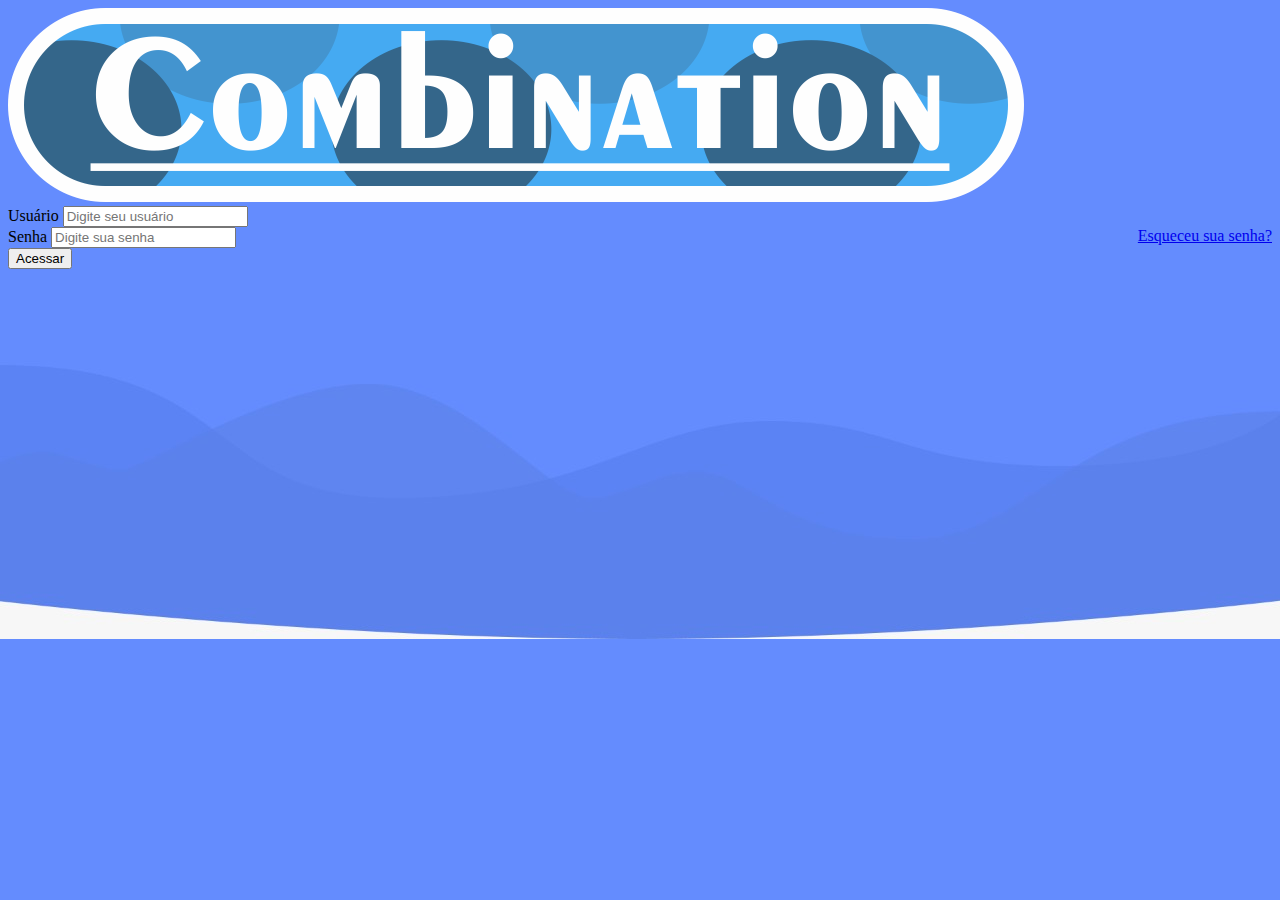
==== commit 9bd3515d: "alteração pastas" ====
--- a/index.html
+++ b/index.html
@@ -1,6 +1,5 @@
 <!doctype html>
-<html lang="en" dir="ltr">
-  <head>
+<html lang="en" dir="ltr"><head>
     <meta charset="UTF-8">
     <meta name="viewport" content="width=device-width, user-scalable=no, initial-scale=1.0, maximum-scale=1.0, minimum-scale=1.0">
     <meta http-equiv="X-UA-Compatible" content="ie=edge">
@@ -13,9 +12,8 @@
     <meta name="HandheldFriendly" content="True">
     <meta name="MobileOptimized" content="320">
     <link rel="icon" href="./favicon.ico" type="image/x-icon"/>
-    <link rel="shortcut icon" type="image/x-icon" href="./favicon.ico" />
-    <!-- Generated: 2018-04-06 16:27:42 +0200 -->
-    <title>Login - tabler.github.io - a responsive, flat and full featured admin template</title>
+ <link rel="shortcut icon" type="image/x-icon" href="img/logo2.png" />
+    <title>Combination</title>
     <link rel="stylesheet" href="https://maxcdn.bootstrapcdn.com/font-awesome/4.7.0/css/font-awesome.min.css">
     <link rel="stylesheet" href="https://fonts.googleapis.com/css?family=Source+Sans+Pro:300,300i,400,400i,500,500i,600,600i,700,700i&amp;subset=latin-ext">
     <script src="./assets/js/require.min.js"></script>
@@ -36,25 +34,28 @@
     <!-- Input Mask Plugin -->
     <script src="./assets/plugins/input-mask/plugin.js"></script>
   </head>
-  <body class="">
+  <body class="" style="background-image:url(img/homebg.jpeg); background-size: 100% ">
     <div class="page">
       <div class="page-single">
         <div class="container">
           <div class="row">
             <div class="col col-login mx-auto">
               <div class="text-center mb-6">
-                <img src="./assets/brand/tabler.svg" class="h-6" alt="">
+               <a href="../index.html"> <img src="img/logo.png" class="h-15" alt=""></a>
               </div>
               <form class="card" action="class/logar.php" method="post">
                 <div class="card-body p-6">
                   <div class="card-title"></div>
                   <div class="form-group">
                     <label class="form-label">Usuário</label>
-                    <input name="usuario" type="text" class="form-control" id="exampleInputEmail1" aria-describedby="emailHelp" placeholder="">
+                    <input name="usuario" type="text" class="form-control" id="exampleInputEmail1" aria-describedby="emailHelp" placeholder="Digite seu usuário">
+					
                   </div>
                   <div class="form-group">
                     <label class="form-label">Senha</label>
-                    <input name="senha" type="password" class="form-control" id="exampleInputPassword1" placeholder="">
+                    <input name="senha" type="password" class="form-control" id="exampleInputPassword1" placeholder="Digite sua senha">
+				   <label class="form-label txt-info" style="float:right"><a href="#" target="_blank" class="link_verde">Esqueceu sua senha?</a></label>
+ 
                   </div>                  
                   <div class="form-footer">
                     <button type="submit" class="btn btn-primary btn-block">Acessar</button>
